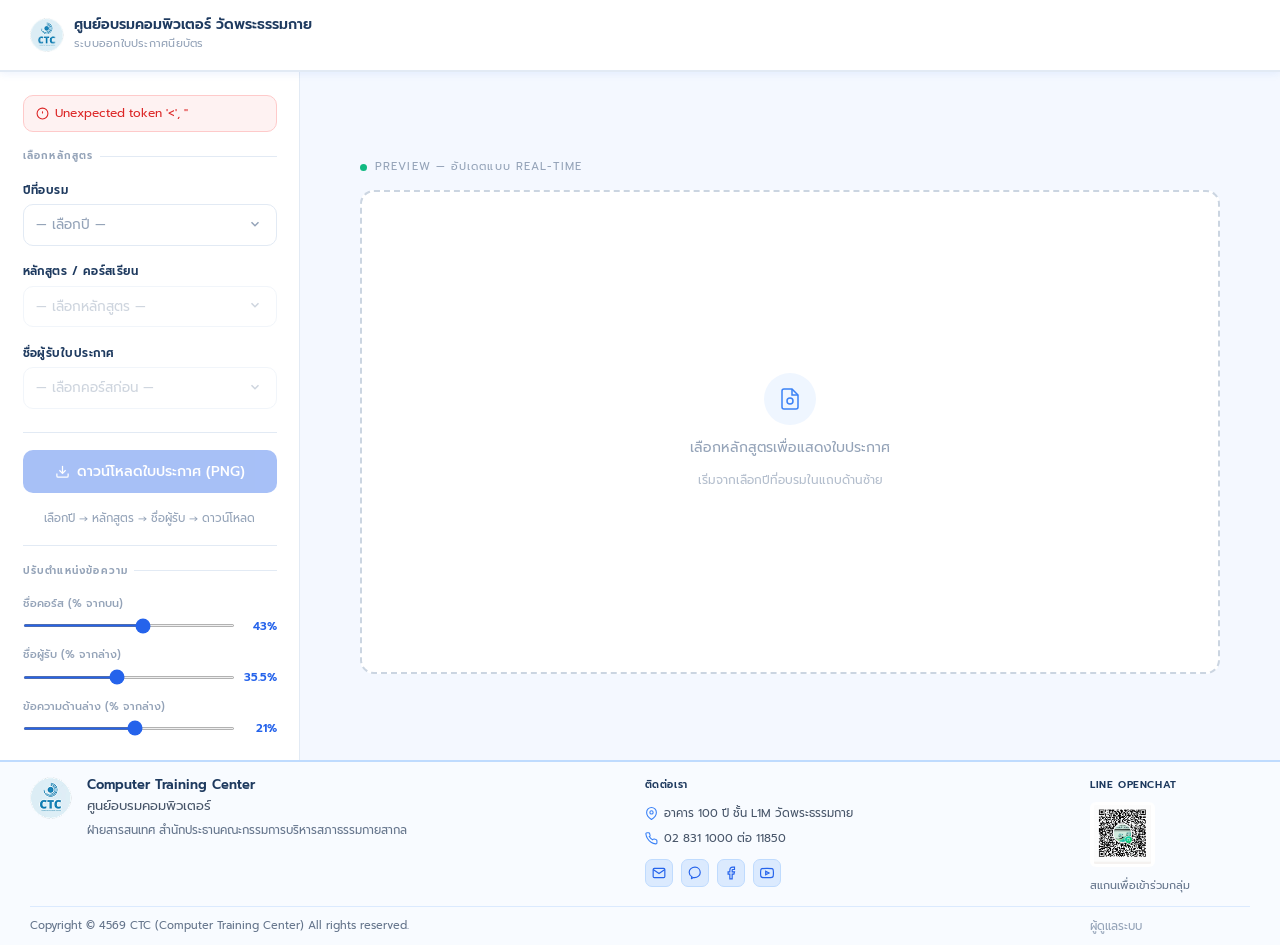
==== index.html @ c0b7c98d "organize images into assets/images folder" ====
<!doctype html>
<html lang="th">
  <head>
    <meta charset="UTF-8" />
    <meta name="viewport" content="width=device-width, initial-scale=1.0" />
    <title>ระบบออกใบประกาศนียบัตร — ศูนย์อบรมคอมพิวเตอร์ วัดพระธรรมกาย</title>
    <link
      href="https://fonts.googleapis.com/css2?family=Prompt:wght@300;400;500;600;700&display=swap"
      rel="stylesheet"
    />
    <script src="https://cdnjs.cloudflare.com/ajax/libs/html2canvas/1.4.1/html2canvas.min.js"></script>
    <script src="https://cdnjs.cloudflare.com/ajax/libs/qrcodejs/1.0.0/qrcode.min.js"></script>
    <style>
      *,
      *::before,
      *::after {
        box-sizing: border-box;
        margin: 0;
        padding: 0;
      }

      :root {
        --white: #ffffff;
        --bg: #f4f8ff;
        --blue: #2563eb;
        --blue-mid: #3b82f6;
        --blue-light: #dbeafe;
        --blue-xlight: #eff6ff;
        --navy: #1e3a5f;
        --text: #1e293b;
        --text2: #475569;
        --text3: #94a3b8;
        --border: #e2eaf4;
        --border2: #cbd5e1;
        --red: #ef4444;
        --green: #10b981;
        --shadow-sm:
          0 1px 3px rgba(37, 99, 235, 0.08), 0 1px 2px rgba(0, 0, 0, 0.04);
        --shadow:
          0 4px 16px rgba(37, 99, 235, 0.1), 0 1px 4px rgba(0, 0, 0, 0.06);
        --shadow-lg:
          0 12px 40px rgba(37, 99, 235, 0.12), 0 4px 12px rgba(0, 0, 0, 0.08);
        --r: 10px;
        --r-lg: 14px;
      }

      html {
        font-size: 15px;
        line-height: 1.6;
      }

      html,
      body {
        height: 100%;
      }

      body {
        font-family: "Prompt", sans-serif;
        background: var(--bg);
        color: var(--text);
        min-height: 100vh;
        display: flex;
        flex-direction: column;
      }

      .site-header {
        background: var(--white);
        border-bottom: 2px solid var(--border);
        position: sticky;
        top: 0;
        z-index: 200;
        height: 72px;
        min-height: 72px;
        display: flex;
        align-items: center;
        padding: 0 2rem;
        gap: 1rem;
        box-shadow: 0 2px 8px rgba(37, 99, 235, 0.08);
        flex-shrink: 0;
      }

      .header-logo {
        display: flex;
        align-items: center;
        gap: 10px;
        text-decoration: none;
      }

      .header-logo-mark {
        width: 34px;
        height: 34px;
        border-radius: 9px;
        display: flex;
        align-items: center;
        justify-content: center;
        flex-shrink: 0;
      }

      .header-org {
        display: flex;
        flex-direction: column;
        gap: 1px;
      }

      .header-org-name {
        font-size: 14px;
        font-weight: 600;
        color: var(--navy);
        line-height: 1.2;
      }

      .header-org-sub {
        font-size: 11px;
        color: var(--text3);
        letter-spacing: 0.02em;
      }

      .header-spacer {
        flex: 1;
      }

      .admin-tab-strip {
        display: none;
        align-items: center;
        gap: 4px;
        border-left: 1px solid var(--border);
        padding-left: 12px;
        margin-left: 4px;
      }

      .admin-tab-strip.visible {
        display: flex;
      }

      .atab {
        padding: 5px 14px;
        border-radius: 20px;
        border: 1px solid transparent;
        font-family: "Prompt", sans-serif;
        font-size: 12.5px;
        cursor: pointer;
        background: transparent;
        color: var(--text2);
        transition: all 0.15s;
      }

      .atab:hover {
        background: var(--bg);
        color: var(--blue);
      }

      .atab.active {
        background: var(--blue-light);
        border-color: rgba(37, 99, 235, 0.25);
        color: var(--blue);
        font-weight: 500;
      }

      .atab svg {
        width: 12px;
        height: 12px;
        stroke: currentColor;
        fill: none;
        stroke-width: 2;
        vertical-align: -1px;
        margin-right: 4px;
      }

      .app-body {
        flex: 1;
        display: flex;
        flex-direction: column;
      }

      #view-download {
        flex: 1 1 auto;
        display: flex;
        flex-direction: row;
        align-items: stretch;
      }

      #admin-data-view {
        display: none;
        flex: 1;
        flex-direction: row;
        min-height: 0;
      }

      #admin-data-view.visible {
        display: flex;
      }

      .sidebar {
        width: 300px;
        min-width: 300px;
        background: var(--white);
        border-right: 1px solid var(--border);
        padding: 1.5rem;
        display: flex;
        flex-direction: column;
        gap: 1.1rem;
        overflow-y: auto;
        flex-shrink: 0;
      }

      @media (max-width: 767px) {
        #view-download {
          flex-direction: column;
        }

        .sidebar {
          width: 100%;
          min-width: 0;
          border-right: none;
          border-bottom: 1px solid var(--border);
        }
      }

      .sidebar-section-title {
        font-size: 10px;
        font-weight: 600;
        color: var(--text3);
        letter-spacing: 0.12em;
        text-transform: uppercase;
        display: flex;
        align-items: center;
        gap: 6px;
      }

      .sidebar-section-title::after {
        content: "";
        flex: 1;
        height: 1px;
        background: var(--border);
      }

      .status-bar {
        display: flex;
        align-items: center;
        gap: 6px;
        font-size: 12px;
        color: var(--text3);
        background: var(--bg);
        border: 1px solid var(--border);
        border-radius: var(--r);
        padding: 8px 12px;
      }

      .status-bar svg {
        width: 13px;
        height: 13px;
        flex-shrink: 0;
      }

      .status-bar.loading svg {
        animation: spin 1s linear infinite;
        stroke: var(--text3);
        fill: none;
        stroke-width: 2;
      }

      .status-bar.ok {
        background: #f0fdf4;
        border-color: #bbf7d0;
        color: #15803d;
      }

      .status-bar.ok svg {
        stroke: #15803d;
        fill: none;
        stroke-width: 2.5;
      }

      .status-bar.error {
        background: #fef2f2;
        border-color: #fecaca;
        color: #dc2626;
      }

      .status-bar.error svg {
        stroke: #dc2626;
        fill: none;
        stroke-width: 2;
      }

      @keyframes spin {
        from {
          transform: rotate(0);
        }

        to {
          transform: rotate(360deg);
        }
      }

      .field {
        display: flex;
        flex-direction: column;
        gap: 5px;
      }

      .field label {
        font-size: 11.5px;
        font-weight: 600;
        color: var(--navy);
        letter-spacing: 0.04em;
      }

      .dropdown-wrap {
        position: relative;
      }

      .dropdown-box {
        width: 100%;
        background: var(--white);
        border: 1.5px solid var(--border);
        border-radius: var(--r);
        cursor: pointer;
        transition:
          border-color 0.15s,
          box-shadow 0.15s;
        user-select: none;
      }

      .dropdown-box.disabled {
        opacity: 0.45;
        cursor: not-allowed;
        pointer-events: none;
      }

      .dropdown-box.open {
        border-color: var(--blue);
        box-shadow: 0 0 0 3px rgba(37, 99, 235, 0.12);
        border-radius: var(--r) var(--r) 0 0;
      }

      .dropdown-box:hover:not(.disabled):not(.open) {
        border-color: var(--border2);
      }

      .dropdown-selected {
        padding: 9px 12px;
        font-size: 13.5px;
        color: var(--text3);
        display: flex;
        justify-content: space-between;
        align-items: center;
        gap: 8px;
      }

      .dropdown-selected.chosen {
        color: var(--text);
      }

      .dropdown-selected .dd-label {
        flex: 1;
        overflow: hidden;
        text-overflow: ellipsis;
        white-space: nowrap;
      }

      .dd-arrow {
        width: 16px;
        height: 16px;
        border: none;
        background: none;
        padding: 0;
        flex-shrink: 0;
        transition: transform 0.2s;
      }

      .dropdown-box.open .dd-arrow {
        transform: rotate(180deg);
      }

      .dd-arrow svg {
        width: 14px;
        height: 14px;
        stroke: var(--text3);
        fill: none;
        stroke-width: 2.5;
        display: block;
      }

      .dropdown-panel {
        display: none;
        position: absolute;
        top: 100%;
        left: 0;
        right: 0;
        background: var(--white);
        border: 1.5px solid var(--blue);
        border-top: none;
        border-radius: 0 0 var(--r) var(--r);
        z-index: 150;
        max-height: 240px;
        overflow: hidden;
        flex-direction: column;
        box-shadow: var(--shadow);
      }

      .dropdown-panel.open {
        display: flex;
      }

      .dropdown-search {
        padding: 8px 10px;
        border-bottom: 1px solid var(--border);
        flex-shrink: 0;
      }

      .dropdown-search input {
        width: 100%;
        background: var(--bg);
        border: 1px solid var(--border);
        border-radius: 7px;
        padding: 6px 10px;
        font-size: 13px;
        font-family: "Prompt", sans-serif;
        color: var(--text);
        outline: none;
        transition: border-color 0.15s;
      }

      .dropdown-search input:focus {
        border-color: var(--blue);
      }

      .dropdown-search input::placeholder {
        color: var(--text3);
      }

      .dropdown-list {
        overflow-y: auto;
        flex: 1;
      }

      .dropdown-list::-webkit-scrollbar {
        width: 4px;
      }

      .dropdown-list::-webkit-scrollbar-thumb {
        background: var(--border2);
        border-radius: 2px;
      }

      .dropdown-item {
        padding: 9px 13px;
        font-size: 13px;
        color: var(--text);
        cursor: pointer;
        border-bottom: 1px solid var(--bg);
        transition: background 0.1s;
      }

      .dropdown-item:hover {
        background: var(--blue-xlight);
      }

      .dropdown-item.active {
        background: var(--blue-light);
        color: var(--blue);
        font-weight: 600;
      }

      .dropdown-item.empty {
        color: var(--text3);
        font-style: italic;
        cursor: default;
      }

      .dropdown-item:last-child {
        border-bottom: none;
      }

      .name-count {
        font-size: 11px;
        color: var(--text3);
        text-align: right;
        margin-top: 2px;
      }

      .divider {
        height: 1px;
        background: var(--border);
      }

      .btn-download {
        width: 100%;
        padding: 11px 16px;
        background: var(--blue);
        border: none;
        border-radius: var(--r);
        font-family: "Prompt", sans-serif;
        font-size: 14px;
        font-weight: 500;
        color: #fff;
        cursor: pointer;
        display: flex;
        align-items: center;
        justify-content: center;
        gap: 7px;
        transition:
          background 0.15s,
          transform 0.1s,
          box-shadow 0.15s;
        box-shadow: 0 2px 8px rgba(37, 99, 235, 0.25);
      }

      .btn-download svg {
        width: 15px;
        height: 15px;
        stroke: #fff;
        fill: none;
        stroke-width: 2;
        flex-shrink: 0;
      }

      .btn-download:hover:not(:disabled) {
        background: #1d4ed8;
        box-shadow: 0 4px 14px rgba(37, 99, 235, 0.35);
      }

      .btn-download:active:not(:disabled) {
        transform: scale(0.98);
      }

      .btn-download:disabled {
        opacity: 0.4;
        cursor: not-allowed;
        box-shadow: none;
      }

      .tip {
        font-size: 11.5px;
        color: var(--text3);
        text-align: center;
        line-height: 1.7;
      }

      .slider-group {
        display: flex;
        flex-direction: column;
        gap: 0.75rem;
      }

      .slider-row {
        display: flex;
        flex-direction: column;
        gap: 4px;
      }

      .slider-row label {
        font-size: 11px;
        color: var(--text3);
        font-weight: 500;
      }

      .slider-inner {
        display: flex;
        align-items: center;
        gap: 8px;
      }

      .slider-inner input[type="range"] {
        flex: 1;
        height: 3px;
        accent-color: var(--blue);
        cursor: pointer;
        background: var(--border);
        border-radius: 2px;
        outline: none;
        border: none;
      }

      .slider-val {
        font-size: 11.5px;
        color: var(--blue);
        font-weight: 600;
        min-width: 34px;
        text-align: right;
      }

      .preview-area {
        flex: 1;
        display: flex;
        align-items: center;
        justify-content: center;
        padding: 2rem;
        background: var(--bg);
        align-self: stretch;
        min-height: 0;
      }

      .preview-wrapper {
        width: 100%;
        max-width: 860px;
      }

      .preview-eyebrow {
        font-size: 11px;
        color: var(--text3);
        letter-spacing: 0.1em;
        text-transform: uppercase;
        margin-bottom: 14px;
        display: flex;
        align-items: center;
        gap: 8px;
      }

      .preview-pulse {
        width: 7px;
        height: 7px;
        border-radius: 50%;
        background: var(--green);
        flex-shrink: 0;
        animation: pulse 2s infinite;
      }

      @keyframes pulse {
        0%,
        100% {
          opacity: 1;
        }

        50% {
          opacity: 0.35;
        }
      }

      #cert-empty {
        width: 100%;
        aspect-ratio: 16/9;
        min-height: 200px;
        border-radius: var(--r-lg);
        border: 2px dashed var(--border2);
        display: flex;
        flex-direction: column;
        align-items: center;
        justify-content: center;
        gap: 12px;
        color: var(--text3);
        background: var(--white);
      }

      #cert-empty .ce-icon {
        width: 52px;
        height: 52px;
        background: var(--blue-xlight);
        border-radius: 50%;
        display: flex;
        align-items: center;
        justify-content: center;
      }

      #cert-empty .ce-icon svg {
        width: 24px;
        height: 24px;
        stroke: var(--blue-mid);
        fill: none;
        stroke-width: 1.5;
      }

      #cert-empty p {
        font-size: 14px;
        color: var(--text3);
      }

      #cert-empty small {
        font-size: 12px;
        color: var(--text3);
        opacity: 0.7;
      }

      #cert-container {
        display: none;
        position: relative;
        width: 100%;
        border-radius: var(--r-lg);
        overflow: hidden;
        box-shadow: var(--shadow-lg);
        container-type: inline-size;
      }

      #cert-bg {
        position: relative;
        width: 100%;
        height: auto;
        display: block;
      }

      #cert-overlay {
        position: absolute;
        top: 0;
        left: 0;
        width: 100%;
        height: 100%;
      }

      .cert-course-area {
        position: absolute;
        top: 43%;
        left: 50%;
        transform: translateX(-50%);
        text-align: center;
        width: 80%;
        display: flex;
        align-items: center;
        justify-content: center;
      }

      .cert-name-area {
        position: absolute;
        bottom: 35.5%;
        left: 50%;
        transform: translateX(-50%);
        text-align: center;
        width: 80%;
        display: flex;
        align-items: center;
        justify-content: center;
      }

      .cert-desc-area {
        position: absolute;
        bottom: 21%;
        left: 50%;
        transform: translateX(-50%);
        width: 80%;
        text-align: center;
      }

      .cert-course-text {
        font-family: "Sarabun", sans-serif;
        font-size: clamp(8px, 3.5cqw, 36px);
        font-weight: 700;
        color: #000;
      }

      .cert-name-text {
        font-family: "Sarabun", sans-serif;
        font-size: clamp(8px, 3cqw, 32px);
        font-weight: 700;
        color: #000;
        line-height: 1.2;
        white-space: nowrap;
      }

      .cert-name-text.placeholder-text {
        opacity: 0.3;
        font-style: italic;
      }

      .cert-desc-text {
        font-family: "Sarabun", sans-serif;
        font-size: clamp(6px, 1.8cqw, 18px);
        color: #333;
        line-height: 1.6;
      }

      .cert-qr-area {
        position: absolute;
        bottom: 5%;
        left: 50%;
        transform: translateX(-50%);
        width: 9%;
        display: none;
      }

      .cert-qr-area img,
      .cert-qr-area canvas {
        width: 100%;
        height: auto;
        display: block;
      }

      .modal-overlay {
        display: none;
        position: fixed;
        inset: 0;
        background: rgba(15, 23, 42, 0.5);
        backdrop-filter: blur(4px);
        z-index: 1000;
        align-items: center;
        justify-content: center;
      }

      .modal-overlay.open {
        display: flex;
      }

      .modal-box {
        background: var(--white);
        border: 1px solid var(--border);
        border-radius: var(--r-lg);
        padding: 2rem;
        width: 340px;
        max-width: 92vw;
        box-shadow: var(--shadow-lg);
        display: flex;
        flex-direction: column;
        gap: 1rem;
      }

      .modal-icon {
        width: 44px;
        height: 44px;
        background: var(--blue-xlight);
        border-radius: 50%;
        display: flex;
        align-items: center;
        justify-content: center;
        margin-bottom: 2px;
      }

      .modal-icon svg {
        width: 20px;
        height: 20px;
        stroke: var(--blue);
        fill: none;
        stroke-width: 2;
      }

      .modal-title {
        font-size: 16px;
        font-weight: 600;
        color: var(--navy);
      }

      .modal-sub {
        font-size: 12.5px;
        color: var(--text3);
        margin-top: 2px;
      }

      .modal-field label {
        display: block;
        font-size: 11.5px;
        font-weight: 600;
        color: var(--text2);
        margin-bottom: 5px;
      }

      .modal-field input {
        width: 100%;
        background: var(--bg);
        border: 1.5px solid var(--border);
        border-radius: var(--r);
        padding: 9px 13px;
        font-size: 14px;
        font-family: "Sarabun", sans-serif;
        color: var(--text);
        outline: none;
        transition:
          border-color 0.15s,
          box-shadow 0.15s;
      }

      .modal-field input:focus {
        border-color: var(--blue);
        box-shadow: 0 0 0 3px rgba(37, 99, 235, 0.1);
      }

      .modal-error {
        font-size: 12px;
        color: var(--red);
        min-height: 16px;
        padding: 0 2px;
      }

      .btn-login {
        width: 100%;
        padding: 10px;
        background: var(--blue);
        border: none;
        border-radius: var(--r);
        font-family: "Prompt", sans-serif;
        font-size: 14px;
        font-weight: 500;
        color: #fff;
        cursor: pointer;
        transition: background 0.15s;
        box-shadow: 0 2px 8px rgba(37, 99, 235, 0.2);
      }

      .btn-login:hover {
        background: #1d4ed8;
      }

      .btn-login:disabled {
        opacity: 0.5;
        cursor: not-allowed;
      }

      .btn-modal-cancel {
        width: 100%;
        padding: 9px;
        background: transparent;
        border: 1.5px solid var(--border);
        border-radius: var(--r);
        font-size: 13.5px;
        color: var(--text2);
        cursor: pointer;
        font-family: "Sarabun", sans-serif;
        transition: border-color 0.15s;
      }

      .btn-modal-cancel:hover {
        border-color: var(--border2);
      }

      .admin-sidebar {
        width: 220px;
        min-width: 220px;
        background: var(--white);
        border-right: 1px solid var(--border);
        padding: 1.2rem;
        display: flex;
        flex-direction: column;
        gap: 0.6rem;
        overflow-y: auto;
      }

      .admin-sidebar-title {
        font-size: 10.5px;
        font-weight: 600;
        color: var(--text3);
        letter-spacing: 0.1em;
        text-transform: uppercase;
        padding: 0.5rem 0 0.4rem;
        border-bottom: 1px solid var(--border);
        margin-bottom: 4px;
      }

      .admin-nav-btn {
        width: 100%;
        padding: 8px 12px;
        background: transparent;
        border: none;
        border-radius: var(--r);
        color: var(--text2);
        font-family: "Prompt", sans-serif;
        font-size: 13.5px;
        text-align: left;
        cursor: pointer;
        transition: all 0.12s;
        display: flex;
        align-items: center;
        gap: 8px;
      }

      .admin-nav-btn svg {
        width: 14px;
        height: 14px;
        stroke: currentColor;
        fill: none;
        stroke-width: 2;
        flex-shrink: 0;
      }

      .admin-nav-btn:hover {
        background: var(--blue-xlight);
        color: var(--blue);
      }

      .admin-nav-btn.active {
        background: var(--blue-light);
        color: var(--blue);
        font-weight: 600;
      }

      .admin-content {
        flex: 1;
        padding: 1.5rem;
        overflow-y: auto;
        background: var(--bg);
      }

      .admin-page-title {
        display: flex;
        align-items: center;
        gap: 10px;
        margin-bottom: 1.2rem;
      }

      .admin-page-title h2 {
        font-family: "Prompt", sans-serif;
        font-size: 17px;
        font-weight: 600;
        color: var(--navy);
      }

      .badge-count {
        display: inline-flex;
        align-items: center;
        padding: 2px 0px;
        background: transparent;
        border-radius: 0;
        font-size: 13px;
        color: var(--text);
        font-weight: 400;
      }

      .admin-toolbar {
        display: flex;
        gap: 8px;
        margin-bottom: 1rem;
        flex-wrap: wrap;
        align-items: center;
      }

      .admin-search {
        display: flex;
        align-items: center;
        gap: 6px;
        background: var(--white);
        border: 1.5px solid var(--border);
        border-radius: var(--r);
        padding: 7px 12px;
        flex: 1;
        max-width: 300px;
        transition:
          border-color 0.15s,
          box-shadow 0.15s;
      }

      .admin-search:focus-within {
        border-color: var(--blue);
        box-shadow: 0 0 0 3px rgba(37, 99, 235, 0.1);
      }

      .admin-search svg {
        width: 13px;
        height: 13px;
        stroke: var(--text3);
        fill: none;
        stroke-width: 2;
        flex-shrink: 0;
      }

      .admin-search input {
        border: none;
        background: transparent;
        outline: none;
        font-size: 13px;
        font-family: "Prompt", sans-serif;
        color: var(--text);
        width: 100%;
      }

      .admin-search input::placeholder {
        color: var(--text3);
      }

      .year-filter-select {
        padding: 7px 30px 7px 12px;
        border-radius: var(--r);
        border: 1.5px solid var(--border);
        background: var(--white)
          url("data:image/svg+xml,%3Csvg xmlns='http://www.w3.org/2000/svg' viewBox='0 0 24 24' fill='none' stroke='%2394A3B8' stroke-width='2'%3E%3Cpolyline points='6 9 12 15 18 9'/%3E%3C/svg%3E")
          no-repeat right 10px center;
        background-size: 13px;
        font-family: "Prompt", sans-serif;
        font-size: 13px;
        color: var(--text);
        outline: none;
        cursor: pointer;
        appearance: none;
        -webkit-appearance: none;
        -moz-appearance: none;
        transition:
          border-color 0.15s,
          box-shadow 0.15s;
      }

      .year-filter-select:hover {
        border-color: var(--border2);
      }

      .year-filter-select:focus {
        border-color: var(--blue);
        box-shadow: 0 0 0 3px rgba(37, 99, 235, 0.1);
      }

      .year-filter-select:disabled {
        opacity: 0.5;
        cursor: not-allowed;
        background-color: var(--bg);
      }

      .btn-sm {
        padding: 7px 14px;
        border-radius: var(--r);
        border: none;
        font-size: 12.5px;
        font-family: "Prompt", sans-serif;
        cursor: pointer;
        transition: all 0.12s;
        display: inline-flex;
        align-items: center;
        gap: 5px;
        white-space: nowrap;
      }

      .btn-sm svg {
        width: 12px;
        height: 12px;
        stroke: currentColor;
        fill: none;
        stroke-width: 2;
      }

      .btn-primary {
        background: var(--blue);
        color: #fff;
        box-shadow: 0 1px 4px rgba(37, 99, 235, 0.2);
      }

      .btn-primary:hover {
        background: #1d4ed8;
      }

      .btn-edit {
        background: var(--blue-xlight);
        color: var(--blue);
        border: 1px solid var(--blue-light);
      }

      .btn-edit:hover {
        background: var(--blue-light);
      }

      .btn-danger {
        background: #fef2f2;
        color: var(--red);
        border: 1px solid #fecaca;
      }

      .btn-danger:hover {
        background: #fee2e2;
      }

      .table-card {
        background: var(--white);
        border-radius: var(--r-lg);
        border: 1px solid var(--border);
        overflow: hidden;
        box-shadow: var(--shadow-sm);
      }

      .data-table {
        width: 100%;
        border-collapse: collapse;
        font-size: 13px;
      }

      .data-table thead tr {
        background: var(--bg);
      }

      .data-table th {
        padding: 10px 14px;
        text-align: left;
        font-size: 10.5px;
        font-weight: 600;
        color: var(--text3);
        letter-spacing: 0.08em;
        text-transform: uppercase;
        border-bottom: 1px solid var(--border);
        white-space: nowrap;
      }

      .data-table td {
        padding: 10px 14px;
        color: var(--text);
        border-bottom: 1px solid var(--bg);
        vertical-align: middle;
      }

      .data-table tr:last-child td {
        border-bottom: none;
      }

      .data-table tbody tr:hover td {
        background: var(--blue-xlight);
      }

      .data-table .actions {
        display: flex;
        gap: 5px;
      }

      .cell-muted {
        color: var(--text3);
        font-size: 12px;
      }

      .cell-id {
        color: var(--text3);
        font-size: 11px;
        font-family: monospace;
      }

      .cell-truncate {
        max-width: 180px;
        overflow: hidden;
        text-overflow: ellipsis;
        white-space: nowrap;
      }

      .cell-link a {
        color: var(--blue);
        font-size: 12px;
        display: flex;
        align-items: center;
        gap: 3px;
        text-decoration: none;
      }

      .cell-link a:hover {
        text-decoration: underline;
      }

      .cell-link a svg {
        width: 11px;
        height: 11px;
        stroke: currentColor;
        fill: none;
        stroke-width: 2;
      }

      .pagination {
        display: flex;
        gap: 5px;
        margin-top: 0.9rem;
        align-items: center;
      }

      .page-btn {
        padding: 5px 11px;
        border-radius: 7px;
        border: 1px solid var(--border);
        background: var(--white);
        color: var(--text2);
        cursor: pointer;
        font-size: 12px;
        transition: all 0.12s;
        display: flex;
        align-items: center;
      }

      .page-btn svg {
        width: 13px;
        height: 13px;
        stroke: currentColor;
        fill: none;
        stroke-width: 2;
      }

      .page-btn.active {
        background: var(--blue-light);
        border-color: rgba(37, 99, 235, 0.3);
        color: var(--blue);
      }

      .page-btn:disabled {
        opacity: 0.3;
        cursor: not-allowed;
      }

      .page-info {
        font-size: 12px;
        color: var(--text3);
        padding: 0 6px;
      }

      #edit-modal-overlay {
        display: none;
        position: fixed;
        inset: 0;
        background: rgba(15, 23, 42, 0.45);
        backdrop-filter: blur(3px);
        z-index: 1100;
        align-items: center;
        justify-content: center;
      }

      #edit-modal-overlay.open {
        display: flex;
      }

      .edit-modal-box {
        background: var(--white);
        border: 1px solid var(--border);
        border-radius: var(--r-lg);
        padding: 1.7rem;
        width: 560px;
        max-width: 94vw;
        max-height: 85vh;
        overflow-y: auto;
        box-shadow: var(--shadow-lg);
        display: flex;
        flex-direction: column;
        gap: 1rem;
      }

      .edit-modal-header {
        display: flex;
        align-items: center;
        justify-content: space-between;
      }

      .edit-modal-title {
        font-family: "Prompt", sans-serif;
        font-size: 15px;
        font-weight: 600;
        color: var(--navy);
      }

      .edit-modal-close {
        width: 28px;
        height: 28px;
        border-radius: 7px;
        border: none;
        background: var(--bg);
        cursor: pointer;
        display: flex;
        align-items: center;
        justify-content: center;
        transition: background 0.12s;
      }

      .edit-modal-close:hover {
        background: var(--border);
      }

      .edit-modal-close svg {
        width: 14px;
        height: 14px;
        stroke: var(--text2);
        fill: none;
        stroke-width: 2;
      }

      .edit-grid {
        display: grid;
        grid-template-columns: 1fr 1fr;
        gap: 10px;
      }

      .edit-field {
        display: flex;
        flex-direction: column;
        gap: 4px;
      }

      .edit-field.full {
        grid-column: 1/-1;
      }

      .edit-field label {
        font-size: 11px;
        color: var(--text3);
        font-weight: 600;
        letter-spacing: 0.04em;
        text-transform: uppercase;
      }

      .edit-field input,
      .edit-field select,
      .edit-field textarea {
        background: var(--bg);
        border: 1.5px solid var(--border);
        border-radius: 8px;
        padding: 8px 11px;
        font-size: 13px;
        font-family: "Prompt", sans-serif;
        color: var(--text);
        outline: none;
        transition:
          border-color 0.15s,
          box-shadow 0.15s;
      }

      .edit-field input:focus,
      .edit-field select:focus {
        border-color: var(--blue);
        box-shadow: 0 0 0 3px rgba(37, 99, 235, 0.1);
      }

      .edit-modal-footer {
        display: flex;
        gap: 8px;
        justify-content: flex-end;
        border-top: 1px solid var(--border);
        padding-top: 1rem;
        margin-top: 0.3rem;
      }

      .btn-modal-save {
        padding: 8px 20px;
        border-radius: var(--r);
        border: none;
        background: var(--blue);
        color: #fff;
        font-family: "Prompt", sans-serif;
        font-size: 13.5px;
        font-weight: 500;
        cursor: pointer;
        transition: background 0.15s;
        display: flex;
        align-items: center;
        gap: 6px;
        box-shadow: 0 1px 4px rgba(37, 99, 235, 0.2);
      }

      .btn-modal-save svg {
        width: 13px;
        height: 13px;
        stroke: #fff;
        fill: none;
        stroke-width: 2;
      }

      .btn-modal-save:hover {
        background: #1d4ed8;
      }

      .btn-modal-save:disabled {
        opacity: 0.5;
        cursor: not-allowed;
      }

      .btn-modal-back {
        padding: 8px 16px;
        border-radius: var(--r);
        border: 1.5px solid var(--border);
        background: transparent;
        font-size: 13.5px;
        color: var(--text2);
        cursor: pointer;
        font-family: "Sarabun", sans-serif;
        transition: border-color 0.15s;
      }

      .btn-modal-back:hover {
        border-color: var(--border2);
      }

      .site-footer-new {
        background: #f8fbff;
        color: #475569;
        font-size: 12px;
        padding: 1rem 2rem 0;
        border-top: 2px solid #bfdbfe;
        position: relative;
      }

      .footer-new-inner {
        display: flex;
        gap: 1.5rem;
        flex-wrap: wrap;
        padding-bottom: 0.75rem;
        border-bottom: 1px solid #dbeafe;
        align-items: flex-start;
      }

      .fn-col {
        flex: 1;
        min-width: 200px;
        display: flex;
        flex-direction: column;
        gap: 0.6rem;
      }

      .fn-brand {
        flex: 1.4;
        flex-direction: row;
        align-items: flex-start;
        gap: 1rem;
      }

      .fn-logo {
        width: 42px;
        height: 42px;
        object-fit: contain;
        flex-shrink: 0;
        border-radius: 10px;
      }

      .fn-name-en {
        font-family: "Prompt", sans-serif;
        font-size: 13px;
        font-weight: 600;
        color: #1e3a5f;
        line-height: 1.3;
      }

      .fn-name-th {
        font-size: 13px;
        color: #475569;
        margin-top: 2px;
      }

      .fn-dept {
        font-size: 11.5px;
        color: #64748b;
        margin-top: 4px;
        line-height: 1.6;
      }

      .fn-col-title {
        font-family: "Prompt", sans-serif;
        font-size: 10px;
        font-weight: 600;
        color: #1e3a5f;
        letter-spacing: 0.06em;
        text-transform: uppercase;
        margin-bottom: 3px;
      }

      .fn-info-row {
        display: flex;
        align-items: flex-start;
        gap: 6px;
        font-size: 11.5px;
        color: #475569;
        line-height: 1.4;
      }

      .fn-info-row svg {
        width: 13px;
        height: 13px;
        stroke: var(--blue-mid);
        fill: none;
        stroke-width: 2;
        flex-shrink: 0;
        margin-top: 2px;
      }

      .fn-social-row {
        display: flex;
        gap: 8px;
        margin-top: 4px;
      }

      .fn-social-btn {
        width: 28px;
        height: 28px;
        border-radius: 7px;
        background: #dbeafe;
        border: 1px solid #bfdbfe;
        display: flex;
        align-items: center;
        justify-content: center;
        transition: all 0.15s;
        text-decoration: none;
      }

      .fn-social-btn:hover {
        background: var(--blue);
        border-color: var(--blue);
      }

      .fn-social-btn svg {
        width: 14px;
        height: 14px;
        stroke: #2563eb;
        fill: none;
        stroke-width: 2;
      }

      .fn-social-btn:hover svg {
        stroke: #fff;
      }

      .fn-qr-col {
        align-items: flex-start;
        min-width: 160px;
        max-width: 160px;
        justify-content: flex-start;
        gap: 6px;
      }

      .fn-qr-img {
        width: 65px;
        height: 65px;
        object-fit: contain;
        border-radius: 6px;
        background: #fff;
        padding: 3px;
      }

      .fn-qr-label {
        font-size: 11px;
        color: #64748b;
        margin-top: 4px;
      }

      .footer-bottom-bar {
        display: flex;
        align-items: center;
        justify-content: space-between;
        flex-wrap: nowrap;
        padding: 0.4rem 0;
        font-size: 11px;
        color: #64748b;
        gap: 8px;
        min-height: 32px;
      }

      .footer-bottom-bar > span {
        flex: 1 1 auto;
        min-width: 0;
      }

      .footer-admin-link {
        background: none;
        border: none;
        color: #94a3b8;
        font-size: 11.5px;
        cursor: pointer;
        font-family: "Prompt", sans-serif;
        padding: 4px 0;
        border-radius: 6px;
        transition: color 0.15s;
        flex-shrink: 0;
        width: 160px;
        text-align: left;
      }

      .footer-admin-link:hover {
        color: #475569;
      }
    </style>
  </head>

  <body>
    <header class="site-header">
      <a class="header-logo" href="#">
        <div
          class="header-logo-mark"
          style="background: none; padding: 0; overflow: hidden"
        >
          <img
            src="assets/images/logo.png"
            alt="CTC Logo"
            style="
              width: 34px;
              height: 34px;
              object-fit: contain;
              border-radius: 9px;
            "
          />
        </div>
        <div class="header-org">
          <div class="header-org-name">ศูนย์อบรมคอมพิวเตอร์ วัดพระธรรมกาย</div>
          <div class="header-org-sub">ระบบออกใบประกาศนียบัตร</div>
        </div>
      </a>
      <div class="header-spacer"></div>
      <div id="header-actions"></div>
      <nav class="admin-tab-strip" id="admin-tab-strip">
        <button
          class="atab active"
          id="tab-download"
          onclick="switchTab('download')"
        >
          <svg viewBox="0 0 24 24">
            <path
              d="M14 2H6a2 2 0 0 0-2 2v16a2 2 0 0 0 2 2h12a2 2 0 0 0 2-2V8z"
            />
            <polyline points="14 2 14 8 20 8" /></svg
          >ดาวน์โหลด
        </button>
        <button class="atab" id="tab-manage" onclick="switchTab('manage')">
          <svg viewBox="0 0 24 24">
            <ellipse cx="12" cy="5" rx="9" ry="3" />
            <path d="M21 12c0 1.66-4 3-9 3s-9-1.34-9-3" />
            <path d="M3 5v14c0 1.66 4 3 9 3s9-1.34 9-3V5" /></svg
          >จัดการข้อมูล
        </button>
      </nav>
    </header>

    <div class="app-body">
      <div id="view-download">
        <aside class="sidebar">
          <div id="api-status" class="status-bar loading">
            <svg
              viewBox="0 0 24 24"
              style="stroke: var(--text3); fill: none; stroke-width: 2"
            >
              <path
                d="M12 2v4M12 18v4M4.93 4.93l2.83 2.83M16.24 16.24l2.83 2.83M2 12h4M18 12h4M4.93 19.07l2.83-2.83M16.24 7.76l2.83-2.83"
              />
            </svg>
            <span>กำลังโหลดข้อมูล...</span>
          </div>
          <div class="sidebar-section-title">เลือกหลักสูตร</div>
          <div class="field">
            <label>ปีที่อบรม</label>
            <div class="dropdown-wrap" id="year-dropdown-wrap">
              <div
                class="dropdown-box"
                id="year-dropdown-box"
                onclick="toggleYearDropdown()"
              >
                <div class="dropdown-selected" id="year-dropdown-selected">
                  <span class="dd-label" id="year-dropdown-label"
                    >— เลือกปี —</span
                  >
                  <span class="dd-arrow"
                    ><svg viewBox="0 0 24 24">
                      <polyline points="6 9 12 15 18 9" /></svg
                  ></span>
                </div>
              </div>
              <div class="dropdown-panel" id="year-dropdown-panel">
                <div class="dropdown-list" id="year-dropdown-list"></div>
              </div>
            </div>
          </div>
          <div class="field">
            <label>หลักสูตร / คอร์สเรียน</label>
            <div class="dropdown-wrap" id="course-dropdown-wrap">
              <div
                class="dropdown-box disabled"
                id="course-dropdown-box"
                onclick="toggleCourseDropdown()"
              >
                <div class="dropdown-selected" id="course-dropdown-selected">
                  <span class="dd-label" id="course-dropdown-label"
                    >— เลือกหลักสูตร —</span
                  >
                  <span class="dd-arrow"
                    ><svg viewBox="0 0 24 24">
                      <polyline points="6 9 12 15 18 9" /></svg
                  ></span>
                </div>
              </div>
              <div class="dropdown-panel" id="course-dropdown-panel">
                <div class="dropdown-search">
                  <input
                    type="text"
                    id="course-search-input"
                    placeholder="ค้นหาหลักสูตร..."
                    oninput="filterCourseDropdown()"
                    autocomplete="off"
                  />
                </div>
                <div class="dropdown-list" id="course-dropdown-list"></div>
              </div>
            </div>
          </div>
          <div class="field">
            <label>ชื่อผู้รับใบประกาศ</label>
            <div class="dropdown-wrap">
              <div
                class="dropdown-box disabled"
                id="name-dropdown-box"
                onclick="toggleDropdown()"
              >
                <div class="dropdown-selected" id="name-dropdown-selected">
                  <span class="dd-label" id="name-dropdown-label"
                    >— เลือกคอร์สก่อน —</span
                  >
                  <span class="dd-arrow"
                    ><svg viewBox="0 0 24 24">
                      <polyline points="6 9 12 15 18 9" /></svg
                  ></span>
                </div>
              </div>
              <div class="dropdown-panel" id="name-dropdown-panel">
                <div class="dropdown-search">
                  <input
                    type="text"
                    id="name-search-input"
                    placeholder="ค้นหาชื่อ..."
                    oninput="filterDropdown()"
                    autocomplete="off"
                  />
                </div>
                <div class="dropdown-list" id="name-dropdown-list"></div>
              </div>
            </div>
            <div class="name-count" id="name-count"></div>
          </div>
          <input type="hidden" id="inp-name" />
          <div class="divider"></div>
          <button
            class="btn-download"
            id="btn-dl"
            onclick="downloadCert()"
            disabled
          >
            <svg viewBox="0 0 24 24">
              <path d="M21 15v4a2 2 0 0 1-2 2H5a2 2 0 0 1-2-2v-4" />
              <polyline points="7 10 12 15 17 10" />
              <line x1="12" y1="15" x2="12" y2="3" />
            </svg>
            ดาวน์โหลดใบประกาศ (PNG)
          </button>
          <p class="tip">เลือกปี → หลักสูตร → ชื่อผู้รับ → ดาวน์โหลด</p>
          <div class="divider"></div>
          <div class="sidebar-section-title">ปรับตำแหน่งข้อความ</div>
          <div class="slider-group">
            <div class="slider-row">
              <label>ชื่อคอร์ส (% จากบน)</label>
              <div class="slider-inner">
                <input
                  type="range"
                  id="sl-course"
                  min="20"
                  max="60"
                  value="43"
                  step="0.5"
                  oninput="adjustPos()"
                /><span class="slider-val" id="sl-course-val">43%</span>
              </div>
            </div>
            <div class="slider-row">
              <label>ชื่อผู้รับ (% จากล่าง)</label>
              <div class="slider-inner">
                <input
                  type="range"
                  id="sl-name"
                  min="20"
                  max="55"
                  value="35.5"
                  step="0.5"
                  oninput="adjustPos()"
                /><span class="slider-val" id="sl-name-val">35.5%</span>
              </div>
            </div>
            <div class="slider-row">
              <label>ข้อความด้านล่าง (% จากล่าง)</label>
              <div class="slider-inner">
                <input
                  type="range"
                  id="sl-desc"
                  min="5"
                  max="35"
                  value="21"
                  step="0.5"
                  oninput="adjustPos()"
                /><span class="slider-val" id="sl-desc-val">21%</span>
              </div>
            </div>
          </div>
        </aside>

        <main class="preview-area">
          <div class="preview-wrapper">
            <div class="preview-eyebrow">
              <div class="preview-pulse"></div>
              Preview — อัปเดตแบบ real-time
            </div>
            <div id="cert-empty">
              <div class="ce-icon">
                <svg viewBox="0 0 24 24">
                  <path
                    d="M14 2H6a2 2 0 0 0-2 2v16a2 2 0 0 0 2 2h12a2 2 0 0 0 2-2V8z"
                  />
                  <polyline points="14 2 14 8 20 8" />
                  <circle cx="12" cy="14" r="3" />
                </svg>
              </div>
              <p>เลือกหลักสูตรเพื่อแสดงใบประกาศ</p>
              <small>เริ่มจากเลือกปีที่อบรมในแถบด้านซ้าย</small>
            </div>
            <div id="cert-container">
              <img id="cert-bg" src="" alt="certificate background" />
              <div id="cert-overlay">
                <div class="cert-course-area">
                  <div class="cert-course-text" id="disp-course">ชื่อคอร์ส</div>
                </div>
                <div class="cert-name-area">
                  <div class="cert-name-text placeholder-text" id="disp-name">
                    ชื่อ-นามสกุล
                  </div>
                </div>
                <div class="cert-desc-area">
                  <div class="cert-desc-text">
                    ได้ผ่านการอบรมหลักสูตร
                    <span id="disp-course-inline" style="color: #000"></span>
                    เพื่อการเผยแพร่พระพุทธศาสนา<br />
                    ระหว่างวันที่
                    <span id="disp-date-inline" style="color: #000"></span> ณ
                    อาคาร 100 ปี ชั้น L1M ห้องอบรมคอมพิวเตอร์
                  </div>
                </div>
                <div class="cert-qr-area" id="cert-qr-area">
                  <div id="qrcode"></div>
                </div>
              </div>
            </div>
          </div>
        </main>
      </div>

      <div id="admin-data-view">
        <aside class="admin-sidebar">
          <div class="admin-sidebar-title">จัดการข้อมูล</div>
          <button
            class="admin-nav-btn active"
            id="nav-courses"
            onclick="adminNav('courses')"
          >
            <svg viewBox="0 0 24 24">
              <path d="M2 3h6a4 4 0 0 1 4 4v14a3 3 0 0 0-3-3H2z" />
              <path d="M22 3h-6a4 4 0 0 0-4 4v14a3 3 0 0 1 3-3h7z" /></svg
            >คอร์สทั้งหมด
          </button>
          <button
            class="admin-nav-btn"
            id="nav-students"
            onclick="adminNav('students')"
          >
            <svg viewBox="0 0 24 24">
              <path d="M17 21v-2a4 4 0 0 0-4-4H5a4 4 0 0 0-4 4v2" />
              <circle cx="9" cy="7" r="4" />
              <path d="M23 21v-2a4 4 0 0 0-3-3.87" />
              <path d="M16 3.13a4 4 0 0 1 0 7.75" /></svg
            >รายชื่อผู้เรียน
          </button>
          <button
            class="admin-nav-btn"
            id="nav-active"
            onclick="adminNav('active')"
          >
            <svg viewBox="0 0 24 24">
              <path d="M9 11l3 3L22 4" />
              <path
                d="M21 12v7a2 2 0 0 1-2 2H5a2 2 0 0 1-2-2V5a2 2 0 0 1 2-2h11"
              /></svg
            >เปิดรับสมัคร
          </button>
        </aside>
        <div class="admin-content" id="admin-content-area"></div>
      </div>
    </div>

    <footer class="site-footer-new">
      <div class="footer-new-inner">
        <div class="fn-col fn-brand">
          <img src="assets/images/logo.png" alt="CTC Logo" class="fn-logo" />
          <div>
            <div class="fn-name-en">Computer Training Center</div>
            <div class="fn-name-th">ศูนย์อบรมคอมพิวเตอร์</div>
            <div class="fn-dept">
              ฝ่ายสารสนเทศ สำนักประธานคณะกรรมการบริหารสภาธรรมกายสากล
            </div>
          </div>
        </div>
        <div class="fn-col">
          <div class="fn-col-title">ติดต่อเรา</div>
          <div class="fn-info-row">
            <svg viewBox="0 0 24 24">
              <path d="M21 10c0 7-9 13-9 13s-9-6-9-13a9 9 0 0 1 18 0z" />
              <circle cx="12" cy="10" r="3" />
            </svg>
            <span>อาคาร 100 ปี ชั้น L1M วัดพระธรรมกาย</span>
          </div>
          <div class="fn-info-row">
            <svg viewBox="0 0 24 24">
              <path
                d="M22 16.92v3a2 2 0 0 1-2.18 2 19.79 19.79 0 0 1-8.63-3.07A19.5 19.5 0 0 1 4.69 12 19.79 19.79 0 0 1 1.61 3.44 2 2 0 0 1 3.6 1.27h3a2 2 0 0 1 2 1.72c.127.96.361 1.903.7 2.81a2 2 0 0 1-.45 2.11L7.91 8.41a16 16 0 0 0 6.07 6.07l.95-.95a2 2 0 0 1 2.11-.45c.907.339 1.85.573 2.81.7A2 2 0 0 1 21.73 16z"
              />
            </svg>
            <span>02 831 1000 ต่อ 11850</span>
          </div>
          <div class="fn-social-row">
            <a href="mailto:" class="fn-social-btn" title="Email"
              ><svg viewBox="0 0 24 24">
                <path
                  d="M4 4h16c1.1 0 2 .9 2 2v12c0 1.1-.9 2-2 2H4c-1.1 0-2-.9-2-2V6c0-1.1.9-2 2-2z"
                />
                <polyline points="22,6 12,13 2,6" /></svg
            ></a>
            <a href="#" class="fn-social-btn" title="Line"
              ><svg viewBox="0 0 24 24">
                <path
                  d="M12 2C6.48 2 2 5.92 2 10.72c0 3.2 1.87 6.01 4.7 7.72-.19.68-.72 2.47-.83 2.85-.13.46.17.46.36.33.15-.1 1.96-1.33 2.75-1.87.64.09 1.31.14 2.02.14 5.52 0 10-3.92 10-8.72S17.52 2 12 2z"
                /></svg
            ></a>
            <a href="#" class="fn-social-btn" title="Facebook"
              ><svg viewBox="0 0 24 24">
                <path
                  d="M18 2h-3a5 5 0 0 0-5 5v3H7v4h3v8h4v-8h3l1-4h-4V7a1 1 0 0 1 1-1h3z"
                /></svg
            ></a>
            <a href="#" class="fn-social-btn" title="YouTube"
              ><svg viewBox="0 0 24 24">
                <path
                  d="M22.54 6.42a2.78 2.78 0 0 0-1.95-1.96C18.88 4 12 4 12 4s-6.88 0-8.59.46A2.78 2.78 0 0 0 1.46 6.42 29 29 0 0 0 1 12a29 29 0 0 0 .46 5.58 2.78 2.78 0 0 0 1.95 1.96C5.12 20 12 20 12 20s6.88 0 8.59-.46a2.78 2.78 0 0 0 1.96-1.96A29 29 0 0 0 23 12a29 29 0 0 0-.46-5.58z"
                />
                <polygon
                  points="9.75 15.02 15.5 12 9.75 8.98 9.75 15.02"
                /></svg
            ></a>
          </div>
        </div>
        <div class="fn-col fn-qr-col">
          <div class="fn-col-title">Line OpenChat</div>
          <img
            src="assets/images/line-qr.png"
            alt="Line OpenChat QR"
            class="fn-qr-img"
          />
          <div class="fn-qr-label">สแกนเพื่อเข้าร่วมกลุ่ม</div>
        </div>
      </div>
      <div class="footer-bottom-bar">
        <span
          >Copyright © <span id="footer-year"></span> CTC (Computer Training
          Center) All rights reserved.</span
        >
        <button
          class="footer-admin-link"
          id="footer-admin-btn"
          onclick="footerAdminAction()"
        >
          ผู้ดูแลระบบ
        </button>
      </div>
    </footer>

    <div class="modal-overlay" id="login-modal">
      <div class="modal-box">
        <div class="modal-icon">
          <svg viewBox="0 0 24 24">
            <rect x="3" y="11" width="18" height="11" rx="2" />
            <path d="M7 11V7a5 5 0 0 1 10 0v4" />
          </svg>
        </div>
        <div>
          <div class="modal-title">เข้าสู่ระบบผู้ดูแล</div>
          <div class="modal-sub">
            สำหรับเจ้าหน้าที่ศูนย์อบรมคอมพิวเตอร์เท่านั้น
          </div>
        </div>
        <div class="modal-field">
          <label>Username</label
          ><input
            type="text"
            id="inp-user"
            autocomplete="username"
            placeholder="กรอก username"
          />
        </div>
        <div class="modal-field">
          <label>Password</label
          ><input
            type="password"
            id="inp-pass"
            autocomplete="current-password"
            placeholder="••••••••"
            onkeydown="if (event.key === 'Enter') doLogin();"
          />
        </div>
        <div class="modal-error" id="login-error"></div>
        <button class="btn-login" id="btn-do-login" onclick="doLogin()">
          เข้าสู่ระบบ
        </button>
        <button class="btn-modal-cancel" onclick="closeLoginModal()">
          ยกเลิก
        </button>
      </div>
    </div>

    <div id="edit-modal-overlay">
      <div class="edit-modal-box">
        <div class="edit-modal-header">
          <div class="edit-modal-title" id="edit-modal-title">แก้ไขข้อมูล</div>
          <button class="edit-modal-close" onclick="closeEditModal()">
            <svg viewBox="0 0 24 24">
              <line x1="18" y1="6" x2="6" y2="18" />
              <line x1="6" y1="6" x2="18" y2="18" />
            </svg>
          </button>
        </div>
        <div id="edit-modal-body"></div>
        <div class="edit-modal-footer">
          <button class="btn-modal-back" onclick="closeEditModal()">
            ยกเลิก
          </button>
          <button
            class="btn-modal-save"
            id="btn-edit-save"
            onclick="saveEdit()"
          >
            <svg viewBox="0 0 24 24">
              <path
                d="M19 21H5a2 2 0 0 1-2-2V5a2 2 0 0 1 2-2h11l5 5v11a2 2 0 0 1-2 2z"
              />
              <polyline points="17 21 17 13 7 13 7 21" />
              <polyline points="7 3 7 8 15 8" /></svg
            >บันทึก
          </button>
        </div>
      </div>
    </div>

    <script>
      document.getElementById("footer-year").textContent =
        new Date().getFullYear() + 2543;

      const CERT_BG = "assets/images/main1.png";
      const COL_FIRSTNAME = "ชื่อ";
      const COL_LASTNAME = "นามสกุล (ฉายา)";
      const COL_COURSE_NAME = "ชื่อโปรแกรม";
      const COL_DATE = "วันที่อบรม";

      let allRecords = [];
      let filteredByCourse = [];
      let dropdownOpen = false;
      let courseDropdownOpen = false;
      let courseMap = {};
      let allCourseKeys = [];
      let selectedCourse = "";
      let selectedYear = "";

      async function loadAirtable() {
        const statusEl = document.getElementById("api-status");
        try {
          const res = await fetch("backend/api.php");
          const result = await res.json();
          if (!result.ok)
            throw new Error(result.error || "โหลดข้อมูลไม่สำเร็จ");
          if (!result.records || result.records.length === 0)
            throw new Error("ยังไม่มีข้อมูลในระบบ");
          allRecords = result.records;
          statusEl.className = "status-bar ok";
          statusEl.innerHTML = `<svg viewBox="0 0 24 24"><polyline points="20 6 9 17 4 12"/></svg><span>โหลดสำเร็จ ${allRecords.length} รายการ</span>`;
          buildYearDropdown();
        } catch (e) {
          statusEl.className = "status-bar error";
          statusEl.innerHTML = `<svg viewBox="0 0 24 24"><circle cx="12" cy="12" r="10"/><line x1="12" y1="8" x2="12" y2="12"/><line x1="12" y1="16" x2="12.01" y2="16"/></svg><span>${e.message}</span>`;
        }
      }

      function buildYearDropdown() {
        const years = new Set();
        allRecords.forEach((r) => {
          const y = r.fields["year_be"];
          if (y) years.add(y);
        });
        renderYearItems(Array.from(years).sort((a, b) => b - a));
      }
      function renderYearItems(years) {
        const list = document.getElementById("year-dropdown-list");
        list.innerHTML = "";
        if (!years.length) {
          list.innerHTML =
            '<div class="dropdown-item empty">ไม่พบข้อมูลปี</div>';
          return;
        }
        years.forEach((y) => {
          const div = document.createElement("div");
          div.className =
            "dropdown-item" + (y === selectedYear ? " active" : "");
          div.textContent = "พ.ศ. " + y;
          div.onclick = () => selectYear(y);
          list.appendChild(div);
        });
      }
      function toggleYearDropdown() {
        const box = document.getElementById("year-dropdown-box");
        const panel = document.getElementById("year-dropdown-panel");
        const open = box.classList.contains("open");
        box.classList.toggle("open", !open);
        panel.classList.toggle("open", !open);
      }
      function closeYearDropdown() {
        document.getElementById("year-dropdown-box").classList.remove("open");
        document.getElementById("year-dropdown-panel").classList.remove("open");
      }
      function selectYear(year) {
        selectedYear = year;
        document.getElementById("year-dropdown-label").textContent =
          "พ.ศ. " + year;
        document
          .getElementById("year-dropdown-selected")
          .classList.add("chosen");
        closeYearDropdown();
        selectedCourse = "";
        document.getElementById("course-dropdown-label").textContent =
          "— เลือกหลักสูตร —";
        document
          .getElementById("course-dropdown-selected")
          .classList.remove("chosen");
        document.getElementById("name-dropdown-label").textContent =
          "— เลือกคอร์สก่อน —";
        document
          .getElementById("name-dropdown-selected")
          .classList.remove("chosen");
        document.getElementById("inp-name").value = "";
        document.getElementById("cert-container").style.display = "none";
        document.getElementById("cert-empty").style.display = "flex";
        document.getElementById("name-dropdown-box").classList.add("disabled");
        document.getElementById("btn-dl").disabled = true;
        document
          .getElementById("course-dropdown-box")
          .classList.remove("disabled");
        buildCourseDropdown();
      }

      function buildCourseDropdown() {
        const recordsInYear = selectedYear
          ? allRecords.filter((r) => r.fields["year_be"] === selectedYear)
          : allRecords;
        courseMap = {};
        recordsInYear.forEach((r) => {
          const k = r.fields[COL_COURSE_NAME];
          if (!k) return;
          if (!courseMap[k])
            courseMap[k] = {
              records: [],
              date: r.fields[COL_DATE] || "",
              verify_url: r.fields["verify_url"] || "",
            };
          courseMap[k].records.push(r);
        });
        allCourseKeys = Object.keys(courseMap).sort((a, b) =>
          a.localeCompare(b, "th"),
        );
        renderCourseItems(allCourseKeys);
      }
      function renderCourseItems(keys) {
        const list = document.getElementById("course-dropdown-list");
        list.innerHTML = "";
        if (!keys.length) {
          list.innerHTML =
            '<div class="dropdown-item empty">ไม่พบหลักสูตร</div>';
          return;
        }
        keys.forEach((k) => {
          const div = document.createElement("div");
          div.className =
            "dropdown-item" + (k === selectedCourse ? " active" : "");
          div.textContent = k;
          div.onclick = () => selectCourse(k);
          list.appendChild(div);
        });
      }
      function toggleCourseDropdown() {
        const box = document.getElementById("course-dropdown-box");
        if (box.classList.contains("disabled")) return;
        courseDropdownOpen = !courseDropdownOpen;
        box.classList.toggle("open", courseDropdownOpen);
        document
          .getElementById("course-dropdown-panel")
          .classList.toggle("open", courseDropdownOpen);
        if (courseDropdownOpen) {
          document.getElementById("course-search-input").value = "";
          renderCourseItems(allCourseKeys);
        }
      }
      function closeCourseDropdown() {
        courseDropdownOpen = false;
        document.getElementById("course-dropdown-box").classList.remove("open");
        document
          .getElementById("course-dropdown-panel")
          .classList.remove("open");
      }
      function filterCourseDropdown() {
        const q = document
          .getElementById("course-search-input")
          .value.trim()
          .toLowerCase();
        renderCourseItems(
          q
            ? allCourseKeys.filter((k) => k.toLowerCase().includes(q))
            : allCourseKeys,
        );
      }
      function selectCourse(course) {
        selectedCourse = course;
        document.getElementById("course-dropdown-label").textContent = course;
        document
          .getElementById("course-dropdown-selected")
          .classList.add("chosen");
        closeCourseDropdown();
        onCourseChangeValue(course);
      }
      function onCourseChangeValue(course) {
        document.getElementById("inp-name").value = "";
        resetNameDropdown();
        if (!course) {
          document.getElementById("cert-container").style.display = "none";
          document.getElementById("cert-empty").style.display = "flex";
          document
            .getElementById("name-dropdown-box")
            .classList.add("disabled");
          filteredByCourse = [];
          updateCert();
          return;
        }
        document.getElementById("cert-bg").src = CERT_BG;
        document.getElementById("cert-container").style.display = "block";
        document.getElementById("cert-empty").style.display = "none";
        document
          .getElementById("name-dropdown-box")
          .classList.remove("disabled");
        filteredByCourse = (courseMap[course] || {}).records || [];
        renderDropdownItems(filteredByCourse);
        const cnt = document.getElementById("name-count");
        cnt.textContent =
          filteredByCourse.length > 0
            ? `พบ ${filteredByCourse.length} คน ในหลักสูตรนี้`
            : "ไม่พบรายชื่อในหลักสูตรนี้";
        document.getElementById("name-dropdown-label").textContent =
          "— เลือกชื่อผู้รับ —";
        updateCert();
      }

      function toggleDropdown() {
        const box = document.getElementById("name-dropdown-box");
        if (box.classList.contains("disabled")) return;
        dropdownOpen = !dropdownOpen;
        box.classList.toggle("open", dropdownOpen);
        document
          .getElementById("name-dropdown-panel")
          .classList.toggle("open", dropdownOpen);
        if (dropdownOpen) {
          document.getElementById("name-search-input").value = "";
          renderDropdownItems(filteredByCourse);
        }
      }
      function closeDropdown() {
        dropdownOpen = false;
        document.getElementById("name-dropdown-box").classList.remove("open");
        document.getElementById("name-dropdown-panel").classList.remove("open");
      }
      function filterDropdown() {
        const q = document
          .getElementById("name-search-input")
          .value.trim()
          .toLowerCase();
        renderDropdownItems(
          q
            ? filteredByCourse.filter((r) => {
                const fn = (r.fields[COL_FIRSTNAME] || "").toLowerCase();
                const ln = (r.fields[COL_LASTNAME] || "").toLowerCase();
                return fn.includes(q) || ln.includes(q);
              })
            : filteredByCourse,
        );
      }
      function renderDropdownItems(records) {
        const list = document.getElementById("name-dropdown-list");
        list.innerHTML = "";
        if (!records.length) {
          list.innerHTML =
            '<div class="dropdown-item empty">ไม่พบรายชื่อ</div>';
          return;
        }
        records.slice(0, 200).forEach((r) => {
          const fn = r.fields[COL_FIRSTNAME] || "";
          const ln = r.fields[COL_LASTNAME] || "";
          const fullName = (fn + " " + ln).trim();
          if (!fullName) return;
          const div = document.createElement("div");
          div.className = "dropdown-item";
          div.textContent = fullName;
          div.onclick = () => selectName(fullName);
          list.appendChild(div);
        });
      }
      function selectName(name) {
        document.getElementById("inp-name").value = name;
        document.getElementById("name-dropdown-label").textContent = name;
        document
          .getElementById("name-dropdown-selected")
          .classList.add("chosen");
        document
          .querySelectorAll("#name-dropdown-list .dropdown-item")
          .forEach((d) => {
            d.classList.toggle("active", d.textContent === name);
          });
        closeDropdown();
        updateCert();
      }
      function resetNameDropdown() {
        document.getElementById("name-dropdown-label").textContent =
          "— เลือกชื่อผู้รับ —";
        document
          .getElementById("name-dropdown-selected")
          .classList.remove("chosen");
        document.getElementById("name-dropdown-list").innerHTML = "";
        document.getElementById("name-count").textContent = "";
        closeDropdown();
      }

      document.addEventListener("click", (e) => {
        const nameWrap = document
          .getElementById("name-dropdown-box")
          ?.closest(".dropdown-wrap");
        if (nameWrap && !nameWrap.contains(e.target)) closeDropdown();
        const cWrap = document.getElementById("course-dropdown-wrap");
        if (cWrap && !cWrap.contains(e.target)) closeCourseDropdown();
        const yWrap = document.getElementById("year-dropdown-wrap");
        if (yWrap && !yWrap.contains(e.target)) closeYearDropdown();
      });

      function updateQRCode() {
        const qrArea = document.getElementById("cert-qr-area");
        const qrCont = document.getElementById("qrcode");
        const url = (courseMap[selectedCourse] || {}).verify_url || "";
        if (!url) {
          qrArea.style.display = "none";
          return;
        }
        qrCont.innerHTML = "";
        new QRCode(qrCont, {
          text: url,
          width: 256,
          height: 256,
          colorDark: "#000000",
          colorLight: "#ffffff",
          correctLevel: QRCode.CorrectLevel.M,
        });
        qrArea.style.display = "block";
      }

      function updateCert() {
        const name = document.getElementById("inp-name").value.trim();
        const disp = document.getElementById("disp-name");
        const info = courseMap[selectedCourse] || {};
        document.getElementById("disp-course").textContent =
          selectedCourse || "ชื่อคอร์ส";
        if (name) {
          disp.textContent = name;
          disp.classList.remove("placeholder-text");
        } else {
          disp.textContent = "ชื่อ-นามสกุล";
          disp.classList.add("placeholder-text");
        }
        if (selectedCourse) {
          document.getElementById("disp-course-inline").textContent =
            selectedCourse;
          document.getElementById("disp-date-inline").textContent =
            info.date || "";
        }
        updateQRCode();
        document.getElementById("btn-dl").disabled = !(name && selectedCourse);
      }

      async function downloadCert() {
        const btn = document.getElementById("btn-dl");
        btn.innerHTML =
          '<svg viewBox="0 0 24 24" style="width:15px;height:15px;stroke:#fff;fill:none;stroke-width:2;animation:spin 1s linear infinite"><path d="M12 2v4M12 18v4M4.93 4.93l2.83 2.83M16.24 16.24l2.83 2.83M2 12h4M18 12h4M4.93 19.07l2.83-2.83M16.24 7.76l2.83-2.83"/></svg> กำลังสร้างไฟล์...';
        btn.disabled = true;
        try {
          const canvas = await html2canvas(
            document.getElementById("cert-container"),
            {
              scale: 3,
              useCORS: true,
              allowTaint: true,
              backgroundColor: null,
            },
          );
          const name = document
            .getElementById("inp-name")
            .value.trim()
            .replace(/\s+/g, "_");
          const link = document.createElement("a");
          link.download = "certificate_" + name + ".png";
          link.href = canvas.toDataURL("image/png");
          link.click();
        } catch (e) {
          alert("เกิดข้อผิดพลาด: " + e.message);
        }
        btn.innerHTML =
          '<svg viewBox="0 0 24 24"><path d="M21 15v4a2 2 0 0 1-2 2H5a2 2 0 0 1-2-2v-4"/><polyline points="7 10 12 15 17 10"/><line x1="12" y1="15" x2="12" y2="3"/></svg> ดาวน์โหลดใบประกาศ (PNG)';
        updateCert();
      }

      function adjustPos() {
        const vC = document.getElementById("sl-course").value;
        document.getElementById("sl-course-val").textContent = vC + "%";
        document.querySelector(".cert-course-area").style.top = vC + "%";
        const vN = document.getElementById("sl-name").value;
        document.getElementById("sl-name-val").textContent = vN + "%";
        document.querySelector(".cert-name-area").style.bottom = vN + "%";
        const vD = document.getElementById("sl-desc").value;
        document.getElementById("sl-desc-val").textContent = vD + "%";
        document.querySelector(".cert-desc-area").style.bottom = vD + "%";
      }

      loadAirtable();
    </script>

    <script>
      async function checkAdminSession() {
        const cached = sessionStorage.getItem("is_admin");
        if (cached === "true") setAdminUI(true);
        try {
          const res = await fetch("backend/auth.php", {
            method: "POST",
            headers: { "Content-Type": "application/x-www-form-urlencoded" },
            body: "action=check",
          });
          const data = await res.json();
          if (data.is_admin) sessionStorage.setItem("is_admin", "true");
          else sessionStorage.removeItem("is_admin");
          setAdminUI(data.is_admin);
        } catch (e) {
          if (cached === "true") setAdminUI(true);
        }
      }
      function openLoginModal() {
        document.getElementById("login-modal").classList.add("open");
        document.getElementById("inp-user").focus();
        document.getElementById("login-error").textContent = "";
        document.getElementById("inp-user").value = "";
        document.getElementById("inp-pass").value = "";
      }
      function closeLoginModal() {
        document.getElementById("login-modal").classList.remove("open");
      }
      async function doLogin() {
        const btn = document.getElementById("btn-do-login");
        const errEl = document.getElementById("login-error");
        const user = document.getElementById("inp-user").value.trim();
        const pass = document.getElementById("inp-pass").value;
        if (!user || !pass) {
          errEl.textContent = "กรุณากรอก username และ password";
          return;
        }
        btn.disabled = true;
        btn.textContent = "กำลังตรวจสอบ...";
        errEl.textContent = "";
        try {
          const res = await fetch("backend/auth.php", {
            method: "POST",
            headers: { "Content-Type": "application/x-www-form-urlencoded" },
            body: `action=login&username=${encodeURIComponent(user)}&password=${encodeURIComponent(pass)}`,
          });
          const data = await res.json();
          if (data.ok) {
            sessionStorage.setItem("is_admin", "true");
            closeLoginModal();
            setAdminUI(true);
          } else {
            errEl.textContent = data.error || "เกิดข้อผิดพลาด";
          }
        } catch (e) {
          errEl.textContent = "ไม่สามารถติดต่อ server ได้";
        }
        btn.disabled = false;
        btn.textContent = "เข้าสู่ระบบ";
      }
      async function adminLogout() {
        sessionStorage.removeItem("is_admin");
        await fetch("backend/auth.php", {
          method: "POST",
          headers: { "Content-Type": "application/x-www-form-urlencoded" },
          body: "action=logout",
        });
        setAdminUI(false);
      }
      document
        .getElementById("login-modal")
        .addEventListener("click", function (e) {
          if (e.target === this) closeLoginModal();
        });

      window.setAdminUI = function (isAdmin) {
        const strip = document.getElementById("admin-tab-strip");
        const footerBtn = document.getElementById("footer-admin-btn");
        if (isAdmin) {
          strip.classList.add("visible");
          if (footerBtn) footerBtn.textContent = "ออกจากระบบ";
        } else {
          strip.classList.remove("visible");
          if (footerBtn) footerBtn.textContent = "ผู้ดูแลระบบ";
          switchTab("download");
        }
      };
      checkAdminSession();
    </script>

    <script>
      let currentTab = "download";
      let currentAdminSection = "courses";
      let editContext = null;
      let studentsPage = 1;
      let studentMgmtCourses = [];
      let studentFilters = { q: "", year: "", courseId: "" };
      let studentSort = { col: "first_name", dir: "asc" };
      let studentSearchTimer = null;

      function switchTab(tab) {
        currentTab = tab;
        document
          .getElementById("tab-download")
          .classList.toggle("active", tab === "download");
        document
          .getElementById("tab-manage")
          .classList.toggle("active", tab === "manage");
        const dlView = document.getElementById("view-download");
        const adminView = document.getElementById("admin-data-view");
        if (tab === "download") {
          dlView.style.display = "flex";
          adminView.classList.remove("visible");
        } else {
          dlView.style.display = "none";
          adminView.classList.add("visible");
          if (currentAdminSection === "courses") loadCoursesTable();
          else loadStudentsTable();
        }
      }

      function adminNav(section) {
        currentAdminSection = section;
        document
          .getElementById("nav-courses")
          .classList.toggle("active", section === "courses");
        document
          .getElementById("nav-students")
          .classList.toggle("active", section === "students");
        if (section === "courses") loadCoursesTable();
        else if (section === "students") loadStudentsTable();
        else if (section === "active") loadActiveCoursesAdmin();
      }

      let courseTableData = [];
      let courseTableSort = { col: null, asc: true };

      const THAI_MONTHS = [
        "ม.ค.",
        "ก.พ.",
        "มี.ค.",
        "เม.ย.",
        "พ.ค.",
        "มิ.ย.",
        "ก.ค.",
        "ส.ค.",
        "ก.ย.",
        "ต.ค.",
        "พ.ย.",
        "ธ.ค.",
      ];
      function parseTrainingDateKey(str) {
        if (!str) return 0;
        const yearMatch = str.match(/\d{4}/);
        const year = yearMatch ? parseInt(yearMatch[0], 10) : 0;
        let month = 0;
        for (let i = 0; i < THAI_MONTHS.length; i++) {
          if (str.indexOf(THAI_MONTHS[i]) !== -1) {
            month = i + 1;
            break;
          }
        }
        const withoutYear = yearMatch ? str.replace(yearMatch[0], "") : str;
        const dayMatch = withoutYear.match(/\d{1,2}/);
        const day = dayMatch ? parseInt(dayMatch[0], 10) : 0;
        return year * 10000 + month * 100 + day;
      }

      async function loadCoursesTable() {
        const area = document.getElementById("admin-content-area");
        area.innerHTML =
          '<div style="color:var(--text3);padding:2rem;font-size:13px;">กำลังโหลด...</div>';
        const res = await fetch("backend/admin_api.php?action=list_courses");
        const result = await res.json();
        if (!result.ok) {
          area.innerHTML = `<div style="color:var(--red);padding:2rem;font-size:13px;">❌ ${result.error}</div>`;
          return;
        }
        courseTableData = result.data;
        courseTableSort = { col: null, asc: true };

        const years = [
          ...new Set(result.data.map((r) => r.year_be).filter(Boolean)),
        ].sort((a, b) => b - a);

        area.innerHTML = `
<div class="admin-page-title">
  <h2><svg viewBox="0 0 24 24" style="width:18px;height:18px;stroke:var(--blue);fill:none;stroke-width:2;vertical-align:-3px;margin-right:6px"><path d="M2 3h6a4 4 0 0 1 4 4v14a3 3 0 0 0-3-3H2z"/><path d="M22 3h-6a4 4 0 0 0-4 4v14a3 3 0 0 1 3-3h7z"/></svg>คอร์สทั้งหมด</h2>
  <span id="courses-count-badge" class="badge-count">${courseTableData.length} คอร์ส</span>
</div>
<div class="admin-toolbar">
  <div class="admin-search">
    <svg viewBox="0 0 24 24"><circle cx="11" cy="11" r="8"/><line x1="21" y1="21" x2="16.65" y2="16.65"/></svg>
    <input type="text" placeholder="ค้นหาชื่อย่อ หรือ ชื่อเต็ม..." id="course-search" oninput="renderCourseTable()" autocomplete="off">
  </div>
  <select id="course-year-filter" class="year-filter-select" onchange="renderCourseTable()">
    <option value="">ทุกปี</option>
    ${years.map((y) => `<option value="${y}">พ.ศ. ${y}</option>`).join("")}
  </select>
  <button class="btn-sm btn-primary" onclick="openAddCourse()">
    <svg viewBox="0 0 24 24"><line x1="12" y1="5" x2="12" y2="19"/><line x1="5" y1="12" x2="19" y2="12"/></svg>เพิ่มคอร์สใหม่
  </button>
</div>
<div class="table-card"><div style="overflow-x:auto">
<table class="data-table">
  <thead><tr>
    <th onclick="sortCourseTable('id')" style="cursor:pointer;user-select:none">ID <span id="sort-id"></span></th>
    <th onclick="sortCourseTable('short_name')" style="cursor:pointer;user-select:none">ชื่อย่อ <span id="sort-short_name"></span></th>
    <th onclick="sortCourseTable('long_key')" style="cursor:pointer;user-select:none">ชื่อยาว <span id="sort-long_key"></span></th>
    <th onclick="sortCourseTable('training_date')" style="cursor:pointer;user-select:none">วันที่อบรม <span id="sort-training_date"></span></th>
    <th onclick="sortCourseTable('year_be')" style="cursor:pointer;user-select:none">ปี พ.ศ. <span id="sort-year_be"></span></th>
    <th onclick="sortCourseTable('student_count')" style="cursor:pointer;user-select:none">ผู้เรียน <span id="sort-student_count"></span></th>
    <th>Verify URL</th>
    <th>จัดการ</th>
  </tr></thead>
  <tbody id="courses-tbody"></tbody>
</table></div></div>`;
        renderCourseTable();
      }

      function sortCourseTable(col) {
        if (courseTableSort.col === col)
          courseTableSort.asc = !courseTableSort.asc;
        else {
          courseTableSort.col = col;
          courseTableSort.asc = true;
        }
        renderCourseTable();
      }

      function renderCourseTable() {
        const q = (document.getElementById("course-search")?.value || "")
          .trim()
          .toLowerCase();
        const yearFilter =
          document.getElementById("course-year-filter")?.value || "";

        let rows = courseTableData.filter((r) => {
          const matchYear = !yearFilter || r.year_be === yearFilter;
          const matchSearch =
            !q ||
            (r.short_name || "").toLowerCase().includes(q) ||
            (r.long_key || "").toLowerCase().includes(q);
          return matchYear && matchSearch;
        });

        const col = courseTableSort.col;
        if (col) {
          rows = [...rows].sort((a, b) => {
            let va = a[col] ?? "";
            let vb = b[col] ?? "";
            if (col === "id" || col === "student_count" || col === "year_be") {
              va = Number(va) || 0;
              vb = Number(vb) || 0;
            } else if (col === "training_date") {
              va = parseTrainingDateKey(va);
              vb = parseTrainingDateKey(vb);
            } else {
              va = String(va).toLowerCase();
              vb = String(vb).toLowerCase();
            }
            return courseTableSort.asc
              ? va > vb
                ? 1
                : va < vb
                  ? -1
                  : 0
              : va < vb
                ? 1
                : va > vb
                  ? -1
                  : 0;
          });
        }

        [
          "id",
          "short_name",
          "long_key",
          "training_date",
          "year_be",
          "student_count",
        ].forEach((c) => {
          const el = document.getElementById("sort-" + c);
          if (el)
            el.textContent =
              col === c ? (courseTableSort.asc ? " ▲" : " ▼") : "";
        });

        const badge = document.getElementById("courses-count-badge");
        if (badge) badge.textContent = rows.length + " คอร์ส";

        const tbody = document.getElementById("courses-tbody");
        if (!tbody) return;
        tbody.innerHTML =
          rows
            .map(
              (
                r,
              ) => `<tr data-id="${r.id}" data-name="${escHtml(r.short_name)}">
    <td class="cell-id">${r.id}</td>
    <td><strong style="font-weight:600">${escHtml(r.short_name)}</strong></td>
    <td class="cell-muted cell-truncate" title="${escHtml(r.long_key)}">${escHtml(r.long_key)}</td>
    <td class="cell-muted" style="white-space:nowrap">${escHtml(r.training_date || "—")}</td>
    <td>${r.year_be || "—"}</td>
    <td>${r.student_count} คน</td>
    <td class="cell-link">${r.verify_url ? `<a href="${escHtml(r.verify_url)}" target="_blank"><svg viewBox="0 0 24 24"><path d="M10 13a5 5 0 0 0 7.54.54l3-3a5 5 0 0 0-7.07-7.07l-1.72 1.71"/><path d="M14 11a5 5 0 0 0-7.54-.54l-3 3a5 5 0 0 0 7.07 7.07l1.71-1.71"/></svg>ลิงก์</a>` : '<span class="cell-muted">—</span>'}</td>
    <td><div class="actions">
      <button class="btn-sm btn-edit" onclick="openEditCourse(${r.id})"><svg viewBox="0 0 24 24"><path d="M11 4H4a2 2 0 0 0-2 2v14a2 2 0 0 0 2 2h14a2 2 0 0 0 2-2v-7"/><path d="M18.5 2.5a2.121 2.121 0 0 1 3 3L12 15l-4 1 1-4 9.5-9.5z"/></svg>แก้ไข</button>
      <button class="btn-sm btn-danger" onclick="deleteCourse(${r.id},'${escHtml(r.short_name)}')"><svg viewBox="0 0 24 24"><polyline points="3 6 5 6 21 6"/><path d="M19 6l-1 14a2 2 0 0 1-2 2H8a2 2 0 0 1-2-2L5 6"/><path d="M10 11v6"/><path d="M14 11v6"/></svg></button>
    </div></td>
  </tr>`,
            )
            .join("") ||
          '<tr><td colspan="8" style="text-align:center;color:var(--text3);padding:1.5rem">ไม่พบข้อมูล</td></tr>';
      }

      function filterCourseTable() {
        renderCourseTable();
      }

      async function openEditCourse(id) {
        const res = await fetch("backend/admin_api.php?action=list_courses");
        const result = await res.json();
        const row = result.data.find((r) => r.id === id);
        if (!row) return;
        editContext = { type: "course", id };
        document.getElementById("edit-modal-title").textContent =
          `แก้ไขคอร์ส: ${row.short_name}`;
        document.getElementById("edit-modal-body").innerHTML =
          `<div class="edit-grid">
    <div class="edit-field full"><label>ชื่อย่อ (short_name) *</label><input type="text" id="ef-short_name" value="${escHtml(row.short_name)}"></div>
    <div class="edit-field full"><label>ชื่อยาว (long_key) *</label><input type="text" id="ef-long_key" value="${escHtml(row.long_key || "")}"></div>
    <div class="edit-field full"><label>วันที่อบรม</label><input type="text" id="ef-training_date" value="${escHtml(row.training_date || "")}"></div>
    <div class="edit-field"><label>ปี พ.ศ.</label><input type="text" id="ef-year_be" value="${escHtml(row.year_be || "")}" placeholder="เช่น 2568" maxlength="4" inputmode="numeric" oninput="this.value=this.value.replace(/[^0-9]/g,'')"></div>
    <div class="edit-field"><label>Verify URL (QR code)</label><input type="text" id="ef-verify_url" value="${escHtml(row.verify_url || "")}"></div>
  </div>`;
        document.getElementById("edit-modal-overlay").classList.add("open");
      }

      function openAddCourse() {
        editContext = { type: "course", id: null };
        document.getElementById("edit-modal-title").textContent =
          "เพิ่มคอร์สใหม่";
        document.getElementById("edit-modal-body").innerHTML =
          `<div class="edit-grid">
    <div class="edit-field full"><label>ชื่อย่อ (short_name) *</label><input type="text" id="ef-short_name" placeholder="เช่น คอมพิวเตอร์เบื้องต้น"></div>
    <div class="edit-field full"><label>ชื่อยาว (long_key) *</label><input type="text" id="ef-long_key" placeholder="เช่น คอมพิวเตอร์เบื้องต้น 1-3 ม.ค. 2568"></div>
    <div class="edit-field full"><label>วันที่อบรม</label><input type="text" id="ef-training_date" placeholder="เช่น วันที่ 1-3 ม.ค. 2568"></div>
    <div class="edit-field"><label>ปี พ.ศ.</label><input type="text" id="ef-year_be" placeholder="เช่น 2568" maxlength="4" inputmode="numeric" oninput="this.value=this.value.replace(/[^0-9]/g,'')"></div>
    <div class="edit-field"><label>Verify URL (QR code)</label><input type="text" id="ef-verify_url" placeholder="https://..."></div>
  </div>`;
        document.getElementById("edit-modal-overlay").classList.add("open");
      }

      async function deleteCourse(id, name) {
        if (
          !confirm(
            `ยืนยันลบคอร์ส "${name}"?\nจะลบรายชื่อผู้เรียนในคอร์สนี้ทั้งหมดด้วย`,
          )
        )
          return;
        const fd = new FormData();
        fd.append("action", "delete_course");
        fd.append("id", id);
        const res = await fetch("backend/admin_api.php", {
          method: "POST",
          body: fd,
        });
        const result = await res.json();
        if (result.ok) loadCoursesTable();
        else alert("เกิดข้อผิดพลาด: " + result.error);
      }

      async function loadStudentsTable(page) {
        if (page !== undefined) studentsPage = page;
        const area = document.getElementById("admin-content-area");
        area.innerHTML =
          '<div style="color:var(--text3);padding:2rem;font-size:13px;">กำลังโหลด...</div>';

        const cRes = await fetch("backend/admin_api.php?action=list_courses");
        const cResult = await cRes.json();
        studentMgmtCourses = cResult.ok ? cResult.data : [];
        const years = [
          ...new Set(studentMgmtCourses.map((c) => c.year_be).filter(Boolean)),
        ].sort((a, b) => b - a);

        area.innerHTML = `
<div class="admin-page-title">
  <h2><svg viewBox="0 0 24 24" style="width:18px;height:18px;stroke:var(--blue);fill:none;stroke-width:2;vertical-align:-3px;margin-right:6px"><path d="M17 21v-2a4 4 0 0 0-4-4H5a4 4 0 0 0-4 4v2"/><circle cx="9" cy="7" r="4"/><path d="M23 21v-2a4 4 0 0 0-3-3.87"/><path d="M16 3.13a4 4 0 0 1 0 7.75"/></svg>รายชื่อผู้เรียน</h2>
  <span class="badge-count" id="students-count-badge">0 คน</span>
</div>
<div class="admin-toolbar">
  <div class="admin-search">
    <svg viewBox="0 0 24 24"><circle cx="11" cy="11" r="8"/><line x1="21" y1="21" x2="16.65" y2="16.65"/></svg>
    <input type="text" placeholder="ค้นหาชื่อหรือนามสกุล..." id="student-search" oninput="onStudentSearchInput()" autocomplete="off">
  </div>
  <select id="student-year-filter" class="year-filter-select" onchange="onStudentYearChange()">
    <option value="">ทุกปี</option>
    ${years.map((y) => `<option value="${y}">พ.ศ. ${y}</option>`).join("")}
  </select>
  <select id="student-course-filter" class="year-filter-select" onchange="onStudentCourseChange()" disabled>
    <option value="">— เลือกปีก่อน —</option>
  </select>
  <button class="btn-sm btn-primary" onclick="openAddStudent()">
    <svg viewBox="0 0 24 24"><line x1="12" y1="5" x2="12" y2="19"/><line x1="5" y1="12" x2="19" y2="12"/></svg>เพิ่มรายชื่อ
  </button>
</div>
<div class="table-card"><div style="overflow-x:auto">
<table class="data-table">
  <thead><tr>
    <th onclick="sortStudentsTable('id')" style="cursor:pointer;user-select:none">รหัส <span id="ssort-id"></span></th>
    <th onclick="sortStudentsTable('course_name')" style="cursor:pointer;user-select:none">ชื่อคอร์ส <span id="ssort-course_name"></span></th>
    <th onclick="sortStudentsTable('first_name')" style="cursor:pointer;user-select:none">ชื่อ <span id="ssort-first_name"></span></th>
    <th onclick="sortStudentsTable('last_name')" style="cursor:pointer;user-select:none">นามสกุล <span id="ssort-last_name"></span></th>
    <th onclick="sortStudentsTable('member_type')" style="cursor:pointer;user-select:none">ประเภท <span id="ssort-member_type"></span></th>
    <th onclick="sortStudentsTable('apply_date')" style="cursor:pointer;user-select:none">วันที่สมัคร <span id="ssort-apply_date"></span></th>
    <th onclick="sortStudentsTable('age')" style="cursor:pointer;user-select:none">อายุ <span id="ssort-age"></span></th>
    <th onclick="sortStudentsTable('department')" style="cursor:pointer;user-select:none">หน่วยงาน <span id="ssort-department"></span></th>
    <th onclick="sortStudentsTable('office')" style="cursor:pointer;user-select:none">สำนัก <span id="ssort-office"></span></th>
    <th onclick="sortStudentsTable('position')" style="cursor:pointer;user-select:none">ตำแหน่ง <span id="ssort-position"></span></th>
    <th onclick="sortStudentsTable('phone_mobile')" style="cursor:pointer;user-select:none">มือถือ <span id="ssort-phone_mobile"></span></th>
    <th onclick="sortStudentsTable('email')" style="cursor:pointer;user-select:none">อีเมล <span id="ssort-email"></span></th>
    <th>จัดการ</th>
  </tr></thead>
  <tbody id="students-tbody"></tbody>
</table></div></div>
<div class="pagination" id="students-pagination"></div>`;

        fetchStudentsRows();
      }

      function onStudentSearchInput() {
        clearTimeout(studentSearchTimer);
        studentSearchTimer = setTimeout(() => {
          studentFilters.q = document
            .getElementById("student-search")
            .value.trim();
          fetchStudentsRows(1);
        }, 300);
      }

      function onStudentYearChange() {
        const year = document.getElementById("student-year-filter").value;
        studentFilters.year = year;
        studentFilters.courseId = "";

        const courseSelect = document.getElementById("student-course-filter");
        if (!year) {
          courseSelect.disabled = true;
          courseSelect.innerHTML = '<option value="">— เลือกปีก่อน —</option>';
        } else {
          const coursesInYear = studentMgmtCourses.filter(
            (c) => c.year_be === year,
          );
          courseSelect.disabled = false;
          courseSelect.innerHTML =
            '<option value="">ทุกคอร์ส</option>' +
            coursesInYear
              .map(
                (c) =>
                  `<option value="${c.id}">${escHtml(c.short_name)}</option>`,
              )
              .join("");
        }
        fetchStudentsRows(1);
      }

      function onStudentCourseChange() {
        studentFilters.courseId = document.getElementById(
          "student-course-filter",
        ).value;
        fetchStudentsRows(1);
      }

      function sortStudentsTable(col) {
        if (studentSort.col === col)
          studentSort.dir = studentSort.dir === "asc" ? "desc" : "asc";
        else {
          studentSort.col = col;
          studentSort.dir = "asc";
        }
        fetchStudentsRows(1);
      }

      async function fetchStudentsRows(page) {
        if (page !== undefined) studentsPage = page;
        const tbody = document.getElementById("students-tbody");
        if (!tbody) return;
        tbody.innerHTML =
          '<tr><td colspan="13" style="text-align:center;color:var(--text3);padding:1.5rem">กำลังโหลด...</td></tr>';

        const params = {
          action: "list_students",
          page: studentsPage,
          sort: studentSort.col,
          dir: studentSort.dir,
        };
        if (studentFilters.q) params.q = studentFilters.q;
        if (studentFilters.year) params.year_be = studentFilters.year;
        if (studentFilters.courseId) params.course_id = studentFilters.courseId;

        let result;
        try {
          const res = await fetch(
            "backend/admin_api.php?" + new URLSearchParams(params),
          );
          result = await res.json();
        } catch (e) {
          tbody.innerHTML = `<tr><td colspan="13" style="color:var(--red);padding:1.5rem">❌ ติดต่อ server ไม่สำเร็จ หรือได้รับข้อมูลที่ไม่ถูกต้อง (${e.message})</td></tr>`;
          return;
        }
        if (!result.ok) {
          tbody.innerHTML = `<tr><td colspan="13" style="color:var(--red);padding:1.5rem">❌ ${result.error}</td></tr>`;
          return;
        }

        const { data, total, limit } = result;
        const totalPages = Math.ceil(total / limit) || 1;

        document.getElementById("students-count-badge").textContent =
          total + " คน";

        [
          "id",
          "course_name",
          "first_name",
          "last_name",
          "member_type",
          "apply_date",
          "age",
          "department",
          "office",
          "position",
          "phone_mobile",
          "email",
        ].forEach((c) => {
          const el = document.getElementById("ssort-" + c);
          if (el)
            el.textContent =
              studentSort.col === c
                ? studentSort.dir === "asc"
                  ? " ▲"
                  : " ▼"
                : "";
        });

        tbody.innerHTML =
          data
            .map(
              (r) => `<tr>
    <td class="cell-id">${r.id}</td>
    <td style="font-size:12px;color:var(--blue);white-space:nowrap;font-weight:500">${escHtml(r.course_name)}</td>
    <td><strong style="font-weight:600">${escHtml(r.first_name)}</strong></td>
    <td>${escHtml(r.last_name || "—")}</td>
    <td class="cell-muted">${escHtml(r.member_type || "—")}</td>
    <td class="cell-muted" style="white-space:nowrap">${escHtml(r.apply_date || "—")}</td>
    <td class="cell-muted" style="text-align:center">${escHtml(r.age || "—")}</td>
    <td class="cell-muted">${escHtml(r.department || "—")}</td>
    <td class="cell-muted">${escHtml(r.office || "—")}</td>
    <td class="cell-muted">${escHtml(r.position || "—")}</td>
    <td class="cell-muted" style="white-space:nowrap">${escHtml(r.phone_mobile || "—")}</td>
    <td class="cell-muted">${escHtml(r.email || "—")}</td>
    <td><div class="actions">
      <button class="btn-sm btn-edit" onclick="openEditStudent(${r.id})"><svg viewBox="0 0 24 24"><path d="M11 4H4a2 2 0 0 0-2 2v14a2 2 0 0 0 2 2h14a2 2 0 0 0 2-2v-7"/><path d="M18.5 2.5a2.121 2.121 0 0 1 3 3L12 15l-4 1 1-4 9.5-9.5z"/></svg></button>
      <button class="btn-sm btn-danger" onclick="deleteStudent(${r.id},'${escHtml(r.first_name + " " + (r.last_name || ""))}')"><svg viewBox="0 0 24 24"><polyline points="3 6 5 6 21 6"/><path d="M19 6l-1 14a2 2 0 0 1-2 2H8a2 2 0 0 1-2-2L5 6"/><path d="M10 11v6"/><path d="M14 11v6"/></svg></button>
    </div></td>
  </tr>`,
            )
            .join("") ||
          '<tr><td colspan="13" style="text-align:center;color:var(--text3);padding:1.5rem">ไม่พบข้อมูล</td></tr>';

        document.getElementById("students-pagination").innerHTML = `
  <button class="page-btn" onclick="fetchStudentsRows(${studentsPage - 1})" ${studentsPage <= 1 ? "disabled" : ""}><svg viewBox="0 0 24 24"><polyline points="15 18 9 12 15 6"/></svg></button>
  <span class="page-info">หน้า ${studentsPage} / ${totalPages}</span>
  <button class="page-btn" onclick="fetchStudentsRows(${studentsPage + 1})" ${studentsPage >= totalPages ? "disabled" : ""}><svg viewBox="0 0 24 24"><polyline points="9 18 15 12 9 6"/></svg></button>`;
      }

      async function fetchCoursesForSelect(selectedId = "") {
        const res = await fetch("backend/admin_api.php?action=list_courses");
        const result = await res.json();
        const courses = result.ok ? result.data : [];
        return `<select id="ef-course_id" style="width:100%;background:var(--bg);border:1.5px solid var(--border);border-radius:8px;padding:8px 11px;font-size:13px;font-family:'Sarabun',sans-serif;color:var(--text);outline:none;">
    ${courses.map((c) => `<option value="${c.id}" ${c.id == selectedId ? "selected" : ""}>${escHtml(c.short_name)} (${c.year_be || "—"})</option>`).join("")}
  </select>`;
      }

      async function openEditStudent(id) {
        const res = await fetch(
          `backend/admin_api.php?action=get_student&id=${id}`,
        );
        const result = await res.json();
        if (!result.ok || !result.data) return;
        const r = result.data;
        editContext = { type: "student", id };
        const courseSelect = await fetchCoursesForSelect(r.course_id);
        document.getElementById("edit-modal-title").textContent =
          `แก้ไขข้อมูล: ${r.first_name} ${r.last_name || ""}`;
        document.getElementById("edit-modal-body").innerHTML =
          `<div class="edit-grid">
    <div class="edit-field full"><label>คอร์สที่ลงเรียน *</label>${courseSelect}</div>
    ${ef("first_name", "ชื่อ *", r.first_name)}${ef("last_name", "นามสกุล (ฉายา)", r.last_name)}
    ${ef("member_type", "ประเภทสมาชิก", r.member_type)}${ef("apply_date", "วันที่สมัคร", r.apply_date)}
    ${ef("birth_date", "วันเกิด", r.birth_date)}${ef("age", "อายุ", r.age)}
    ${ef("royal_title", "พรรษาที่", r.royal_title)}${ef("education_level", "ระดับการศึกษา", r.education_level)}
    ${ef("faculty", "คณะ", r.faculty)}${ef("major", "สาขา", r.major)}
    ${ef("institution", "สถาบัน", r.institution)}${ef("department", "หน่วยงาน", r.department)}
    ${ef("office", "สำนัก", r.office)}${ef("position", "ตำแหน่ง", r.position)}
    ${ef("phone_internal", "เบอร์ภายใน", r.phone_internal)}${ef("phone_mobile", "เบอร์มือถือ", r.phone_mobile)}
    ${ef("email", "Email", r.email, "full")}
    ${ef("head_status", "สถานะหัวหน้ากอง", r.head_status)}${ef("attendance", "การเข้าอบรม", r.attendance)}
  </div>`;
        document.getElementById("edit-modal-overlay").classList.add("open");
      }

      async function openAddStudent() {
        editContext = { type: "student", id: null };
        const courseSelect = await fetchCoursesForSelect("");
        document.getElementById("edit-modal-title").textContent =
          "เพิ่มรายชื่อผู้เรียนใหม่";
        document.getElementById("edit-modal-body").innerHTML =
          `<div class="edit-grid">
    <div class="edit-field full"><label>คอร์สที่ลงเรียน *</label>${courseSelect}</div>
    ${ef("first_name", "ชื่อ *", "")}${ef("last_name", "นามสกุล (ฉายา)", "")}
    ${ef("member_type", "ประเภทสมาชิก", "")}${ef("apply_date", "วันที่สมัคร", "")}
    ${ef("birth_date", "วันเกิด", "")}${ef("age", "อายุ", "")}
    ${ef("royal_title", "พรรษาที่", "")}${ef("education_level", "ระดับการศึกษา", "")}
    ${ef("faculty", "คณะ", "")}${ef("major", "สาขา", "")}
    ${ef("institution", "สถาบัน", "")}${ef("department", "หน่วยงาน", "")}
    ${ef("office", "สำนัก", "")}${ef("position", "ตำแหน่ง", "")}
    ${ef("phone_internal", "เบอร์ภายใน", "")}${ef("phone_mobile", "เบอร์มือถือ", "")}
    ${ef("email", "Email", "", "full")}
    ${ef("head_status", "สถานะหัวหน้ากอง", "")}${ef("attendance", "การเข้าอบรม", "")}
  </div>`;
        document.getElementById("edit-modal-overlay").classList.add("open");
      }

      function ef(field, label, value, extra = "") {
        return `<div class="edit-field ${extra}"><label>${label}</label><input type="text" id="ef-${field}" value="${escHtml(value || "")}"></div>`;
      }

      async function deleteStudent(id, name) {
        if (!confirm(`ยืนยันลบ "${name}"?`)) return;
        const fd = new FormData();
        fd.append("action", "delete_student");
        fd.append("id", id);
        const res = await fetch("backend/admin_api.php", {
          method: "POST",
          body: fd,
        });
        const result = await res.json();
        if (result.ok) loadStudentsTable();
        else alert("เกิดข้อผิดพลาด: " + result.error);
      }

      async function saveEdit() {
        if (!editContext) return;
        const btn = document.getElementById("btn-edit-save");
        btn.disabled = true;
        btn.textContent = "กำลังบันทึก...";
        const fd = new FormData();
        const isNew = editContext.id === null;
        const editType = editContext.type;
        if (editType === "course") {
          fd.append("action", isNew ? "add_course" : "update_course");
          if (!isNew) fd.append("id", editContext.id);
          [
            "short_name",
            "long_key",
            "training_date",
            "year_be",
            "verify_url",
          ].forEach((f) =>
            fd.append(f, document.getElementById("ef-" + f)?.value || ""),
          );
        } else {
          fd.append("action", isNew ? "add_student" : "update_student");
          if (!isNew) fd.append("id", editContext.id);
          fd.append(
            "course_id",
            document.getElementById("ef-course_id")?.value || "",
          );
          [
            "first_name",
            "last_name",
            "member_type",
            "apply_date",
            "email",
            "phone_mobile",
            "phone_internal",
            "birth_date",
            "age",
            "royal_title",
            "education_level",
            "faculty",
            "major",
            "institution",
            "department",
            "office",
            "position",
            "head_status",
            "attendance",
          ].forEach((f) =>
            fd.append(f, document.getElementById("ef-" + f)?.value || ""),
          );
        }
        const res = await fetch("backend/admin_api.php", {
          method: "POST",
          body: fd,
        });
        const result = await res.json();
        btn.disabled = false;
        btn.innerHTML =
          '<svg viewBox="0 0 24 24" style="width:13px;height:13px;stroke:#fff;fill:none;stroke-width:2"><path d="M19 21H5a2 2 0 0 1-2-2V5a2 2 0 0 1 2-2h11l5 5v11a2 2 0 0 1-2 2z"/><polyline points="17 21 17 13 7 13 7 21"/><polyline points="7 3 7 8 15 8"/></svg> บันทึก';
        if (result.ok) {
          closeEditModal();
          if (editType === "course") await loadCoursesTable();
          else loadStudentsTable();
        } else {
          alert("เกิดข้อผิดพลาด: " + result.error);
        }
      }

      function closeEditModal() {
        document.getElementById("edit-modal-overlay").classList.remove("open");
        editContext = null;
      }
      document
        .getElementById("edit-modal-overlay")
        .addEventListener("click", (e) => {
          if (e.target === document.getElementById("edit-modal-overlay"))
            closeEditModal();
        });

      async function loadActiveCoursesAdmin() {
        const area = document.getElementById("admin-content-area");
        area.innerHTML =
          '<div style="color:var(--text3);padding:2rem;font-size:13px;">กำลังโหลด...</div>';

        const res = await fetch("backend/active_courses.php?action=list");
        const result = await res.json();
        if (!result.ok) {
          area.innerHTML = `<div style="color:var(--red);padding:2rem">❌ ${result.error}</div>`;
          return;
        }

        area.innerHTML = `
<div class="admin-page-title">
  <h2>เปิดรับสมัครคอร์ส</h2>
</div>
<div style="margin-bottom:1rem">
  <button class="btn-sm btn-primary" id="btn-sync-jotform" onclick="syncJotform()">
    <svg viewBox="0 0 24 24" style="width:13px;height:13px;stroke:#fff;fill:none;stroke-width:2">
      <polyline points="23 4 23 10 17 10"/>
      <polyline points="1 20 1 14 7 14"/>
      <path d="M3.51 9a9 9 0 0 1 14.85-3.36L23 10M1 14l4.64 4.36A9 9 0 0 0 20.49 15"/>
    </svg>Sync to JotForm
  </button>
  <span id="sync-status" style="margin-left:10px;font-size:12px;color:var(--text3)"></span>
</div>
<div class="table-card">
  <table class="data-table">
    <thead><tr>
      <th>ID</th><th>ชื่อคอร์ส</th><th>ปี พ.ศ.</th><th>เปิดรับสมัคร</th>
    </tr></thead>
    <tbody>
      ${result.data
        .map(
          (r) => `<tr>
        <td class="cell-id">${r.id}</td>
        <td><strong>${escHtml(r.short_name)}</strong></td>
        <td>${r.year_be || "—"}</td>
        <td>
          <label style="display:flex;align-items:center;gap:8px;cursor:pointer">
            <input type="checkbox" ${r.is_active ? "checked" : ""}
              onchange="toggleActiveCourse(${r.id}, this.checked)"
              style="width:16px;height:16px;cursor:pointer">
            <span style="font-size:12px;color:${r.is_active ? "var(--green)" : "var(--text3)"}">
              ${r.is_active ? "เปิดรับสมัคร" : "ปิด"}
            </span>
          </label>
        </td>
      </tr>`,
        )
        .join("")}
    </tbody>
  </table>
</div>`;
      }

      async function toggleActiveCourse(courseId, active) {
        const fd = new FormData();
        fd.append("action", "toggle");
        fd.append("course_id", courseId);
        fd.append("active", active);
        const res = await fetch("backend/active_courses.php", {
          method: "POST",
          body: fd,
        });
        const result = await res.json();
        if (!result.ok) alert("เกิดข้อผิดพลาด: " + result.error);
      }

      async function syncJotform() {
        const btn = document.getElementById("btn-sync-jotform");
        const status = document.getElementById("sync-status");
        btn.disabled = true;
        status.textContent = "กำลัง Sync...";
        try {
          const res = await fetch(
            "backend/active_courses.php?action=sync_jotform",
          );
          const result = await res.json();
          status.textContent = result.ok
            ? "✅ Sync สำเร็จ (" +
              (result.synced_courses || []).length +
              " คอร์ส)"
            : "❌ " + (result.error || "Sync ไม่สำเร็จ");
        } catch (err) {
          status.textContent = "❌ เกิดข้อผิดพลาด";
        }
        btn.disabled = false;
        setTimeout(() => (status.textContent = ""), 5000);
      }

      function footerAdminAction() {
        const isAdmin = sessionStorage.getItem("is_admin") === "true";
        if (isAdmin) adminLogout();
        else openLoginModal();
      }

      function escHtml(str) {
        return String(str || "")
          .replace(/&/g, "&amp;")
          .replace(/</g, "&lt;")
          .replace(/>/g, "&gt;")
          .replace(/"/g, "&quot;");
      }
    </script>
  </body>
</html>
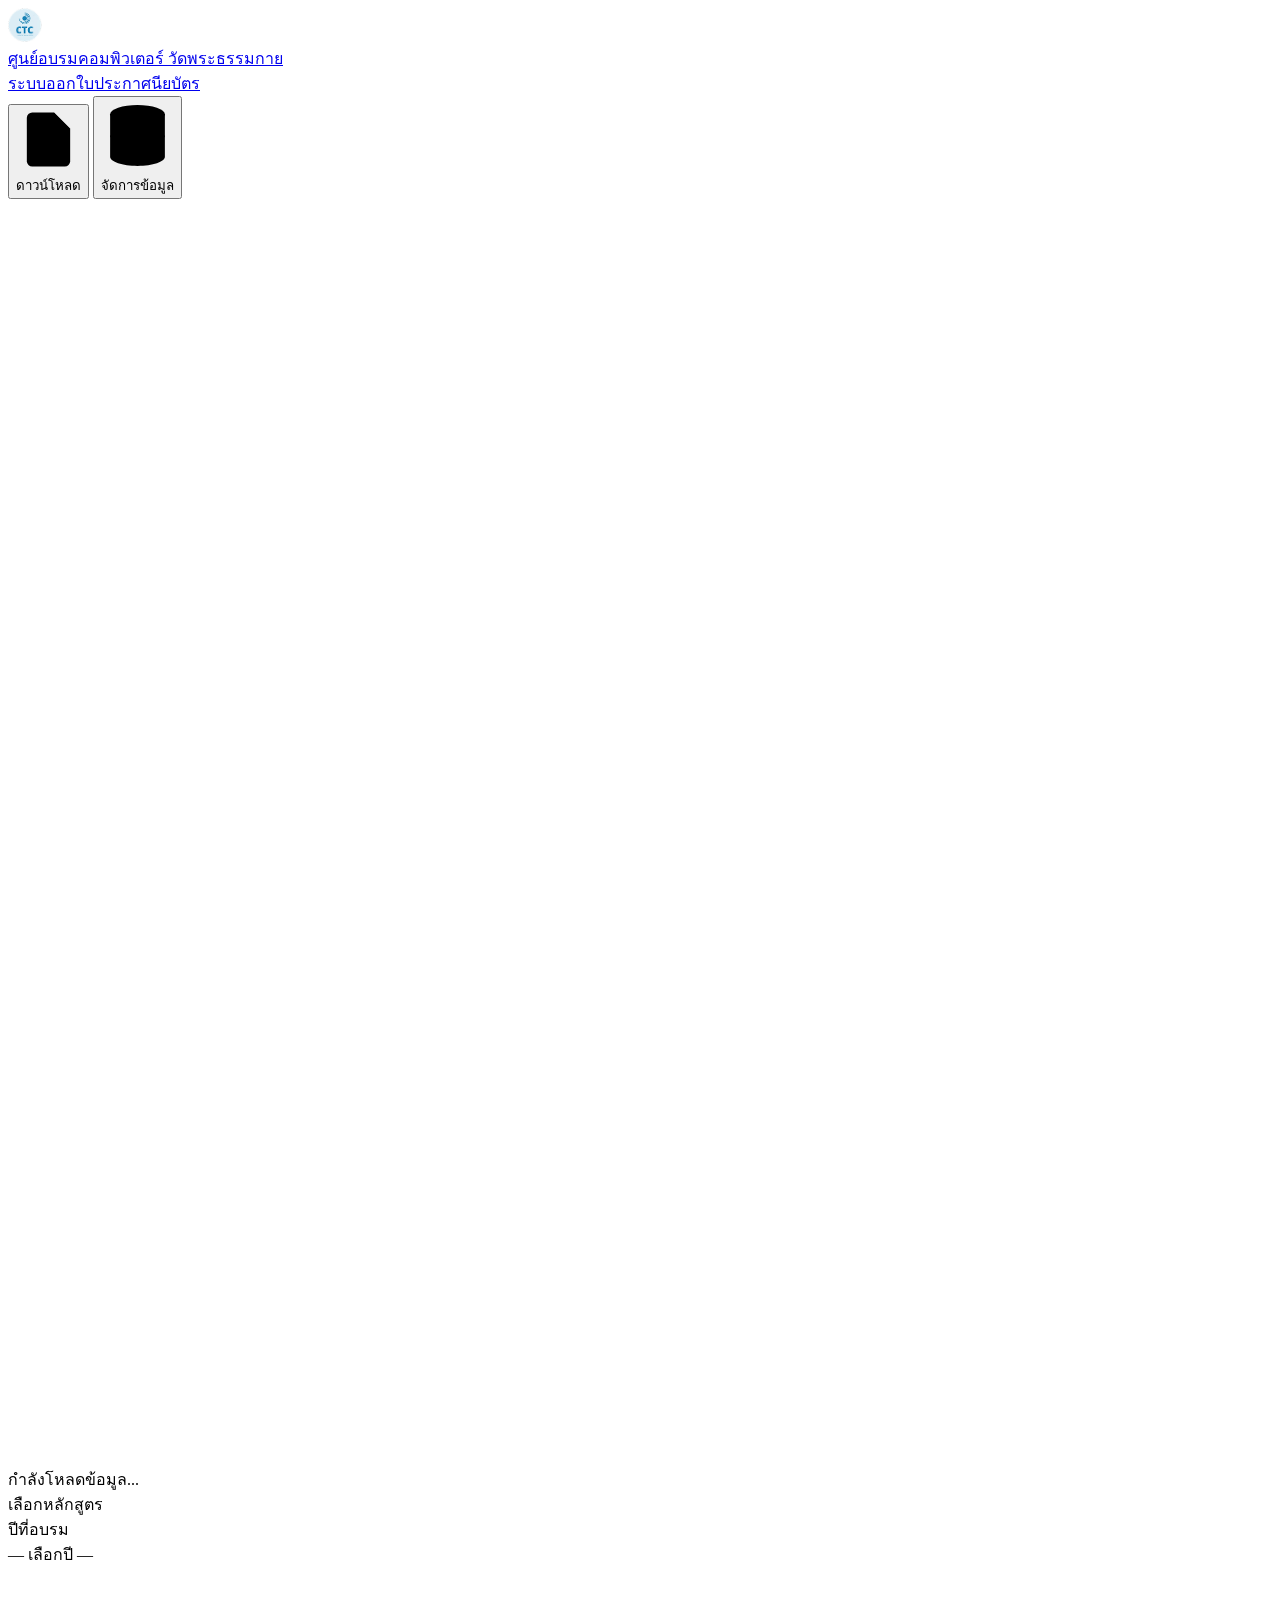
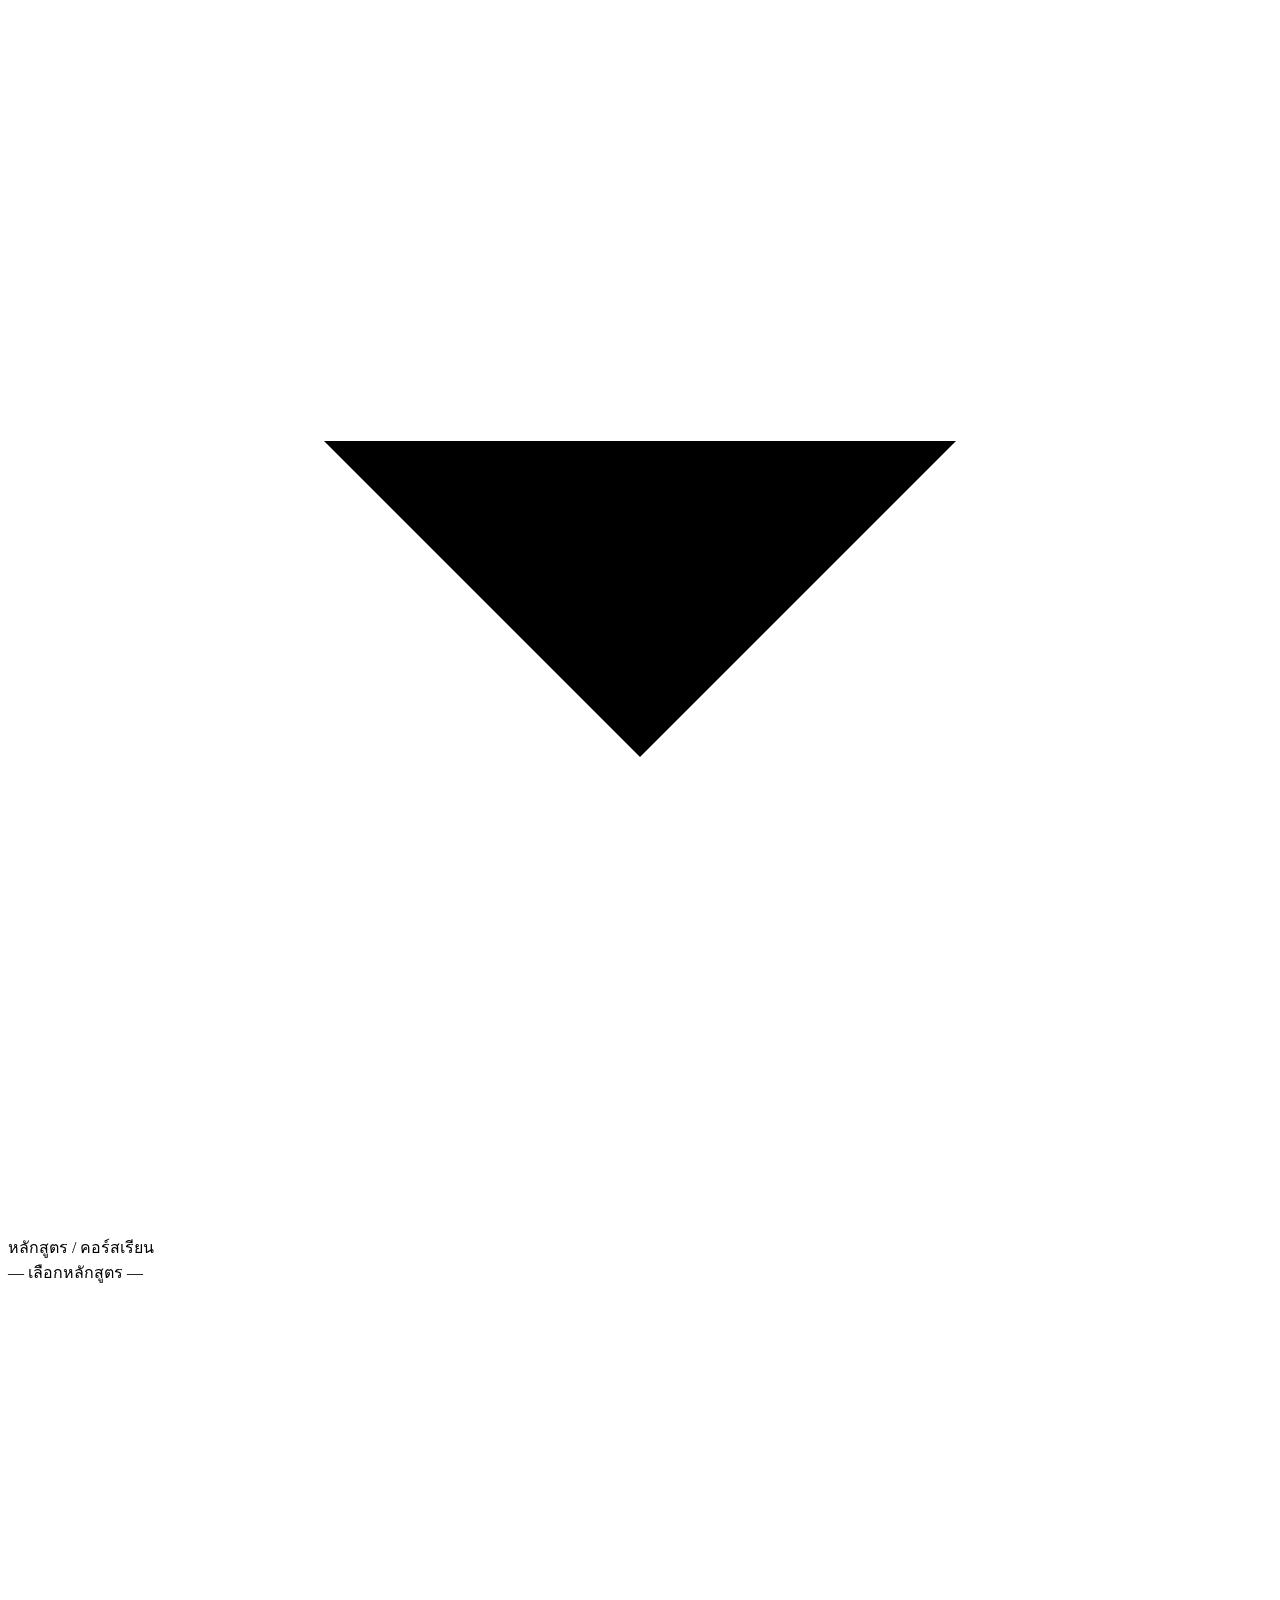
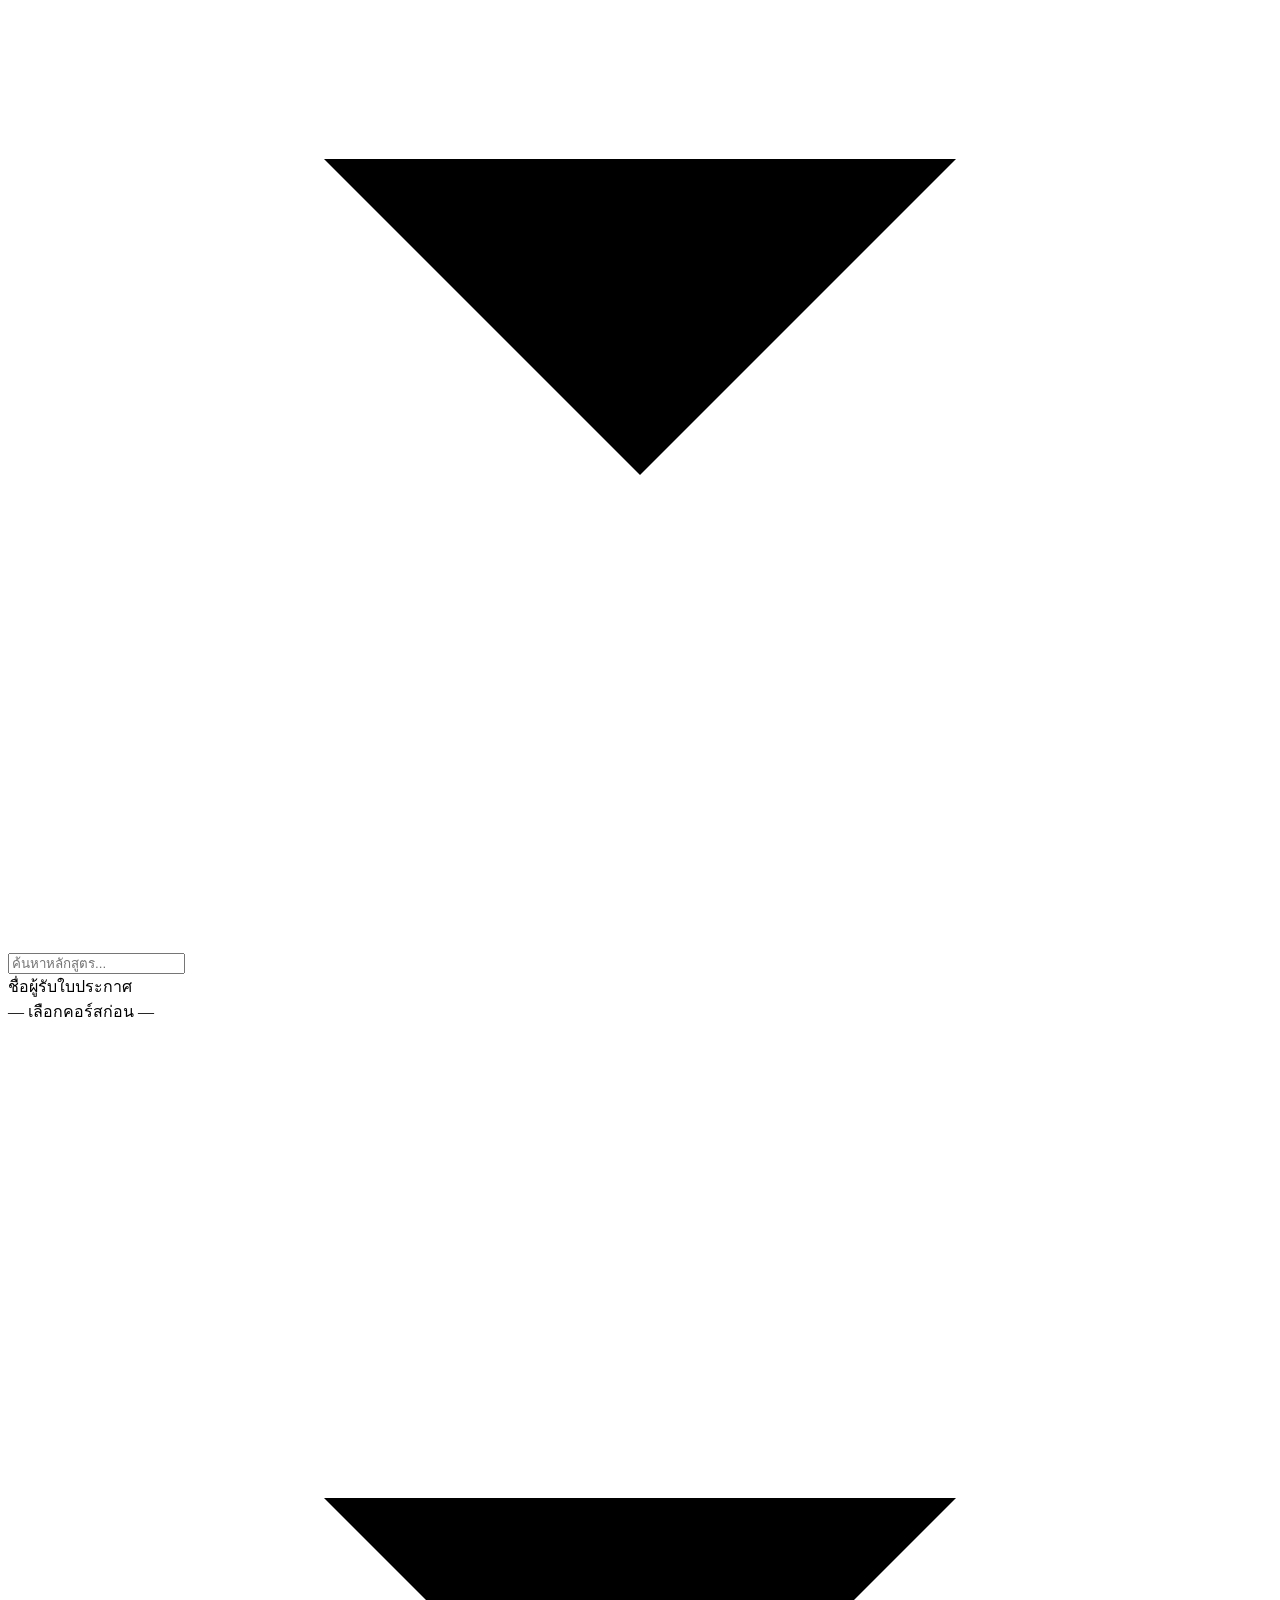
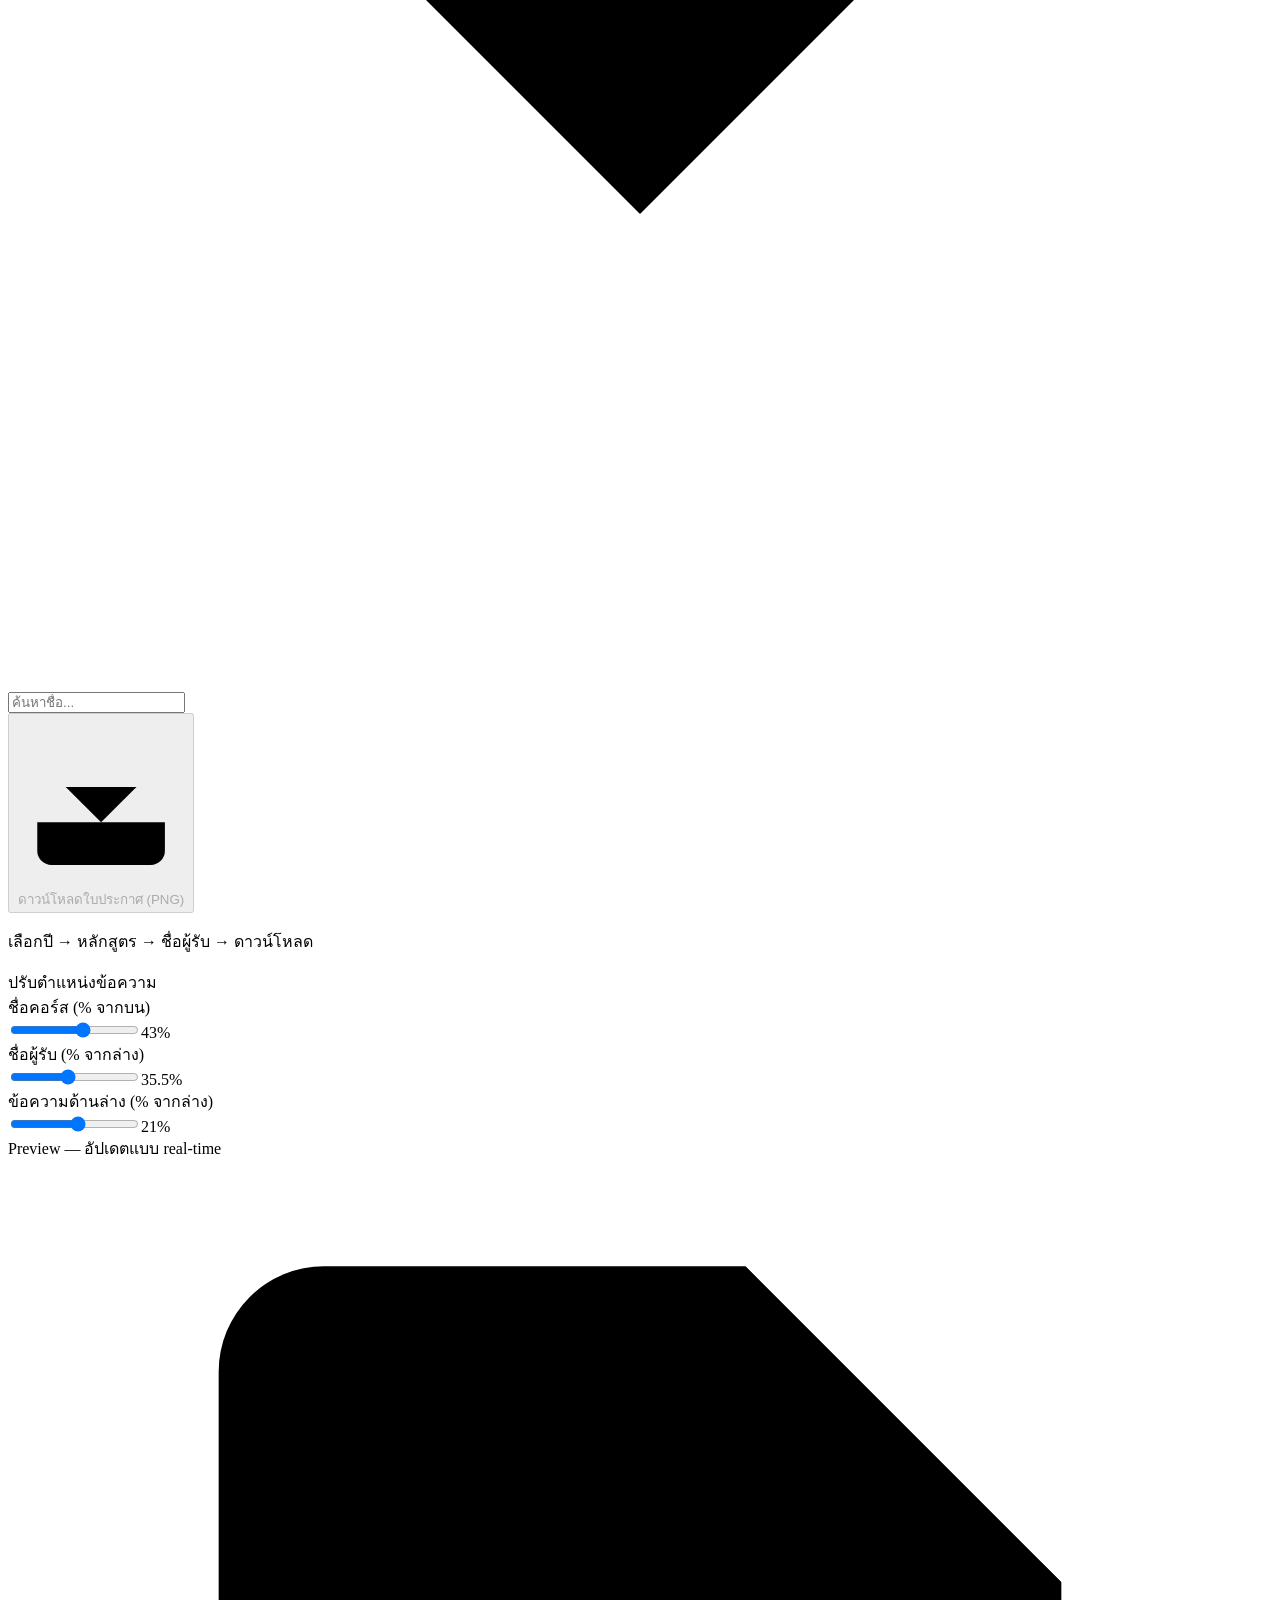
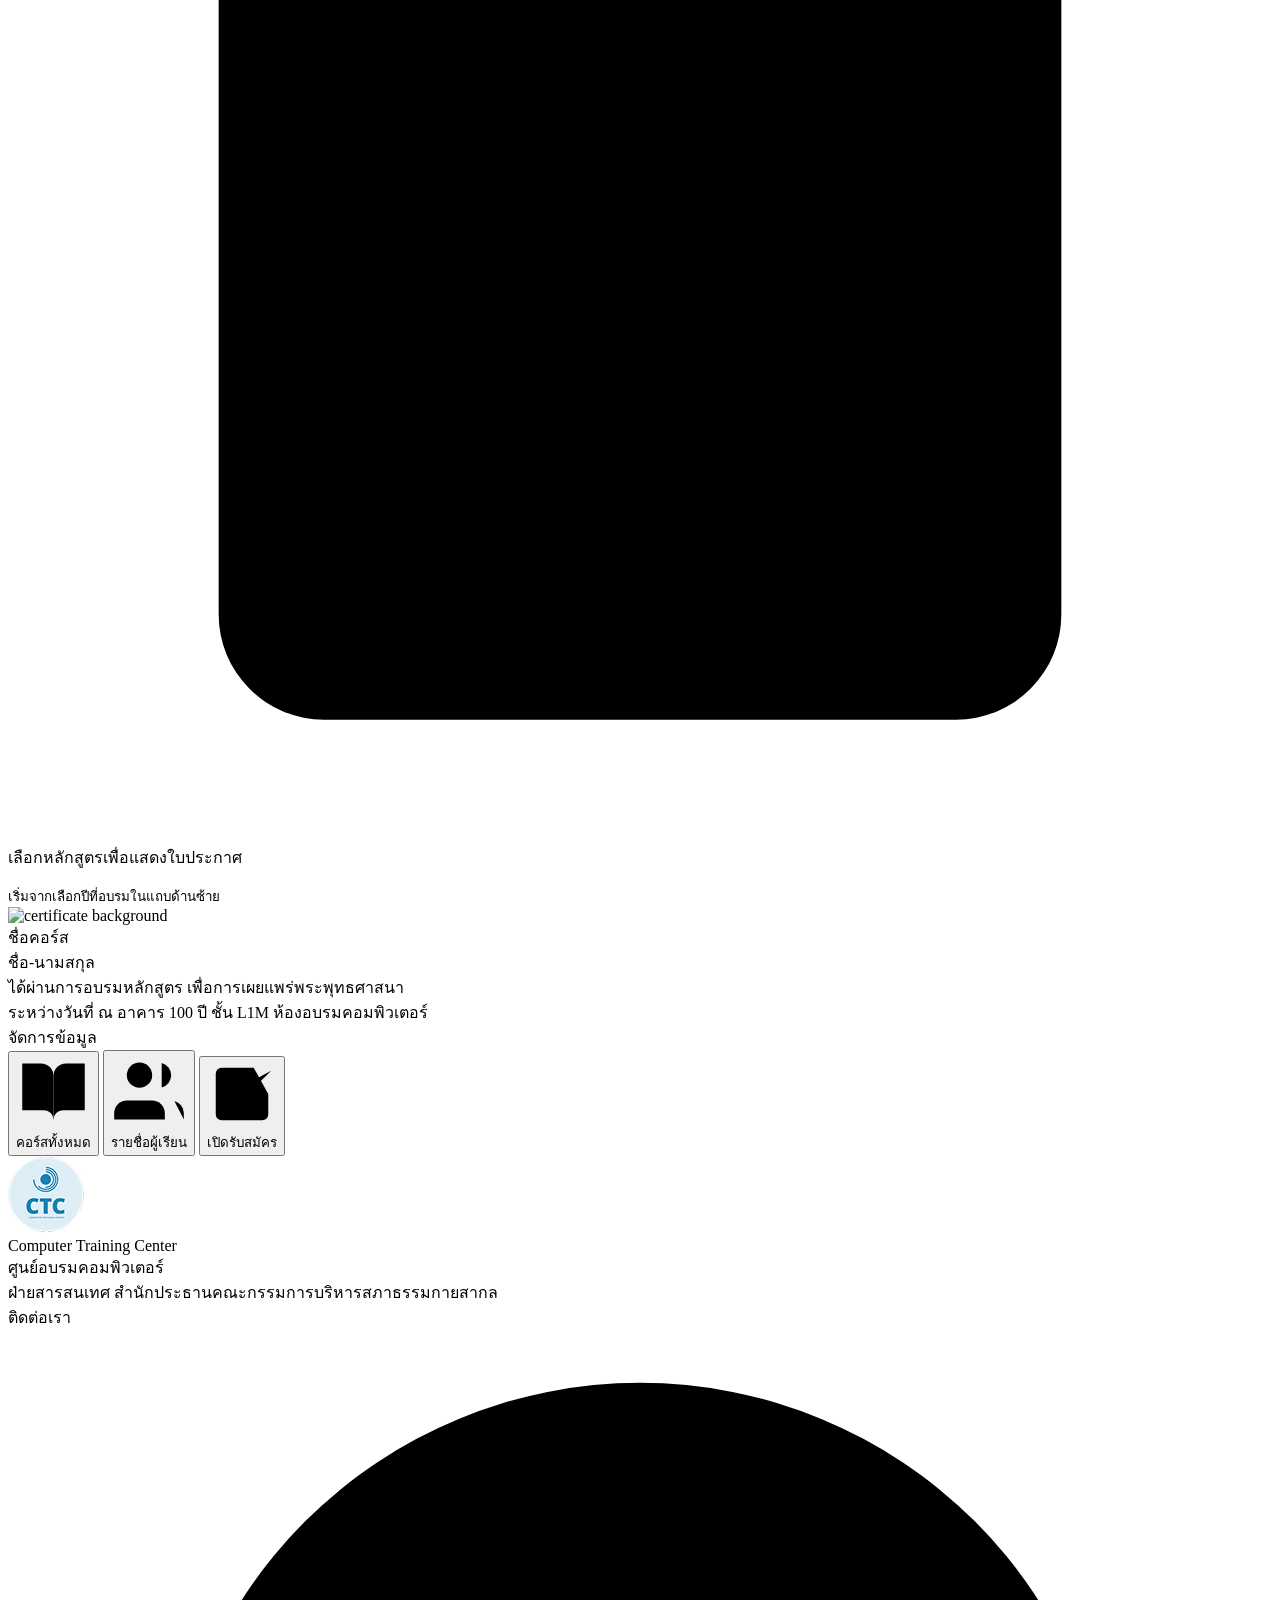
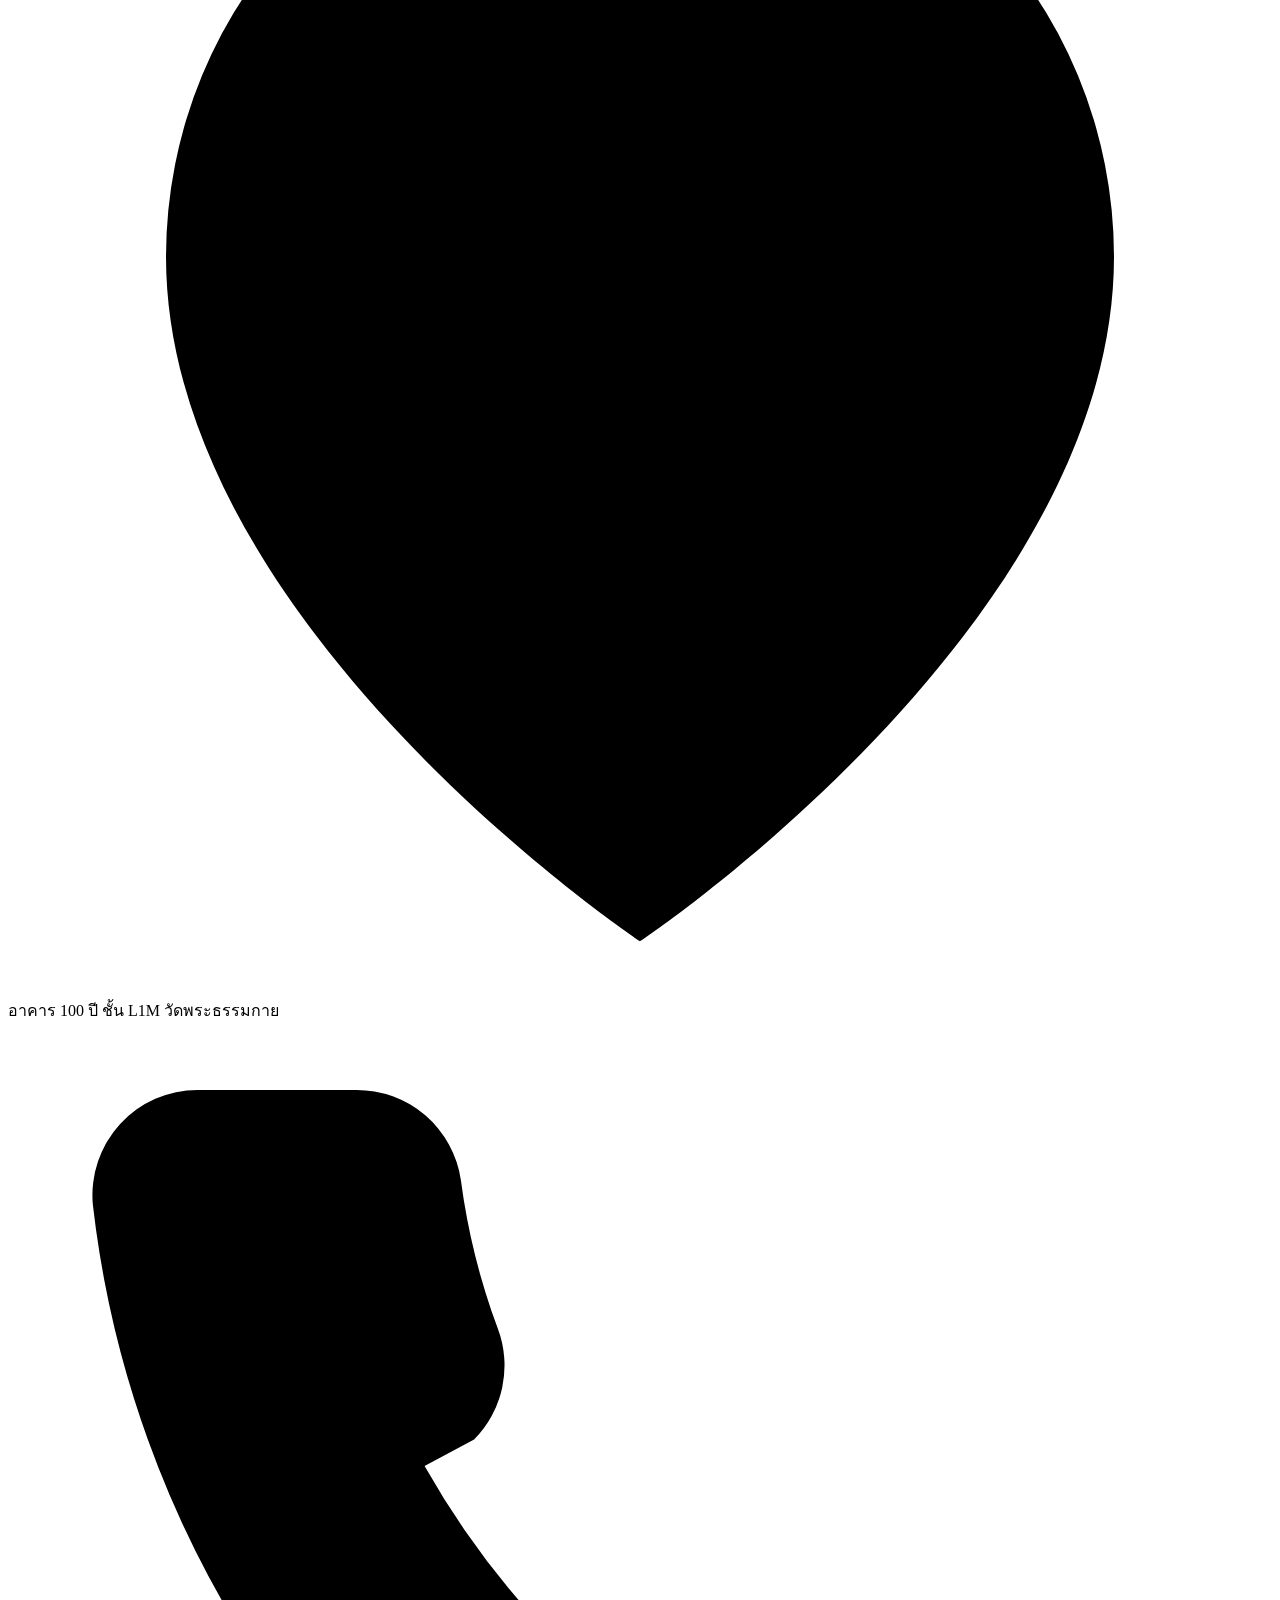
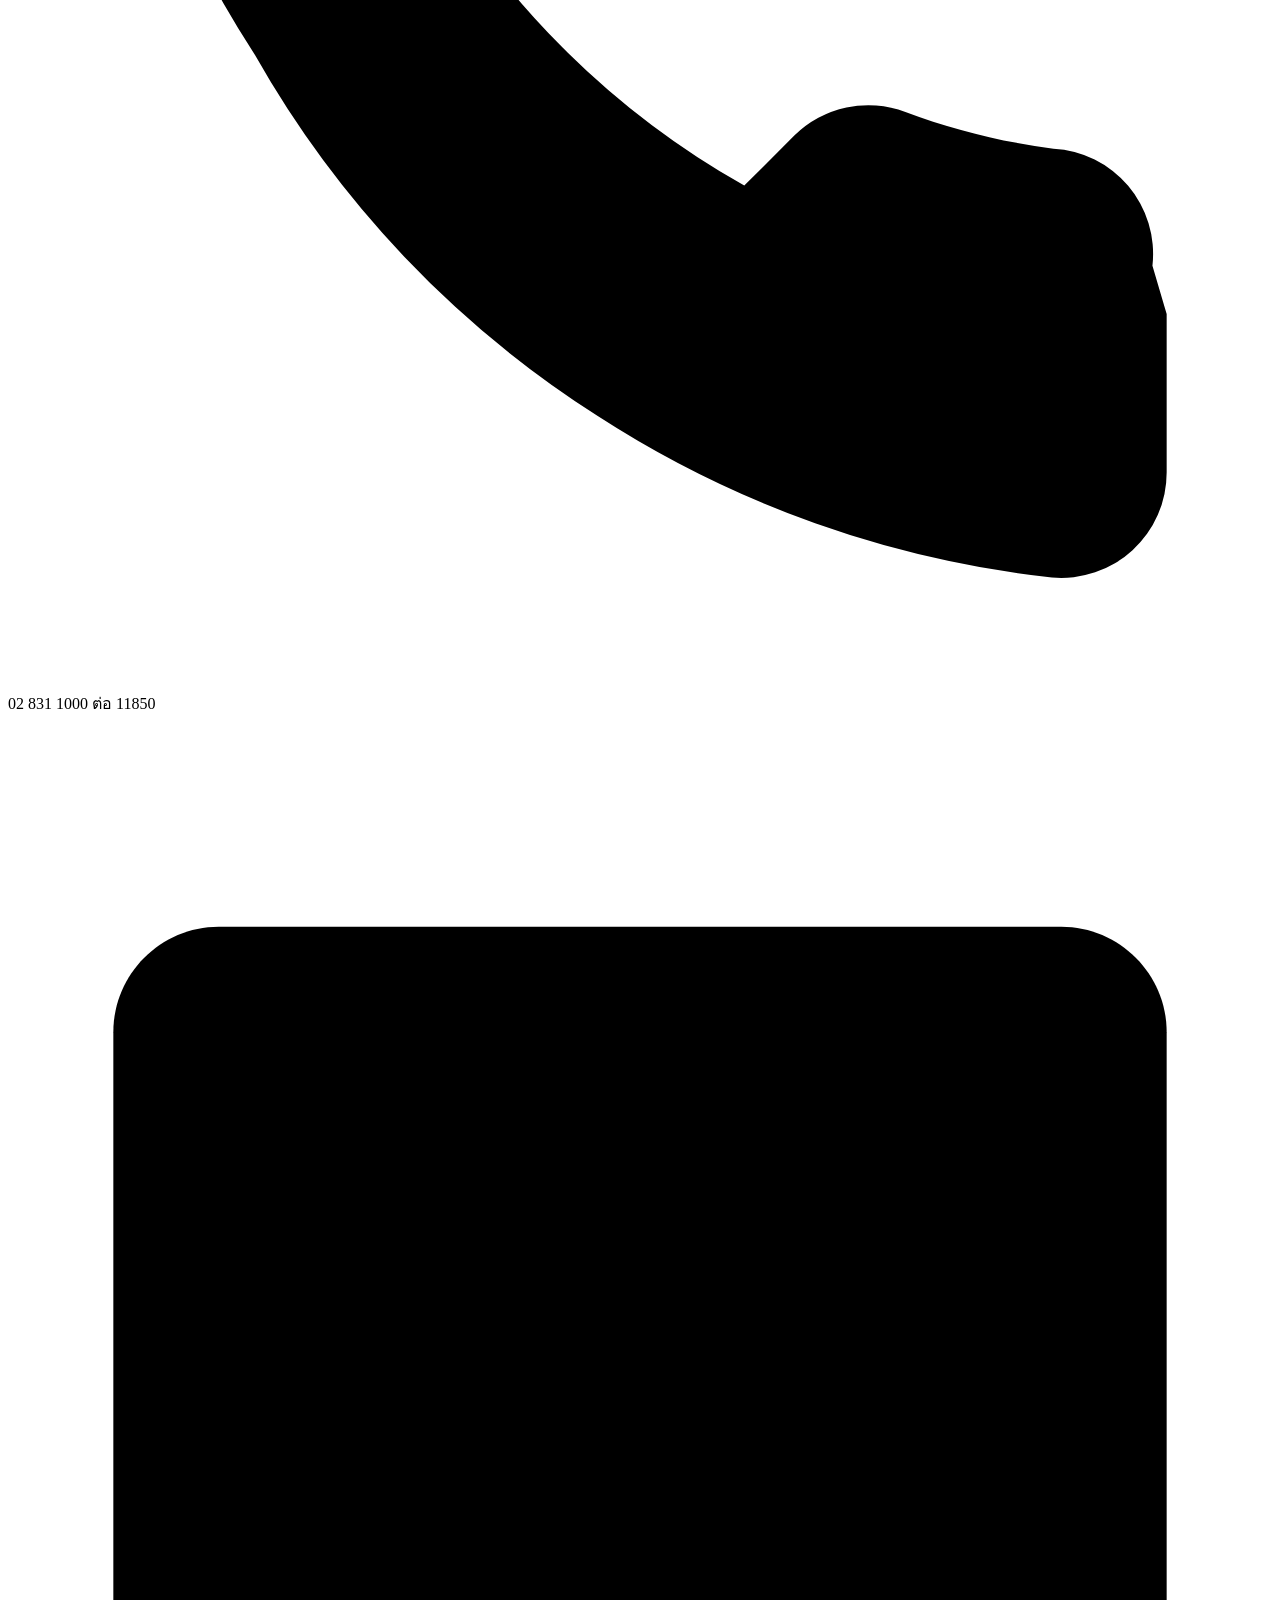
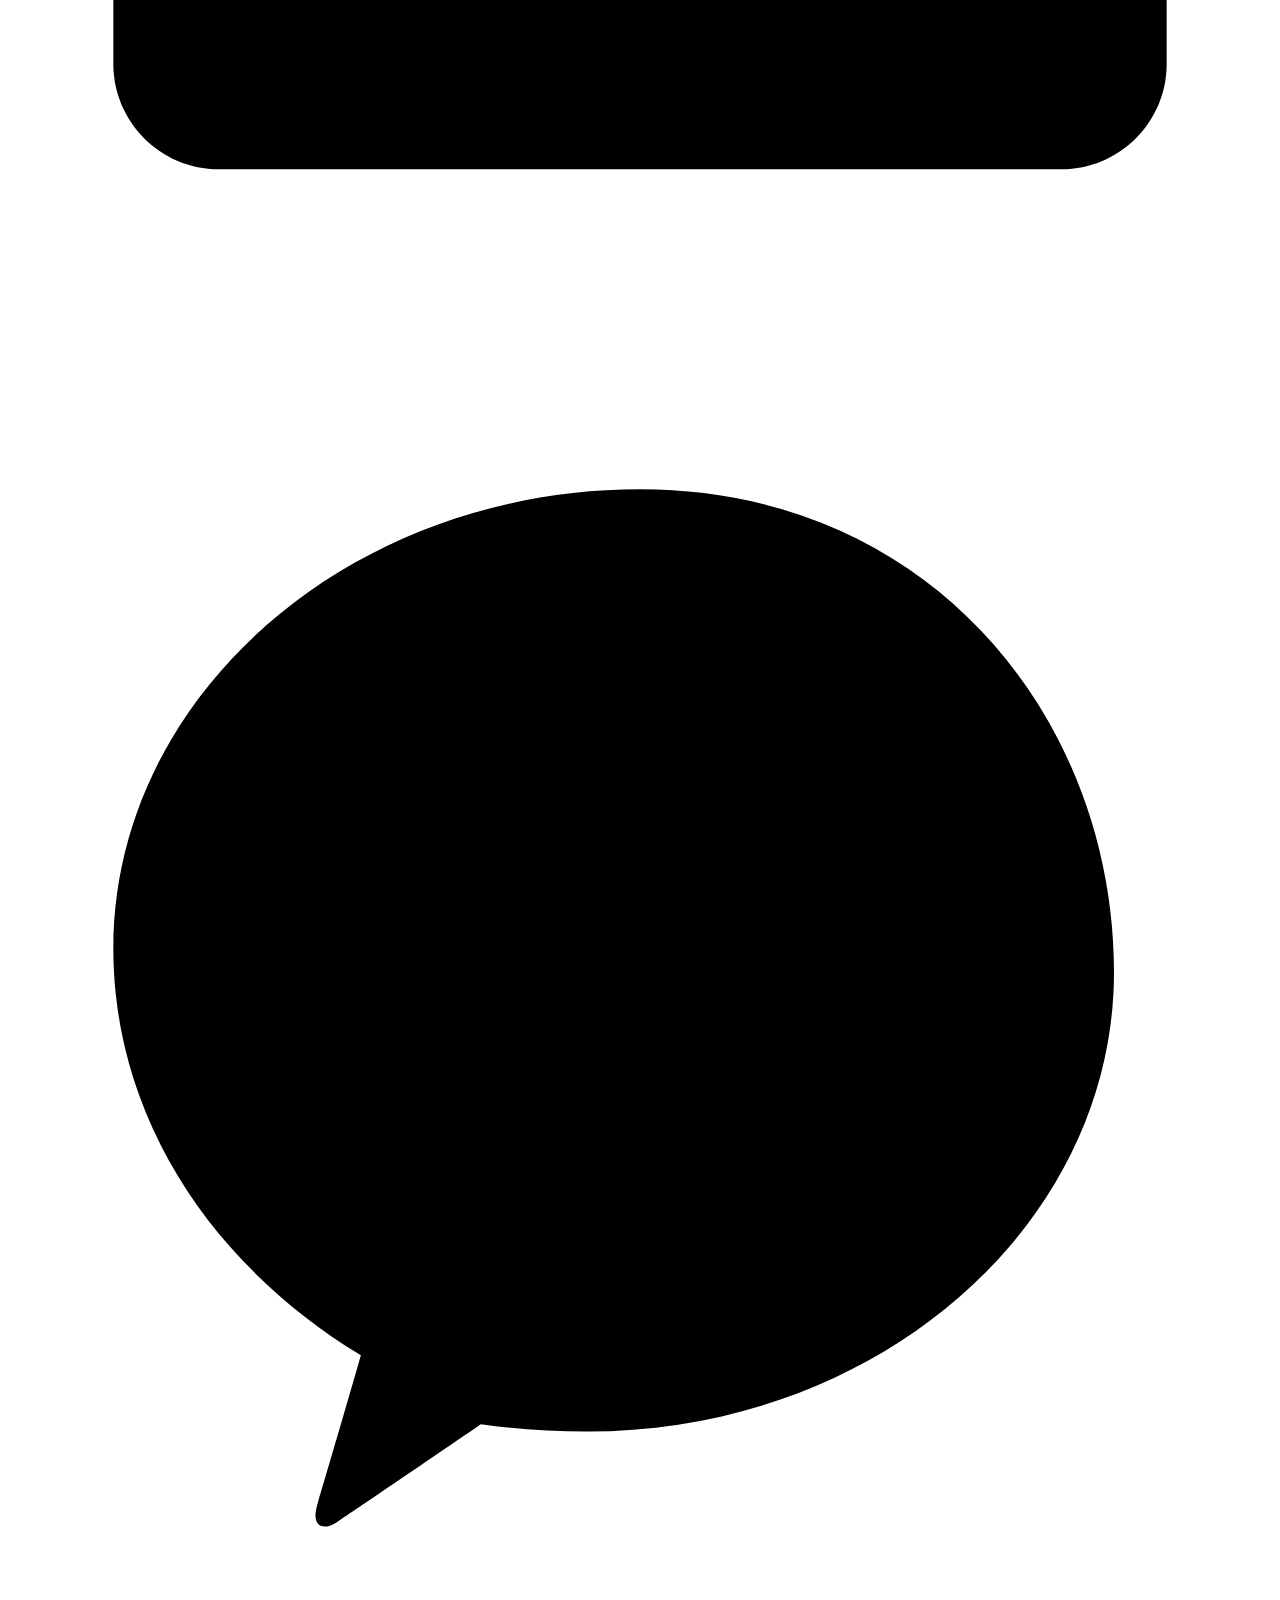
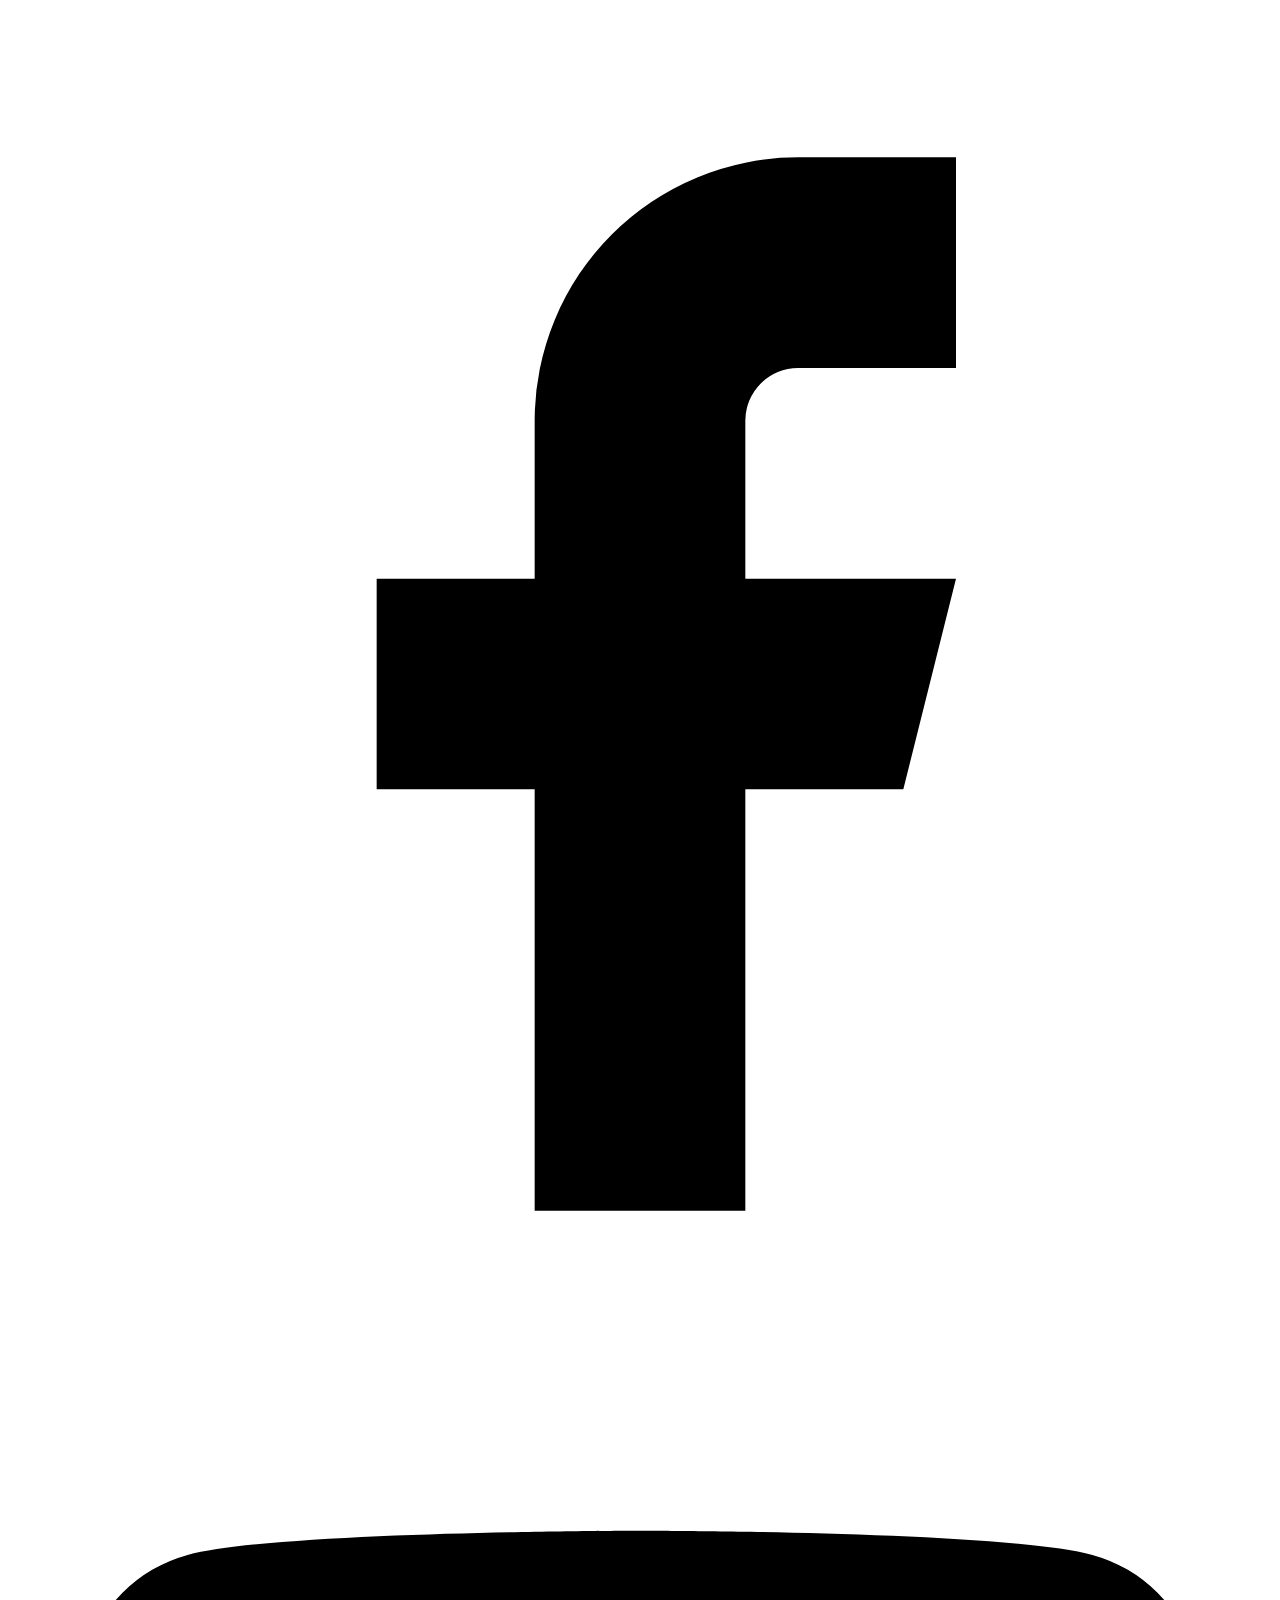
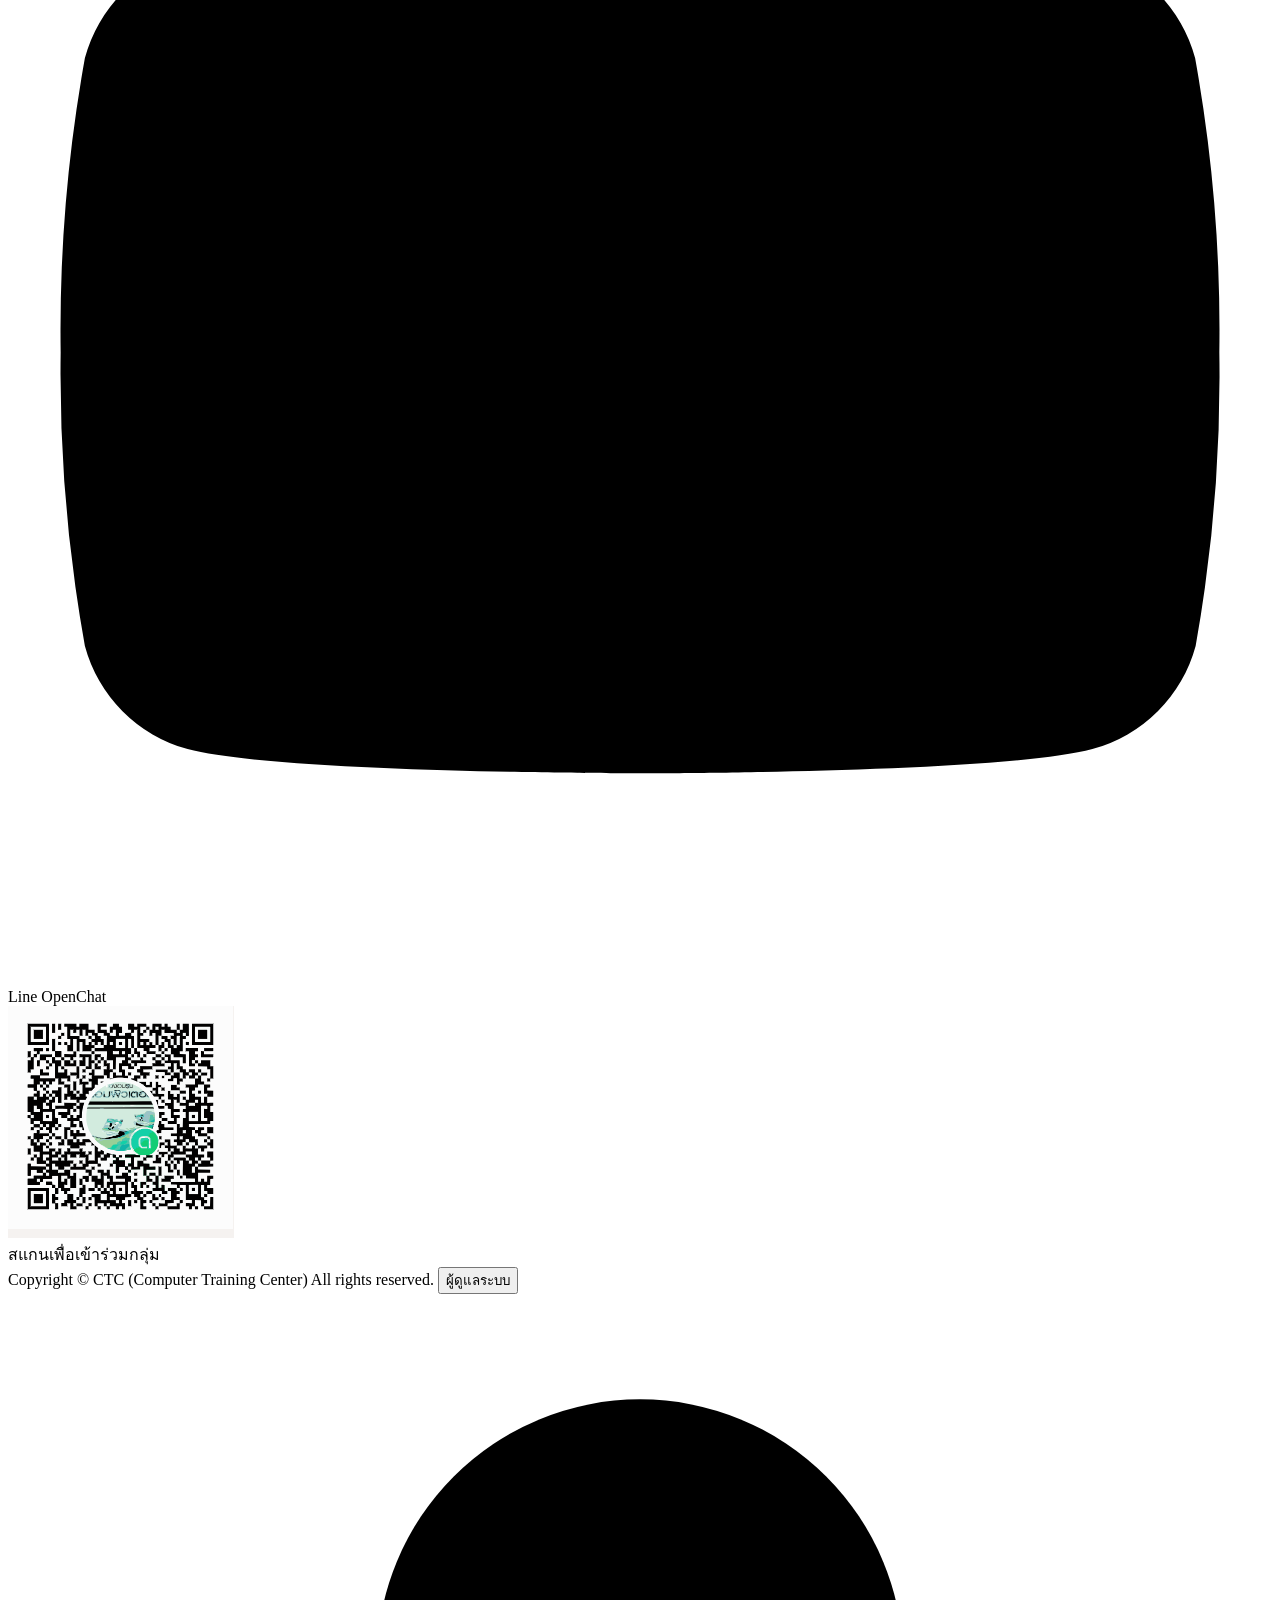
==== commit 659a9e6b: "Add social media links to footer (email, Line, Facebook, YouTube)" ====
--- a/index.html
+++ b/index.html
@@ -10,1629 +10,7 @@
     />
     <script src="https://cdnjs.cloudflare.com/ajax/libs/html2canvas/1.4.1/html2canvas.min.js"></script>
     <script src="https://cdnjs.cloudflare.com/ajax/libs/qrcodejs/1.0.0/qrcode.min.js"></script>
-    <style>
-      *,
-      *::before,
-      *::after {
-        box-sizing: border-box;
-        margin: 0;
-        padding: 0;
-      }
-
-      :root {
-        --white: #ffffff;
-        --bg: #f4f8ff;
-        --blue: #2563eb;
-        --blue-mid: #3b82f6;
-        --blue-light: #dbeafe;
-        --blue-xlight: #eff6ff;
-        --navy: #1e3a5f;
-        --text: #1e293b;
-        --text2: #475569;
-        --text3: #94a3b8;
-        --border: #e2eaf4;
-        --border2: #cbd5e1;
-        --red: #ef4444;
-        --green: #10b981;
-        --shadow-sm:
-          0 1px 3px rgba(37, 99, 235, 0.08), 0 1px 2px rgba(0, 0, 0, 0.04);
-        --shadow:
-          0 4px 16px rgba(37, 99, 235, 0.1), 0 1px 4px rgba(0, 0, 0, 0.06);
-        --shadow-lg:
-          0 12px 40px rgba(37, 99, 235, 0.12), 0 4px 12px rgba(0, 0, 0, 0.08);
-        --r: 10px;
-        --r-lg: 14px;
-      }
-
-      html {
-        font-size: 15px;
-        line-height: 1.6;
-      }
-
-      html,
-      body {
-        height: 100%;
-      }
-
-      body {
-        font-family: "Prompt", sans-serif;
-        background: var(--bg);
-        color: var(--text);
-        min-height: 100vh;
-        display: flex;
-        flex-direction: column;
-      }
-
-      .site-header {
-        background: var(--white);
-        border-bottom: 2px solid var(--border);
-        position: sticky;
-        top: 0;
-        z-index: 200;
-        height: 72px;
-        min-height: 72px;
-        display: flex;
-        align-items: center;
-        padding: 0 2rem;
-        gap: 1rem;
-        box-shadow: 0 2px 8px rgba(37, 99, 235, 0.08);
-        flex-shrink: 0;
-      }
-
-      .header-logo {
-        display: flex;
-        align-items: center;
-        gap: 10px;
-        text-decoration: none;
-      }
-
-      .header-logo-mark {
-        width: 34px;
-        height: 34px;
-        border-radius: 9px;
-        display: flex;
-        align-items: center;
-        justify-content: center;
-        flex-shrink: 0;
-      }
-
-      .header-org {
-        display: flex;
-        flex-direction: column;
-        gap: 1px;
-      }
-
-      .header-org-name {
-        font-size: 14px;
-        font-weight: 600;
-        color: var(--navy);
-        line-height: 1.2;
-      }
-
-      .header-org-sub {
-        font-size: 11px;
-        color: var(--text3);
-        letter-spacing: 0.02em;
-      }
-
-      .header-spacer {
-        flex: 1;
-      }
-
-      .admin-tab-strip {
-        display: none;
-        align-items: center;
-        gap: 4px;
-        border-left: 1px solid var(--border);
-        padding-left: 12px;
-        margin-left: 4px;
-      }
-
-      .admin-tab-strip.visible {
-        display: flex;
-      }
-
-      .atab {
-        padding: 5px 14px;
-        border-radius: 20px;
-        border: 1px solid transparent;
-        font-family: "Prompt", sans-serif;
-        font-size: 12.5px;
-        cursor: pointer;
-        background: transparent;
-        color: var(--text2);
-        transition: all 0.15s;
-      }
-
-      .atab:hover {
-        background: var(--bg);
-        color: var(--blue);
-      }
-
-      .atab.active {
-        background: var(--blue-light);
-        border-color: rgba(37, 99, 235, 0.25);
-        color: var(--blue);
-        font-weight: 500;
-      }
-
-      .atab svg {
-        width: 12px;
-        height: 12px;
-        stroke: currentColor;
-        fill: none;
-        stroke-width: 2;
-        vertical-align: -1px;
-        margin-right: 4px;
-      }
-
-      .app-body {
-        flex: 1;
-        display: flex;
-        flex-direction: column;
-      }
-
-      #view-download {
-        flex: 1 1 auto;
-        display: flex;
-        flex-direction: row;
-        align-items: stretch;
-      }
-
-      #admin-data-view {
-        display: none;
-        flex: 1;
-        flex-direction: row;
-        min-height: 0;
-      }
-
-      #admin-data-view.visible {
-        display: flex;
-      }
-
-      .sidebar {
-        width: 300px;
-        min-width: 300px;
-        background: var(--white);
-        border-right: 1px solid var(--border);
-        padding: 1.5rem;
-        display: flex;
-        flex-direction: column;
-        gap: 1.1rem;
-        overflow-y: auto;
-        flex-shrink: 0;
-      }
-
-      @media (max-width: 767px) {
-        #view-download {
-          flex-direction: column;
-        }
-
-        .sidebar {
-          width: 100%;
-          min-width: 0;
-          border-right: none;
-          border-bottom: 1px solid var(--border);
-        }
-      }
-
-      .sidebar-section-title {
-        font-size: 10px;
-        font-weight: 600;
-        color: var(--text3);
-        letter-spacing: 0.12em;
-        text-transform: uppercase;
-        display: flex;
-        align-items: center;
-        gap: 6px;
-      }
-
-      .sidebar-section-title::after {
-        content: "";
-        flex: 1;
-        height: 1px;
-        background: var(--border);
-      }
-
-      .status-bar {
-        display: flex;
-        align-items: center;
-        gap: 6px;
-        font-size: 12px;
-        color: var(--text3);
-        background: var(--bg);
-        border: 1px solid var(--border);
-        border-radius: var(--r);
-        padding: 8px 12px;
-      }
-
-      .status-bar svg {
-        width: 13px;
-        height: 13px;
-        flex-shrink: 0;
-      }
-
-      .status-bar.loading svg {
-        animation: spin 1s linear infinite;
-        stroke: var(--text3);
-        fill: none;
-        stroke-width: 2;
-      }
-
-      .status-bar.ok {
-        background: #f0fdf4;
-        border-color: #bbf7d0;
-        color: #15803d;
-      }
-
-      .status-bar.ok svg {
-        stroke: #15803d;
-        fill: none;
-        stroke-width: 2.5;
-      }
-
-      .status-bar.error {
-        background: #fef2f2;
-        border-color: #fecaca;
-        color: #dc2626;
-      }
-
-      .status-bar.error svg {
-        stroke: #dc2626;
-        fill: none;
-        stroke-width: 2;
-      }
-
-      @keyframes spin {
-        from {
-          transform: rotate(0);
-        }
-
-        to {
-          transform: rotate(360deg);
-        }
-      }
-
-      .field {
-        display: flex;
-        flex-direction: column;
-        gap: 5px;
-      }
-
-      .field label {
-        font-size: 11.5px;
-        font-weight: 600;
-        color: var(--navy);
-        letter-spacing: 0.04em;
-      }
-
-      .dropdown-wrap {
-        position: relative;
-      }
-
-      .dropdown-box {
-        width: 100%;
-        background: var(--white);
-        border: 1.5px solid var(--border);
-        border-radius: var(--r);
-        cursor: pointer;
-        transition:
-          border-color 0.15s,
-          box-shadow 0.15s;
-        user-select: none;
-      }
-
-      .dropdown-box.disabled {
-        opacity: 0.45;
-        cursor: not-allowed;
-        pointer-events: none;
-      }
-
-      .dropdown-box.open {
-        border-color: var(--blue);
-        box-shadow: 0 0 0 3px rgba(37, 99, 235, 0.12);
-        border-radius: var(--r) var(--r) 0 0;
-      }
-
-      .dropdown-box:hover:not(.disabled):not(.open) {
-        border-color: var(--border2);
-      }
-
-      .dropdown-selected {
-        padding: 9px 12px;
-        font-size: 13.5px;
-        color: var(--text3);
-        display: flex;
-        justify-content: space-between;
-        align-items: center;
-        gap: 8px;
-      }
-
-      .dropdown-selected.chosen {
-        color: var(--text);
-      }
-
-      .dropdown-selected .dd-label {
-        flex: 1;
-        overflow: hidden;
-        text-overflow: ellipsis;
-        white-space: nowrap;
-      }
-
-      .dd-arrow {
-        width: 16px;
-        height: 16px;
-        border: none;
-        background: none;
-        padding: 0;
-        flex-shrink: 0;
-        transition: transform 0.2s;
-      }
-
-      .dropdown-box.open .dd-arrow {
-        transform: rotate(180deg);
-      }
-
-      .dd-arrow svg {
-        width: 14px;
-        height: 14px;
-        stroke: var(--text3);
-        fill: none;
-        stroke-width: 2.5;
-        display: block;
-      }
-
-      .dropdown-panel {
-        display: none;
-        position: absolute;
-        top: 100%;
-        left: 0;
-        right: 0;
-        background: var(--white);
-        border: 1.5px solid var(--blue);
-        border-top: none;
-        border-radius: 0 0 var(--r) var(--r);
-        z-index: 150;
-        max-height: 240px;
-        overflow: hidden;
-        flex-direction: column;
-        box-shadow: var(--shadow);
-      }
-
-      .dropdown-panel.open {
-        display: flex;
-      }
-
-      .dropdown-search {
-        padding: 8px 10px;
-        border-bottom: 1px solid var(--border);
-        flex-shrink: 0;
-      }
-
-      .dropdown-search input {
-        width: 100%;
-        background: var(--bg);
-        border: 1px solid var(--border);
-        border-radius: 7px;
-        padding: 6px 10px;
-        font-size: 13px;
-        font-family: "Prompt", sans-serif;
-        color: var(--text);
-        outline: none;
-        transition: border-color 0.15s;
-      }
-
-      .dropdown-search input:focus {
-        border-color: var(--blue);
-      }
-
-      .dropdown-search input::placeholder {
-        color: var(--text3);
-      }
-
-      .dropdown-list {
-        overflow-y: auto;
-        flex: 1;
-      }
-
-      .dropdown-list::-webkit-scrollbar {
-        width: 4px;
-      }
-
-      .dropdown-list::-webkit-scrollbar-thumb {
-        background: var(--border2);
-        border-radius: 2px;
-      }
-
-      .dropdown-item {
-        padding: 9px 13px;
-        font-size: 13px;
-        color: var(--text);
-        cursor: pointer;
-        border-bottom: 1px solid var(--bg);
-        transition: background 0.1s;
-      }
-
-      .dropdown-item:hover {
-        background: var(--blue-xlight);
-      }
-
-      .dropdown-item.active {
-        background: var(--blue-light);
-        color: var(--blue);
-        font-weight: 600;
-      }
-
-      .dropdown-item.empty {
-        color: var(--text3);
-        font-style: italic;
-        cursor: default;
-      }
-
-      .dropdown-item:last-child {
-        border-bottom: none;
-      }
-
-      .name-count {
-        font-size: 11px;
-        color: var(--text3);
-        text-align: right;
-        margin-top: 2px;
-      }
-
-      .divider {
-        height: 1px;
-        background: var(--border);
-      }
-
-      .btn-download {
-        width: 100%;
-        padding: 11px 16px;
-        background: var(--blue);
-        border: none;
-        border-radius: var(--r);
-        font-family: "Prompt", sans-serif;
-        font-size: 14px;
-        font-weight: 500;
-        color: #fff;
-        cursor: pointer;
-        display: flex;
-        align-items: center;
-        justify-content: center;
-        gap: 7px;
-        transition:
-          background 0.15s,
-          transform 0.1s,
-          box-shadow 0.15s;
-        box-shadow: 0 2px 8px rgba(37, 99, 235, 0.25);
-      }
-
-      .btn-download svg {
-        width: 15px;
-        height: 15px;
-        stroke: #fff;
-        fill: none;
-        stroke-width: 2;
-        flex-shrink: 0;
-      }
-
-      .btn-download:hover:not(:disabled) {
-        background: #1d4ed8;
-        box-shadow: 0 4px 14px rgba(37, 99, 235, 0.35);
-      }
-
-      .btn-download:active:not(:disabled) {
-        transform: scale(0.98);
-      }
-
-      .btn-download:disabled {
-        opacity: 0.4;
-        cursor: not-allowed;
-        box-shadow: none;
-      }
-
-      .tip {
-        font-size: 11.5px;
-        color: var(--text3);
-        text-align: center;
-        line-height: 1.7;
-      }
-
-      .slider-group {
-        display: flex;
-        flex-direction: column;
-        gap: 0.75rem;
-      }
-
-      .slider-row {
-        display: flex;
-        flex-direction: column;
-        gap: 4px;
-      }
-
-      .slider-row label {
-        font-size: 11px;
-        color: var(--text3);
-        font-weight: 500;
-      }
-
-      .slider-inner {
-        display: flex;
-        align-items: center;
-        gap: 8px;
-      }
-
-      .slider-inner input[type="range"] {
-        flex: 1;
-        height: 3px;
-        accent-color: var(--blue);
-        cursor: pointer;
-        background: var(--border);
-        border-radius: 2px;
-        outline: none;
-        border: none;
-      }
-
-      .slider-val {
-        font-size: 11.5px;
-        color: var(--blue);
-        font-weight: 600;
-        min-width: 34px;
-        text-align: right;
-      }
-
-      .preview-area {
-        flex: 1;
-        display: flex;
-        align-items: center;
-        justify-content: center;
-        padding: 2rem;
-        background: var(--bg);
-        align-self: stretch;
-        min-height: 0;
-      }
-
-      .preview-wrapper {
-        width: 100%;
-        max-width: 860px;
-      }
-
-      .preview-eyebrow {
-        font-size: 11px;
-        color: var(--text3);
-        letter-spacing: 0.1em;
-        text-transform: uppercase;
-        margin-bottom: 14px;
-        display: flex;
-        align-items: center;
-        gap: 8px;
-      }
-
-      .preview-pulse {
-        width: 7px;
-        height: 7px;
-        border-radius: 50%;
-        background: var(--green);
-        flex-shrink: 0;
-        animation: pulse 2s infinite;
-      }
-
-      @keyframes pulse {
-        0%,
-        100% {
-          opacity: 1;
-        }
-
-        50% {
-          opacity: 0.35;
-        }
-      }
-
-      #cert-empty {
-        width: 100%;
-        aspect-ratio: 16/9;
-        min-height: 200px;
-        border-radius: var(--r-lg);
-        border: 2px dashed var(--border2);
-        display: flex;
-        flex-direction: column;
-        align-items: center;
-        justify-content: center;
-        gap: 12px;
-        color: var(--text3);
-        background: var(--white);
-      }
-
-      #cert-empty .ce-icon {
-        width: 52px;
-        height: 52px;
-        background: var(--blue-xlight);
-        border-radius: 50%;
-        display: flex;
-        align-items: center;
-        justify-content: center;
-      }
-
-      #cert-empty .ce-icon svg {
-        width: 24px;
-        height: 24px;
-        stroke: var(--blue-mid);
-        fill: none;
-        stroke-width: 1.5;
-      }
-
-      #cert-empty p {
-        font-size: 14px;
-        color: var(--text3);
-      }
-
-      #cert-empty small {
-        font-size: 12px;
-        color: var(--text3);
-        opacity: 0.7;
-      }
-
-      #cert-container {
-        display: none;
-        position: relative;
-        width: 100%;
-        border-radius: var(--r-lg);
-        overflow: hidden;
-        box-shadow: var(--shadow-lg);
-        container-type: inline-size;
-      }
-
-      #cert-bg {
-        position: relative;
-        width: 100%;
-        height: auto;
-        display: block;
-      }
-
-      #cert-overlay {
-        position: absolute;
-        top: 0;
-        left: 0;
-        width: 100%;
-        height: 100%;
-      }
-
-      .cert-course-area {
-        position: absolute;
-        top: 43%;
-        left: 50%;
-        transform: translateX(-50%);
-        text-align: center;
-        width: 80%;
-        display: flex;
-        align-items: center;
-        justify-content: center;
-      }
-
-      .cert-name-area {
-        position: absolute;
-        bottom: 35.5%;
-        left: 50%;
-        transform: translateX(-50%);
-        text-align: center;
-        width: 80%;
-        display: flex;
-        align-items: center;
-        justify-content: center;
-      }
-
-      .cert-desc-area {
-        position: absolute;
-        bottom: 21%;
-        left: 50%;
-        transform: translateX(-50%);
-        width: 80%;
-        text-align: center;
-      }
-
-      .cert-course-text {
-        font-family: "Sarabun", sans-serif;
-        font-size: clamp(8px, 3.5cqw, 36px);
-        font-weight: 700;
-        color: #000;
-      }
-
-      .cert-name-text {
-        font-family: "Sarabun", sans-serif;
-        font-size: clamp(8px, 3cqw, 32px);
-        font-weight: 700;
-        color: #000;
-        line-height: 1.2;
-        white-space: nowrap;
-      }
-
-      .cert-name-text.placeholder-text {
-        opacity: 0.3;
-        font-style: italic;
-      }
-
-      .cert-desc-text {
-        font-family: "Sarabun", sans-serif;
-        font-size: clamp(6px, 1.8cqw, 18px);
-        color: #333;
-        line-height: 1.6;
-      }
-
-      .cert-qr-area {
-        position: absolute;
-        bottom: 5%;
-        left: 50%;
-        transform: translateX(-50%);
-        width: 9%;
-        display: none;
-      }
-
-      .cert-qr-area img,
-      .cert-qr-area canvas {
-        width: 100%;
-        height: auto;
-        display: block;
-      }
-
-      .modal-overlay {
-        display: none;
-        position: fixed;
-        inset: 0;
-        background: rgba(15, 23, 42, 0.5);
-        backdrop-filter: blur(4px);
-        z-index: 1000;
-        align-items: center;
-        justify-content: center;
-      }
-
-      .modal-overlay.open {
-        display: flex;
-      }
-
-      .modal-box {
-        background: var(--white);
-        border: 1px solid var(--border);
-        border-radius: var(--r-lg);
-        padding: 2rem;
-        width: 340px;
-        max-width: 92vw;
-        box-shadow: var(--shadow-lg);
-        display: flex;
-        flex-direction: column;
-        gap: 1rem;
-      }
-
-      .modal-icon {
-        width: 44px;
-        height: 44px;
-        background: var(--blue-xlight);
-        border-radius: 50%;
-        display: flex;
-        align-items: center;
-        justify-content: center;
-        margin-bottom: 2px;
-      }
-
-      .modal-icon svg {
-        width: 20px;
-        height: 20px;
-        stroke: var(--blue);
-        fill: none;
-        stroke-width: 2;
-      }
-
-      .modal-title {
-        font-size: 16px;
-        font-weight: 600;
-        color: var(--navy);
-      }
-
-      .modal-sub {
-        font-size: 12.5px;
-        color: var(--text3);
-        margin-top: 2px;
-      }
-
-      .modal-field label {
-        display: block;
-        font-size: 11.5px;
-        font-weight: 600;
-        color: var(--text2);
-        margin-bottom: 5px;
-      }
-
-      .modal-field input {
-        width: 100%;
-        background: var(--bg);
-        border: 1.5px solid var(--border);
-        border-radius: var(--r);
-        padding: 9px 13px;
-        font-size: 14px;
-        font-family: "Sarabun", sans-serif;
-        color: var(--text);
-        outline: none;
-        transition:
-          border-color 0.15s,
-          box-shadow 0.15s;
-      }
-
-      .modal-field input:focus {
-        border-color: var(--blue);
-        box-shadow: 0 0 0 3px rgba(37, 99, 235, 0.1);
-      }
-
-      .modal-error {
-        font-size: 12px;
-        color: var(--red);
-        min-height: 16px;
-        padding: 0 2px;
-      }
-
-      .btn-login {
-        width: 100%;
-        padding: 10px;
-        background: var(--blue);
-        border: none;
-        border-radius: var(--r);
-        font-family: "Prompt", sans-serif;
-        font-size: 14px;
-        font-weight: 500;
-        color: #fff;
-        cursor: pointer;
-        transition: background 0.15s;
-        box-shadow: 0 2px 8px rgba(37, 99, 235, 0.2);
-      }
-
-      .btn-login:hover {
-        background: #1d4ed8;
-      }
-
-      .btn-login:disabled {
-        opacity: 0.5;
-        cursor: not-allowed;
-      }
-
-      .btn-modal-cancel {
-        width: 100%;
-        padding: 9px;
-        background: transparent;
-        border: 1.5px solid var(--border);
-        border-radius: var(--r);
-        font-size: 13.5px;
-        color: var(--text2);
-        cursor: pointer;
-        font-family: "Sarabun", sans-serif;
-        transition: border-color 0.15s;
-      }
-
-      .btn-modal-cancel:hover {
-        border-color: var(--border2);
-      }
-
-      .admin-sidebar {
-        width: 220px;
-        min-width: 220px;
-        background: var(--white);
-        border-right: 1px solid var(--border);
-        padding: 1.2rem;
-        display: flex;
-        flex-direction: column;
-        gap: 0.6rem;
-        overflow-y: auto;
-      }
-
-      .admin-sidebar-title {
-        font-size: 10.5px;
-        font-weight: 600;
-        color: var(--text3);
-        letter-spacing: 0.1em;
-        text-transform: uppercase;
-        padding: 0.5rem 0 0.4rem;
-        border-bottom: 1px solid var(--border);
-        margin-bottom: 4px;
-      }
-
-      .admin-nav-btn {
-        width: 100%;
-        padding: 8px 12px;
-        background: transparent;
-        border: none;
-        border-radius: var(--r);
-        color: var(--text2);
-        font-family: "Prompt", sans-serif;
-        font-size: 13.5px;
-        text-align: left;
-        cursor: pointer;
-        transition: all 0.12s;
-        display: flex;
-        align-items: center;
-        gap: 8px;
-      }
-
-      .admin-nav-btn svg {
-        width: 14px;
-        height: 14px;
-        stroke: currentColor;
-        fill: none;
-        stroke-width: 2;
-        flex-shrink: 0;
-      }
-
-      .admin-nav-btn:hover {
-        background: var(--blue-xlight);
-        color: var(--blue);
-      }
-
-      .admin-nav-btn.active {
-        background: var(--blue-light);
-        color: var(--blue);
-        font-weight: 600;
-      }
-
-      .admin-content {
-        flex: 1;
-        padding: 1.5rem;
-        overflow-y: auto;
-        background: var(--bg);
-      }
-
-      .admin-page-title {
-        display: flex;
-        align-items: center;
-        gap: 10px;
-        margin-bottom: 1.2rem;
-      }
-
-      .admin-page-title h2 {
-        font-family: "Prompt", sans-serif;
-        font-size: 17px;
-        font-weight: 600;
-        color: var(--navy);
-      }
-
-      .badge-count {
-        display: inline-flex;
-        align-items: center;
-        padding: 2px 0px;
-        background: transparent;
-        border-radius: 0;
-        font-size: 13px;
-        color: var(--text);
-        font-weight: 400;
-      }
-
-      .admin-toolbar {
-        display: flex;
-        gap: 8px;
-        margin-bottom: 1rem;
-        flex-wrap: wrap;
-        align-items: center;
-      }
-
-      .admin-search {
-        display: flex;
-        align-items: center;
-        gap: 6px;
-        background: var(--white);
-        border: 1.5px solid var(--border);
-        border-radius: var(--r);
-        padding: 7px 12px;
-        flex: 1;
-        max-width: 300px;
-        transition:
-          border-color 0.15s,
-          box-shadow 0.15s;
-      }
-
-      .admin-search:focus-within {
-        border-color: var(--blue);
-        box-shadow: 0 0 0 3px rgba(37, 99, 235, 0.1);
-      }
-
-      .admin-search svg {
-        width: 13px;
-        height: 13px;
-        stroke: var(--text3);
-        fill: none;
-        stroke-width: 2;
-        flex-shrink: 0;
-      }
-
-      .admin-search input {
-        border: none;
-        background: transparent;
-        outline: none;
-        font-size: 13px;
-        font-family: "Prompt", sans-serif;
-        color: var(--text);
-        width: 100%;
-      }
-
-      .admin-search input::placeholder {
-        color: var(--text3);
-      }
-
-      .year-filter-select {
-        padding: 7px 30px 7px 12px;
-        border-radius: var(--r);
-        border: 1.5px solid var(--border);
-        background: var(--white)
-          url("data:image/svg+xml,%3Csvg xmlns='http://www.w3.org/2000/svg' viewBox='0 0 24 24' fill='none' stroke='%2394A3B8' stroke-width='2'%3E%3Cpolyline points='6 9 12 15 18 9'/%3E%3C/svg%3E")
-          no-repeat right 10px center;
-        background-size: 13px;
-        font-family: "Prompt", sans-serif;
-        font-size: 13px;
-        color: var(--text);
-        outline: none;
-        cursor: pointer;
-        appearance: none;
-        -webkit-appearance: none;
-        -moz-appearance: none;
-        transition:
-          border-color 0.15s,
-          box-shadow 0.15s;
-      }
-
-      .year-filter-select:hover {
-        border-color: var(--border2);
-      }
-
-      .year-filter-select:focus {
-        border-color: var(--blue);
-        box-shadow: 0 0 0 3px rgba(37, 99, 235, 0.1);
-      }
-
-      .year-filter-select:disabled {
-        opacity: 0.5;
-        cursor: not-allowed;
-        background-color: var(--bg);
-      }
-
-      .btn-sm {
-        padding: 7px 14px;
-        border-radius: var(--r);
-        border: none;
-        font-size: 12.5px;
-        font-family: "Prompt", sans-serif;
-        cursor: pointer;
-        transition: all 0.12s;
-        display: inline-flex;
-        align-items: center;
-        gap: 5px;
-        white-space: nowrap;
-      }
-
-      .btn-sm svg {
-        width: 12px;
-        height: 12px;
-        stroke: currentColor;
-        fill: none;
-        stroke-width: 2;
-      }
-
-      .btn-primary {
-        background: var(--blue);
-        color: #fff;
-        box-shadow: 0 1px 4px rgba(37, 99, 235, 0.2);
-      }
-
-      .btn-primary:hover {
-        background: #1d4ed8;
-      }
-
-      .btn-edit {
-        background: var(--blue-xlight);
-        color: var(--blue);
-        border: 1px solid var(--blue-light);
-      }
-
-      .btn-edit:hover {
-        background: var(--blue-light);
-      }
-
-      .btn-danger {
-        background: #fef2f2;
-        color: var(--red);
-        border: 1px solid #fecaca;
-      }
-
-      .btn-danger:hover {
-        background: #fee2e2;
-      }
-
-      .table-card {
-        background: var(--white);
-        border-radius: var(--r-lg);
-        border: 1px solid var(--border);
-        overflow: hidden;
-        box-shadow: var(--shadow-sm);
-      }
-
-      .data-table {
-        width: 100%;
-        border-collapse: collapse;
-        font-size: 13px;
-      }
-
-      .data-table thead tr {
-        background: var(--bg);
-      }
-
-      .data-table th {
-        padding: 10px 14px;
-        text-align: left;
-        font-size: 10.5px;
-        font-weight: 600;
-        color: var(--text3);
-        letter-spacing: 0.08em;
-        text-transform: uppercase;
-        border-bottom: 1px solid var(--border);
-        white-space: nowrap;
-      }
-
-      .data-table td {
-        padding: 10px 14px;
-        color: var(--text);
-        border-bottom: 1px solid var(--bg);
-        vertical-align: middle;
-      }
-
-      .data-table tr:last-child td {
-        border-bottom: none;
-      }
-
-      .data-table tbody tr:hover td {
-        background: var(--blue-xlight);
-      }
-
-      .data-table .actions {
-        display: flex;
-        gap: 5px;
-      }
-
-      .cell-muted {
-        color: var(--text3);
-        font-size: 12px;
-      }
-
-      .cell-id {
-        color: var(--text3);
-        font-size: 11px;
-        font-family: monospace;
-      }
-
-      .cell-truncate {
-        max-width: 180px;
-        overflow: hidden;
-        text-overflow: ellipsis;
-        white-space: nowrap;
-      }
-
-      .cell-link a {
-        color: var(--blue);
-        font-size: 12px;
-        display: flex;
-        align-items: center;
-        gap: 3px;
-        text-decoration: none;
-      }
-
-      .cell-link a:hover {
-        text-decoration: underline;
-      }
-
-      .cell-link a svg {
-        width: 11px;
-        height: 11px;
-        stroke: currentColor;
-        fill: none;
-        stroke-width: 2;
-      }
-
-      .pagination {
-        display: flex;
-        gap: 5px;
-        margin-top: 0.9rem;
-        align-items: center;
-      }
-
-      .page-btn {
-        padding: 5px 11px;
-        border-radius: 7px;
-        border: 1px solid var(--border);
-        background: var(--white);
-        color: var(--text2);
-        cursor: pointer;
-        font-size: 12px;
-        transition: all 0.12s;
-        display: flex;
-        align-items: center;
-      }
-
-      .page-btn svg {
-        width: 13px;
-        height: 13px;
-        stroke: currentColor;
-        fill: none;
-        stroke-width: 2;
-      }
-
-      .page-btn.active {
-        background: var(--blue-light);
-        border-color: rgba(37, 99, 235, 0.3);
-        color: var(--blue);
-      }
-
-      .page-btn:disabled {
-        opacity: 0.3;
-        cursor: not-allowed;
-      }
-
-      .page-info {
-        font-size: 12px;
-        color: var(--text3);
-        padding: 0 6px;
-      }
-
-      #edit-modal-overlay {
-        display: none;
-        position: fixed;
-        inset: 0;
-        background: rgba(15, 23, 42, 0.45);
-        backdrop-filter: blur(3px);
-        z-index: 1100;
-        align-items: center;
-        justify-content: center;
-      }
-
-      #edit-modal-overlay.open {
-        display: flex;
-      }
-
-      .edit-modal-box {
-        background: var(--white);
-        border: 1px solid var(--border);
-        border-radius: var(--r-lg);
-        padding: 1.7rem;
-        width: 560px;
-        max-width: 94vw;
-        max-height: 85vh;
-        overflow-y: auto;
-        box-shadow: var(--shadow-lg);
-        display: flex;
-        flex-direction: column;
-        gap: 1rem;
-      }
-
-      .edit-modal-header {
-        display: flex;
-        align-items: center;
-        justify-content: space-between;
-      }
-
-      .edit-modal-title {
-        font-family: "Prompt", sans-serif;
-        font-size: 15px;
-        font-weight: 600;
-        color: var(--navy);
-      }
-
-      .edit-modal-close {
-        width: 28px;
-        height: 28px;
-        border-radius: 7px;
-        border: none;
-        background: var(--bg);
-        cursor: pointer;
-        display: flex;
-        align-items: center;
-        justify-content: center;
-        transition: background 0.12s;
-      }
-
-      .edit-modal-close:hover {
-        background: var(--border);
-      }
-
-      .edit-modal-close svg {
-        width: 14px;
-        height: 14px;
-        stroke: var(--text2);
-        fill: none;
-        stroke-width: 2;
-      }
-
-      .edit-grid {
-        display: grid;
-        grid-template-columns: 1fr 1fr;
-        gap: 10px;
-      }
-
-      .edit-field {
-        display: flex;
-        flex-direction: column;
-        gap: 4px;
-      }
-
-      .edit-field.full {
-        grid-column: 1/-1;
-      }
-
-      .edit-field label {
-        font-size: 11px;
-        color: var(--text3);
-        font-weight: 600;
-        letter-spacing: 0.04em;
-        text-transform: uppercase;
-      }
-
-      .edit-field input,
-      .edit-field select,
-      .edit-field textarea {
-        background: var(--bg);
-        border: 1.5px solid var(--border);
-        border-radius: 8px;
-        padding: 8px 11px;
-        font-size: 13px;
-        font-family: "Prompt", sans-serif;
-        color: var(--text);
-        outline: none;
-        transition:
-          border-color 0.15s,
-          box-shadow 0.15s;
-      }
-
-      .edit-field input:focus,
-      .edit-field select:focus {
-        border-color: var(--blue);
-        box-shadow: 0 0 0 3px rgba(37, 99, 235, 0.1);
-      }
-
-      .edit-modal-footer {
-        display: flex;
-        gap: 8px;
-        justify-content: flex-end;
-        border-top: 1px solid var(--border);
-        padding-top: 1rem;
-        margin-top: 0.3rem;
-      }
-
-      .btn-modal-save {
-        padding: 8px 20px;
-        border-radius: var(--r);
-        border: none;
-        background: var(--blue);
-        color: #fff;
-        font-family: "Prompt", sans-serif;
-        font-size: 13.5px;
-        font-weight: 500;
-        cursor: pointer;
-        transition: background 0.15s;
-        display: flex;
-        align-items: center;
-        gap: 6px;
-        box-shadow: 0 1px 4px rgba(37, 99, 235, 0.2);
-      }
-
-      .btn-modal-save svg {
-        width: 13px;
-        height: 13px;
-        stroke: #fff;
-        fill: none;
-        stroke-width: 2;
-      }
-
-      .btn-modal-save:hover {
-        background: #1d4ed8;
-      }
-
-      .btn-modal-save:disabled {
-        opacity: 0.5;
-        cursor: not-allowed;
-      }
-
-      .btn-modal-back {
-        padding: 8px 16px;
-        border-radius: var(--r);
-        border: 1.5px solid var(--border);
-        background: transparent;
-        font-size: 13.5px;
-        color: var(--text2);
-        cursor: pointer;
-        font-family: "Sarabun", sans-serif;
-        transition: border-color 0.15s;
-      }
-
-      .btn-modal-back:hover {
-        border-color: var(--border2);
-      }
-
-      .site-footer-new {
-        background: #f8fbff;
-        color: #475569;
-        font-size: 12px;
-        padding: 1rem 2rem 0;
-        border-top: 2px solid #bfdbfe;
-        position: relative;
-      }
-
-      .footer-new-inner {
-        display: flex;
-        gap: 1.5rem;
-        flex-wrap: wrap;
-        padding-bottom: 0.75rem;
-        border-bottom: 1px solid #dbeafe;
-        align-items: flex-start;
-      }
-
-      .fn-col {
-        flex: 1;
-        min-width: 200px;
-        display: flex;
-        flex-direction: column;
-        gap: 0.6rem;
-      }
-
-      .fn-brand {
-        flex: 1.4;
-        flex-direction: row;
-        align-items: flex-start;
-        gap: 1rem;
-      }
-
-      .fn-logo {
-        width: 42px;
-        height: 42px;
-        object-fit: contain;
-        flex-shrink: 0;
-        border-radius: 10px;
-      }
-
-      .fn-name-en {
-        font-family: "Prompt", sans-serif;
-        font-size: 13px;
-        font-weight: 600;
-        color: #1e3a5f;
-        line-height: 1.3;
-      }
-
-      .fn-name-th {
-        font-size: 13px;
-        color: #475569;
-        margin-top: 2px;
-      }
-
-      .fn-dept {
-        font-size: 11.5px;
-        color: #64748b;
-        margin-top: 4px;
-        line-height: 1.6;
-      }
-
-      .fn-col-title {
-        font-family: "Prompt", sans-serif;
-        font-size: 10px;
-        font-weight: 600;
-        color: #1e3a5f;
-        letter-spacing: 0.06em;
-        text-transform: uppercase;
-        margin-bottom: 3px;
-      }
-
-      .fn-info-row {
-        display: flex;
-        align-items: flex-start;
-        gap: 6px;
-        font-size: 11.5px;
-        color: #475569;
-        line-height: 1.4;
-      }
-
-      .fn-info-row svg {
-        width: 13px;
-        height: 13px;
-        stroke: var(--blue-mid);
-        fill: none;
-        stroke-width: 2;
-        flex-shrink: 0;
-        margin-top: 2px;
-      }
-
-      .fn-social-row {
-        display: flex;
-        gap: 8px;
-        margin-top: 4px;
-      }
-
-      .fn-social-btn {
-        width: 28px;
-        height: 28px;
-        border-radius: 7px;
-        background: #dbeafe;
-        border: 1px solid #bfdbfe;
-        display: flex;
-        align-items: center;
-        justify-content: center;
-        transition: all 0.15s;
-        text-decoration: none;
-      }
-
-      .fn-social-btn:hover {
-        background: var(--blue);
-        border-color: var(--blue);
-      }
-
-      .fn-social-btn svg {
-        width: 14px;
-        height: 14px;
-        stroke: #2563eb;
-        fill: none;
-        stroke-width: 2;
-      }
-
-      .fn-social-btn:hover svg {
-        stroke: #fff;
-      }
-
-      .fn-qr-col {
-        align-items: flex-start;
-        min-width: 160px;
-        max-width: 160px;
-        justify-content: flex-start;
-        gap: 6px;
-      }
-
-      .fn-qr-img {
-        width: 65px;
-        height: 65px;
-        object-fit: contain;
-        border-radius: 6px;
-        background: #fff;
-        padding: 3px;
-      }
-
-      .fn-qr-label {
-        font-size: 11px;
-        color: #64748b;
-        margin-top: 4px;
-      }
-
-      .footer-bottom-bar {
-        display: flex;
-        align-items: center;
-        justify-content: space-between;
-        flex-wrap: nowrap;
-        padding: 0.4rem 0;
-        font-size: 11px;
-        color: #64748b;
-        gap: 8px;
-        min-height: 32px;
-      }
-
-      .footer-bottom-bar > span {
-        flex: 1 1 auto;
-        min-width: 0;
-      }
-
-      .footer-admin-link {
-        background: none;
-        border: none;
-        color: #94a3b8;
-        font-size: 11.5px;
-        cursor: pointer;
-        font-family: "Prompt", sans-serif;
-        padding: 4px 0;
-        border-radius: 6px;
-        transition: color 0.15s;
-        flex-shrink: 0;
-        width: 160px;
-        text-align: left;
-      }
-
-      .footer-admin-link:hover {
-        color: #475569;
-      }
-    </style>
+    <link rel="stylesheet" href="assets/css/style.css" />
   </head>
 
   <body>
@@ -1971,26 +349,26 @@
             <span>02 831 1000 ต่อ 11850</span>
           </div>
           <div class="fn-social-row">
-            <a href="mailto:" class="fn-social-btn" title="Email"
+            <a href="mailto:ctcen072@gmail.com" class="fn-social-btn" title="Email"
               ><svg viewBox="0 0 24 24">
                 <path
                   d="M4 4h16c1.1 0 2 .9 2 2v12c0 1.1-.9 2-2 2H4c-1.1 0-2-.9-2-2V6c0-1.1.9-2 2-2z"
                 />
                 <polyline points="22,6 12,13 2,6" /></svg
             ></a>
-            <a href="#" class="fn-social-btn" title="Line"
+            <a href="https://line.me/ti/g2/borDqLrlirpNyb4WpsNNqbFKae47o7Agrs22LQ?utm_source=invitation&utm_medium=link_copy&utm_campaign=default" class="fn-social-btn" title="Line"
               ><svg viewBox="0 0 24 24">
                 <path
                   d="M12 2C6.48 2 2 5.92 2 10.72c0 3.2 1.87 6.01 4.7 7.72-.19.68-.72 2.47-.83 2.85-.13.46.17.46.36.33.15-.1 1.96-1.33 2.75-1.87.64.09 1.31.14 2.02.14 5.52 0 10-3.92 10-8.72S17.52 2 12 2z"
                 /></svg
             ></a>
-            <a href="#" class="fn-social-btn" title="Facebook"
+            <a href="https://www.facebook.com/people/%E0%B8%A8%E0%B8%B9%E0%B8%99%E0%B8%A2%E0%B9%8C%E0%B8%AD%E0%B8%9A%E0%B8%A3%E0%B8%A1%E0%B8%84%E0%B8%AD%E0%B8%A1%E0%B8%9E%E0%B8%B4%E0%B8%A7%E0%B9%80%E0%B8%95%E0%B8%AD%E0%B8%A3%E0%B9%8C/61559713048081/" class="fn-social-btn" title="Facebook"
               ><svg viewBox="0 0 24 24">
                 <path
                   d="M18 2h-3a5 5 0 0 0-5 5v3H7v4h3v8h4v-8h3l1-4h-4V7a1 1 0 0 1 1-1h3z"
                 /></svg
             ></a>
-            <a href="#" class="fn-social-btn" title="YouTube"
+            <a href="https://www.youtube.com/channel/UCjo-1QY5T3PSCugtiGk6wSg" class="fn-social-btn" title="YouTube"
               ><svg viewBox="0 0 24 24">
                 <path
                   d="M22.54 6.42a2.78 2.78 0 0 0-1.95-1.96C18.88 4 12 4 12 4s-6.88 0-8.59.46A2.78 2.78 0 0 0 1.46 6.42 29 29 0 0 0 1 12a29 29 0 0 0 .46 5.58 2.78 2.78 0 0 0 1.95 1.96C5.12 20 12 20 12 20s6.88 0 8.59-.46a2.78 2.78 0 0 0 1.96-1.96A29 29 0 0 0 23 12a29 29 0 0 0-.46-5.58z"
@@ -2101,1236 +479,8 @@
         </div>
       </div>
     </div>
-
-    <script>
-      document.getElementById("footer-year").textContent =
-        new Date().getFullYear() + 2543;
-
-      const CERT_BG = "assets/images/main1.png";
-      const COL_FIRSTNAME = "ชื่อ";
-      const COL_LASTNAME = "นามสกุล (ฉายา)";
-      const COL_COURSE_NAME = "ชื่อโปรแกรม";
-      const COL_DATE = "วันที่อบรม";
-
-      let allRecords = [];
-      let filteredByCourse = [];
-      let dropdownOpen = false;
-      let courseDropdownOpen = false;
-      let courseMap = {};
-      let allCourseKeys = [];
-      let selectedCourse = "";
-      let selectedYear = "";
-
-      async function loadAirtable() {
-        const statusEl = document.getElementById("api-status");
-        try {
-          const res = await fetch("backend/api.php");
-          const result = await res.json();
-          if (!result.ok)
-            throw new Error(result.error || "โหลดข้อมูลไม่สำเร็จ");
-          if (!result.records || result.records.length === 0)
-            throw new Error("ยังไม่มีข้อมูลในระบบ");
-          allRecords = result.records;
-          statusEl.className = "status-bar ok";
-          statusEl.innerHTML = `<svg viewBox="0 0 24 24"><polyline points="20 6 9 17 4 12"/></svg><span>โหลดสำเร็จ ${allRecords.length} รายการ</span>`;
-          buildYearDropdown();
-        } catch (e) {
-          statusEl.className = "status-bar error";
-          statusEl.innerHTML = `<svg viewBox="0 0 24 24"><circle cx="12" cy="12" r="10"/><line x1="12" y1="8" x2="12" y2="12"/><line x1="12" y1="16" x2="12.01" y2="16"/></svg><span>${e.message}</span>`;
-        }
-      }
-
-      function buildYearDropdown() {
-        const years = new Set();
-        allRecords.forEach((r) => {
-          const y = r.fields["year_be"];
-          if (y) years.add(y);
-        });
-        renderYearItems(Array.from(years).sort((a, b) => b - a));
-      }
-      function renderYearItems(years) {
-        const list = document.getElementById("year-dropdown-list");
-        list.innerHTML = "";
-        if (!years.length) {
-          list.innerHTML =
-            '<div class="dropdown-item empty">ไม่พบข้อมูลปี</div>';
-          return;
-        }
-        years.forEach((y) => {
-          const div = document.createElement("div");
-          div.className =
-            "dropdown-item" + (y === selectedYear ? " active" : "");
-          div.textContent = "พ.ศ. " + y;
-          div.onclick = () => selectYear(y);
-          list.appendChild(div);
-        });
-      }
-      function toggleYearDropdown() {
-        const box = document.getElementById("year-dropdown-box");
-        const panel = document.getElementById("year-dropdown-panel");
-        const open = box.classList.contains("open");
-        box.classList.toggle("open", !open);
-        panel.classList.toggle("open", !open);
-      }
-      function closeYearDropdown() {
-        document.getElementById("year-dropdown-box").classList.remove("open");
-        document.getElementById("year-dropdown-panel").classList.remove("open");
-      }
-      function selectYear(year) {
-        selectedYear = year;
-        document.getElementById("year-dropdown-label").textContent =
-          "พ.ศ. " + year;
-        document
-          .getElementById("year-dropdown-selected")
-          .classList.add("chosen");
-        closeYearDropdown();
-        selectedCourse = "";
-        document.getElementById("course-dropdown-label").textContent =
-          "— เลือกหลักสูตร —";
-        document
-          .getElementById("course-dropdown-selected")
-          .classList.remove("chosen");
-        document.getElementById("name-dropdown-label").textContent =
-          "— เลือกคอร์สก่อน —";
-        document
-          .getElementById("name-dropdown-selected")
-          .classList.remove("chosen");
-        document.getElementById("inp-name").value = "";
-        document.getElementById("cert-container").style.display = "none";
-        document.getElementById("cert-empty").style.display = "flex";
-        document.getElementById("name-dropdown-box").classList.add("disabled");
-        document.getElementById("btn-dl").disabled = true;
-        document
-          .getElementById("course-dropdown-box")
-          .classList.remove("disabled");
-        buildCourseDropdown();
-      }
-
-      function buildCourseDropdown() {
-        const recordsInYear = selectedYear
-          ? allRecords.filter((r) => r.fields["year_be"] === selectedYear)
-          : allRecords;
-        courseMap = {};
-        recordsInYear.forEach((r) => {
-          const k = r.fields[COL_COURSE_NAME];
-          if (!k) return;
-          if (!courseMap[k])
-            courseMap[k] = {
-              records: [],
-              date: r.fields[COL_DATE] || "",
-              verify_url: r.fields["verify_url"] || "",
-            };
-          courseMap[k].records.push(r);
-        });
-        allCourseKeys = Object.keys(courseMap).sort((a, b) =>
-          a.localeCompare(b, "th"),
-        );
-        renderCourseItems(allCourseKeys);
-      }
-      function renderCourseItems(keys) {
-        const list = document.getElementById("course-dropdown-list");
-        list.innerHTML = "";
-        if (!keys.length) {
-          list.innerHTML =
-            '<div class="dropdown-item empty">ไม่พบหลักสูตร</div>';
-          return;
-        }
-        keys.forEach((k) => {
-          const div = document.createElement("div");
-          div.className =
-            "dropdown-item" + (k === selectedCourse ? " active" : "");
-          div.textContent = k;
-          div.onclick = () => selectCourse(k);
-          list.appendChild(div);
-        });
-      }
-      function toggleCourseDropdown() {
-        const box = document.getElementById("course-dropdown-box");
-        if (box.classList.contains("disabled")) return;
-        courseDropdownOpen = !courseDropdownOpen;
-        box.classList.toggle("open", courseDropdownOpen);
-        document
-          .getElementById("course-dropdown-panel")
-          .classList.toggle("open", courseDropdownOpen);
-        if (courseDropdownOpen) {
-          document.getElementById("course-search-input").value = "";
-          renderCourseItems(allCourseKeys);
-        }
-      }
-      function closeCourseDropdown() {
-        courseDropdownOpen = false;
-        document.getElementById("course-dropdown-box").classList.remove("open");
-        document
-          .getElementById("course-dropdown-panel")
-          .classList.remove("open");
-      }
-      function filterCourseDropdown() {
-        const q = document
-          .getElementById("course-search-input")
-          .value.trim()
-          .toLowerCase();
-        renderCourseItems(
-          q
-            ? allCourseKeys.filter((k) => k.toLowerCase().includes(q))
-            : allCourseKeys,
-        );
-      }
-      function selectCourse(course) {
-        selectedCourse = course;
-        document.getElementById("course-dropdown-label").textContent = course;
-        document
-          .getElementById("course-dropdown-selected")
-          .classList.add("chosen");
-        closeCourseDropdown();
-        onCourseChangeValue(course);
-      }
-      function onCourseChangeValue(course) {
-        document.getElementById("inp-name").value = "";
-        resetNameDropdown();
-        if (!course) {
-          document.getElementById("cert-container").style.display = "none";
-          document.getElementById("cert-empty").style.display = "flex";
-          document
-            .getElementById("name-dropdown-box")
-            .classList.add("disabled");
-          filteredByCourse = [];
-          updateCert();
-          return;
-        }
-        document.getElementById("cert-bg").src = CERT_BG;
-        document.getElementById("cert-container").style.display = "block";
-        document.getElementById("cert-empty").style.display = "none";
-        document
-          .getElementById("name-dropdown-box")
-          .classList.remove("disabled");
-        filteredByCourse = (courseMap[course] || {}).records || [];
-        renderDropdownItems(filteredByCourse);
-        const cnt = document.getElementById("name-count");
-        cnt.textContent =
-          filteredByCourse.length > 0
-            ? `พบ ${filteredByCourse.length} คน ในหลักสูตรนี้`
-            : "ไม่พบรายชื่อในหลักสูตรนี้";
-        document.getElementById("name-dropdown-label").textContent =
-          "— เลือกชื่อผู้รับ —";
-        updateCert();
-      }
-
-      function toggleDropdown() {
-        const box = document.getElementById("name-dropdown-box");
-        if (box.classList.contains("disabled")) return;
-        dropdownOpen = !dropdownOpen;
-        box.classList.toggle("open", dropdownOpen);
-        document
-          .getElementById("name-dropdown-panel")
-          .classList.toggle("open", dropdownOpen);
-        if (dropdownOpen) {
-          document.getElementById("name-search-input").value = "";
-          renderDropdownItems(filteredByCourse);
-        }
-      }
-      function closeDropdown() {
-        dropdownOpen = false;
-        document.getElementById("name-dropdown-box").classList.remove("open");
-        document.getElementById("name-dropdown-panel").classList.remove("open");
-      }
-      function filterDropdown() {
-        const q = document
-          .getElementById("name-search-input")
-          .value.trim()
-          .toLowerCase();
-        renderDropdownItems(
-          q
-            ? filteredByCourse.filter((r) => {
-                const fn = (r.fields[COL_FIRSTNAME] || "").toLowerCase();
-                const ln = (r.fields[COL_LASTNAME] || "").toLowerCase();
-                return fn.includes(q) || ln.includes(q);
-              })
-            : filteredByCourse,
-        );
-      }
-      function renderDropdownItems(records) {
-        const list = document.getElementById("name-dropdown-list");
-        list.innerHTML = "";
-        if (!records.length) {
-          list.innerHTML =
-            '<div class="dropdown-item empty">ไม่พบรายชื่อ</div>';
-          return;
-        }
-        records.slice(0, 200).forEach((r) => {
-          const fn = r.fields[COL_FIRSTNAME] || "";
-          const ln = r.fields[COL_LASTNAME] || "";
-          const fullName = (fn + " " + ln).trim();
-          if (!fullName) return;
-          const div = document.createElement("div");
-          div.className = "dropdown-item";
-          div.textContent = fullName;
-          div.onclick = () => selectName(fullName);
-          list.appendChild(div);
-        });
-      }
-      function selectName(name) {
-        document.getElementById("inp-name").value = name;
-        document.getElementById("name-dropdown-label").textContent = name;
-        document
-          .getElementById("name-dropdown-selected")
-          .classList.add("chosen");
-        document
-          .querySelectorAll("#name-dropdown-list .dropdown-item")
-          .forEach((d) => {
-            d.classList.toggle("active", d.textContent === name);
-          });
-        closeDropdown();
-        updateCert();
-      }
-      function resetNameDropdown() {
-        document.getElementById("name-dropdown-label").textContent =
-          "— เลือกชื่อผู้รับ —";
-        document
-          .getElementById("name-dropdown-selected")
-          .classList.remove("chosen");
-        document.getElementById("name-dropdown-list").innerHTML = "";
-        document.getElementById("name-count").textContent = "";
-        closeDropdown();
-      }
-
-      document.addEventListener("click", (e) => {
-        const nameWrap = document
-          .getElementById("name-dropdown-box")
-          ?.closest(".dropdown-wrap");
-        if (nameWrap && !nameWrap.contains(e.target)) closeDropdown();
-        const cWrap = document.getElementById("course-dropdown-wrap");
-        if (cWrap && !cWrap.contains(e.target)) closeCourseDropdown();
-        const yWrap = document.getElementById("year-dropdown-wrap");
-        if (yWrap && !yWrap.contains(e.target)) closeYearDropdown();
-      });
-
-      function updateQRCode() {
-        const qrArea = document.getElementById("cert-qr-area");
-        const qrCont = document.getElementById("qrcode");
-        const url = (courseMap[selectedCourse] || {}).verify_url || "";
-        if (!url) {
-          qrArea.style.display = "none";
-          return;
-        }
-        qrCont.innerHTML = "";
-        new QRCode(qrCont, {
-          text: url,
-          width: 256,
-          height: 256,
-          colorDark: "#000000",
-          colorLight: "#ffffff",
-          correctLevel: QRCode.CorrectLevel.M,
-        });
-        qrArea.style.display = "block";
-      }
-
-      function updateCert() {
-        const name = document.getElementById("inp-name").value.trim();
-        const disp = document.getElementById("disp-name");
-        const info = courseMap[selectedCourse] || {};
-        document.getElementById("disp-course").textContent =
-          selectedCourse || "ชื่อคอร์ส";
-        if (name) {
-          disp.textContent = name;
-          disp.classList.remove("placeholder-text");
-        } else {
-          disp.textContent = "ชื่อ-นามสกุล";
-          disp.classList.add("placeholder-text");
-        }
-        if (selectedCourse) {
-          document.getElementById("disp-course-inline").textContent =
-            selectedCourse;
-          document.getElementById("disp-date-inline").textContent =
-            info.date || "";
-        }
-        updateQRCode();
-        document.getElementById("btn-dl").disabled = !(name && selectedCourse);
-      }
-
-      async function downloadCert() {
-        const btn = document.getElementById("btn-dl");
-        btn.innerHTML =
-          '<svg viewBox="0 0 24 24" style="width:15px;height:15px;stroke:#fff;fill:none;stroke-width:2;animation:spin 1s linear infinite"><path d="M12 2v4M12 18v4M4.93 4.93l2.83 2.83M16.24 16.24l2.83 2.83M2 12h4M18 12h4M4.93 19.07l2.83-2.83M16.24 7.76l2.83-2.83"/></svg> กำลังสร้างไฟล์...';
-        btn.disabled = true;
-        try {
-          const canvas = await html2canvas(
-            document.getElementById("cert-container"),
-            {
-              scale: 3,
-              useCORS: true,
-              allowTaint: true,
-              backgroundColor: null,
-            },
-          );
-          const name = document
-            .getElementById("inp-name")
-            .value.trim()
-            .replace(/\s+/g, "_");
-          const link = document.createElement("a");
-          link.download = "certificate_" + name + ".png";
-          link.href = canvas.toDataURL("image/png");
-          link.click();
-        } catch (e) {
-          alert("เกิดข้อผิดพลาด: " + e.message);
-        }
-        btn.innerHTML =
-          '<svg viewBox="0 0 24 24"><path d="M21 15v4a2 2 0 0 1-2 2H5a2 2 0 0 1-2-2v-4"/><polyline points="7 10 12 15 17 10"/><line x1="12" y1="15" x2="12" y2="3"/></svg> ดาวน์โหลดใบประกาศ (PNG)';
-        updateCert();
-      }
-
-      function adjustPos() {
-        const vC = document.getElementById("sl-course").value;
-        document.getElementById("sl-course-val").textContent = vC + "%";
-        document.querySelector(".cert-course-area").style.top = vC + "%";
-        const vN = document.getElementById("sl-name").value;
-        document.getElementById("sl-name-val").textContent = vN + "%";
-        document.querySelector(".cert-name-area").style.bottom = vN + "%";
-        const vD = document.getElementById("sl-desc").value;
-        document.getElementById("sl-desc-val").textContent = vD + "%";
-        document.querySelector(".cert-desc-area").style.bottom = vD + "%";
-      }
-
-      loadAirtable();
-    </script>
-
-    <script>
-      async function checkAdminSession() {
-        const cached = sessionStorage.getItem("is_admin");
-        if (cached === "true") setAdminUI(true);
-        try {
-          const res = await fetch("backend/auth.php", {
-            method: "POST",
-            headers: { "Content-Type": "application/x-www-form-urlencoded" },
-            body: "action=check",
-          });
-          const data = await res.json();
-          if (data.is_admin) sessionStorage.setItem("is_admin", "true");
-          else sessionStorage.removeItem("is_admin");
-          setAdminUI(data.is_admin);
-        } catch (e) {
-          if (cached === "true") setAdminUI(true);
-        }
-      }
-      function openLoginModal() {
-        document.getElementById("login-modal").classList.add("open");
-        document.getElementById("inp-user").focus();
-        document.getElementById("login-error").textContent = "";
-        document.getElementById("inp-user").value = "";
-        document.getElementById("inp-pass").value = "";
-      }
-      function closeLoginModal() {
-        document.getElementById("login-modal").classList.remove("open");
-      }
-      async function doLogin() {
-        const btn = document.getElementById("btn-do-login");
-        const errEl = document.getElementById("login-error");
-        const user = document.getElementById("inp-user").value.trim();
-        const pass = document.getElementById("inp-pass").value;
-        if (!user || !pass) {
-          errEl.textContent = "กรุณากรอก username และ password";
-          return;
-        }
-        btn.disabled = true;
-        btn.textContent = "กำลังตรวจสอบ...";
-        errEl.textContent = "";
-        try {
-          const res = await fetch("backend/auth.php", {
-            method: "POST",
-            headers: { "Content-Type": "application/x-www-form-urlencoded" },
-            body: `action=login&username=${encodeURIComponent(user)}&password=${encodeURIComponent(pass)}`,
-          });
-          const data = await res.json();
-          if (data.ok) {
-            sessionStorage.setItem("is_admin", "true");
-            closeLoginModal();
-            setAdminUI(true);
-          } else {
-            errEl.textContent = data.error || "เกิดข้อผิดพลาด";
-          }
-        } catch (e) {
-          errEl.textContent = "ไม่สามารถติดต่อ server ได้";
-        }
-        btn.disabled = false;
-        btn.textContent = "เข้าสู่ระบบ";
-      }
-      async function adminLogout() {
-        sessionStorage.removeItem("is_admin");
-        await fetch("backend/auth.php", {
-          method: "POST",
-          headers: { "Content-Type": "application/x-www-form-urlencoded" },
-          body: "action=logout",
-        });
-        setAdminUI(false);
-      }
-      document
-        .getElementById("login-modal")
-        .addEventListener("click", function (e) {
-          if (e.target === this) closeLoginModal();
-        });
-
-      window.setAdminUI = function (isAdmin) {
-        const strip = document.getElementById("admin-tab-strip");
-        const footerBtn = document.getElementById("footer-admin-btn");
-        if (isAdmin) {
-          strip.classList.add("visible");
-          if (footerBtn) footerBtn.textContent = "ออกจากระบบ";
-        } else {
-          strip.classList.remove("visible");
-          if (footerBtn) footerBtn.textContent = "ผู้ดูแลระบบ";
-          switchTab("download");
-        }
-      };
-      checkAdminSession();
-    </script>
-
-    <script>
-      let currentTab = "download";
-      let currentAdminSection = "courses";
-      let editContext = null;
-      let studentsPage = 1;
-      let studentMgmtCourses = [];
-      let studentFilters = { q: "", year: "", courseId: "" };
-      let studentSort = { col: "first_name", dir: "asc" };
-      let studentSearchTimer = null;
-
-      function switchTab(tab) {
-        currentTab = tab;
-        document
-          .getElementById("tab-download")
-          .classList.toggle("active", tab === "download");
-        document
-          .getElementById("tab-manage")
-          .classList.toggle("active", tab === "manage");
-        const dlView = document.getElementById("view-download");
-        const adminView = document.getElementById("admin-data-view");
-        if (tab === "download") {
-          dlView.style.display = "flex";
-          adminView.classList.remove("visible");
-        } else {
-          dlView.style.display = "none";
-          adminView.classList.add("visible");
-          if (currentAdminSection === "courses") loadCoursesTable();
-          else loadStudentsTable();
-        }
-      }
-
-      function adminNav(section) {
-        currentAdminSection = section;
-        document
-          .getElementById("nav-courses")
-          .classList.toggle("active", section === "courses");
-        document
-          .getElementById("nav-students")
-          .classList.toggle("active", section === "students");
-        if (section === "courses") loadCoursesTable();
-        else if (section === "students") loadStudentsTable();
-        else if (section === "active") loadActiveCoursesAdmin();
-      }
-
-      let courseTableData = [];
-      let courseTableSort = { col: null, asc: true };
-
-      const THAI_MONTHS = [
-        "ม.ค.",
-        "ก.พ.",
-        "มี.ค.",
-        "เม.ย.",
-        "พ.ค.",
-        "มิ.ย.",
-        "ก.ค.",
-        "ส.ค.",
-        "ก.ย.",
-        "ต.ค.",
-        "พ.ย.",
-        "ธ.ค.",
-      ];
-      function parseTrainingDateKey(str) {
-        if (!str) return 0;
-        const yearMatch = str.match(/\d{4}/);
-        const year = yearMatch ? parseInt(yearMatch[0], 10) : 0;
-        let month = 0;
-        for (let i = 0; i < THAI_MONTHS.length; i++) {
-          if (str.indexOf(THAI_MONTHS[i]) !== -1) {
-            month = i + 1;
-            break;
-          }
-        }
-        const withoutYear = yearMatch ? str.replace(yearMatch[0], "") : str;
-        const dayMatch = withoutYear.match(/\d{1,2}/);
-        const day = dayMatch ? parseInt(dayMatch[0], 10) : 0;
-        return year * 10000 + month * 100 + day;
-      }
-
-      async function loadCoursesTable() {
-        const area = document.getElementById("admin-content-area");
-        area.innerHTML =
-          '<div style="color:var(--text3);padding:2rem;font-size:13px;">กำลังโหลด...</div>';
-        const res = await fetch("backend/admin_api.php?action=list_courses");
-        const result = await res.json();
-        if (!result.ok) {
-          area.innerHTML = `<div style="color:var(--red);padding:2rem;font-size:13px;">❌ ${result.error}</div>`;
-          return;
-        }
-        courseTableData = result.data;
-        courseTableSort = { col: null, asc: true };
-
-        const years = [
-          ...new Set(result.data.map((r) => r.year_be).filter(Boolean)),
-        ].sort((a, b) => b - a);
-
-        area.innerHTML = `
-<div class="admin-page-title">
-  <h2><svg viewBox="0 0 24 24" style="width:18px;height:18px;stroke:var(--blue);fill:none;stroke-width:2;vertical-align:-3px;margin-right:6px"><path d="M2 3h6a4 4 0 0 1 4 4v14a3 3 0 0 0-3-3H2z"/><path d="M22 3h-6a4 4 0 0 0-4 4v14a3 3 0 0 1 3-3h7z"/></svg>คอร์สทั้งหมด</h2>
-  <span id="courses-count-badge" class="badge-count">${courseTableData.length} คอร์ส</span>
-</div>
-<div class="admin-toolbar">
-  <div class="admin-search">
-    <svg viewBox="0 0 24 24"><circle cx="11" cy="11" r="8"/><line x1="21" y1="21" x2="16.65" y2="16.65"/></svg>
-    <input type="text" placeholder="ค้นหาชื่อย่อ หรือ ชื่อเต็ม..." id="course-search" oninput="renderCourseTable()" autocomplete="off">
-  </div>
-  <select id="course-year-filter" class="year-filter-select" onchange="renderCourseTable()">
-    <option value="">ทุกปี</option>
-    ${years.map((y) => `<option value="${y}">พ.ศ. ${y}</option>`).join("")}
-  </select>
-  <button class="btn-sm btn-primary" onclick="openAddCourse()">
-    <svg viewBox="0 0 24 24"><line x1="12" y1="5" x2="12" y2="19"/><line x1="5" y1="12" x2="19" y2="12"/></svg>เพิ่มคอร์สใหม่
-  </button>
-</div>
-<div class="table-card"><div style="overflow-x:auto">
-<table class="data-table">
-  <thead><tr>
-    <th onclick="sortCourseTable('id')" style="cursor:pointer;user-select:none">ID <span id="sort-id"></span></th>
-    <th onclick="sortCourseTable('short_name')" style="cursor:pointer;user-select:none">ชื่อย่อ <span id="sort-short_name"></span></th>
-    <th onclick="sortCourseTable('long_key')" style="cursor:pointer;user-select:none">ชื่อยาว <span id="sort-long_key"></span></th>
-    <th onclick="sortCourseTable('training_date')" style="cursor:pointer;user-select:none">วันที่อบรม <span id="sort-training_date"></span></th>
-    <th onclick="sortCourseTable('year_be')" style="cursor:pointer;user-select:none">ปี พ.ศ. <span id="sort-year_be"></span></th>
-    <th onclick="sortCourseTable('student_count')" style="cursor:pointer;user-select:none">ผู้เรียน <span id="sort-student_count"></span></th>
-    <th>Verify URL</th>
-    <th>จัดการ</th>
-  </tr></thead>
-  <tbody id="courses-tbody"></tbody>
-</table></div></div>`;
-        renderCourseTable();
-      }
-
-      function sortCourseTable(col) {
-        if (courseTableSort.col === col)
-          courseTableSort.asc = !courseTableSort.asc;
-        else {
-          courseTableSort.col = col;
-          courseTableSort.asc = true;
-        }
-        renderCourseTable();
-      }
-
-      function renderCourseTable() {
-        const q = (document.getElementById("course-search")?.value || "")
-          .trim()
-          .toLowerCase();
-        const yearFilter =
-          document.getElementById("course-year-filter")?.value || "";
-
-        let rows = courseTableData.filter((r) => {
-          const matchYear = !yearFilter || r.year_be === yearFilter;
-          const matchSearch =
-            !q ||
-            (r.short_name || "").toLowerCase().includes(q) ||
-            (r.long_key || "").toLowerCase().includes(q);
-          return matchYear && matchSearch;
-        });
-
-        const col = courseTableSort.col;
-        if (col) {
-          rows = [...rows].sort((a, b) => {
-            let va = a[col] ?? "";
-            let vb = b[col] ?? "";
-            if (col === "id" || col === "student_count" || col === "year_be") {
-              va = Number(va) || 0;
-              vb = Number(vb) || 0;
-            } else if (col === "training_date") {
-              va = parseTrainingDateKey(va);
-              vb = parseTrainingDateKey(vb);
-            } else {
-              va = String(va).toLowerCase();
-              vb = String(vb).toLowerCase();
-            }
-            return courseTableSort.asc
-              ? va > vb
-                ? 1
-                : va < vb
-                  ? -1
-                  : 0
-              : va < vb
-                ? 1
-                : va > vb
-                  ? -1
-                  : 0;
-          });
-        }
-
-        [
-          "id",
-          "short_name",
-          "long_key",
-          "training_date",
-          "year_be",
-          "student_count",
-        ].forEach((c) => {
-          const el = document.getElementById("sort-" + c);
-          if (el)
-            el.textContent =
-              col === c ? (courseTableSort.asc ? " ▲" : " ▼") : "";
-        });
-
-        const badge = document.getElementById("courses-count-badge");
-        if (badge) badge.textContent = rows.length + " คอร์ส";
-
-        const tbody = document.getElementById("courses-tbody");
-        if (!tbody) return;
-        tbody.innerHTML =
-          rows
-            .map(
-              (
-                r,
-              ) => `<tr data-id="${r.id}" data-name="${escHtml(r.short_name)}">
-    <td class="cell-id">${r.id}</td>
-    <td><strong style="font-weight:600">${escHtml(r.short_name)}</strong></td>
-    <td class="cell-muted cell-truncate" title="${escHtml(r.long_key)}">${escHtml(r.long_key)}</td>
-    <td class="cell-muted" style="white-space:nowrap">${escHtml(r.training_date || "—")}</td>
-    <td>${r.year_be || "—"}</td>
-    <td>${r.student_count} คน</td>
-    <td class="cell-link">${r.verify_url ? `<a href="${escHtml(r.verify_url)}" target="_blank"><svg viewBox="0 0 24 24"><path d="M10 13a5 5 0 0 0 7.54.54l3-3a5 5 0 0 0-7.07-7.07l-1.72 1.71"/><path d="M14 11a5 5 0 0 0-7.54-.54l-3 3a5 5 0 0 0 7.07 7.07l1.71-1.71"/></svg>ลิงก์</a>` : '<span class="cell-muted">—</span>'}</td>
-    <td><div class="actions">
-      <button class="btn-sm btn-edit" onclick="openEditCourse(${r.id})"><svg viewBox="0 0 24 24"><path d="M11 4H4a2 2 0 0 0-2 2v14a2 2 0 0 0 2 2h14a2 2 0 0 0 2-2v-7"/><path d="M18.5 2.5a2.121 2.121 0 0 1 3 3L12 15l-4 1 1-4 9.5-9.5z"/></svg>แก้ไข</button>
-      <button class="btn-sm btn-danger" onclick="deleteCourse(${r.id},'${escHtml(r.short_name)}')"><svg viewBox="0 0 24 24"><polyline points="3 6 5 6 21 6"/><path d="M19 6l-1 14a2 2 0 0 1-2 2H8a2 2 0 0 1-2-2L5 6"/><path d="M10 11v6"/><path d="M14 11v6"/></svg></button>
-    </div></td>
-  </tr>`,
-            )
-            .join("") ||
-          '<tr><td colspan="8" style="text-align:center;color:var(--text3);padding:1.5rem">ไม่พบข้อมูล</td></tr>';
-      }
-
-      function filterCourseTable() {
-        renderCourseTable();
-      }
-
-      async function openEditCourse(id) {
-        const res = await fetch("backend/admin_api.php?action=list_courses");
-        const result = await res.json();
-        const row = result.data.find((r) => r.id === id);
-        if (!row) return;
-        editContext = { type: "course", id };
-        document.getElementById("edit-modal-title").textContent =
-          `แก้ไขคอร์ส: ${row.short_name}`;
-        document.getElementById("edit-modal-body").innerHTML =
-          `<div class="edit-grid">
-    <div class="edit-field full"><label>ชื่อย่อ (short_name) *</label><input type="text" id="ef-short_name" value="${escHtml(row.short_name)}"></div>
-    <div class="edit-field full"><label>ชื่อยาว (long_key) *</label><input type="text" id="ef-long_key" value="${escHtml(row.long_key || "")}"></div>
-    <div class="edit-field full"><label>วันที่อบรม</label><input type="text" id="ef-training_date" value="${escHtml(row.training_date || "")}"></div>
-    <div class="edit-field"><label>ปี พ.ศ.</label><input type="text" id="ef-year_be" value="${escHtml(row.year_be || "")}" placeholder="เช่น 2568" maxlength="4" inputmode="numeric" oninput="this.value=this.value.replace(/[^0-9]/g,'')"></div>
-    <div class="edit-field"><label>Verify URL (QR code)</label><input type="text" id="ef-verify_url" value="${escHtml(row.verify_url || "")}"></div>
-  </div>`;
-        document.getElementById("edit-modal-overlay").classList.add("open");
-      }
-
-      function openAddCourse() {
-        editContext = { type: "course", id: null };
-        document.getElementById("edit-modal-title").textContent =
-          "เพิ่มคอร์สใหม่";
-        document.getElementById("edit-modal-body").innerHTML =
-          `<div class="edit-grid">
-    <div class="edit-field full"><label>ชื่อย่อ (short_name) *</label><input type="text" id="ef-short_name" placeholder="เช่น คอมพิวเตอร์เบื้องต้น"></div>
-    <div class="edit-field full"><label>ชื่อยาว (long_key) *</label><input type="text" id="ef-long_key" placeholder="เช่น คอมพิวเตอร์เบื้องต้น 1-3 ม.ค. 2568"></div>
-    <div class="edit-field full"><label>วันที่อบรม</label><input type="text" id="ef-training_date" placeholder="เช่น วันที่ 1-3 ม.ค. 2568"></div>
-    <div class="edit-field"><label>ปี พ.ศ.</label><input type="text" id="ef-year_be" placeholder="เช่น 2568" maxlength="4" inputmode="numeric" oninput="this.value=this.value.replace(/[^0-9]/g,'')"></div>
-    <div class="edit-field"><label>Verify URL (QR code)</label><input type="text" id="ef-verify_url" placeholder="https://..."></div>
-  </div>`;
-        document.getElementById("edit-modal-overlay").classList.add("open");
-      }
-
-      async function deleteCourse(id, name) {
-        if (
-          !confirm(
-            `ยืนยันลบคอร์ส "${name}"?\nจะลบรายชื่อผู้เรียนในคอร์สนี้ทั้งหมดด้วย`,
-          )
-        )
-          return;
-        const fd = new FormData();
-        fd.append("action", "delete_course");
-        fd.append("id", id);
-        const res = await fetch("backend/admin_api.php", {
-          method: "POST",
-          body: fd,
-        });
-        const result = await res.json();
-        if (result.ok) loadCoursesTable();
-        else alert("เกิดข้อผิดพลาด: " + result.error);
-      }
-
-      async function loadStudentsTable(page) {
-        if (page !== undefined) studentsPage = page;
-        const area = document.getElementById("admin-content-area");
-        area.innerHTML =
-          '<div style="color:var(--text3);padding:2rem;font-size:13px;">กำลังโหลด...</div>';
-
-        const cRes = await fetch("backend/admin_api.php?action=list_courses");
-        const cResult = await cRes.json();
-        studentMgmtCourses = cResult.ok ? cResult.data : [];
-        const years = [
-          ...new Set(studentMgmtCourses.map((c) => c.year_be).filter(Boolean)),
-        ].sort((a, b) => b - a);
-
-        area.innerHTML = `
-<div class="admin-page-title">
-  <h2><svg viewBox="0 0 24 24" style="width:18px;height:18px;stroke:var(--blue);fill:none;stroke-width:2;vertical-align:-3px;margin-right:6px"><path d="M17 21v-2a4 4 0 0 0-4-4H5a4 4 0 0 0-4 4v2"/><circle cx="9" cy="7" r="4"/><path d="M23 21v-2a4 4 0 0 0-3-3.87"/><path d="M16 3.13a4 4 0 0 1 0 7.75"/></svg>รายชื่อผู้เรียน</h2>
-  <span class="badge-count" id="students-count-badge">0 คน</span>
-</div>
-<div class="admin-toolbar">
-  <div class="admin-search">
-    <svg viewBox="0 0 24 24"><circle cx="11" cy="11" r="8"/><line x1="21" y1="21" x2="16.65" y2="16.65"/></svg>
-    <input type="text" placeholder="ค้นหาชื่อหรือนามสกุล..." id="student-search" oninput="onStudentSearchInput()" autocomplete="off">
-  </div>
-  <select id="student-year-filter" class="year-filter-select" onchange="onStudentYearChange()">
-    <option value="">ทุกปี</option>
-    ${years.map((y) => `<option value="${y}">พ.ศ. ${y}</option>`).join("")}
-  </select>
-  <select id="student-course-filter" class="year-filter-select" onchange="onStudentCourseChange()" disabled>
-    <option value="">— เลือกปีก่อน —</option>
-  </select>
-  <button class="btn-sm btn-primary" onclick="openAddStudent()">
-    <svg viewBox="0 0 24 24"><line x1="12" y1="5" x2="12" y2="19"/><line x1="5" y1="12" x2="19" y2="12"/></svg>เพิ่มรายชื่อ
-  </button>
-</div>
-<div class="table-card"><div style="overflow-x:auto">
-<table class="data-table">
-  <thead><tr>
-    <th onclick="sortStudentsTable('id')" style="cursor:pointer;user-select:none">รหัส <span id="ssort-id"></span></th>
-    <th onclick="sortStudentsTable('course_name')" style="cursor:pointer;user-select:none">ชื่อคอร์ส <span id="ssort-course_name"></span></th>
-    <th onclick="sortStudentsTable('first_name')" style="cursor:pointer;user-select:none">ชื่อ <span id="ssort-first_name"></span></th>
-    <th onclick="sortStudentsTable('last_name')" style="cursor:pointer;user-select:none">นามสกุล <span id="ssort-last_name"></span></th>
-    <th onclick="sortStudentsTable('member_type')" style="cursor:pointer;user-select:none">ประเภท <span id="ssort-member_type"></span></th>
-    <th onclick="sortStudentsTable('apply_date')" style="cursor:pointer;user-select:none">วันที่สมัคร <span id="ssort-apply_date"></span></th>
-    <th onclick="sortStudentsTable('age')" style="cursor:pointer;user-select:none">อายุ <span id="ssort-age"></span></th>
-    <th onclick="sortStudentsTable('department')" style="cursor:pointer;user-select:none">หน่วยงาน <span id="ssort-department"></span></th>
-    <th onclick="sortStudentsTable('office')" style="cursor:pointer;user-select:none">สำนัก <span id="ssort-office"></span></th>
-    <th onclick="sortStudentsTable('position')" style="cursor:pointer;user-select:none">ตำแหน่ง <span id="ssort-position"></span></th>
-    <th onclick="sortStudentsTable('phone_mobile')" style="cursor:pointer;user-select:none">มือถือ <span id="ssort-phone_mobile"></span></th>
-    <th onclick="sortStudentsTable('email')" style="cursor:pointer;user-select:none">อีเมล <span id="ssort-email"></span></th>
-    <th>จัดการ</th>
-  </tr></thead>
-  <tbody id="students-tbody"></tbody>
-</table></div></div>
-<div class="pagination" id="students-pagination"></div>`;
-
-        fetchStudentsRows();
-      }
-
-      function onStudentSearchInput() {
-        clearTimeout(studentSearchTimer);
-        studentSearchTimer = setTimeout(() => {
-          studentFilters.q = document
-            .getElementById("student-search")
-            .value.trim();
-          fetchStudentsRows(1);
-        }, 300);
-      }
-
-      function onStudentYearChange() {
-        const year = document.getElementById("student-year-filter").value;
-        studentFilters.year = year;
-        studentFilters.courseId = "";
-
-        const courseSelect = document.getElementById("student-course-filter");
-        if (!year) {
-          courseSelect.disabled = true;
-          courseSelect.innerHTML = '<option value="">— เลือกปีก่อน —</option>';
-        } else {
-          const coursesInYear = studentMgmtCourses.filter(
-            (c) => c.year_be === year,
-          );
-          courseSelect.disabled = false;
-          courseSelect.innerHTML =
-            '<option value="">ทุกคอร์ส</option>' +
-            coursesInYear
-              .map(
-                (c) =>
-                  `<option value="${c.id}">${escHtml(c.short_name)}</option>`,
-              )
-              .join("");
-        }
-        fetchStudentsRows(1);
-      }
-
-      function onStudentCourseChange() {
-        studentFilters.courseId = document.getElementById(
-          "student-course-filter",
-        ).value;
-        fetchStudentsRows(1);
-      }
-
-      function sortStudentsTable(col) {
-        if (studentSort.col === col)
-          studentSort.dir = studentSort.dir === "asc" ? "desc" : "asc";
-        else {
-          studentSort.col = col;
-          studentSort.dir = "asc";
-        }
-        fetchStudentsRows(1);
-      }
-
-      async function fetchStudentsRows(page) {
-        if (page !== undefined) studentsPage = page;
-        const tbody = document.getElementById("students-tbody");
-        if (!tbody) return;
-        tbody.innerHTML =
-          '<tr><td colspan="13" style="text-align:center;color:var(--text3);padding:1.5rem">กำลังโหลด...</td></tr>';
-
-        const params = {
-          action: "list_students",
-          page: studentsPage,
-          sort: studentSort.col,
-          dir: studentSort.dir,
-        };
-        if (studentFilters.q) params.q = studentFilters.q;
-        if (studentFilters.year) params.year_be = studentFilters.year;
-        if (studentFilters.courseId) params.course_id = studentFilters.courseId;
-
-        let result;
-        try {
-          const res = await fetch(
-            "backend/admin_api.php?" + new URLSearchParams(params),
-          );
-          result = await res.json();
-        } catch (e) {
-          tbody.innerHTML = `<tr><td colspan="13" style="color:var(--red);padding:1.5rem">❌ ติดต่อ server ไม่สำเร็จ หรือได้รับข้อมูลที่ไม่ถูกต้อง (${e.message})</td></tr>`;
-          return;
-        }
-        if (!result.ok) {
-          tbody.innerHTML = `<tr><td colspan="13" style="color:var(--red);padding:1.5rem">❌ ${result.error}</td></tr>`;
-          return;
-        }
-
-        const { data, total, limit } = result;
-        const totalPages = Math.ceil(total / limit) || 1;
-
-        document.getElementById("students-count-badge").textContent =
-          total + " คน";
-
-        [
-          "id",
-          "course_name",
-          "first_name",
-          "last_name",
-          "member_type",
-          "apply_date",
-          "age",
-          "department",
-          "office",
-          "position",
-          "phone_mobile",
-          "email",
-        ].forEach((c) => {
-          const el = document.getElementById("ssort-" + c);
-          if (el)
-            el.textContent =
-              studentSort.col === c
-                ? studentSort.dir === "asc"
-                  ? " ▲"
-                  : " ▼"
-                : "";
-        });
-
-        tbody.innerHTML =
-          data
-            .map(
-              (r) => `<tr>
-    <td class="cell-id">${r.id}</td>
-    <td style="font-size:12px;color:var(--blue);white-space:nowrap;font-weight:500">${escHtml(r.course_name)}</td>
-    <td><strong style="font-weight:600">${escHtml(r.first_name)}</strong></td>
-    <td>${escHtml(r.last_name || "—")}</td>
-    <td class="cell-muted">${escHtml(r.member_type || "—")}</td>
-    <td class="cell-muted" style="white-space:nowrap">${escHtml(r.apply_date || "—")}</td>
-    <td class="cell-muted" style="text-align:center">${escHtml(r.age || "—")}</td>
-    <td class="cell-muted">${escHtml(r.department || "—")}</td>
-    <td class="cell-muted">${escHtml(r.office || "—")}</td>
-    <td class="cell-muted">${escHtml(r.position || "—")}</td>
-    <td class="cell-muted" style="white-space:nowrap">${escHtml(r.phone_mobile || "—")}</td>
-    <td class="cell-muted">${escHtml(r.email || "—")}</td>
-    <td><div class="actions">
-      <button class="btn-sm btn-edit" onclick="openEditStudent(${r.id})"><svg viewBox="0 0 24 24"><path d="M11 4H4a2 2 0 0 0-2 2v14a2 2 0 0 0 2 2h14a2 2 0 0 0 2-2v-7"/><path d="M18.5 2.5a2.121 2.121 0 0 1 3 3L12 15l-4 1 1-4 9.5-9.5z"/></svg></button>
-      <button class="btn-sm btn-danger" onclick="deleteStudent(${r.id},'${escHtml(r.first_name + " " + (r.last_name || ""))}')"><svg viewBox="0 0 24 24"><polyline points="3 6 5 6 21 6"/><path d="M19 6l-1 14a2 2 0 0 1-2 2H8a2 2 0 0 1-2-2L5 6"/><path d="M10 11v6"/><path d="M14 11v6"/></svg></button>
-    </div></td>
-  </tr>`,
-            )
-            .join("") ||
-          '<tr><td colspan="13" style="text-align:center;color:var(--text3);padding:1.5rem">ไม่พบข้อมูล</td></tr>';
-
-        document.getElementById("students-pagination").innerHTML = `
-  <button class="page-btn" onclick="fetchStudentsRows(${studentsPage - 1})" ${studentsPage <= 1 ? "disabled" : ""}><svg viewBox="0 0 24 24"><polyline points="15 18 9 12 15 6"/></svg></button>
-  <span class="page-info">หน้า ${studentsPage} / ${totalPages}</span>
-  <button class="page-btn" onclick="fetchStudentsRows(${studentsPage + 1})" ${studentsPage >= totalPages ? "disabled" : ""}><svg viewBox="0 0 24 24"><polyline points="9 18 15 12 9 6"/></svg></button>`;
-      }
-
-      async function fetchCoursesForSelect(selectedId = "") {
-        const res = await fetch("backend/admin_api.php?action=list_courses");
-        const result = await res.json();
-        const courses = result.ok ? result.data : [];
-        return `<select id="ef-course_id" style="width:100%;background:var(--bg);border:1.5px solid var(--border);border-radius:8px;padding:8px 11px;font-size:13px;font-family:'Sarabun',sans-serif;color:var(--text);outline:none;">
-    ${courses.map((c) => `<option value="${c.id}" ${c.id == selectedId ? "selected" : ""}>${escHtml(c.short_name)} (${c.year_be || "—"})</option>`).join("")}
-  </select>`;
-      }
-
-      async function openEditStudent(id) {
-        const res = await fetch(
-          `backend/admin_api.php?action=get_student&id=${id}`,
-        );
-        const result = await res.json();
-        if (!result.ok || !result.data) return;
-        const r = result.data;
-        editContext = { type: "student", id };
-        const courseSelect = await fetchCoursesForSelect(r.course_id);
-        document.getElementById("edit-modal-title").textContent =
-          `แก้ไขข้อมูล: ${r.first_name} ${r.last_name || ""}`;
-        document.getElementById("edit-modal-body").innerHTML =
-          `<div class="edit-grid">
-    <div class="edit-field full"><label>คอร์สที่ลงเรียน *</label>${courseSelect}</div>
-    ${ef("first_name", "ชื่อ *", r.first_name)}${ef("last_name", "นามสกุล (ฉายา)", r.last_name)}
-    ${ef("member_type", "ประเภทสมาชิก", r.member_type)}${ef("apply_date", "วันที่สมัคร", r.apply_date)}
-    ${ef("birth_date", "วันเกิด", r.birth_date)}${ef("age", "อายุ", r.age)}
-    ${ef("royal_title", "พรรษาที่", r.royal_title)}${ef("education_level", "ระดับการศึกษา", r.education_level)}
-    ${ef("faculty", "คณะ", r.faculty)}${ef("major", "สาขา", r.major)}
-    ${ef("institution", "สถาบัน", r.institution)}${ef("department", "หน่วยงาน", r.department)}
-    ${ef("office", "สำนัก", r.office)}${ef("position", "ตำแหน่ง", r.position)}
-    ${ef("phone_internal", "เบอร์ภายใน", r.phone_internal)}${ef("phone_mobile", "เบอร์มือถือ", r.phone_mobile)}
-    ${ef("email", "Email", r.email, "full")}
-    ${ef("head_status", "สถานะหัวหน้ากอง", r.head_status)}${ef("attendance", "การเข้าอบรม", r.attendance)}
-  </div>`;
-        document.getElementById("edit-modal-overlay").classList.add("open");
-      }
-
-      async function openAddStudent() {
-        editContext = { type: "student", id: null };
-        const courseSelect = await fetchCoursesForSelect("");
-        document.getElementById("edit-modal-title").textContent =
-          "เพิ่มรายชื่อผู้เรียนใหม่";
-        document.getElementById("edit-modal-body").innerHTML =
-          `<div class="edit-grid">
-    <div class="edit-field full"><label>คอร์สที่ลงเรียน *</label>${courseSelect}</div>
-    ${ef("first_name", "ชื่อ *", "")}${ef("last_name", "นามสกุล (ฉายา)", "")}
-    ${ef("member_type", "ประเภทสมาชิก", "")}${ef("apply_date", "วันที่สมัคร", "")}
-    ${ef("birth_date", "วันเกิด", "")}${ef("age", "อายุ", "")}
-    ${ef("royal_title", "พรรษาที่", "")}${ef("education_level", "ระดับการศึกษา", "")}
-    ${ef("faculty", "คณะ", "")}${ef("major", "สาขา", "")}
-    ${ef("institution", "สถาบัน", "")}${ef("department", "หน่วยงาน", "")}
-    ${ef("office", "สำนัก", "")}${ef("position", "ตำแหน่ง", "")}
-    ${ef("phone_internal", "เบอร์ภายใน", "")}${ef("phone_mobile", "เบอร์มือถือ", "")}
-    ${ef("email", "Email", "", "full")}
-    ${ef("head_status", "สถานะหัวหน้ากอง", "")}${ef("attendance", "การเข้าอบรม", "")}
-  </div>`;
-        document.getElementById("edit-modal-overlay").classList.add("open");
-      }
-
-      function ef(field, label, value, extra = "") {
-        return `<div class="edit-field ${extra}"><label>${label}</label><input type="text" id="ef-${field}" value="${escHtml(value || "")}"></div>`;
-      }
-
-      async function deleteStudent(id, name) {
-        if (!confirm(`ยืนยันลบ "${name}"?`)) return;
-        const fd = new FormData();
-        fd.append("action", "delete_student");
-        fd.append("id", id);
-        const res = await fetch("backend/admin_api.php", {
-          method: "POST",
-          body: fd,
-        });
-        const result = await res.json();
-        if (result.ok) loadStudentsTable();
-        else alert("เกิดข้อผิดพลาด: " + result.error);
-      }
-
-      async function saveEdit() {
-        if (!editContext) return;
-        const btn = document.getElementById("btn-edit-save");
-        btn.disabled = true;
-        btn.textContent = "กำลังบันทึก...";
-        const fd = new FormData();
-        const isNew = editContext.id === null;
-        const editType = editContext.type;
-        if (editType === "course") {
-          fd.append("action", isNew ? "add_course" : "update_course");
-          if (!isNew) fd.append("id", editContext.id);
-          [
-            "short_name",
-            "long_key",
-            "training_date",
-            "year_be",
-            "verify_url",
-          ].forEach((f) =>
-            fd.append(f, document.getElementById("ef-" + f)?.value || ""),
-          );
-        } else {
-          fd.append("action", isNew ? "add_student" : "update_student");
-          if (!isNew) fd.append("id", editContext.id);
-          fd.append(
-            "course_id",
-            document.getElementById("ef-course_id")?.value || "",
-          );
-          [
-            "first_name",
-            "last_name",
-            "member_type",
-            "apply_date",
-            "email",
-            "phone_mobile",
-            "phone_internal",
-            "birth_date",
-            "age",
-            "royal_title",
-            "education_level",
-            "faculty",
-            "major",
-            "institution",
-            "department",
-            "office",
-            "position",
-            "head_status",
-            "attendance",
-          ].forEach((f) =>
-            fd.append(f, document.getElementById("ef-" + f)?.value || ""),
-          );
-        }
-        const res = await fetch("backend/admin_api.php", {
-          method: "POST",
-          body: fd,
-        });
-        const result = await res.json();
-        btn.disabled = false;
-        btn.innerHTML =
-          '<svg viewBox="0 0 24 24" style="width:13px;height:13px;stroke:#fff;fill:none;stroke-width:2"><path d="M19 21H5a2 2 0 0 1-2-2V5a2 2 0 0 1 2-2h11l5 5v11a2 2 0 0 1-2 2z"/><polyline points="17 21 17 13 7 13 7 21"/><polyline points="7 3 7 8 15 8"/></svg> บันทึก';
-        if (result.ok) {
-          closeEditModal();
-          if (editType === "course") await loadCoursesTable();
-          else loadStudentsTable();
-        } else {
-          alert("เกิดข้อผิดพลาด: " + result.error);
-        }
-      }
-
-      function closeEditModal() {
-        document.getElementById("edit-modal-overlay").classList.remove("open");
-        editContext = null;
-      }
-      document
-        .getElementById("edit-modal-overlay")
-        .addEventListener("click", (e) => {
-          if (e.target === document.getElementById("edit-modal-overlay"))
-            closeEditModal();
-        });
-
-      async function loadActiveCoursesAdmin() {
-        const area = document.getElementById("admin-content-area");
-        area.innerHTML =
-          '<div style="color:var(--text3);padding:2rem;font-size:13px;">กำลังโหลด...</div>';
-
-        const res = await fetch("backend/active_courses.php?action=list");
-        const result = await res.json();
-        if (!result.ok) {
-          area.innerHTML = `<div style="color:var(--red);padding:2rem">❌ ${result.error}</div>`;
-          return;
-        }
-
-        area.innerHTML = `
-<div class="admin-page-title">
-  <h2>เปิดรับสมัครคอร์ส</h2>
-</div>
-<div style="margin-bottom:1rem">
-  <button class="btn-sm btn-primary" id="btn-sync-jotform" onclick="syncJotform()">
-    <svg viewBox="0 0 24 24" style="width:13px;height:13px;stroke:#fff;fill:none;stroke-width:2">
-      <polyline points="23 4 23 10 17 10"/>
-      <polyline points="1 20 1 14 7 14"/>
-      <path d="M3.51 9a9 9 0 0 1 14.85-3.36L23 10M1 14l4.64 4.36A9 9 0 0 0 20.49 15"/>
-    </svg>Sync to JotForm
-  </button>
-  <span id="sync-status" style="margin-left:10px;font-size:12px;color:var(--text3)"></span>
-</div>
-<div class="table-card">
-  <table class="data-table">
-    <thead><tr>
-      <th>ID</th><th>ชื่อคอร์ส</th><th>ปี พ.ศ.</th><th>เปิดรับสมัคร</th>
-    </tr></thead>
-    <tbody>
-      ${result.data
-        .map(
-          (r) => `<tr>
-        <td class="cell-id">${r.id}</td>
-        <td><strong>${escHtml(r.short_name)}</strong></td>
-        <td>${r.year_be || "—"}</td>
-        <td>
-          <label style="display:flex;align-items:center;gap:8px;cursor:pointer">
-            <input type="checkbox" ${r.is_active ? "checked" : ""}
-              onchange="toggleActiveCourse(${r.id}, this.checked)"
-              style="width:16px;height:16px;cursor:pointer">
-            <span style="font-size:12px;color:${r.is_active ? "var(--green)" : "var(--text3)"}">
-              ${r.is_active ? "เปิดรับสมัคร" : "ปิด"}
-            </span>
-          </label>
-        </td>
-      </tr>`,
-        )
-        .join("")}
-    </tbody>
-  </table>
-</div>`;
-      }
-
-      async function toggleActiveCourse(courseId, active) {
-        const fd = new FormData();
-        fd.append("action", "toggle");
-        fd.append("course_id", courseId);
-        fd.append("active", active);
-        const res = await fetch("backend/active_courses.php", {
-          method: "POST",
-          body: fd,
-        });
-        const result = await res.json();
-        if (!result.ok) alert("เกิดข้อผิดพลาด: " + result.error);
-      }
-
-      async function syncJotform() {
-        const btn = document.getElementById("btn-sync-jotform");
-        const status = document.getElementById("sync-status");
-        btn.disabled = true;
-        status.textContent = "กำลัง Sync...";
-        try {
-          const res = await fetch(
-            "backend/active_courses.php?action=sync_jotform",
-          );
-          const result = await res.json();
-          status.textContent = result.ok
-            ? "✅ Sync สำเร็จ (" +
-              (result.synced_courses || []).length +
-              " คอร์ส)"
-            : "❌ " + (result.error || "Sync ไม่สำเร็จ");
-        } catch (err) {
-          status.textContent = "❌ เกิดข้อผิดพลาด";
-        }
-        btn.disabled = false;
-        setTimeout(() => (status.textContent = ""), 5000);
-      }
-
-      function footerAdminAction() {
-        const isAdmin = sessionStorage.getItem("is_admin") === "true";
-        if (isAdmin) adminLogout();
-        else openLoginModal();
-      }
-
-      function escHtml(str) {
-        return String(str || "")
-          .replace(/&/g, "&amp;")
-          .replace(/</g, "&lt;")
-          .replace(/>/g, "&gt;")
-          .replace(/"/g, "&quot;");
-      }
-    </script>
+    <script src="assets/js/certificate.js"></script>
+    <script src="assets/js/auth.js"></script>
+    <script src="assets/js/admin.js"></script>
   </body>
 </html>
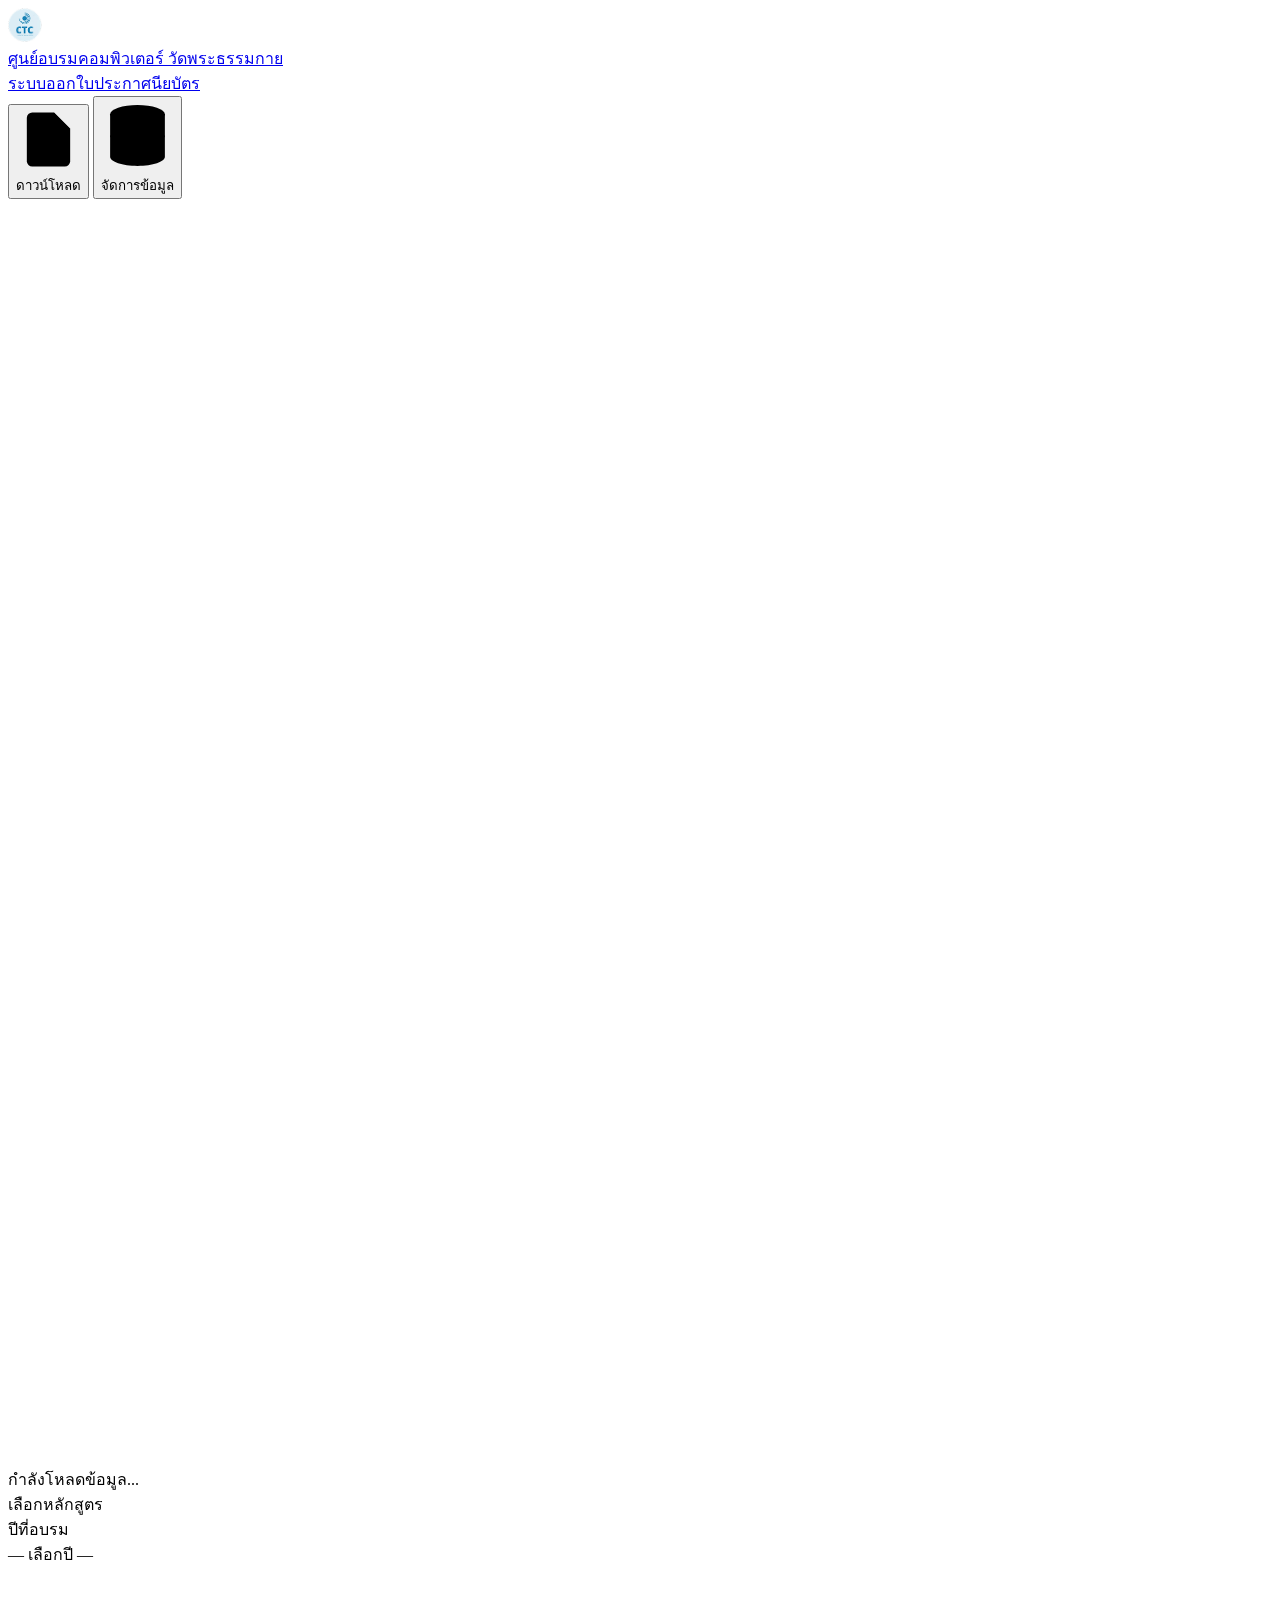
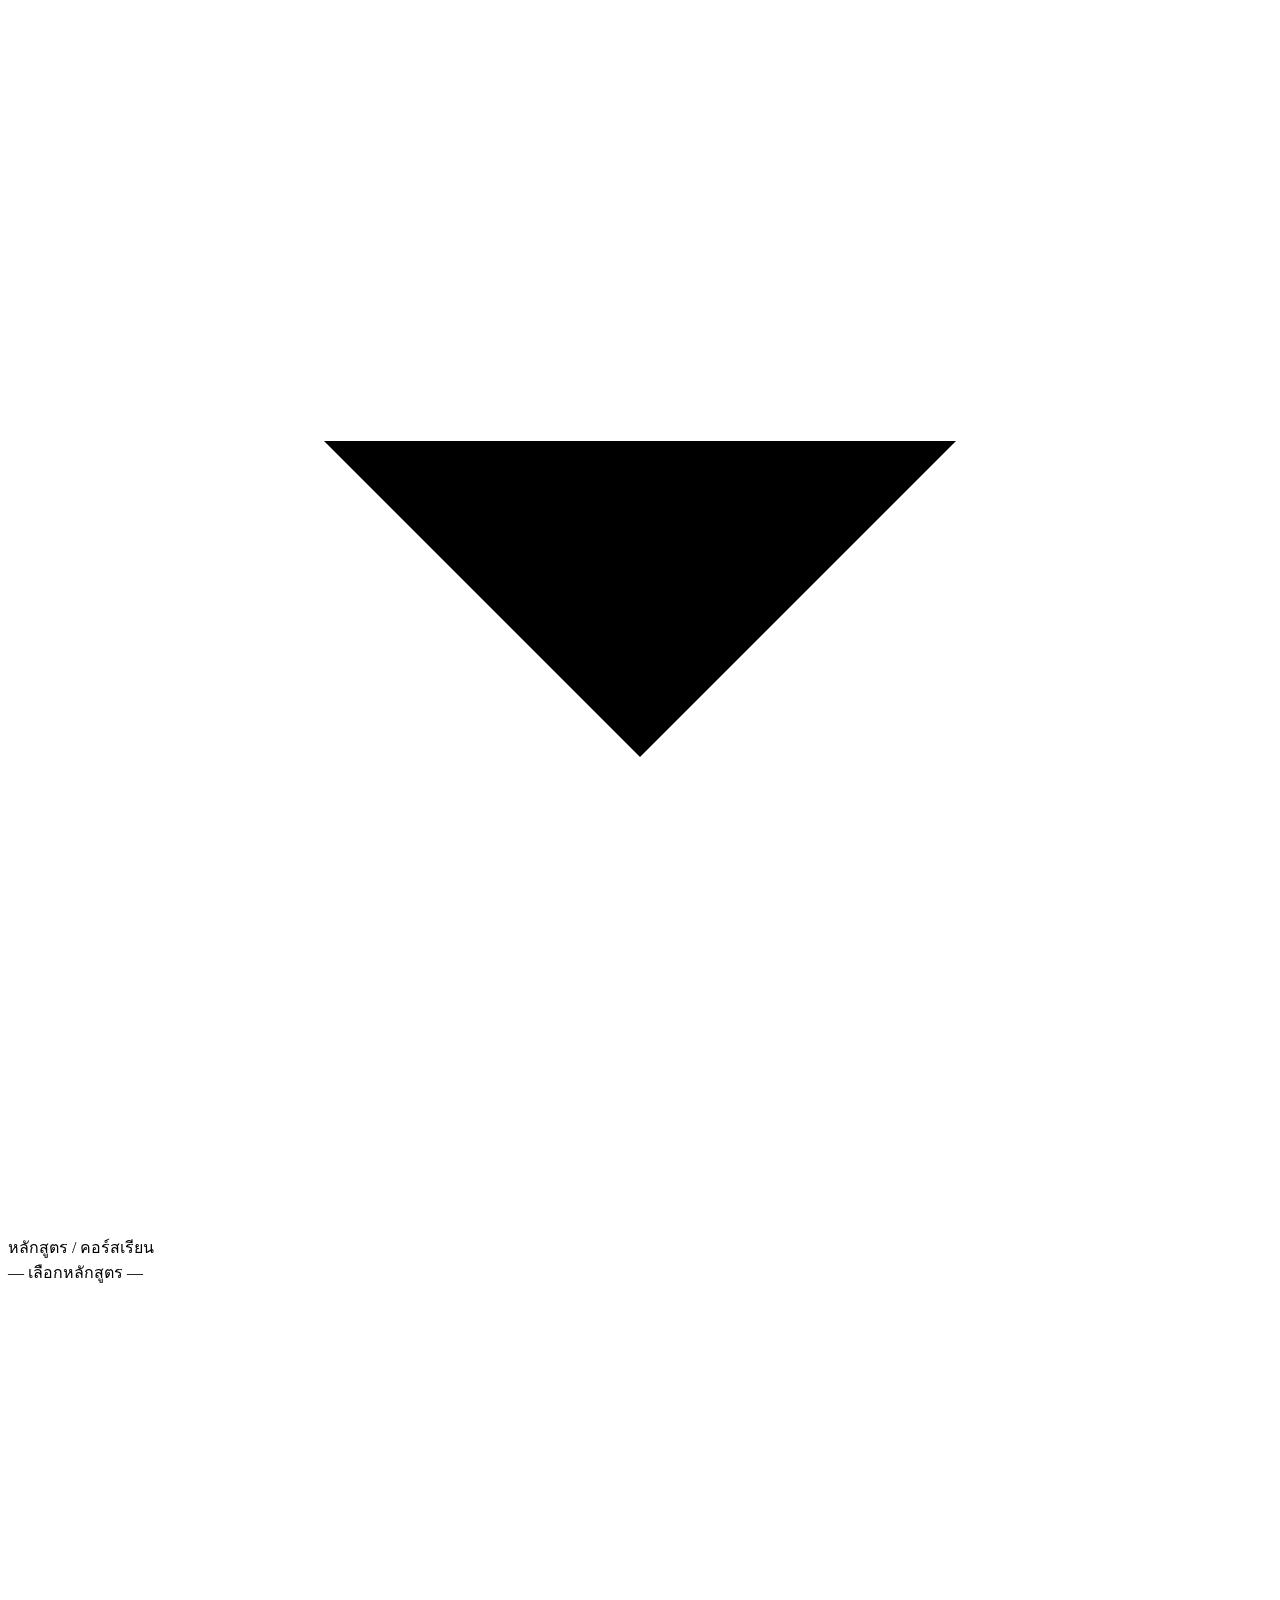
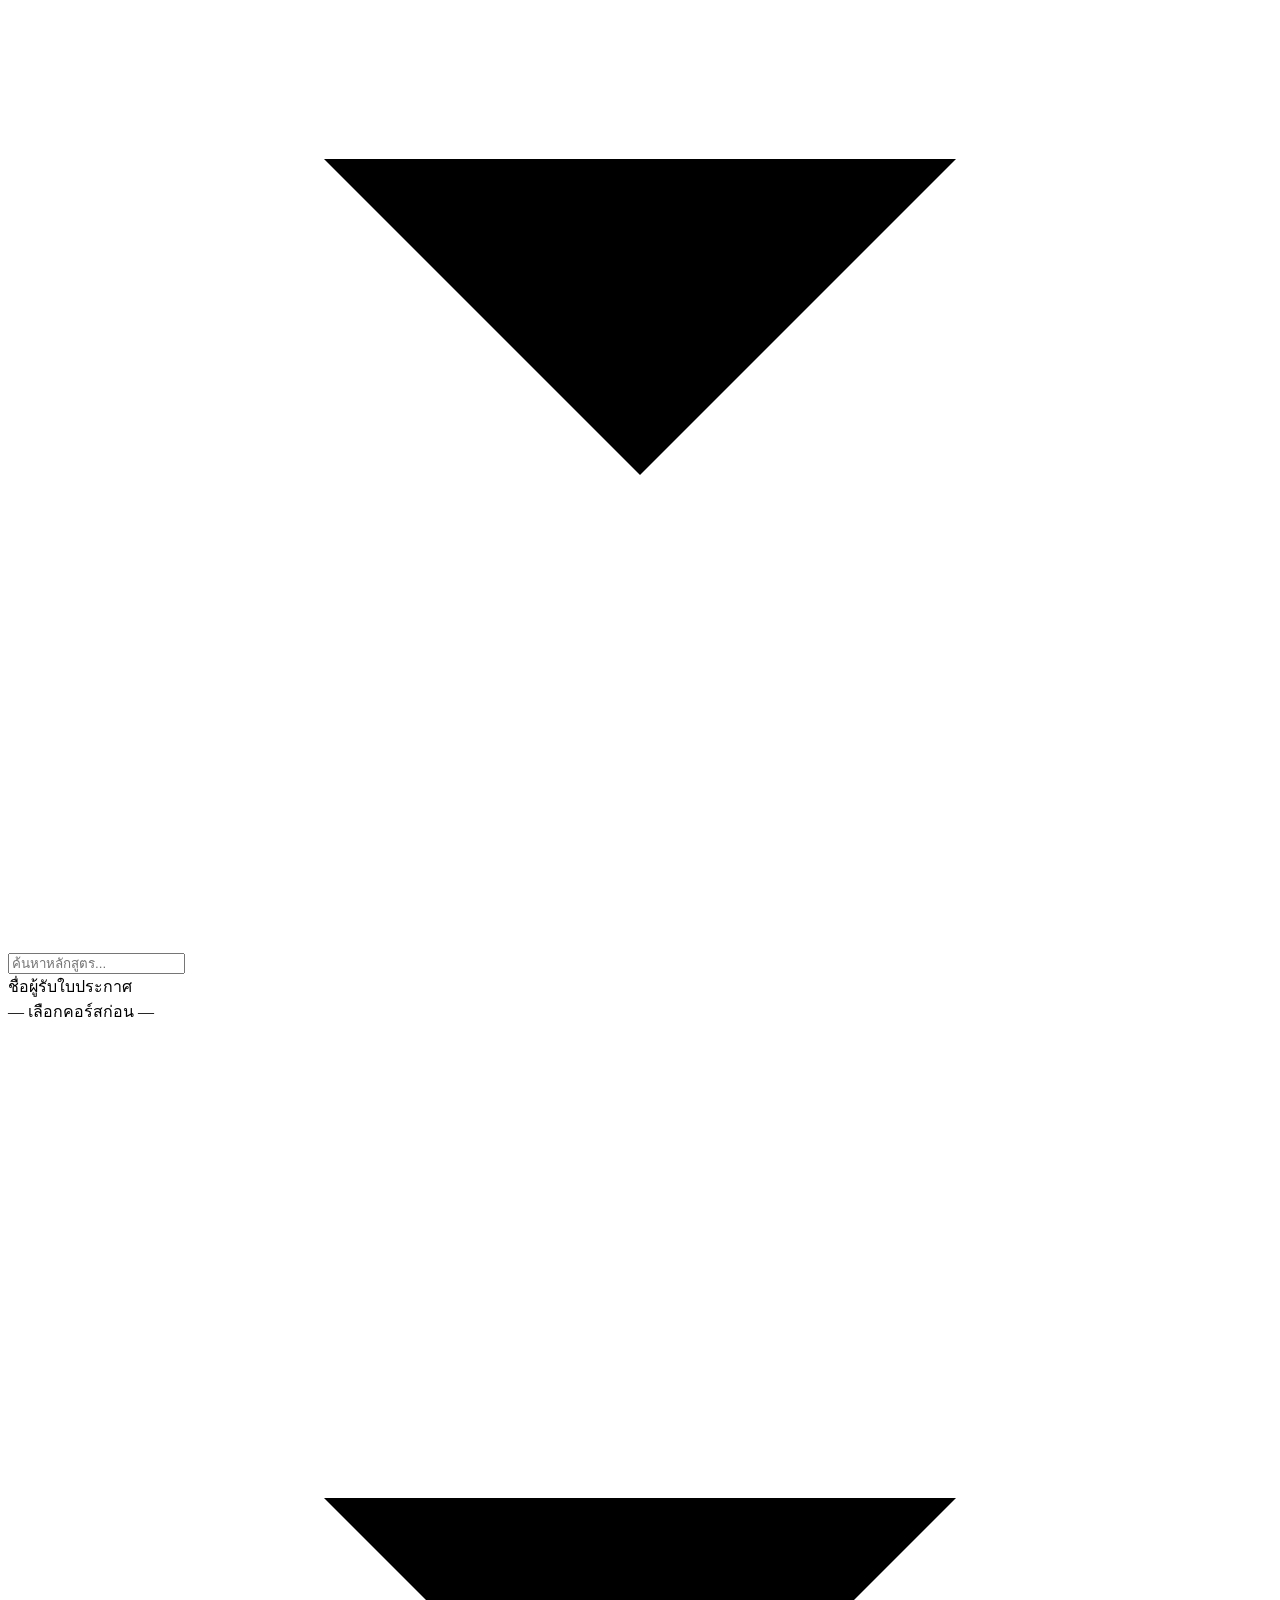
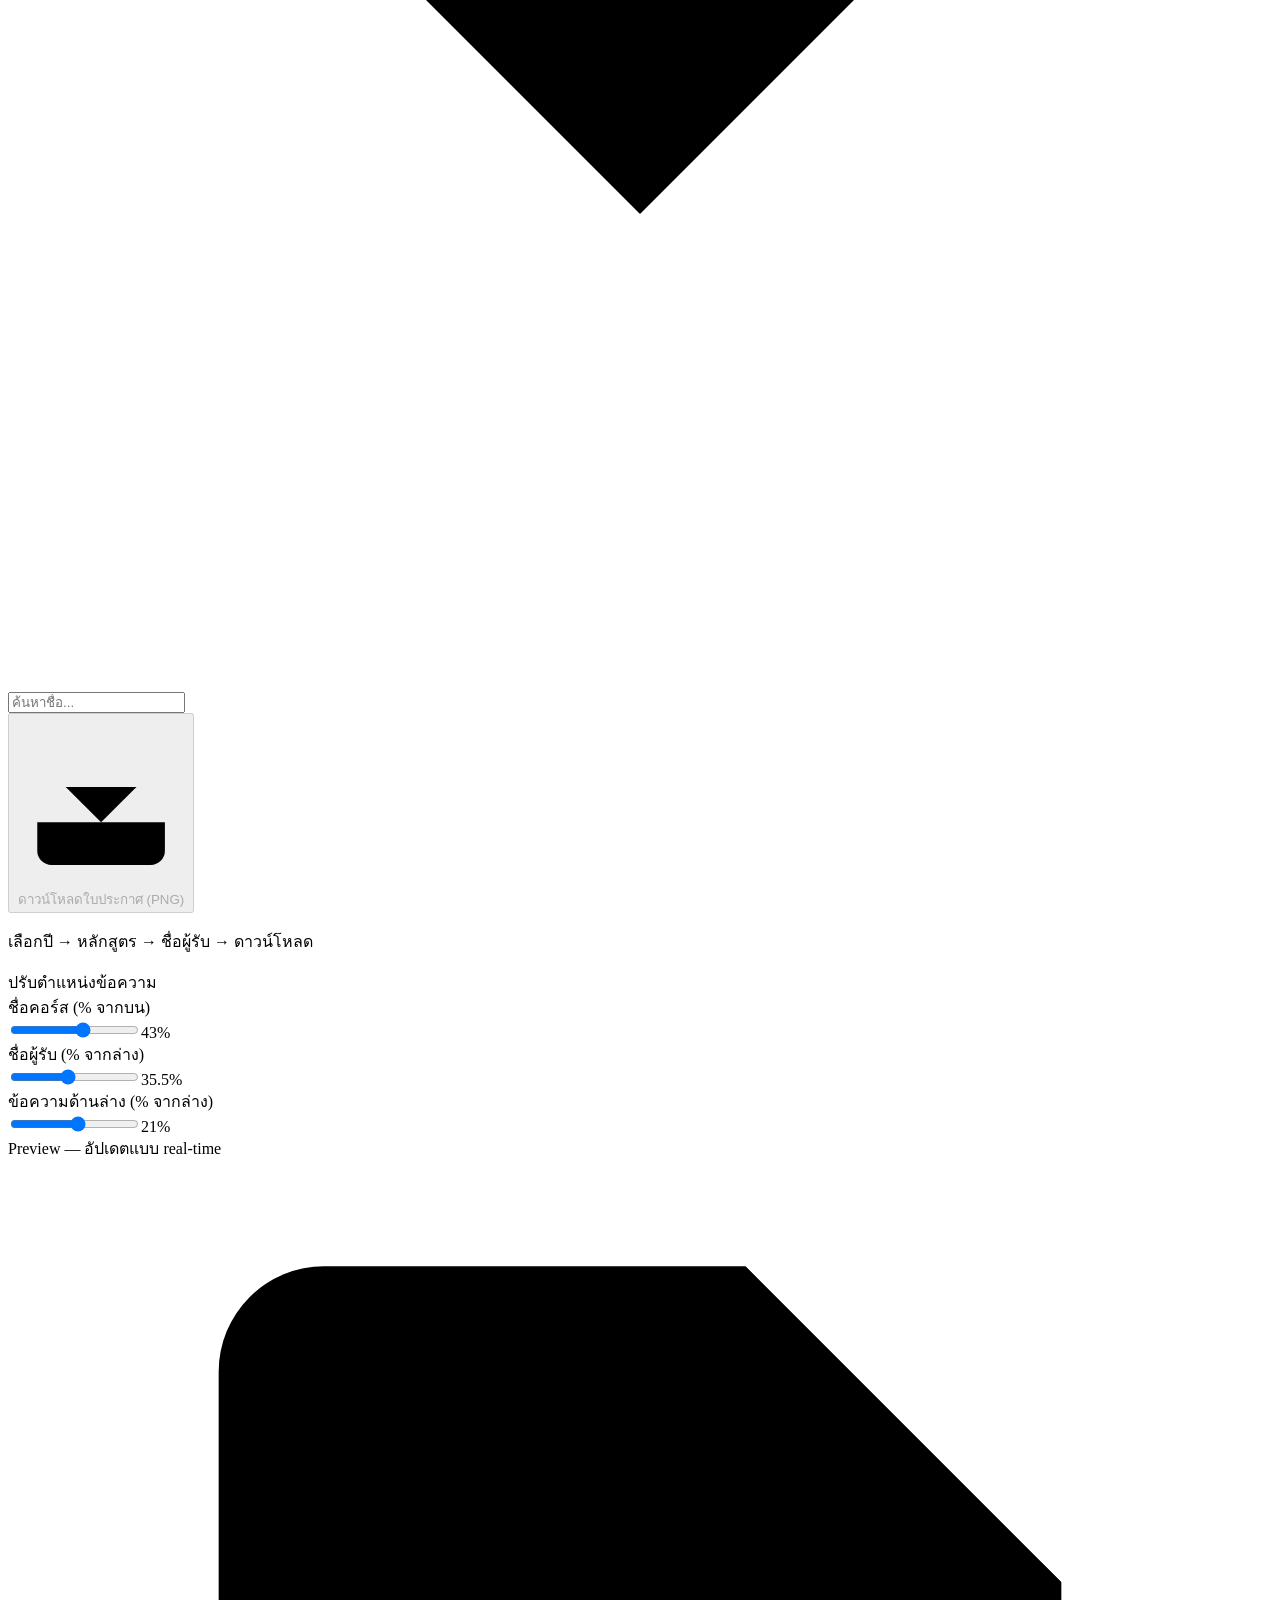
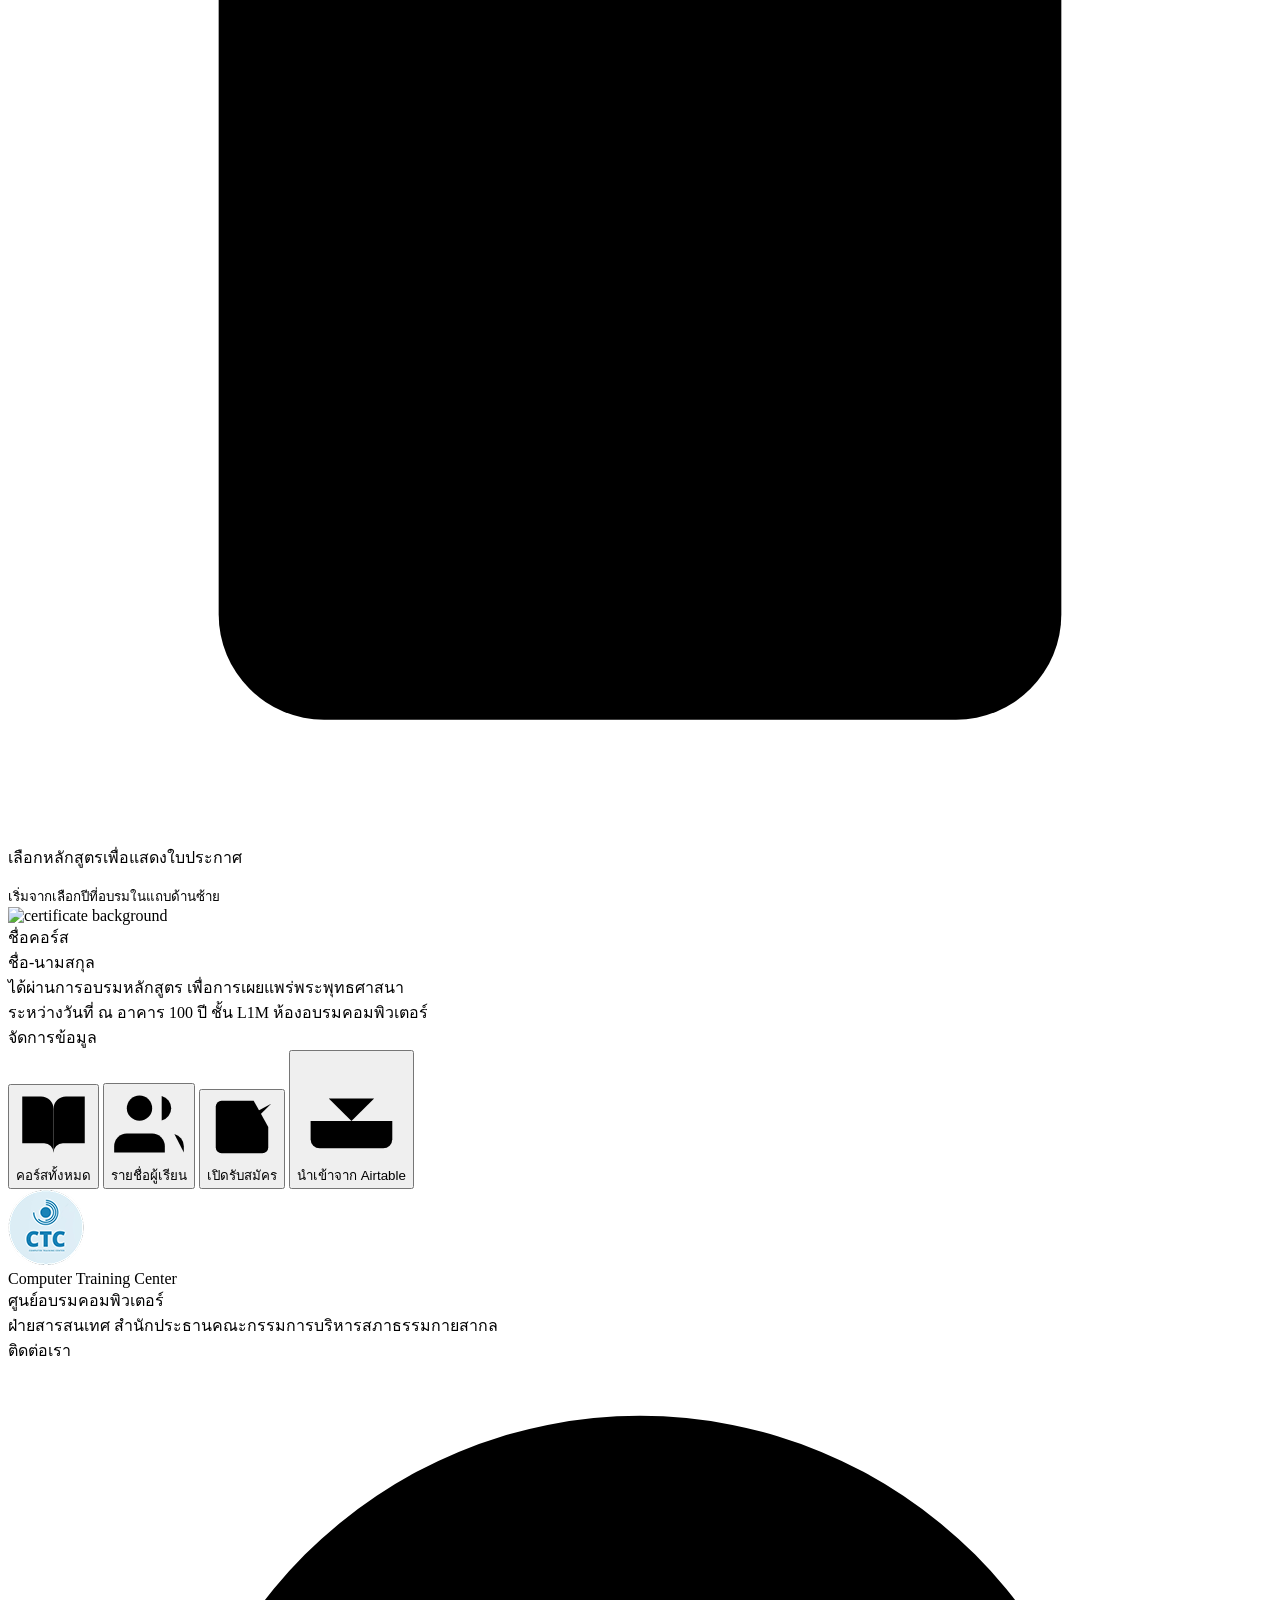
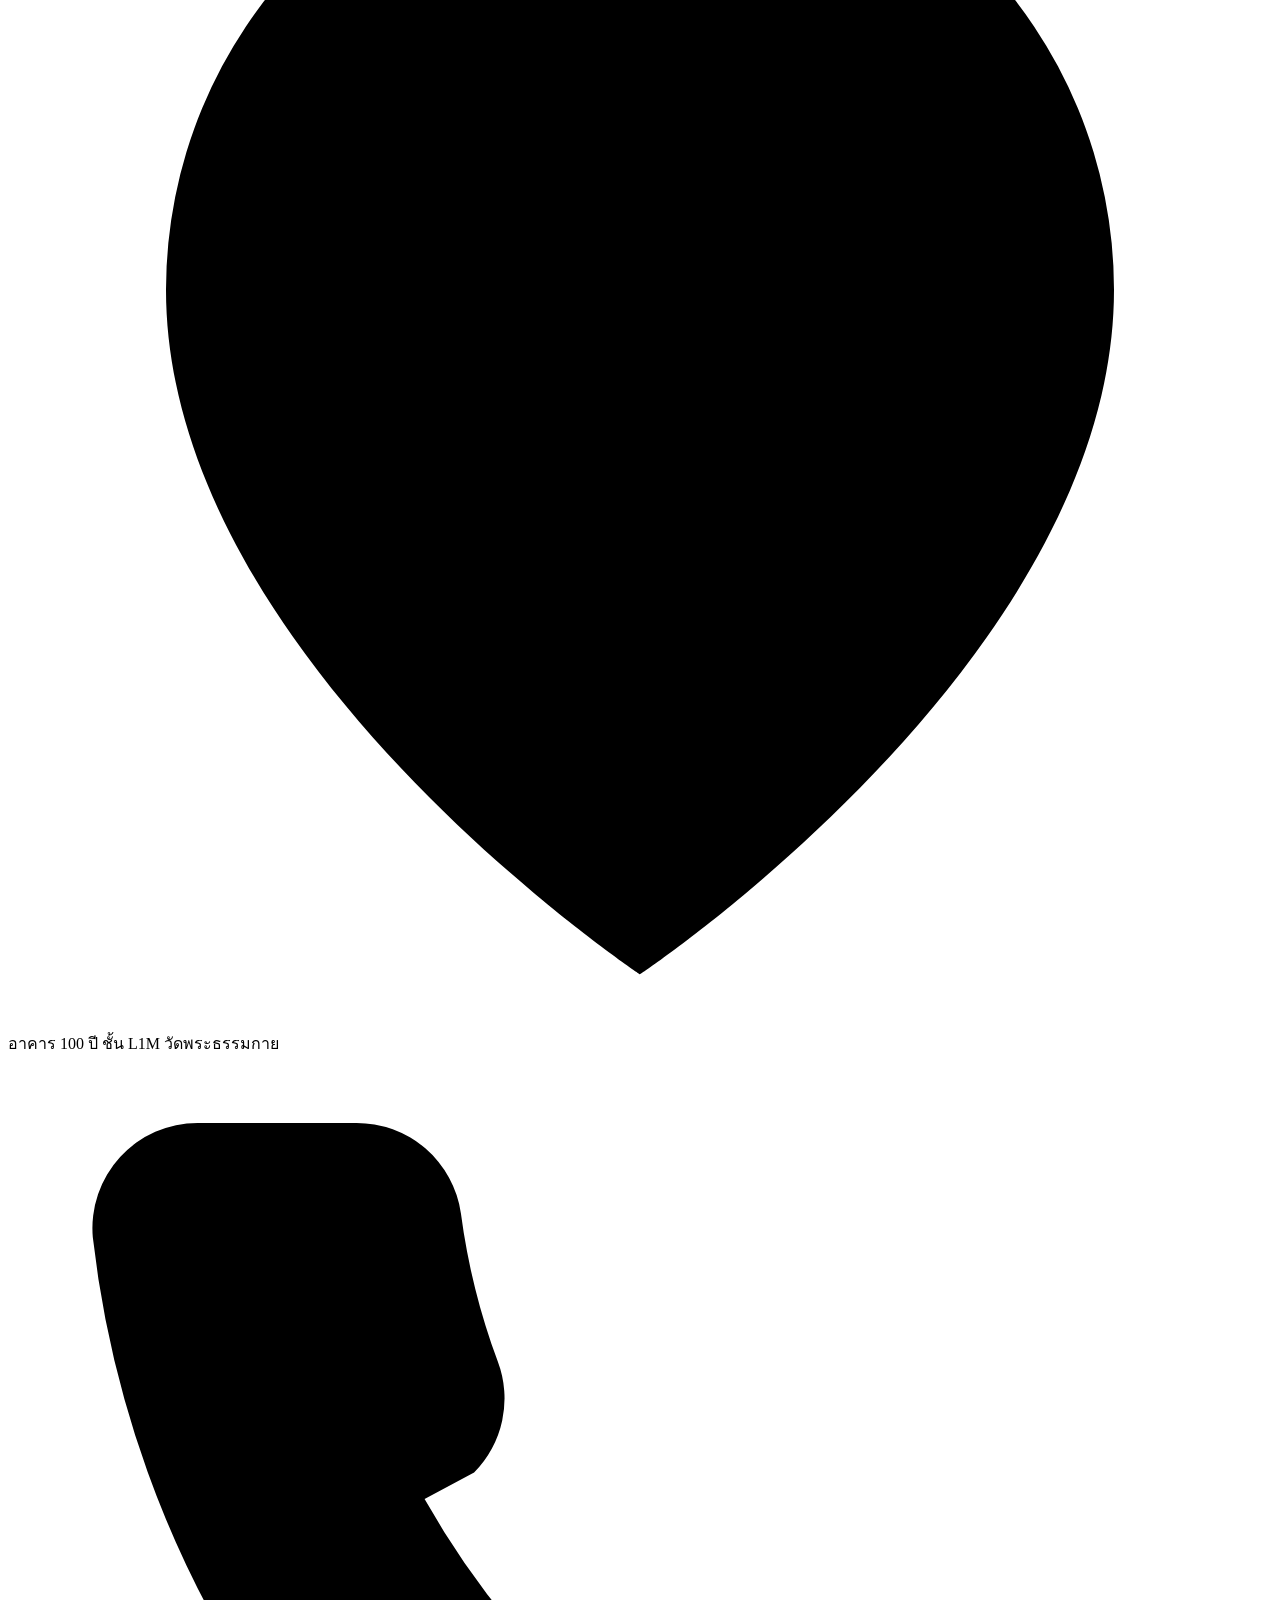
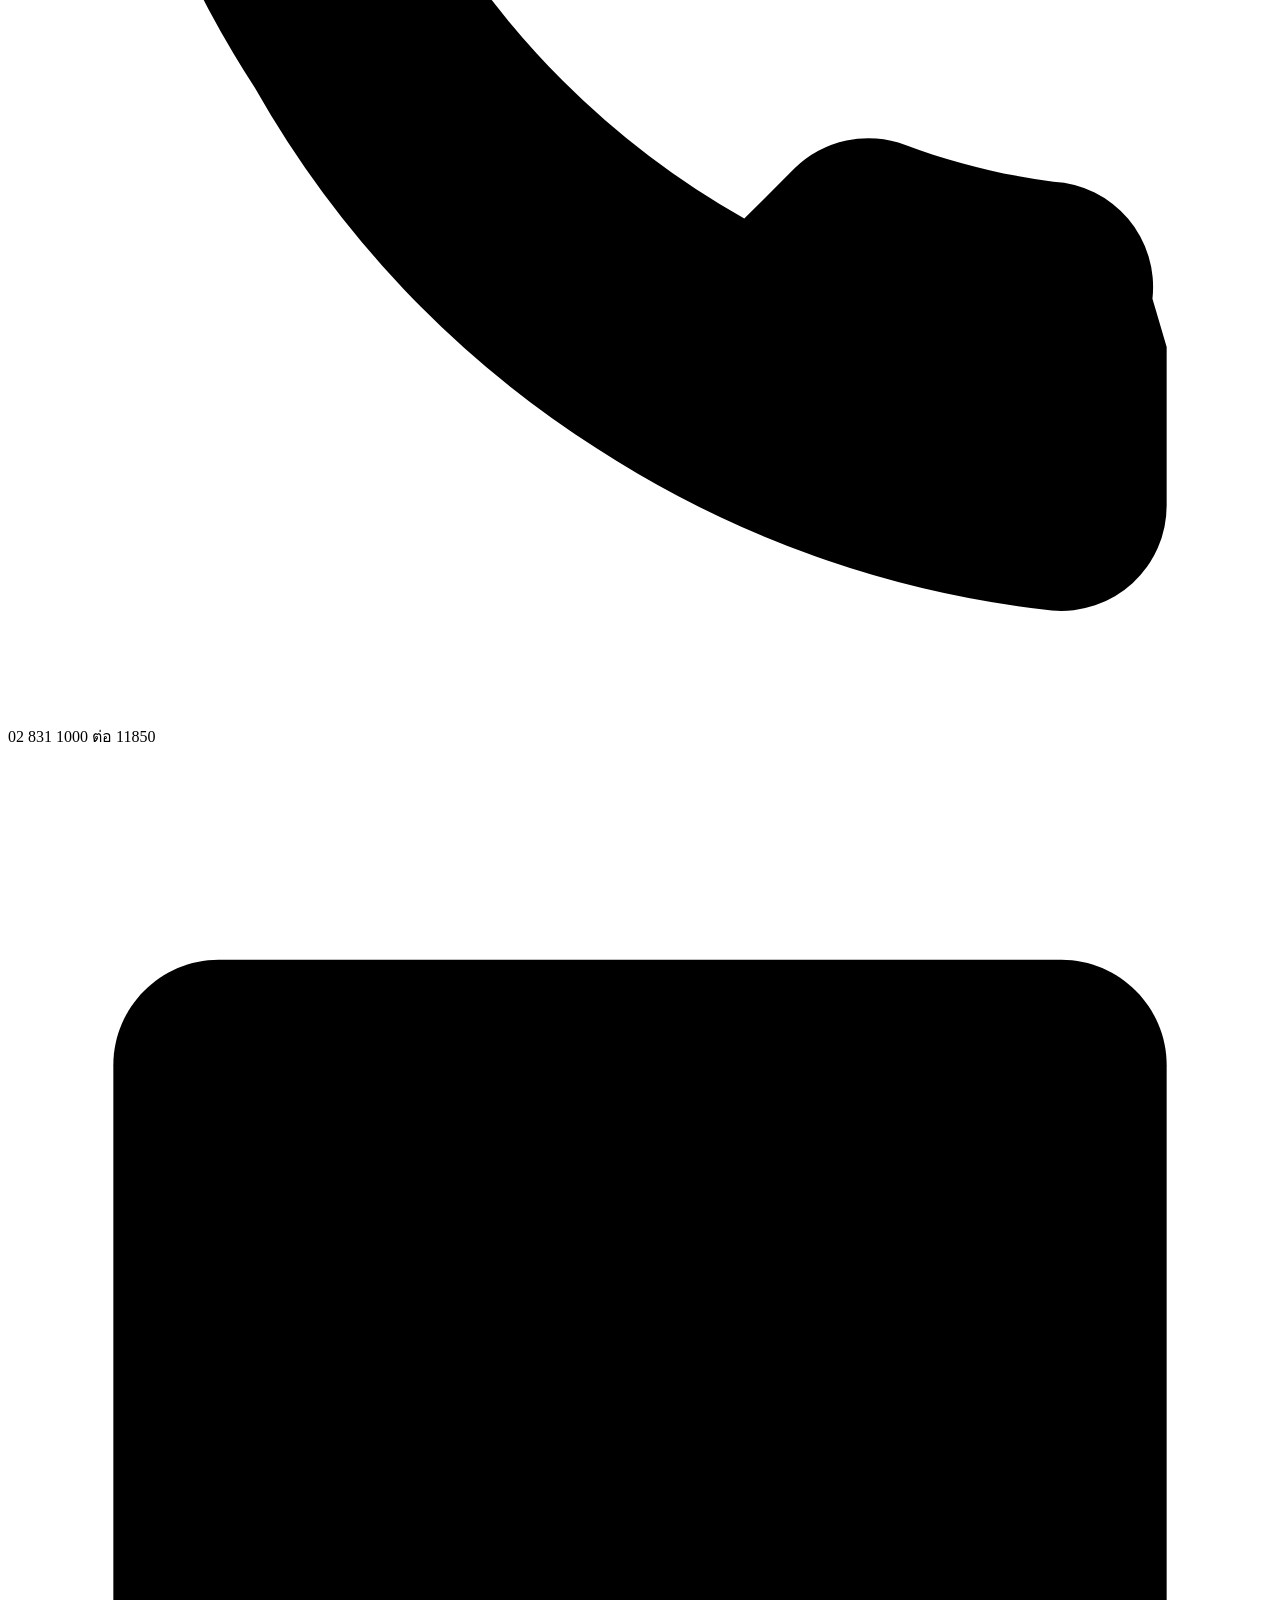
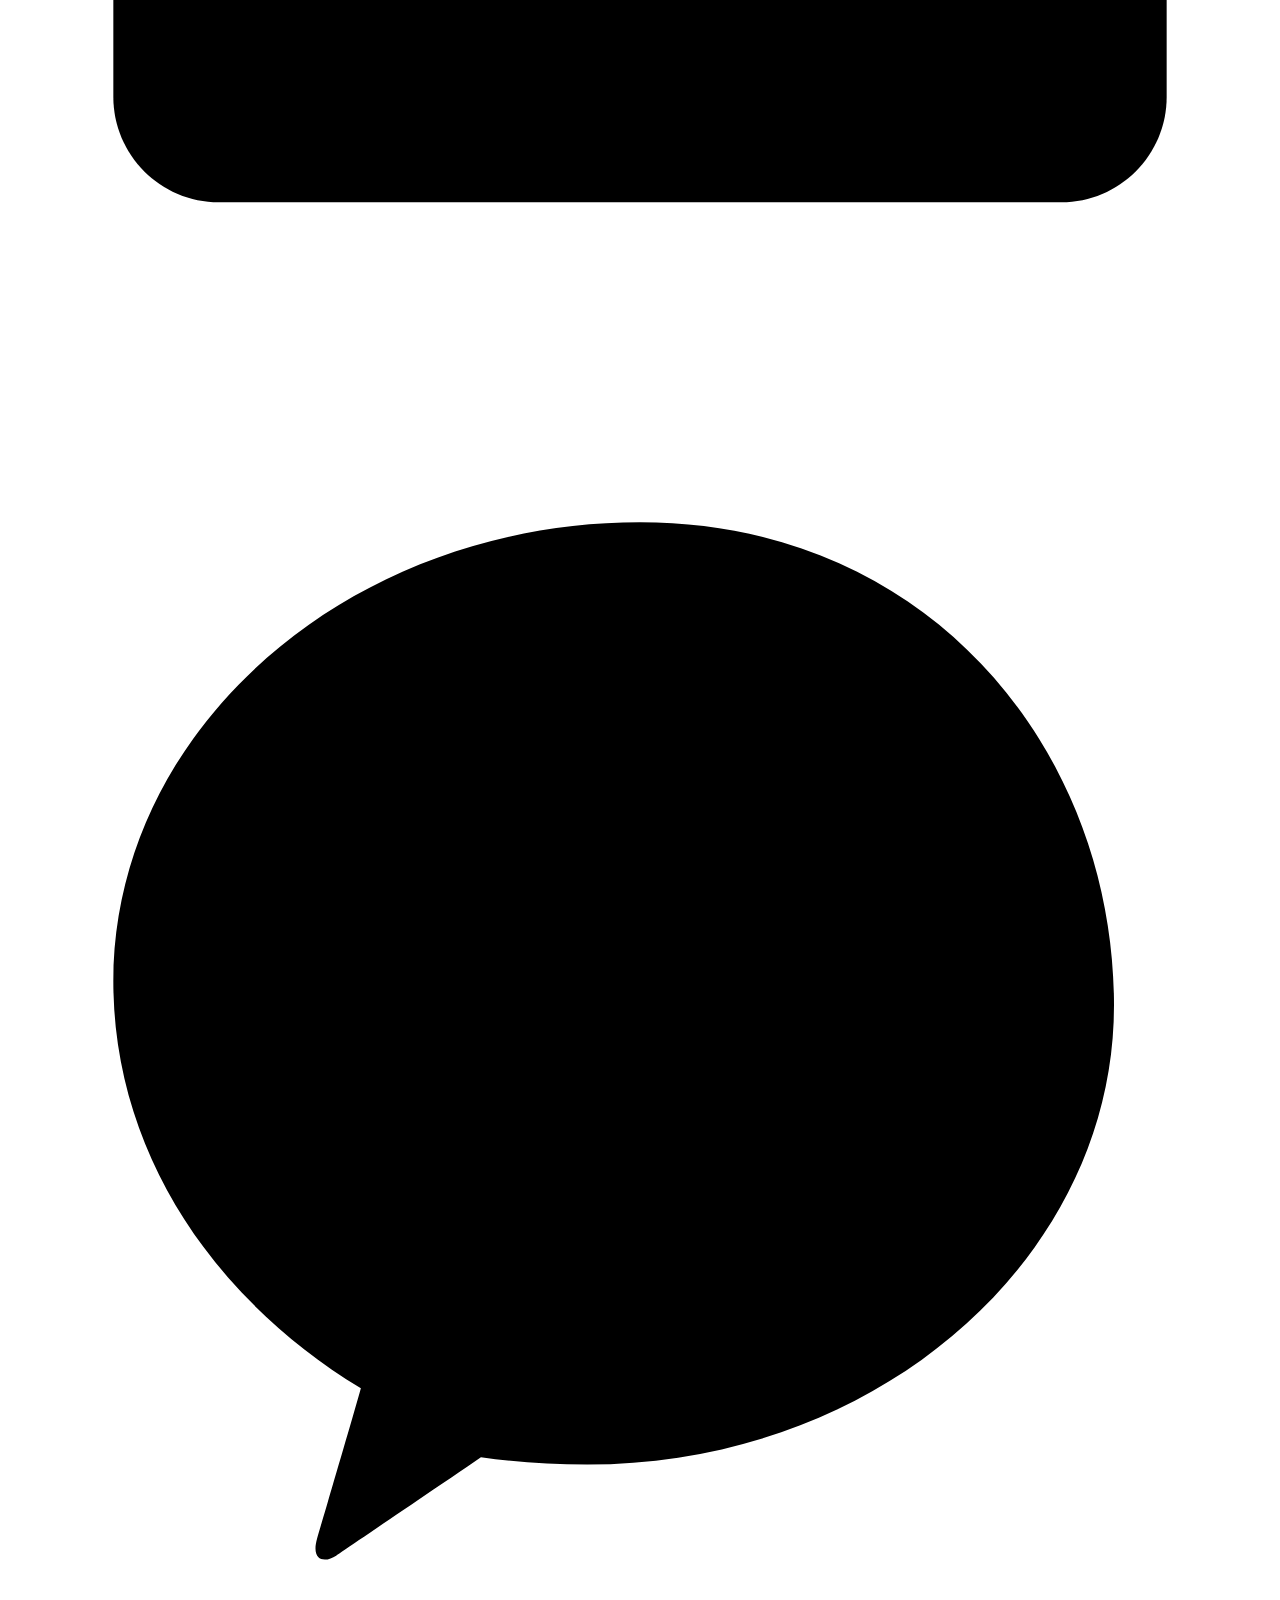
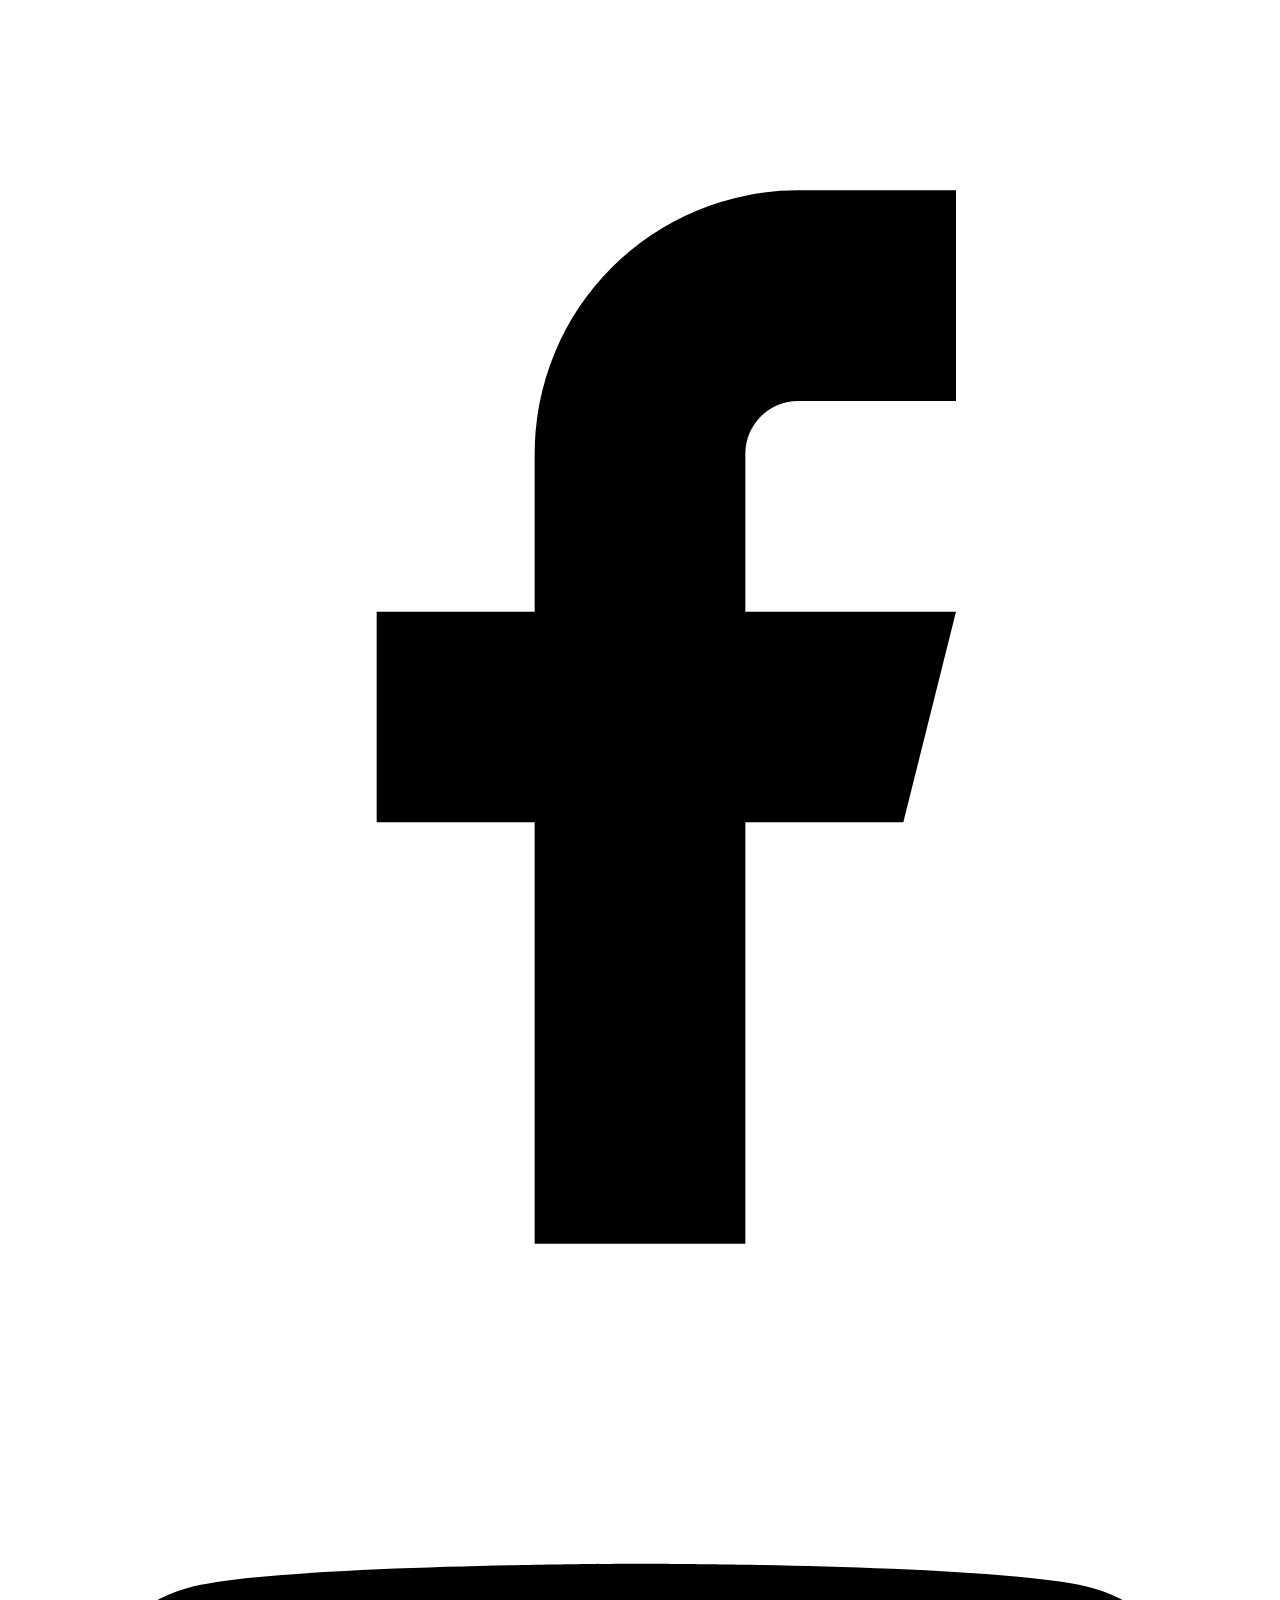
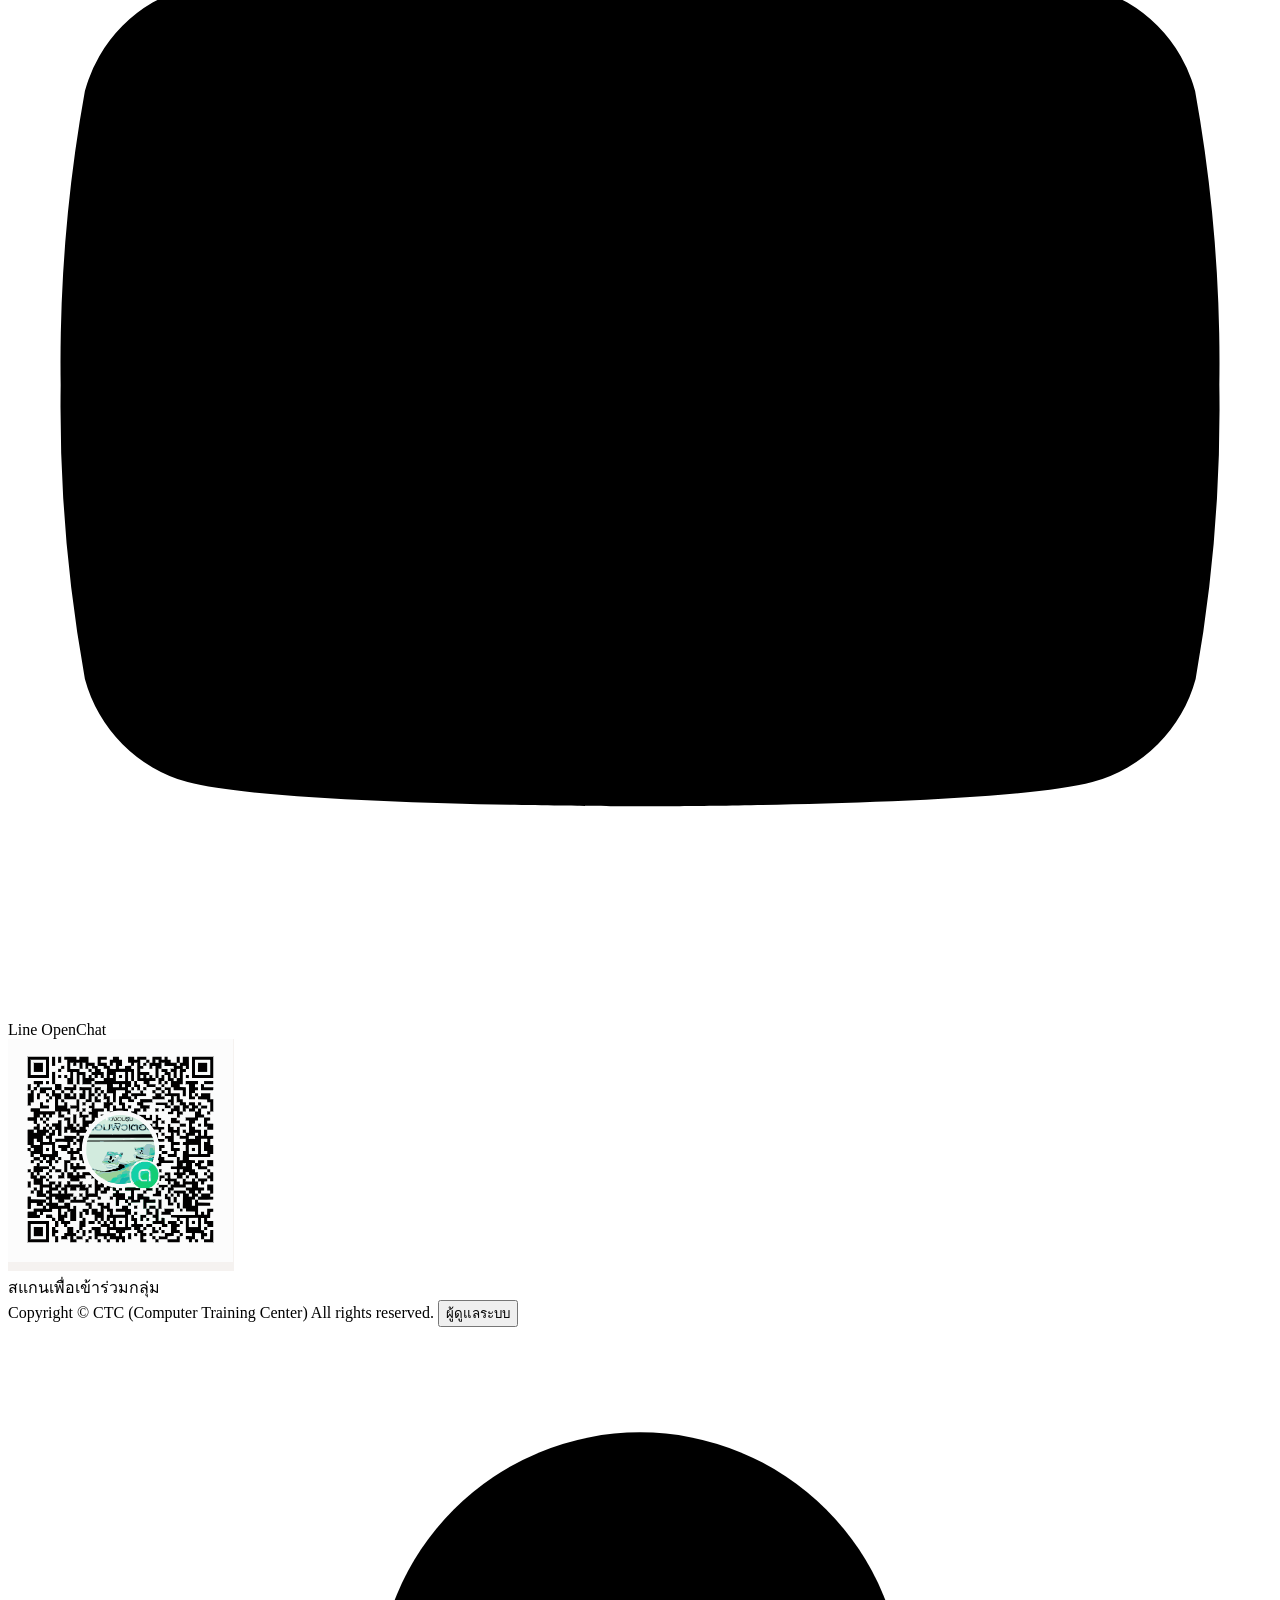
==== commit 3358b981: "add Airtable import feature: preview and selective import" ====
--- a/index.html
+++ b/index.html
@@ -313,6 +313,17 @@
                 d="M21 12v7a2 2 0 0 1-2 2H5a2 2 0 0 1-2-2V5a2 2 0 0 1 2-2h11"
               /></svg
             >เปิดรับสมัคร
+          </button>
+          <button
+            class="admin-nav-btn"
+            id="nav-airtable"
+            onclick="adminNav('airtable')"
+          >
+            <svg viewBox="0 0 24 24">
+              <path d="M21 15v4a2 2 0 0 1-2 2H5a2 2 0 0 1-2-2v-4" />
+              <polyline points="7 10 12 15 17 10" />
+              <line x1="12" y1="15" x2="12" y2="3" /></svg
+            >นำเข้าจาก Airtable
           </button>
         </aside>
         <div class="admin-content" id="admin-content-area"></div>
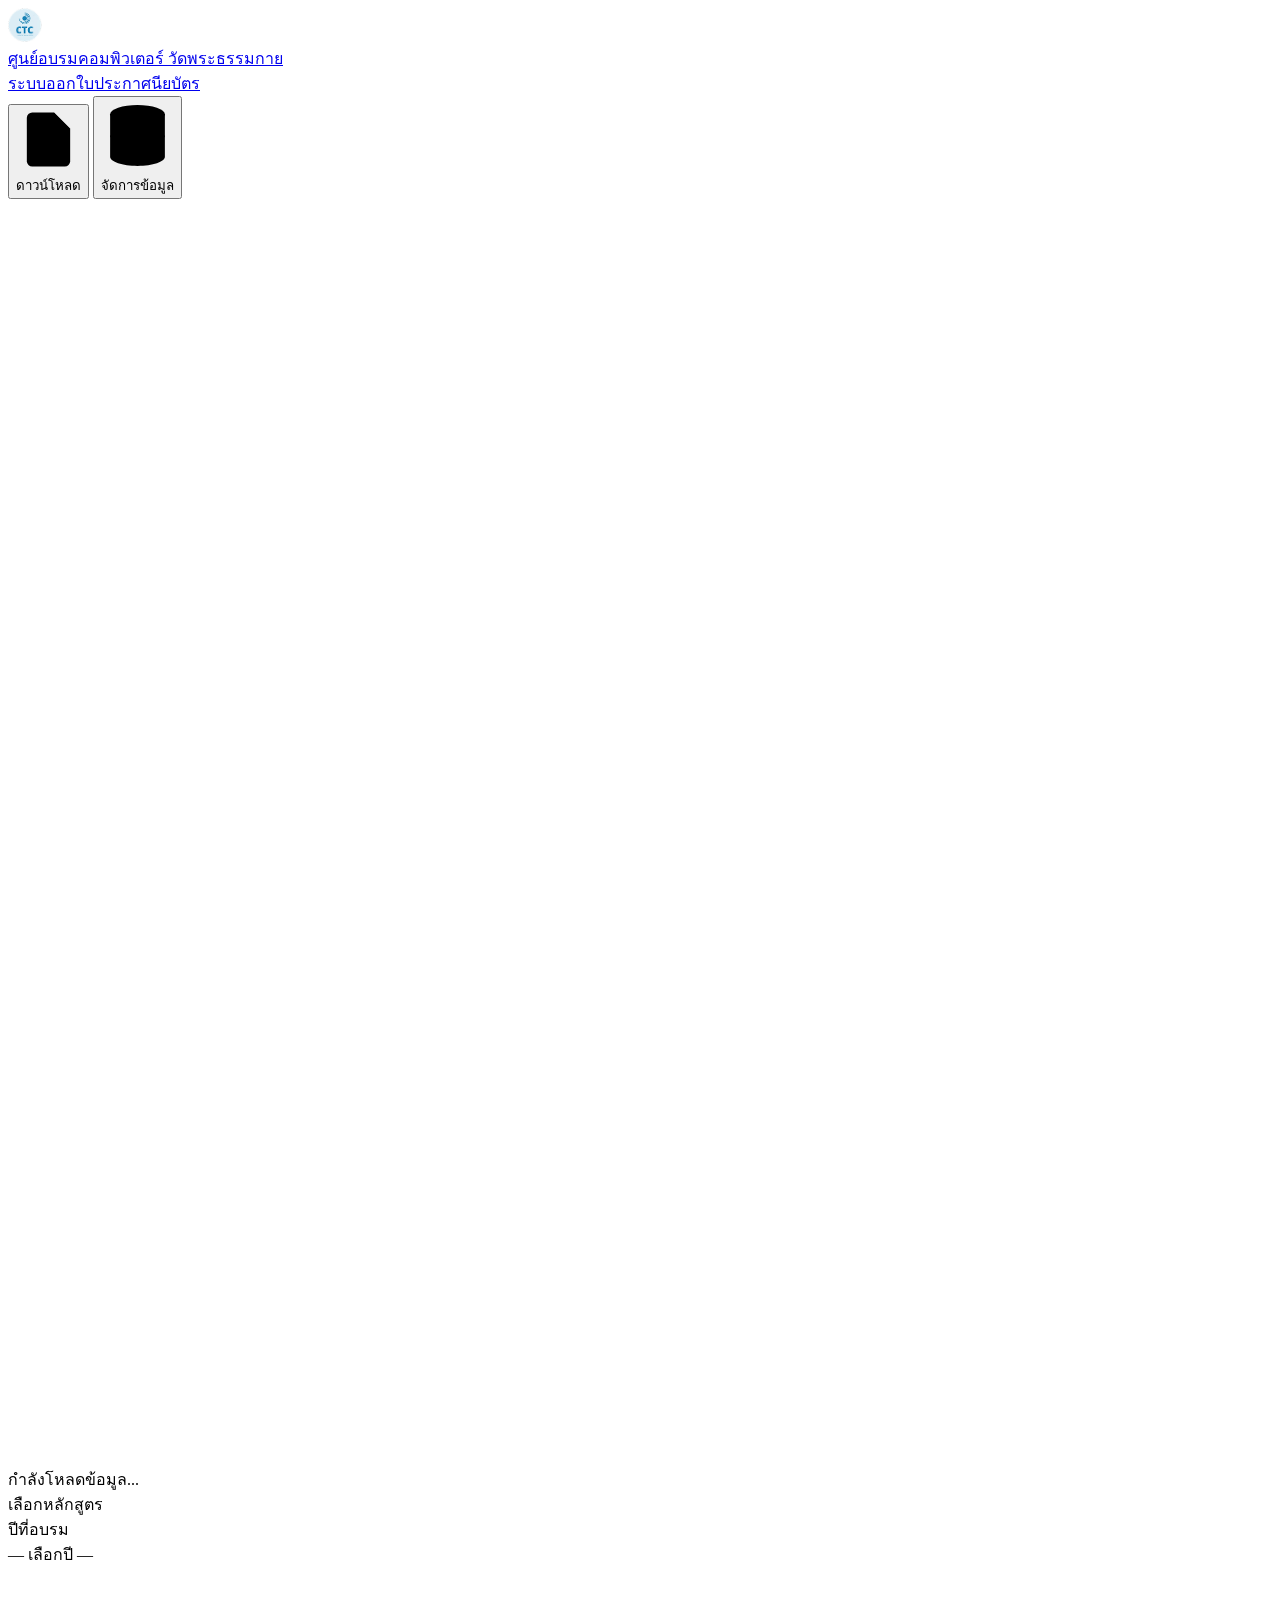
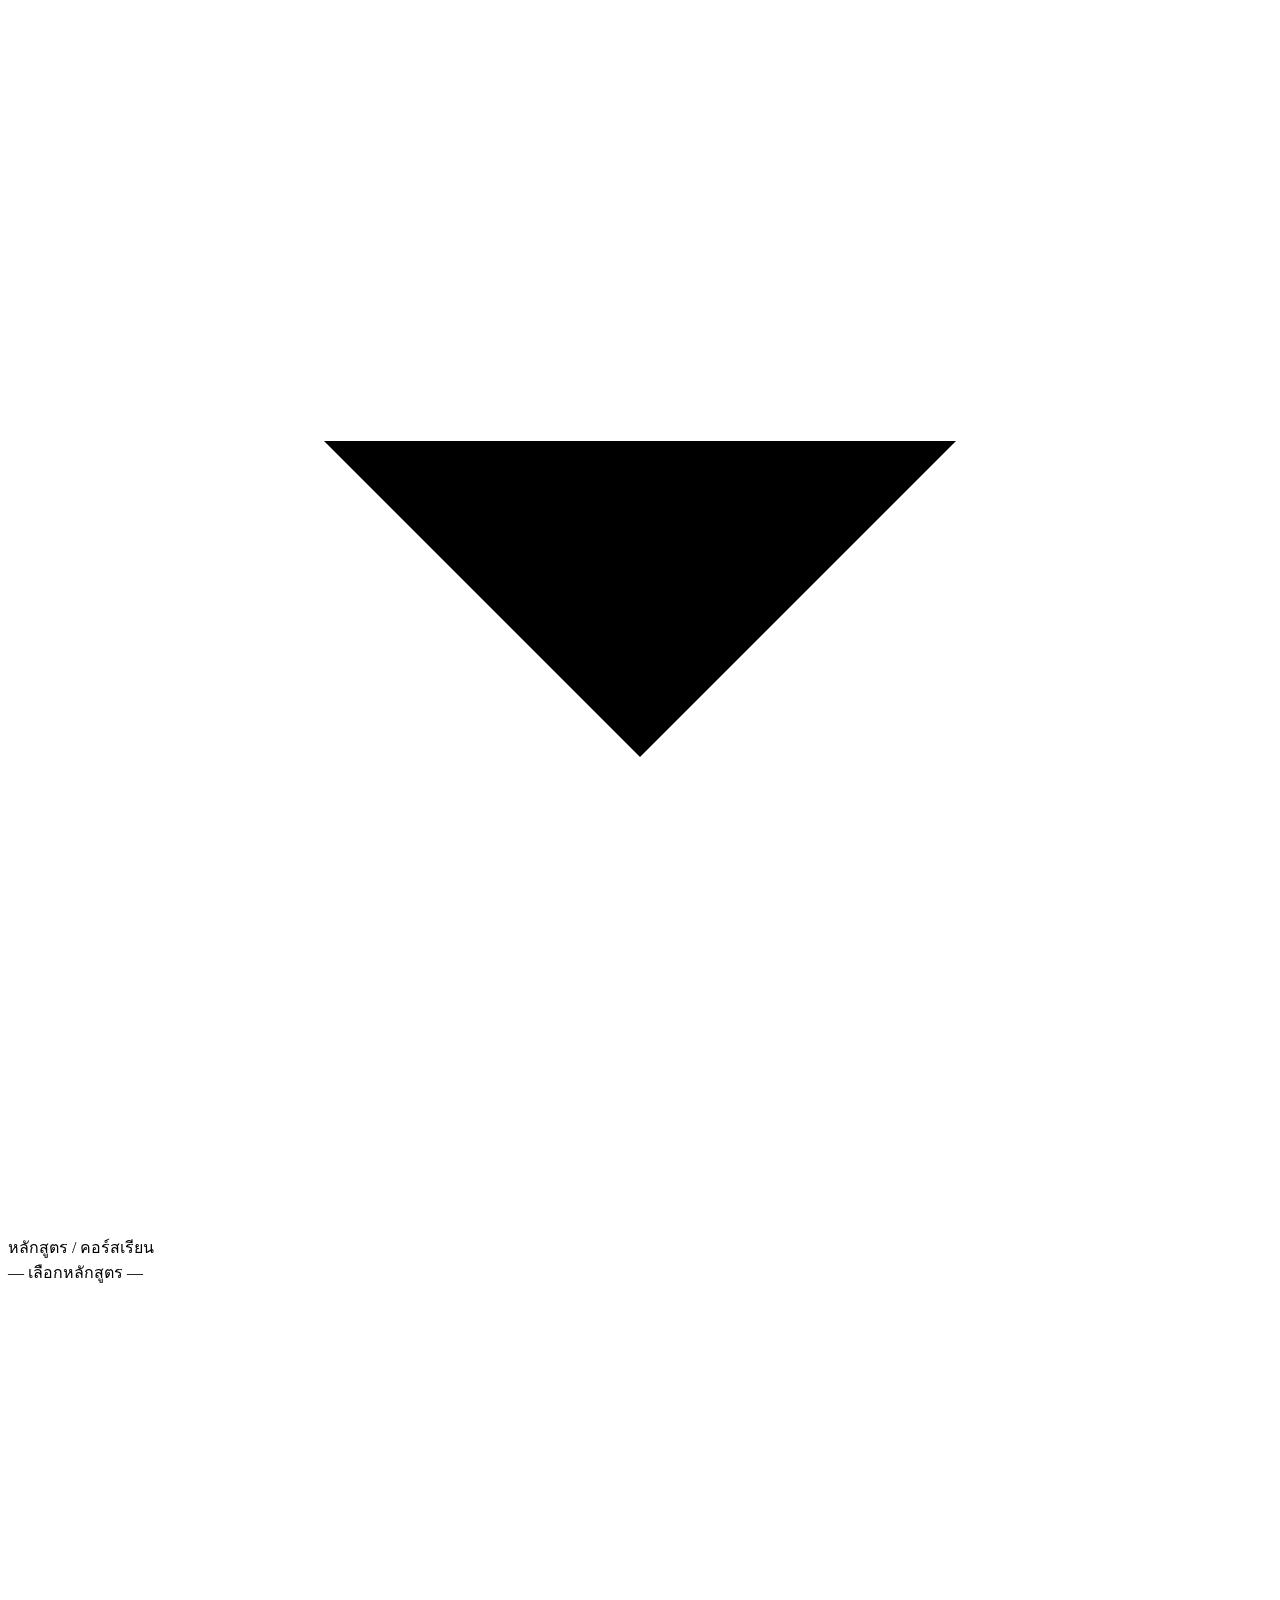
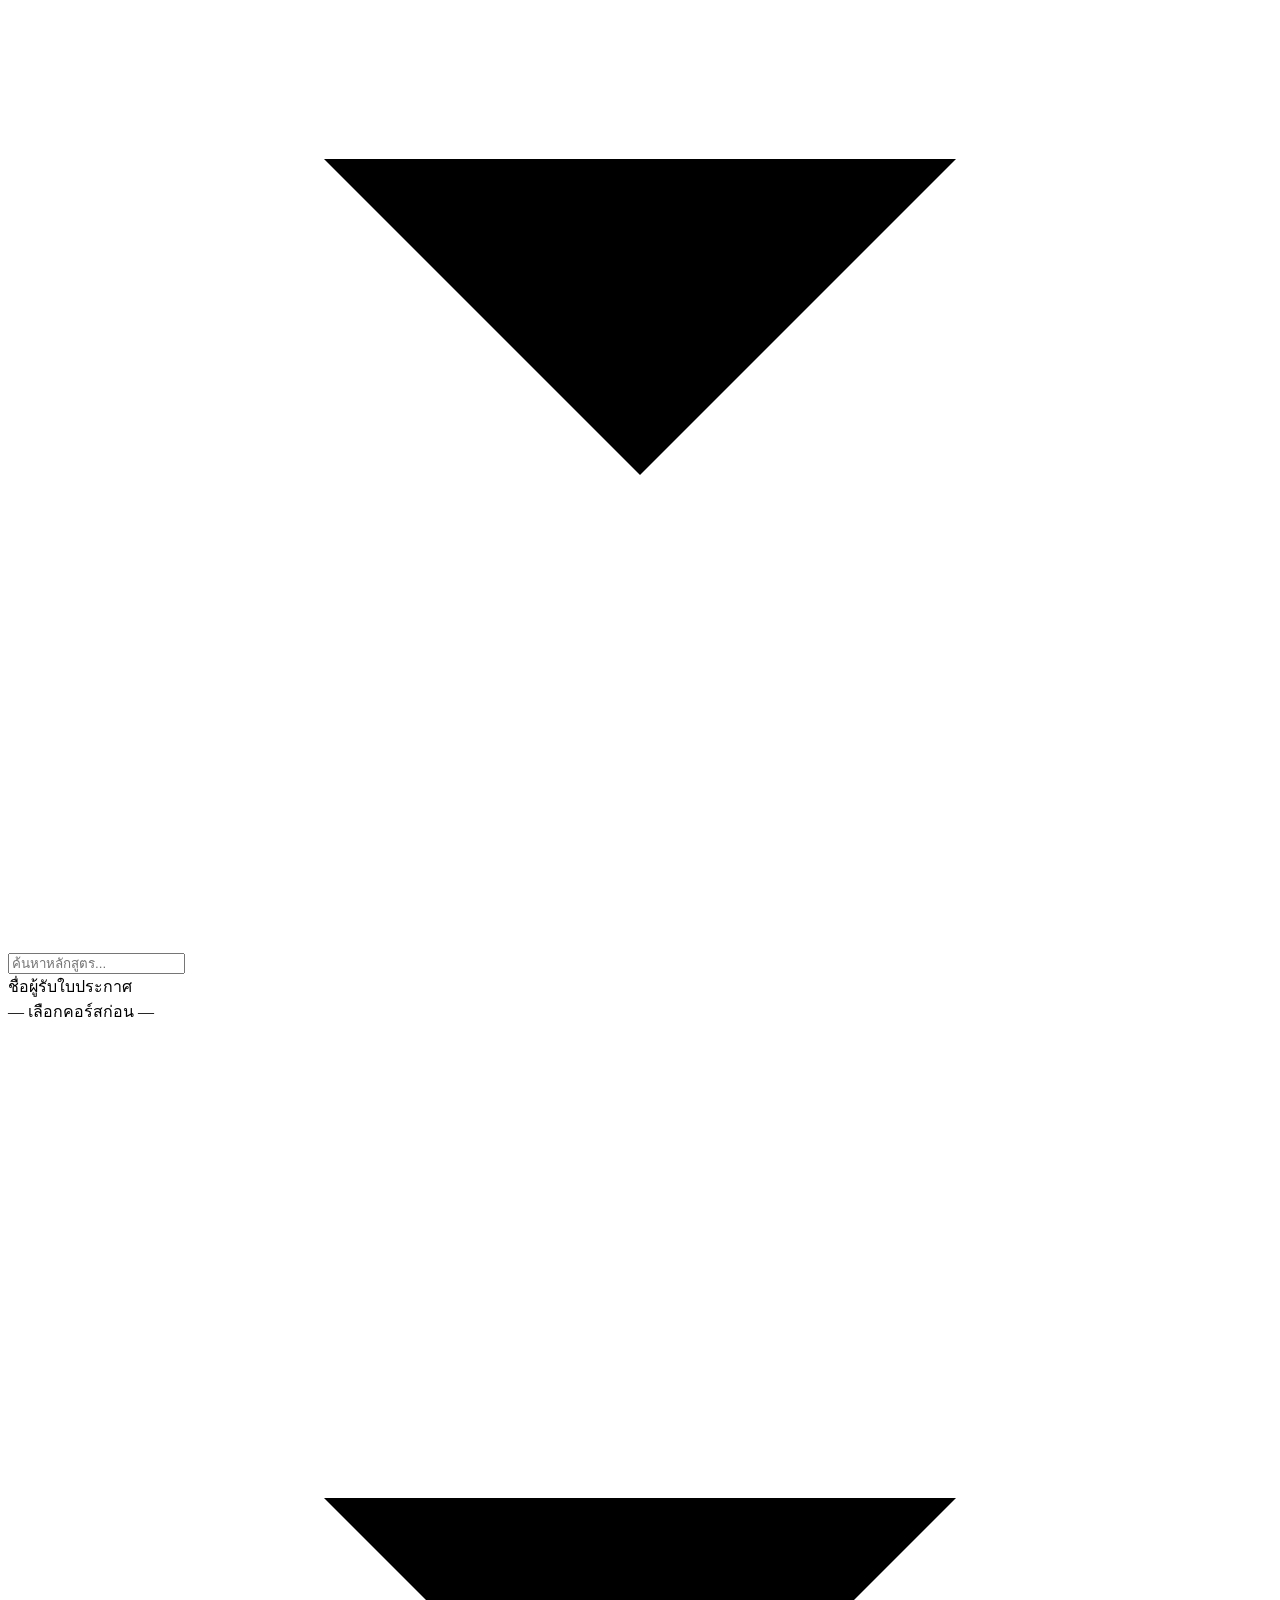
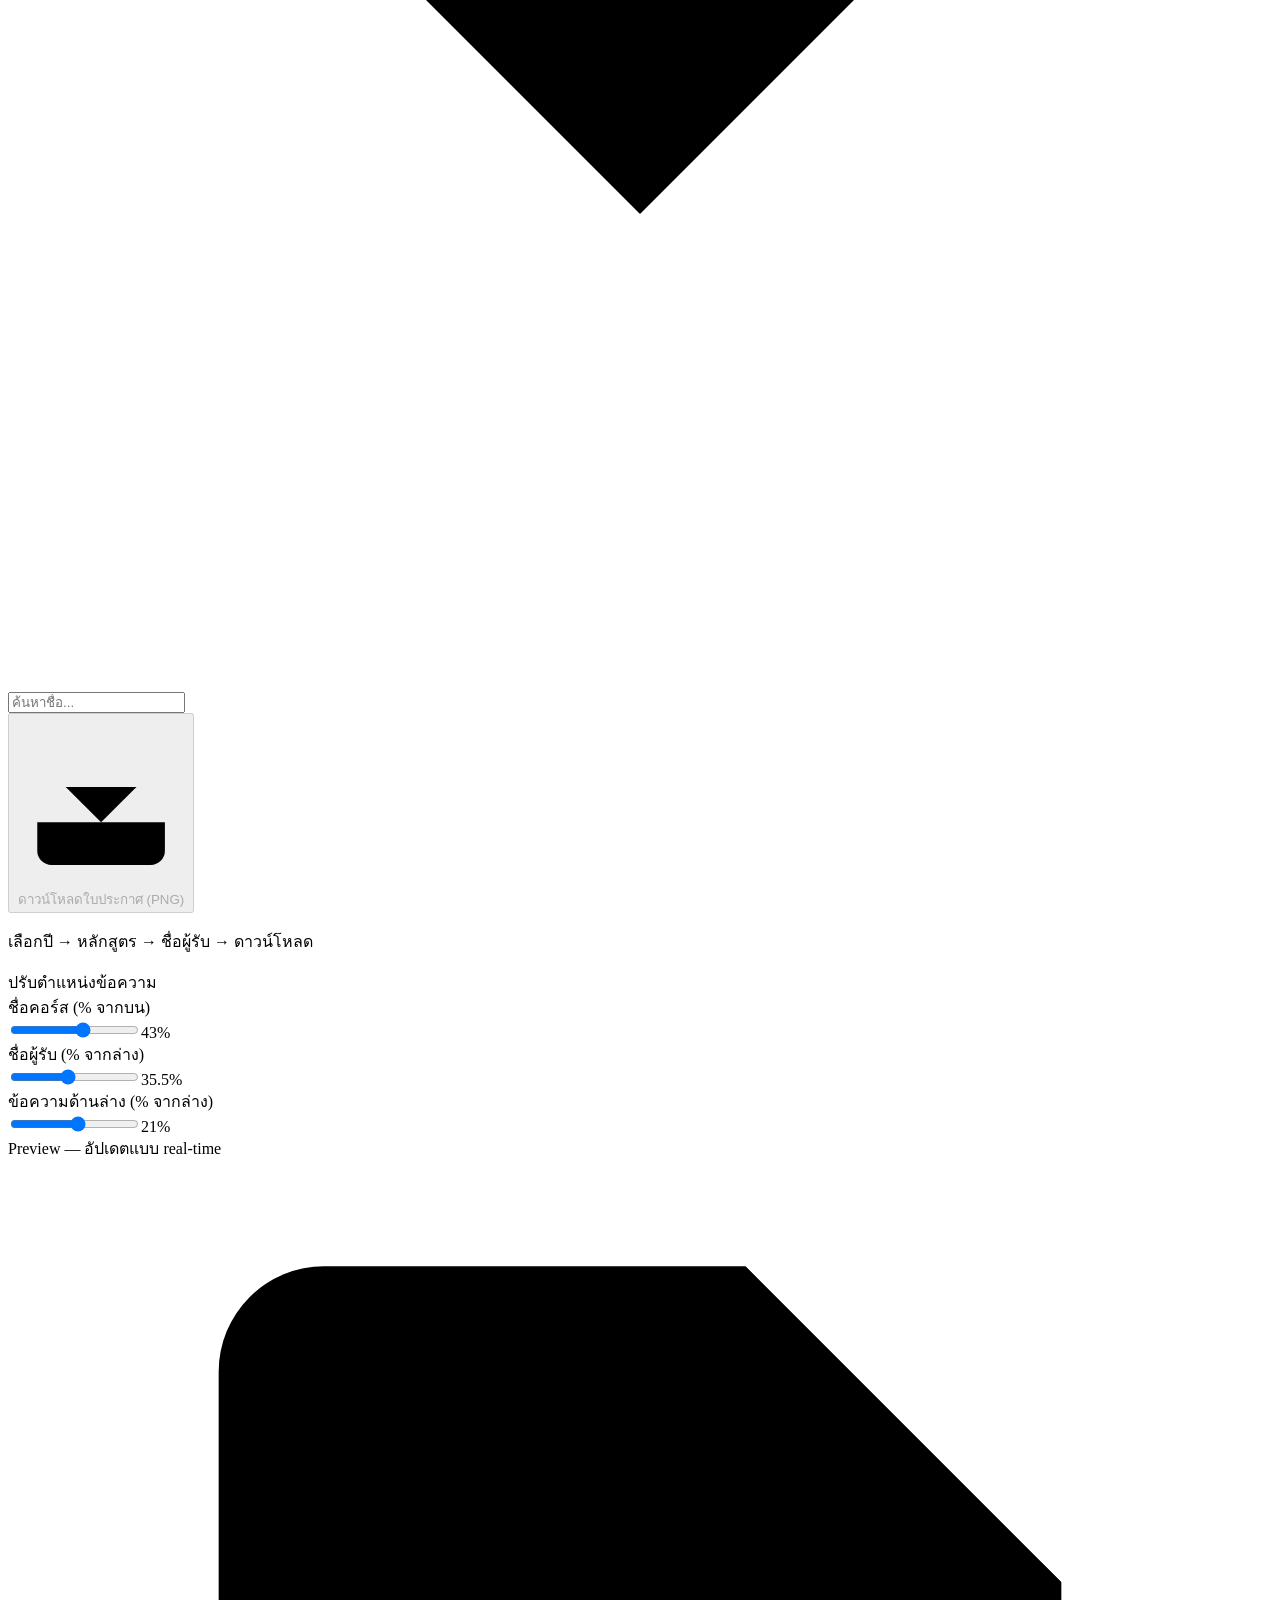
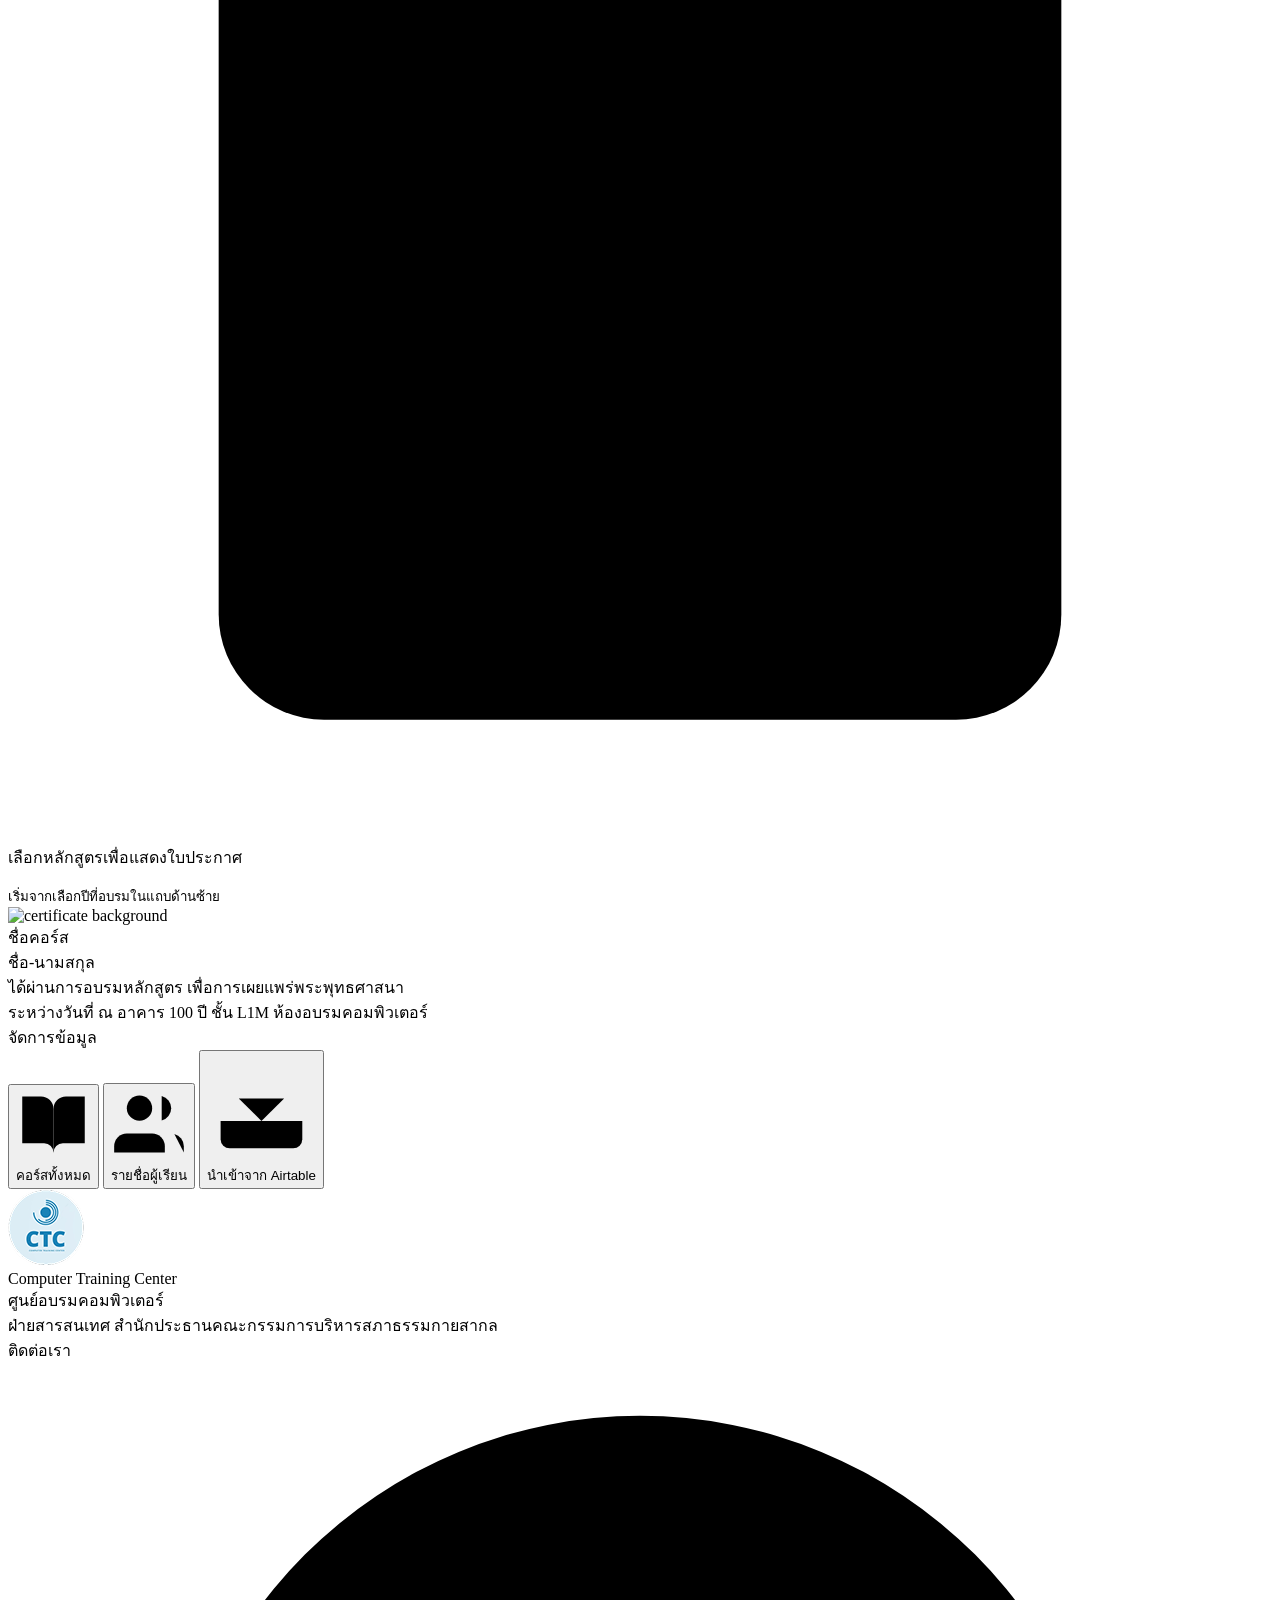
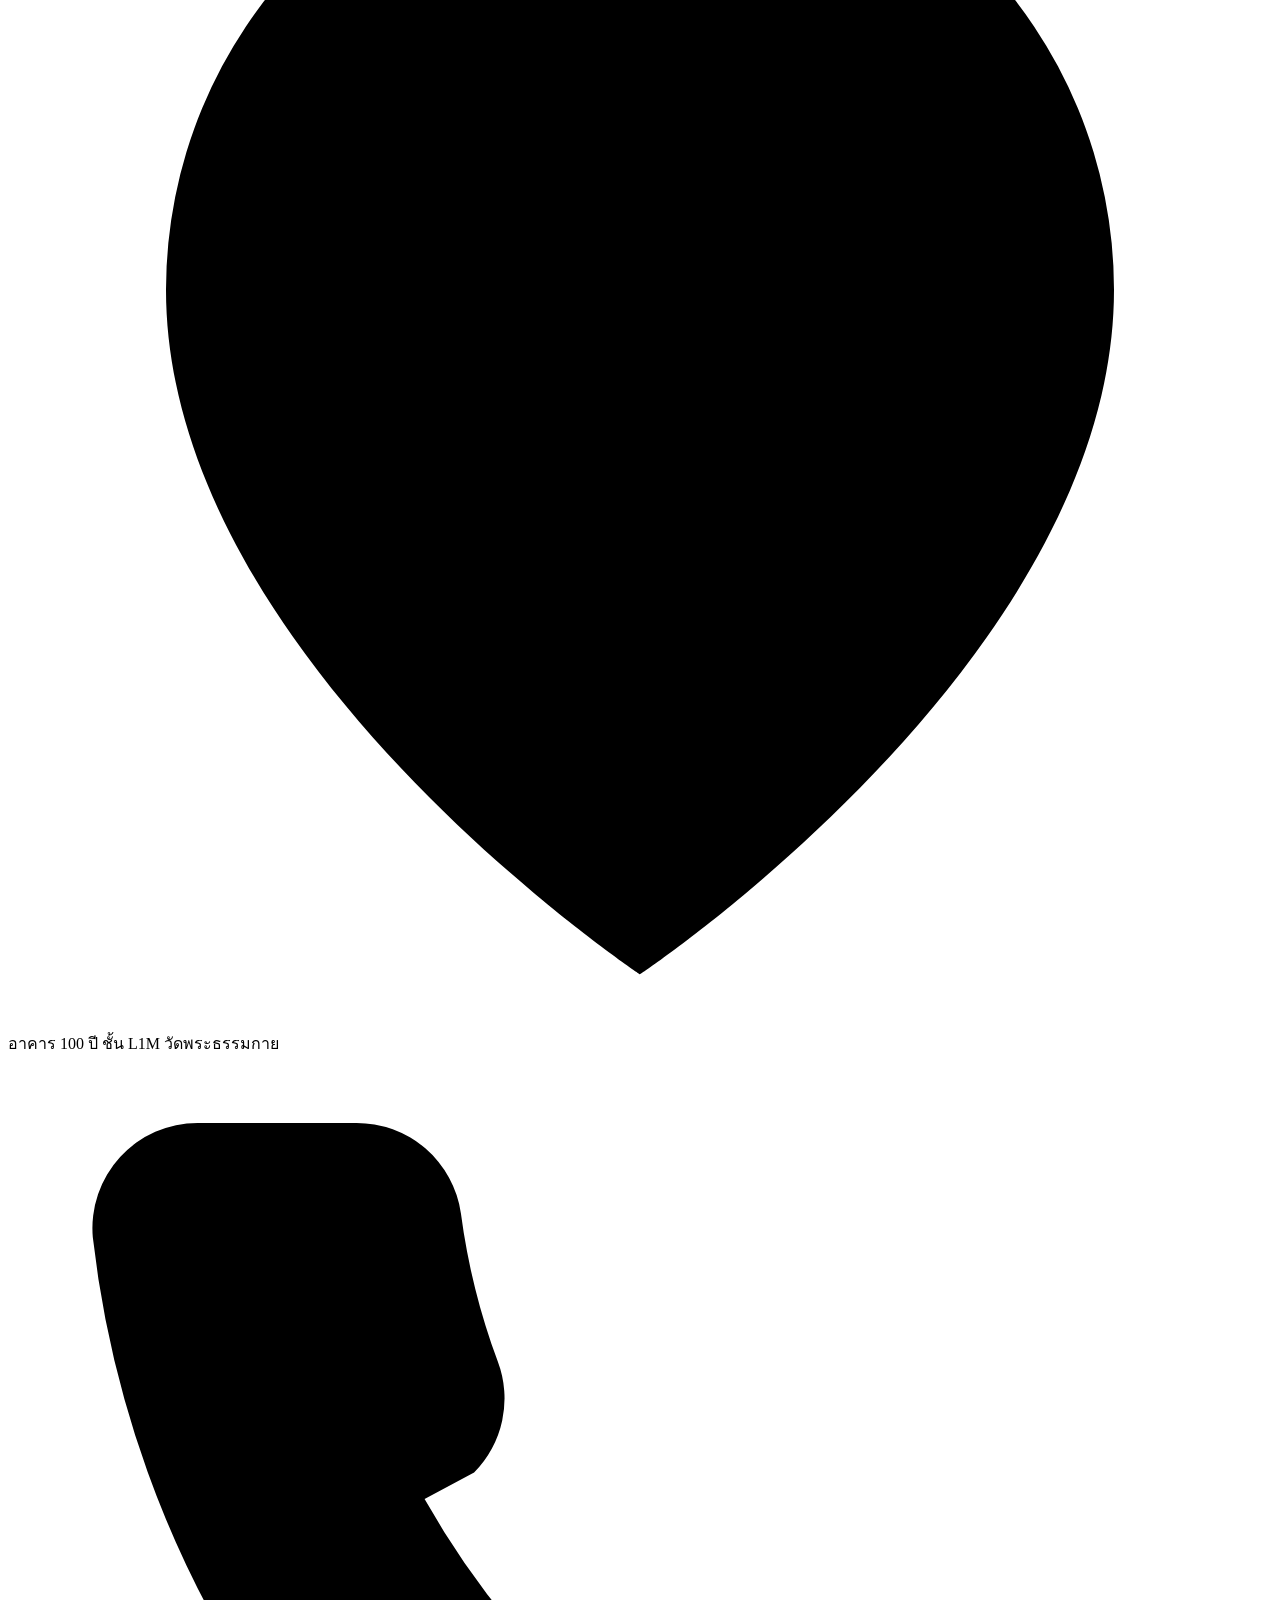
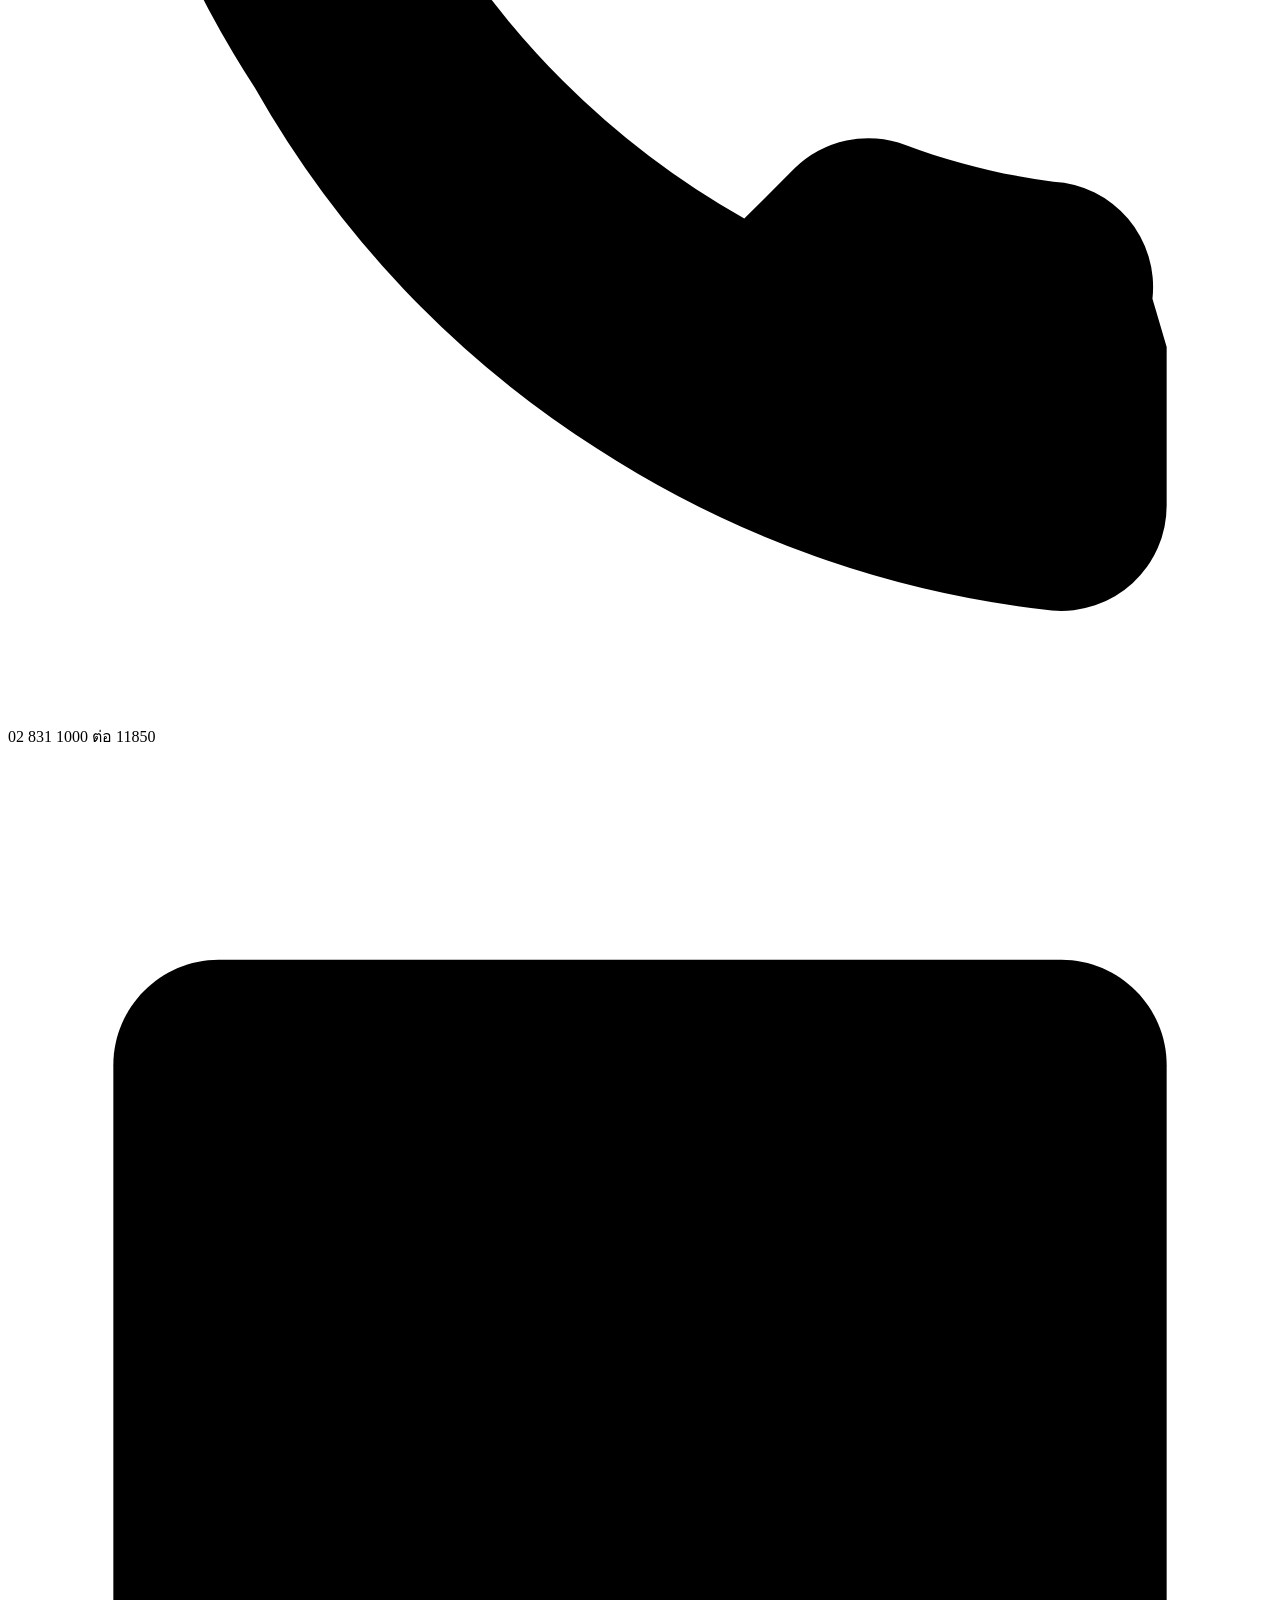
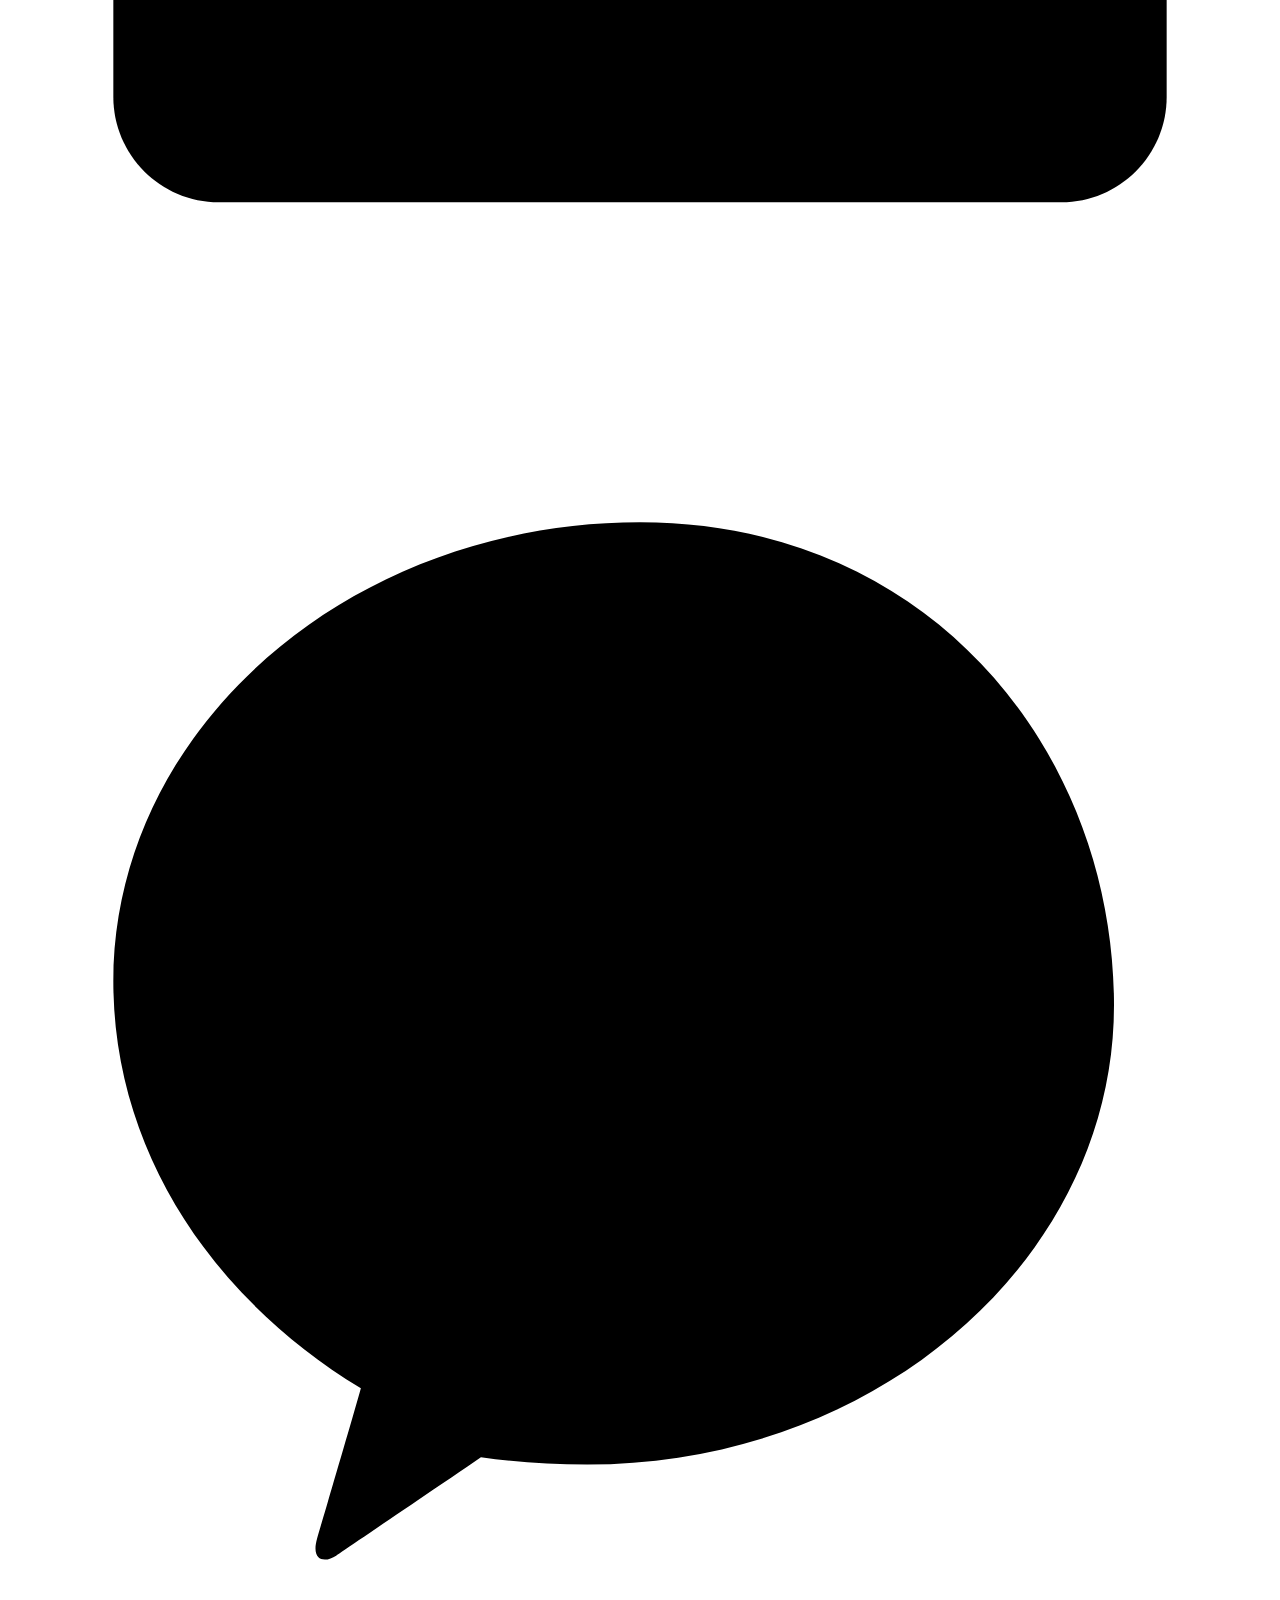
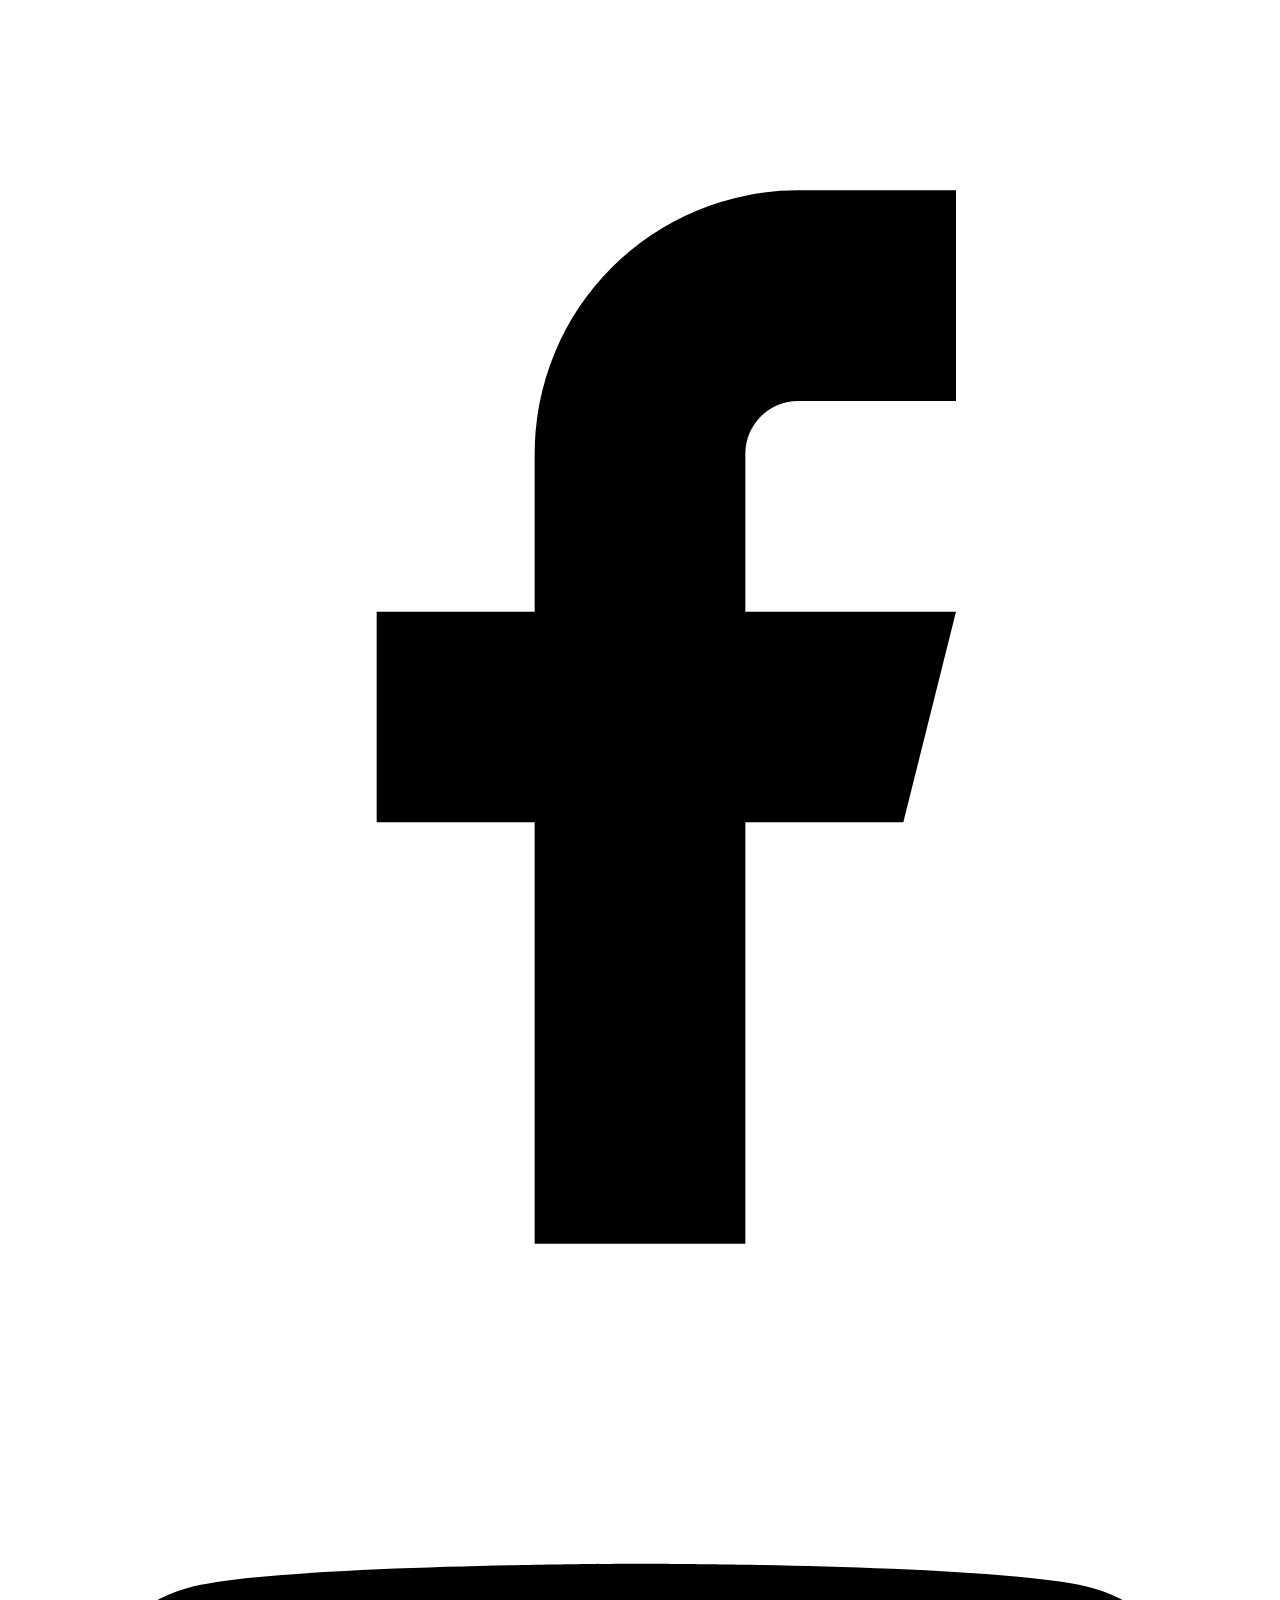
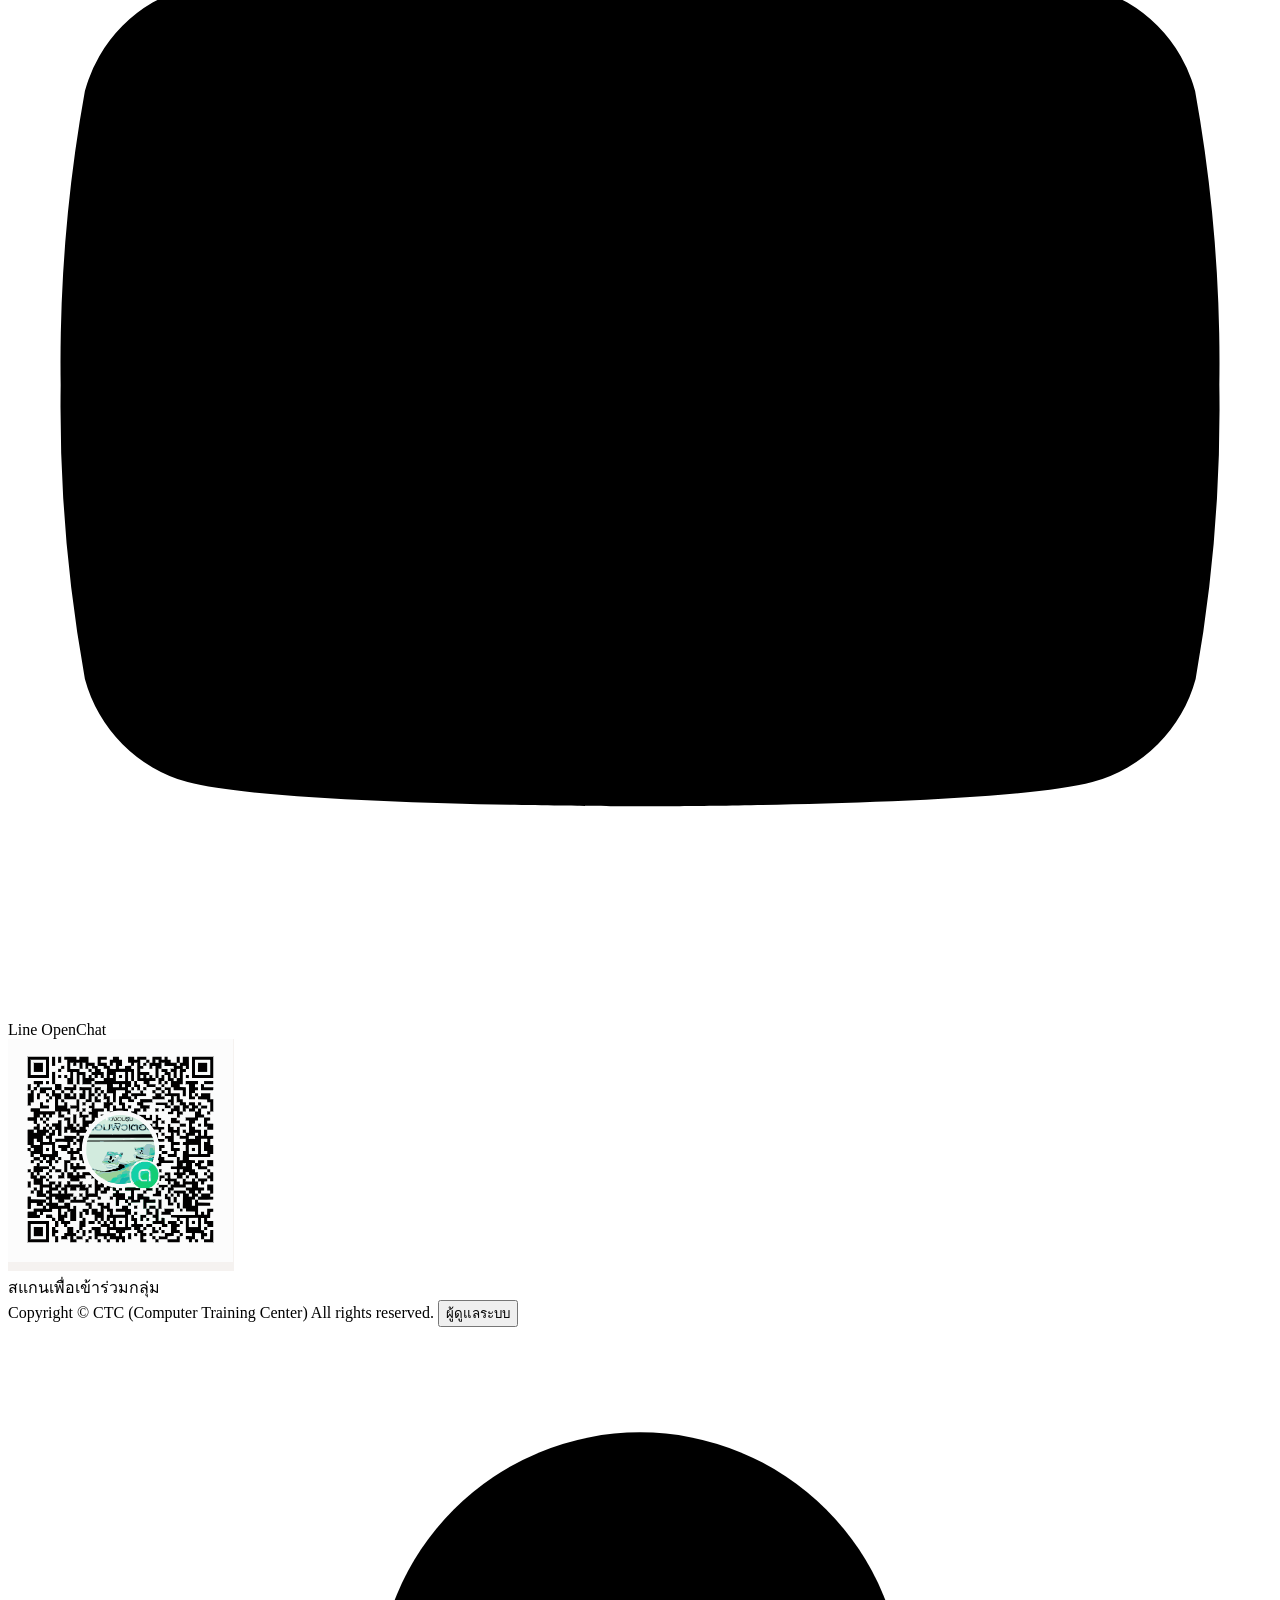
==== commit b20adc9d: "Hide menu. Accepting applications" ====
--- a/index.html
+++ b/index.html
@@ -302,7 +302,7 @@
               <path d="M16 3.13a4 4 0 0 1 0 7.75" /></svg
             >รายชื่อผู้เรียน
           </button>
-          <button
+          <!-- <button
             class="admin-nav-btn"
             id="nav-active"
             onclick="adminNav('active')"
@@ -313,7 +313,7 @@
                 d="M21 12v7a2 2 0 0 1-2 2H5a2 2 0 0 1-2-2V5a2 2 0 0 1 2-2h11"
               /></svg
             >เปิดรับสมัคร
-          </button>
+          </button> -->
           <button
             class="admin-nav-btn"
             id="nav-airtable"
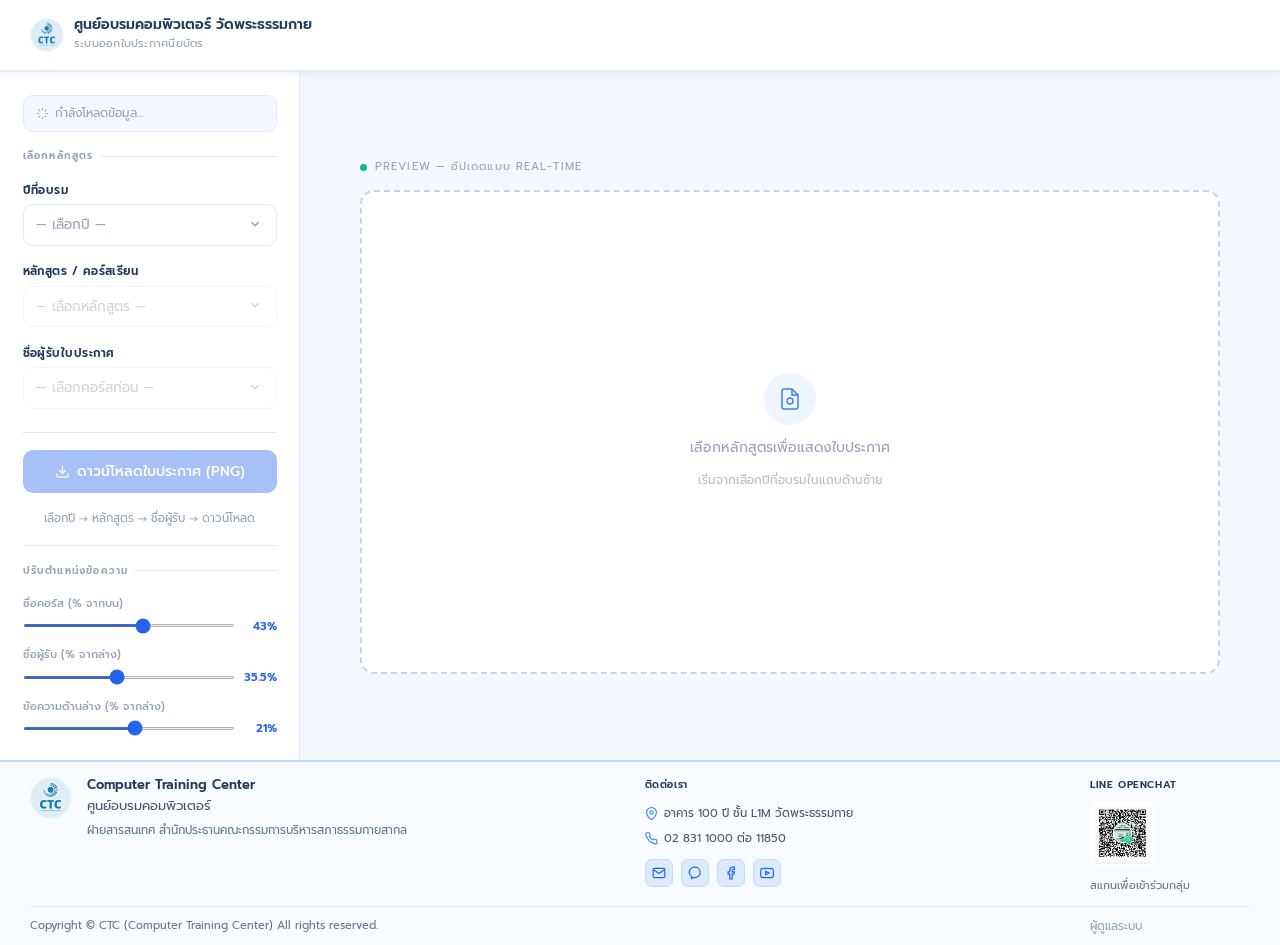
==== commit 3b24bcc8: "add menu" ====
--- a/index.html
+++ b/index.html
@@ -302,7 +302,7 @@
               <path d="M16 3.13a4 4 0 0 1 0 7.75" /></svg
             >รายชื่อผู้เรียน
           </button>
-          <!-- <button
+          <button
             class="admin-nav-btn"
             id="nav-active"
             onclick="adminNav('active')"
@@ -313,7 +313,7 @@
                 d="M21 12v7a2 2 0 0 1-2 2H5a2 2 0 0 1-2-2V5a2 2 0 0 1 2-2h11"
               /></svg
             >เปิดรับสมัคร
-          </button> -->
+          </button>
           <button
             class="admin-nav-btn"
             id="nav-airtable"
--- a/assets/css/style.css
+++ b/assets/css/style.css
@@ -0,0 +1,1768 @@
+/* assets/css/style.css
+   สไตล์ทั้งหมดของระบบออกใบประกาศนียบัตร (แยกออกมาจาก index.html เดิม) */
+
+*,
+*::before,
+*::after {
+  box-sizing: border-box;
+  margin: 0;
+  padding: 0;
+}
+
+:root {
+  --white: #ffffff;
+  --bg: #f4f8ff;
+  --blue: #2563eb;
+  --blue-mid: #3b82f6;
+  --blue-light: #dbeafe;
+  --blue-xlight: #eff6ff;
+  --navy: #1e3a5f;
+  --text: #1e293b;
+  --text2: #475569;
+  --text3: #94a3b8;
+  --border: #e2eaf4;
+  --border2: #cbd5e1;
+  --red: #ef4444;
+  --green: #10b981;
+  --shadow-sm:
+    0 1px 3px rgba(37, 99, 235, 0.08), 0 1px 2px rgba(0, 0, 0, 0.04);
+  --shadow:
+    0 4px 16px rgba(37, 99, 235, 0.1), 0 1px 4px rgba(0, 0, 0, 0.06);
+  --shadow-lg:
+    0 12px 40px rgba(37, 99, 235, 0.12), 0 4px 12px rgba(0, 0, 0, 0.08);
+  --r: 10px;
+  --r-lg: 14px;
+}
+
+html {
+  font-size: 15px;
+  line-height: 1.6;
+}
+
+html,
+body {
+  height: 100%;
+}
+
+body {
+  font-family: "Prompt", sans-serif;
+  background: var(--bg);
+  color: var(--text);
+  min-height: 100vh;
+  display: flex;
+  flex-direction: column;
+}
+
+.site-header {
+  background: var(--white);
+  border-bottom: 2px solid var(--border);
+  position: sticky;
+  top: 0;
+  z-index: 200;
+  height: 72px;
+  min-height: 72px;
+  display: flex;
+  align-items: center;
+  padding: 0 2rem;
+  gap: 1rem;
+  box-shadow: 0 2px 8px rgba(37, 99, 235, 0.08);
+  flex-shrink: 0;
+}
+
+.header-logo {
+  display: flex;
+  align-items: center;
+  gap: 10px;
+  text-decoration: none;
+}
+
+.header-logo-mark {
+  width: 34px;
+  height: 34px;
+  border-radius: 9px;
+  display: flex;
+  align-items: center;
+  justify-content: center;
+  flex-shrink: 0;
+}
+
+.header-org {
+  display: flex;
+  flex-direction: column;
+  gap: 1px;
+}
+
+.header-org-name {
+  font-size: 14px;
+  font-weight: 600;
+  color: var(--navy);
+  line-height: 1.2;
+}
+
+.header-org-sub {
+  font-size: 11px;
+  color: var(--text3);
+  letter-spacing: 0.02em;
+}
+
+.header-spacer {
+  flex: 1;
+}
+
+.admin-tab-strip {
+  display: none;
+  align-items: center;
+  gap: 4px;
+  border-left: 1px solid var(--border);
+  padding-left: 12px;
+  margin-left: 4px;
+}
+
+.admin-tab-strip.visible {
+  display: flex;
+}
+
+.atab {
+  padding: 5px 14px;
+  border-radius: 20px;
+  border: 1px solid transparent;
+  font-family: "Prompt", sans-serif;
+  font-size: 12.5px;
+  cursor: pointer;
+  background: transparent;
+  color: var(--text2);
+  transition: all 0.15s;
+}
+
+.atab:hover {
+  background: var(--bg);
+  color: var(--blue);
+}
+
+.atab.active {
+  background: var(--blue-light);
+  border-color: rgba(37, 99, 235, 0.25);
+  color: var(--blue);
+  font-weight: 500;
+}
+
+.atab svg {
+  width: 12px;
+  height: 12px;
+  stroke: currentColor;
+  fill: none;
+  stroke-width: 2;
+  vertical-align: -1px;
+  margin-right: 4px;
+}
+
+.app-body {
+  flex: 1;
+  display: flex;
+  flex-direction: column;
+}
+
+#view-download {
+  flex: 1 1 auto;
+  display: flex;
+  flex-direction: row;
+  align-items: stretch;
+}
+
+#admin-data-view {
+  display: none;
+  flex: 1;
+  flex-direction: row;
+  min-height: 0;
+}
+
+#admin-data-view.visible {
+  display: flex;
+}
+
+.sidebar {
+  width: 300px;
+  min-width: 300px;
+  background: var(--white);
+  border-right: 1px solid var(--border);
+  padding: 1.5rem;
+  display: flex;
+  flex-direction: column;
+  gap: 1.1rem;
+  overflow-y: auto;
+  flex-shrink: 0;
+}
+
+@media (max-width: 767px) {
+  #view-download {
+    flex-direction: column;
+  }
+
+  .sidebar {
+    width: 100%;
+    min-width: 0;
+    border-right: none;
+    border-bottom: 1px solid var(--border);
+  }
+}
+
+.sidebar-section-title {
+  font-size: 10px;
+  font-weight: 600;
+  color: var(--text3);
+  letter-spacing: 0.12em;
+  text-transform: uppercase;
+  display: flex;
+  align-items: center;
+  gap: 6px;
+}
+
+.sidebar-section-title::after {
+  content: "";
+  flex: 1;
+  height: 1px;
+  background: var(--border);
+}
+
+.status-bar {
+  display: flex;
+  align-items: center;
+  gap: 6px;
+  font-size: 12px;
+  color: var(--text3);
+  background: var(--bg);
+  border: 1px solid var(--border);
+  border-radius: var(--r);
+  padding: 8px 12px;
+}
+
+.status-bar svg {
+  width: 13px;
+  height: 13px;
+  flex-shrink: 0;
+}
+
+.status-bar.loading svg {
+  animation: spin 1s linear infinite;
+  stroke: var(--text3);
+  fill: none;
+  stroke-width: 2;
+}
+
+.status-bar.ok {
+  background: #f0fdf4;
+  border-color: #bbf7d0;
+  color: #15803d;
+}
+
+.status-bar.ok svg {
+  stroke: #15803d;
+  fill: none;
+  stroke-width: 2.5;
+}
+
+.status-bar.error {
+  background: #fef2f2;
+  border-color: #fecaca;
+  color: #dc2626;
+}
+
+.status-bar.error svg {
+  stroke: #dc2626;
+  fill: none;
+  stroke-width: 2;
+}
+
+@keyframes spin {
+  from {
+    transform: rotate(0);
+  }
+
+  to {
+    transform: rotate(360deg);
+  }
+}
+
+.field {
+  display: flex;
+  flex-direction: column;
+  gap: 5px;
+}
+
+.field label {
+  font-size: 11.5px;
+  font-weight: 600;
+  color: var(--navy);
+  letter-spacing: 0.04em;
+}
+
+.dropdown-wrap {
+  position: relative;
+}
+
+.dropdown-box {
+  width: 100%;
+  background: var(--white);
+  border: 1.5px solid var(--border);
+  border-radius: var(--r);
+  cursor: pointer;
+  transition:
+    border-color 0.15s,
+    box-shadow 0.15s;
+  user-select: none;
+}
+
+.dropdown-box.disabled {
+  opacity: 0.45;
+  cursor: not-allowed;
+  pointer-events: none;
+}
+
+.dropdown-box.open {
+  border-color: var(--blue);
+  box-shadow: 0 0 0 3px rgba(37, 99, 235, 0.12);
+  border-radius: var(--r) var(--r) 0 0;
+}
+
+.dropdown-box:hover:not(.disabled):not(.open) {
+  border-color: var(--border2);
+}
+
+.dropdown-selected {
+  padding: 9px 12px;
+  font-size: 13.5px;
+  color: var(--text3);
+  display: flex;
+  justify-content: space-between;
+  align-items: center;
+  gap: 8px;
+}
+
+.dropdown-selected.chosen {
+  color: var(--text);
+}
+
+.dropdown-selected .dd-label {
+  flex: 1;
+  overflow: hidden;
+  text-overflow: ellipsis;
+  white-space: nowrap;
+}
+
+.dd-arrow {
+  width: 16px;
+  height: 16px;
+  border: none;
+  background: none;
+  padding: 0;
+  flex-shrink: 0;
+  transition: transform 0.2s;
+}
+
+.dropdown-box.open .dd-arrow {
+  transform: rotate(180deg);
+}
+
+.dd-arrow svg {
+  width: 14px;
+  height: 14px;
+  stroke: var(--text3);
+  fill: none;
+  stroke-width: 2.5;
+  display: block;
+}
+
+.dropdown-panel {
+  display: none;
+  position: absolute;
+  top: 100%;
+  left: 0;
+  right: 0;
+  background: var(--white);
+  border: 1.5px solid var(--blue);
+  border-top: none;
+  border-radius: 0 0 var(--r) var(--r);
+  z-index: 150;
+  max-height: 240px;
+  overflow: hidden;
+  flex-direction: column;
+  box-shadow: var(--shadow);
+}
+
+.dropdown-panel.open {
+  display: flex;
+}
+
+.dropdown-search {
+  padding: 8px 10px;
+  border-bottom: 1px solid var(--border);
+  flex-shrink: 0;
+}
+
+.dropdown-search input {
+  width: 100%;
+  background: var(--bg);
+  border: 1px solid var(--border);
+  border-radius: 7px;
+  padding: 6px 10px;
+  font-size: 13px;
+  font-family: "Prompt", sans-serif;
+  color: var(--text);
+  outline: none;
+  transition: border-color 0.15s;
+}
+
+.dropdown-search input:focus {
+  border-color: var(--blue);
+}
+
+.dropdown-search input::placeholder {
+  color: var(--text3);
+}
+
+.dropdown-list {
+  overflow-y: auto;
+  flex: 1;
+}
+
+.dropdown-list::-webkit-scrollbar {
+  width: 4px;
+}
+
+.dropdown-list::-webkit-scrollbar-thumb {
+  background: var(--border2);
+  border-radius: 2px;
+}
+
+.dropdown-item {
+  padding: 9px 13px;
+  font-size: 13px;
+  color: var(--text);
+  cursor: pointer;
+  border-bottom: 1px solid var(--bg);
+  transition: background 0.1s;
+}
+
+.dropdown-item:hover {
+  background: var(--blue-xlight);
+}
+
+.dropdown-item.active {
+  background: var(--blue-light);
+  color: var(--blue);
+  font-weight: 600;
+}
+
+.dropdown-item.empty {
+  color: var(--text3);
+  font-style: italic;
+  cursor: default;
+}
+
+.dropdown-item:last-child {
+  border-bottom: none;
+}
+
+.name-count {
+  font-size: 11px;
+  color: var(--text3);
+  text-align: right;
+  margin-top: 2px;
+}
+
+.divider {
+  height: 1px;
+  background: var(--border);
+}
+
+.btn-download {
+  width: 100%;
+  padding: 11px 16px;
+  background: var(--blue);
+  border: none;
+  border-radius: var(--r);
+  font-family: "Prompt", sans-serif;
+  font-size: 14px;
+  font-weight: 500;
+  color: #fff;
+  cursor: pointer;
+  display: flex;
+  align-items: center;
+  justify-content: center;
+  gap: 7px;
+  transition:
+    background 0.15s,
+    transform 0.1s,
+    box-shadow 0.15s;
+  box-shadow: 0 2px 8px rgba(37, 99, 235, 0.25);
+}
+
+.btn-download svg {
+  width: 15px;
+  height: 15px;
+  stroke: #fff;
+  fill: none;
+  stroke-width: 2;
+  flex-shrink: 0;
+}
+
+.btn-download:hover:not(:disabled) {
+  background: #1d4ed8;
+  box-shadow: 0 4px 14px rgba(37, 99, 235, 0.35);
+}
+
+.btn-download:active:not(:disabled) {
+  transform: scale(0.98);
+}
+
+.btn-download:disabled {
+  opacity: 0.4;
+  cursor: not-allowed;
+  box-shadow: none;
+}
+
+.tip {
+  font-size: 11.5px;
+  color: var(--text3);
+  text-align: center;
+  line-height: 1.7;
+}
+
+.slider-group {
+  display: flex;
+  flex-direction: column;
+  gap: 0.75rem;
+}
+
+.slider-row {
+  display: flex;
+  flex-direction: column;
+  gap: 4px;
+}
+
+.slider-row label {
+  font-size: 11px;
+  color: var(--text3);
+  font-weight: 500;
+}
+
+.slider-inner {
+  display: flex;
+  align-items: center;
+  gap: 8px;
+}
+
+.slider-inner input[type="range"] {
+  flex: 1;
+  height: 3px;
+  accent-color: var(--blue);
+  cursor: pointer;
+  background: var(--border);
+  border-radius: 2px;
+  outline: none;
+  border: none;
+}
+
+.slider-val {
+  font-size: 11.5px;
+  color: var(--blue);
+  font-weight: 600;
+  min-width: 34px;
+  text-align: right;
+}
+
+.preview-area {
+  flex: 1;
+  display: flex;
+  align-items: center;
+  justify-content: center;
+  padding: 2rem;
+  background: var(--bg);
+  align-self: stretch;
+  min-height: 0;
+}
+
+.preview-wrapper {
+  width: 100%;
+  max-width: 860px;
+}
+
+.preview-eyebrow {
+  font-size: 11px;
+  color: var(--text3);
+  letter-spacing: 0.1em;
+  text-transform: uppercase;
+  margin-bottom: 14px;
+  display: flex;
+  align-items: center;
+  gap: 8px;
+}
+
+.preview-pulse {
+  width: 7px;
+  height: 7px;
+  border-radius: 50%;
+  background: var(--green);
+  flex-shrink: 0;
+  animation: pulse 2s infinite;
+}
+
+@keyframes pulse {
+  0%,
+  100% {
+    opacity: 1;
+  }
+
+  50% {
+    opacity: 0.35;
+  }
+}
+
+#cert-empty {
+  width: 100%;
+  aspect-ratio: 16/9;
+  min-height: 200px;
+  border-radius: var(--r-lg);
+  border: 2px dashed var(--border2);
+  display: flex;
+  flex-direction: column;
+  align-items: center;
+  justify-content: center;
+  gap: 12px;
+  color: var(--text3);
+  background: var(--white);
+}
+
+#cert-empty .ce-icon {
+  width: 52px;
+  height: 52px;
+  background: var(--blue-xlight);
+  border-radius: 50%;
+  display: flex;
+  align-items: center;
+  justify-content: center;
+}
+
+#cert-empty .ce-icon svg {
+  width: 24px;
+  height: 24px;
+  stroke: var(--blue-mid);
+  fill: none;
+  stroke-width: 1.5;
+}
+
+#cert-empty p {
+  font-size: 14px;
+  color: var(--text3);
+}
+
+#cert-empty small {
+  font-size: 12px;
+  color: var(--text3);
+  opacity: 0.7;
+}
+
+#cert-container {
+  display: none;
+  position: relative;
+  width: 100%;
+  border-radius: var(--r-lg);
+  overflow: hidden;
+  box-shadow: var(--shadow-lg);
+  container-type: inline-size;
+}
+
+#cert-bg {
+  position: relative;
+  width: 100%;
+  height: auto;
+  display: block;
+}
+
+#cert-overlay {
+  position: absolute;
+  top: 0;
+  left: 0;
+  width: 100%;
+  height: 100%;
+}
+
+.cert-course-area {
+  position: absolute;
+  top: 43%;
+  left: 50%;
+  transform: translateX(-50%);
+  text-align: center;
+  width: 80%;
+  display: flex;
+  align-items: center;
+  justify-content: center;
+}
+
+.cert-name-area {
+  position: absolute;
+  bottom: 35.5%;
+  left: 50%;
+  transform: translateX(-50%);
+  text-align: center;
+  width: 80%;
+  display: flex;
+  align-items: center;
+  justify-content: center;
+}
+
+.cert-desc-area {
+  position: absolute;
+  bottom: 21%;
+  left: 50%;
+  transform: translateX(-50%);
+  width: 80%;
+  text-align: center;
+}
+
+.cert-course-text {
+  font-family: "Sarabun", sans-serif;
+  font-size: clamp(8px, 3.5cqw, 36px);
+  font-weight: 700;
+  color: #000;
+}
+
+.cert-name-text {
+  font-family: "Sarabun", sans-serif;
+  font-size: clamp(8px, 3cqw, 32px);
+  font-weight: 700;
+  color: #000;
+  line-height: 1.2;
+  white-space: nowrap;
+}
+
+.cert-name-text.placeholder-text {
+  opacity: 0.3;
+  font-style: italic;
+}
+
+.cert-desc-text {
+  font-family: "Sarabun", sans-serif;
+  font-size: clamp(6px, 1.8cqw, 18px);
+  color: #333;
+  line-height: 1.6;
+}
+
+.cert-qr-area {
+  position: absolute;
+  bottom: 5%;
+  left: 50%;
+  transform: translateX(-50%);
+  width: 9%;
+  display: none;
+}
+
+.cert-qr-area img,
+.cert-qr-area canvas {
+  width: 100%;
+  height: auto;
+  display: block;
+}
+
+.modal-overlay {
+  display: none;
+  position: fixed;
+  inset: 0;
+  background: rgba(15, 23, 42, 0.5);
+  backdrop-filter: blur(4px);
+  z-index: 1000;
+  align-items: center;
+  justify-content: center;
+}
+
+.modal-overlay.open {
+  display: flex;
+}
+
+.modal-box {
+  background: var(--white);
+  border: 1px solid var(--border);
+  border-radius: var(--r-lg);
+  padding: 2rem;
+  width: 340px;
+  max-width: 92vw;
+  box-shadow: var(--shadow-lg);
+  display: flex;
+  flex-direction: column;
+  gap: 1rem;
+}
+
+.modal-icon {
+  width: 44px;
+  height: 44px;
+  background: var(--blue-xlight);
+  border-radius: 50%;
+  display: flex;
+  align-items: center;
+  justify-content: center;
+  margin-bottom: 2px;
+}
+
+.modal-icon svg {
+  width: 20px;
+  height: 20px;
+  stroke: var(--blue);
+  fill: none;
+  stroke-width: 2;
+}
+
+.modal-title {
+  font-size: 16px;
+  font-weight: 600;
+  color: var(--navy);
+}
+
+.modal-sub {
+  font-size: 12.5px;
+  color: var(--text3);
+  margin-top: 2px;
+}
+
+.modal-field label {
+  display: block;
+  font-size: 11.5px;
+  font-weight: 600;
+  color: var(--text2);
+  margin-bottom: 5px;
+}
+
+.modal-field input {
+  width: 100%;
+  background: var(--bg);
+  border: 1.5px solid var(--border);
+  border-radius: var(--r);
+  padding: 9px 13px;
+  font-size: 14px;
+  font-family: "Sarabun", sans-serif;
+  color: var(--text);
+  outline: none;
+  transition:
+    border-color 0.15s,
+    box-shadow 0.15s;
+}
+
+.modal-field input:focus {
+  border-color: var(--blue);
+  box-shadow: 0 0 0 3px rgba(37, 99, 235, 0.1);
+}
+
+.modal-error {
+  font-size: 12px;
+  color: var(--red);
+  min-height: 16px;
+  padding: 0 2px;
+}
+
+.btn-login {
+  width: 100%;
+  padding: 10px;
+  background: var(--blue);
+  border: none;
+  border-radius: var(--r);
+  font-family: "Prompt", sans-serif;
+  font-size: 14px;
+  font-weight: 500;
+  color: #fff;
+  cursor: pointer;
+  transition: background 0.15s;
+  box-shadow: 0 2px 8px rgba(37, 99, 235, 0.2);
+}
+
+.btn-login:hover {
+  background: #1d4ed8;
+}
+
+.btn-login:disabled {
+  opacity: 0.5;
+  cursor: not-allowed;
+}
+
+.btn-modal-cancel {
+  width: 100%;
+  padding: 9px;
+  background: transparent;
+  border: 1.5px solid var(--border);
+  border-radius: var(--r);
+  font-size: 13.5px;
+  color: var(--text2);
+  cursor: pointer;
+  font-family: "Sarabun", sans-serif;
+  transition: border-color 0.15s;
+}
+
+.btn-modal-cancel:hover {
+  border-color: var(--border2);
+}
+
+.admin-sidebar {
+  width: 220px;
+  min-width: 220px;
+  background: var(--white);
+  border-right: 1px solid var(--border);
+  padding: 1.2rem;
+  display: flex;
+  flex-direction: column;
+  gap: 0.6rem;
+  overflow-y: auto;
+}
+
+.admin-sidebar-title {
+  font-size: 10.5px;
+  font-weight: 600;
+  color: var(--text3);
+  letter-spacing: 0.1em;
+  text-transform: uppercase;
+  padding: 0.5rem 0 0.4rem;
+  border-bottom: 1px solid var(--border);
+  margin-bottom: 4px;
+}
+
+.admin-nav-btn {
+  width: 100%;
+  padding: 8px 12px;
+  background: transparent;
+  border: none;
+  border-radius: var(--r);
+  color: var(--text2);
+  font-family: "Prompt", sans-serif;
+  font-size: 13.5px;
+  text-align: left;
+  cursor: pointer;
+  transition: all 0.12s;
+  display: flex;
+  align-items: center;
+  gap: 8px;
+}
+
+.admin-nav-btn svg {
+  width: 14px;
+  height: 14px;
+  stroke: currentColor;
+  fill: none;
+  stroke-width: 2;
+  flex-shrink: 0;
+}
+
+.admin-nav-btn:hover {
+  background: var(--blue-xlight);
+  color: var(--blue);
+}
+
+.admin-nav-btn.active {
+  background: var(--blue-light);
+  color: var(--blue);
+  font-weight: 600;
+}
+
+.admin-content {
+  flex: 1;
+  padding: 1.5rem;
+  overflow-y: auto;
+  background: var(--bg);
+}
+
+.admin-page-title {
+  display: flex;
+  align-items: center;
+  gap: 10px;
+  margin-bottom: 1.2rem;
+}
+
+.admin-page-title h2 {
+  font-family: "Prompt", sans-serif;
+  font-size: 17px;
+  font-weight: 600;
+  color: var(--navy);
+}
+
+.badge-count {
+  display: inline-flex;
+  align-items: center;
+  padding: 2px 0px;
+  background: transparent;
+  border-radius: 0;
+  font-size: 13px;
+  color: var(--text);
+  font-weight: 400;
+}
+
+.admin-toolbar {
+  display: flex;
+  gap: 8px;
+  margin-bottom: 1rem;
+  flex-wrap: wrap;
+  align-items: center;
+}
+
+.admin-search {
+  display: flex;
+  align-items: center;
+  gap: 6px;
+  background: var(--white);
+  border: 1.5px solid var(--border);
+  border-radius: var(--r);
+  padding: 7px 12px;
+  flex: 1;
+  max-width: 300px;
+  transition:
+    border-color 0.15s,
+    box-shadow 0.15s;
+}
+
+.admin-search:focus-within {
+  border-color: var(--blue);
+  box-shadow: 0 0 0 3px rgba(37, 99, 235, 0.1);
+}
+
+.admin-search svg {
+  width: 13px;
+  height: 13px;
+  stroke: var(--text3);
+  fill: none;
+  stroke-width: 2;
+  flex-shrink: 0;
+}
+
+.admin-search input {
+  border: none;
+  background: transparent;
+  outline: none;
+  font-size: 13px;
+  font-family: "Prompt", sans-serif;
+  color: var(--text);
+  width: 100%;
+}
+
+.admin-search input::placeholder {
+  color: var(--text3);
+}
+
+.year-filter-select {
+  padding: 7px 30px 7px 12px;
+  border-radius: var(--r);
+  border: 1.5px solid var(--border);
+  background: var(--white)
+    url("data:image/svg+xml,%3Csvg xmlns='http://www.w3.org/2000/svg' viewBox='0 0 24 24' fill='none' stroke='%2394A3B8' stroke-width='2'%3E%3Cpolyline points='6 9 12 15 18 9'/%3E%3C/svg%3E")
+    no-repeat right 10px center;
+  background-size: 13px;
+  font-family: "Prompt", sans-serif;
+  font-size: 13px;
+  color: var(--text);
+  outline: none;
+  cursor: pointer;
+  appearance: none;
+  -webkit-appearance: none;
+  -moz-appearance: none;
+  transition:
+    border-color 0.15s,
+    box-shadow 0.15s;
+}
+
+.year-filter-select:hover {
+  border-color: var(--border2);
+}
+
+.year-filter-select:focus {
+  border-color: var(--blue);
+  box-shadow: 0 0 0 3px rgba(37, 99, 235, 0.1);
+}
+
+.year-filter-select:disabled {
+  opacity: 0.5;
+  cursor: not-allowed;
+  background-color: var(--bg);
+}
+
+.btn-sm {
+  padding: 7px 14px;
+  border-radius: var(--r);
+  border: none;
+  font-size: 12.5px;
+  font-family: "Prompt", sans-serif;
+  cursor: pointer;
+  transition: all 0.12s;
+  display: inline-flex;
+  align-items: center;
+  gap: 5px;
+  white-space: nowrap;
+}
+
+.btn-sm svg {
+  width: 12px;
+  height: 12px;
+  stroke: currentColor;
+  fill: none;
+  stroke-width: 2;
+}
+
+.btn-primary {
+  background: var(--blue);
+  color: #fff;
+  box-shadow: 0 1px 4px rgba(37, 99, 235, 0.2);
+}
+
+.btn-primary:hover {
+  background: #1d4ed8;
+}
+
+.btn-edit {
+  background: var(--blue-xlight);
+  color: var(--blue);
+  border: 1px solid var(--blue-light);
+}
+
+.btn-edit:hover {
+  background: var(--blue-light);
+}
+
+.btn-danger {
+  background: #fef2f2;
+  color: var(--red);
+  border: 1px solid #fecaca;
+}
+
+.btn-danger:hover {
+  background: #fee2e2;
+}
+
+.table-card {
+  background: var(--white);
+  border-radius: var(--r-lg);
+  border: 1px solid var(--border);
+  overflow: hidden;
+  box-shadow: var(--shadow-sm);
+}
+
+.data-table {
+  width: 100%;
+  border-collapse: collapse;
+  font-size: 13px;
+}
+
+.data-table thead tr {
+  background: var(--bg);
+}
+
+.data-table th {
+  padding: 10px 14px;
+  text-align: left;
+  font-size: 10.5px;
+  font-weight: 600;
+  color: var(--text3);
+  letter-spacing: 0.08em;
+  text-transform: uppercase;
+  border-bottom: 1px solid var(--border);
+  white-space: nowrap;
+}
+
+.data-table td {
+  padding: 10px 14px;
+  color: var(--text);
+  border-bottom: 1px solid var(--bg);
+  vertical-align: middle;
+}
+
+.data-table tr:last-child td {
+  border-bottom: none;
+}
+
+.data-table tbody tr:hover td {
+  background: var(--blue-xlight);
+}
+
+.data-table .actions {
+  display: flex;
+  gap: 5px;
+}
+
+.cell-muted {
+  color: var(--text3);
+  font-size: 12px;
+}
+
+.cell-id {
+  color: var(--text3);
+  font-size: 11px;
+  font-family: monospace;
+}
+
+.cell-truncate {
+  max-width: 180px;
+  overflow: hidden;
+  text-overflow: ellipsis;
+  white-space: nowrap;
+}
+
+.cell-link a {
+  color: var(--blue);
+  font-size: 12px;
+  display: flex;
+  align-items: center;
+  gap: 3px;
+  text-decoration: none;
+}
+
+.cell-link a:hover {
+  text-decoration: underline;
+}
+
+.cell-link a svg {
+  width: 11px;
+  height: 11px;
+  stroke: currentColor;
+  fill: none;
+  stroke-width: 2;
+}
+
+.pagination {
+  display: flex;
+  gap: 5px;
+  margin-top: 0.9rem;
+  align-items: center;
+}
+
+.page-btn {
+  padding: 5px 11px;
+  border-radius: 7px;
+  border: 1px solid var(--border);
+  background: var(--white);
+  color: var(--text2);
+  cursor: pointer;
+  font-size: 12px;
+  transition: all 0.12s;
+  display: flex;
+  align-items: center;
+}
+
+.page-btn svg {
+  width: 13px;
+  height: 13px;
+  stroke: currentColor;
+  fill: none;
+  stroke-width: 2;
+}
+
+.page-btn.active {
+  background: var(--blue-light);
+  border-color: rgba(37, 99, 235, 0.3);
+  color: var(--blue);
+}
+
+.page-btn:disabled {
+  opacity: 0.3;
+  cursor: not-allowed;
+}
+
+.page-info {
+  font-size: 12px;
+  color: var(--text3);
+  padding: 0 6px;
+}
+
+#edit-modal-overlay {
+  display: none;
+  position: fixed;
+  inset: 0;
+  background: rgba(15, 23, 42, 0.45);
+  backdrop-filter: blur(3px);
+  z-index: 1100;
+  align-items: center;
+  justify-content: center;
+}
+
+#edit-modal-overlay.open {
+  display: flex;
+}
+
+.edit-modal-box {
+  background: var(--white);
+  border: 1px solid var(--border);
+  border-radius: var(--r-lg);
+  padding: 1.7rem;
+  width: 560px;
+  max-width: 94vw;
+  max-height: 85vh;
+  overflow-y: auto;
+  box-shadow: var(--shadow-lg);
+  display: flex;
+  flex-direction: column;
+  gap: 1rem;
+}
+
+.edit-modal-header {
+  display: flex;
+  align-items: center;
+  justify-content: space-between;
+}
+
+.edit-modal-title {
+  font-family: "Prompt", sans-serif;
+  font-size: 15px;
+  font-weight: 600;
+  color: var(--navy);
+}
+
+.edit-modal-close {
+  width: 28px;
+  height: 28px;
+  border-radius: 7px;
+  border: none;
+  background: var(--bg);
+  cursor: pointer;
+  display: flex;
+  align-items: center;
+  justify-content: center;
+  transition: background 0.12s;
+}
+
+.edit-modal-close:hover {
+  background: var(--border);
+}
+
+.edit-modal-close svg {
+  width: 14px;
+  height: 14px;
+  stroke: var(--text2);
+  fill: none;
+  stroke-width: 2;
+}
+
+.edit-grid {
+  display: grid;
+  grid-template-columns: 1fr 1fr;
+  gap: 10px;
+}
+
+.edit-field {
+  display: flex;
+  flex-direction: column;
+  gap: 4px;
+}
+
+.edit-field.full {
+  grid-column: 1/-1;
+}
+
+.edit-field label {
+  font-size: 11px;
+  color: var(--text3);
+  font-weight: 600;
+  letter-spacing: 0.04em;
+  text-transform: uppercase;
+}
+
+.edit-field input,
+.edit-field select,
+.edit-field textarea {
+  background: var(--bg);
+  border: 1.5px solid var(--border);
+  border-radius: 8px;
+  padding: 8px 11px;
+  font-size: 13px;
+  font-family: "Prompt", sans-serif;
+  color: var(--text);
+  outline: none;
+  transition:
+    border-color 0.15s,
+    box-shadow 0.15s;
+}
+
+.edit-field input:focus,
+.edit-field select:focus {
+  border-color: var(--blue);
+  box-shadow: 0 0 0 3px rgba(37, 99, 235, 0.1);
+}
+
+.edit-modal-footer {
+  display: flex;
+  gap: 8px;
+  justify-content: flex-end;
+  border-top: 1px solid var(--border);
+  padding-top: 1rem;
+  margin-top: 0.3rem;
+}
+
+.btn-modal-save {
+  padding: 8px 20px;
+  border-radius: var(--r);
+  border: none;
+  background: var(--blue);
+  color: #fff;
+  font-family: "Prompt", sans-serif;
+  font-size: 13.5px;
+  font-weight: 500;
+  cursor: pointer;
+  transition: background 0.15s;
+  display: flex;
+  align-items: center;
+  gap: 6px;
+  box-shadow: 0 1px 4px rgba(37, 99, 235, 0.2);
+}
+
+.btn-modal-save svg {
+  width: 13px;
+  height: 13px;
+  stroke: #fff;
+  fill: none;
+  stroke-width: 2;
+}
+
+.btn-modal-save:hover {
+  background: #1d4ed8;
+}
+
+.btn-modal-save:disabled {
+  opacity: 0.5;
+  cursor: not-allowed;
+}
+
+.btn-modal-back {
+  padding: 8px 16px;
+  border-radius: var(--r);
+  border: 1.5px solid var(--border);
+  background: transparent;
+  font-size: 13.5px;
+  color: var(--text2);
+  cursor: pointer;
+  font-family: "Sarabun", sans-serif;
+  transition: border-color 0.15s;
+}
+
+.btn-modal-back:hover {
+  border-color: var(--border2);
+}
+
+.site-footer-new {
+  background: #f8fbff;
+  color: #475569;
+  font-size: 12px;
+  padding: 1rem 2rem 0;
+  border-top: 2px solid #bfdbfe;
+  position: relative;
+}
+
+.footer-new-inner {
+  display: flex;
+  gap: 1.5rem;
+  flex-wrap: wrap;
+  padding-bottom: 0.75rem;
+  border-bottom: 1px solid #dbeafe;
+  align-items: flex-start;
+}
+
+.fn-col {
+  flex: 1;
+  min-width: 200px;
+  display: flex;
+  flex-direction: column;
+  gap: 0.6rem;
+}
+
+.fn-brand {
+  flex: 1.4;
+  flex-direction: row;
+  align-items: flex-start;
+  gap: 1rem;
+}
+
+.fn-logo {
+  width: 42px;
+  height: 42px;
+  object-fit: contain;
+  flex-shrink: 0;
+  border-radius: 10px;
+}
+
+.fn-name-en {
+  font-family: "Prompt", sans-serif;
+  font-size: 13px;
+  font-weight: 600;
+  color: #1e3a5f;
+  line-height: 1.3;
+}
+
+.fn-name-th {
+  font-size: 13px;
+  color: #475569;
+  margin-top: 2px;
+}
+
+.fn-dept {
+  font-size: 11.5px;
+  color: #64748b;
+  margin-top: 4px;
+  line-height: 1.6;
+}
+
+.fn-col-title {
+  font-family: "Prompt", sans-serif;
+  font-size: 10px;
+  font-weight: 600;
+  color: #1e3a5f;
+  letter-spacing: 0.06em;
+  text-transform: uppercase;
+  margin-bottom: 3px;
+}
+
+.fn-info-row {
+  display: flex;
+  align-items: flex-start;
+  gap: 6px;
+  font-size: 11.5px;
+  color: #475569;
+  line-height: 1.4;
+}
+
+.fn-info-row svg {
+  width: 13px;
+  height: 13px;
+  stroke: var(--blue-mid);
+  fill: none;
+  stroke-width: 2;
+  flex-shrink: 0;
+  margin-top: 2px;
+}
+
+.fn-social-row {
+  display: flex;
+  gap: 8px;
+  margin-top: 4px;
+}
+
+.fn-social-btn {
+  width: 28px;
+  height: 28px;
+  border-radius: 7px;
+  background: #dbeafe;
+  border: 1px solid #bfdbfe;
+  display: flex;
+  align-items: center;
+  justify-content: center;
+  transition: all 0.15s;
+  text-decoration: none;
+}
+
+.fn-social-btn:hover {
+  background: var(--blue);
+  border-color: var(--blue);
+}
+
+.fn-social-btn svg {
+  width: 14px;
+  height: 14px;
+  stroke: #2563eb;
+  fill: none;
+  stroke-width: 2;
+}
+
+.fn-social-btn:hover svg {
+  stroke: #fff;
+}
+
+.fn-qr-col {
+  align-items: flex-start;
+  min-width: 160px;
+  max-width: 160px;
+  justify-content: flex-start;
+  gap: 6px;
+}
+
+.fn-qr-img {
+  width: 65px;
+  height: 65px;
+  object-fit: contain;
+  border-radius: 6px;
+  background: #fff;
+  padding: 3px;
+}
+
+.fn-qr-label {
+  font-size: 11px;
+  color: #64748b;
+  margin-top: 4px;
+}
+
+.footer-bottom-bar {
+  display: flex;
+  align-items: center;
+  justify-content: space-between;
+  flex-wrap: nowrap;
+  padding: 0.4rem 0;
+  font-size: 11px;
+  color: #64748b;
+  gap: 8px;
+  min-height: 32px;
+}
+
+.footer-bottom-bar > span {
+  flex: 1 1 auto;
+  min-width: 0;
+}
+
+.footer-admin-link {
+  background: none;
+  border: none;
+  color: #94a3b8;
+  font-size: 11.5px;
+  cursor: pointer;
+  font-family: "Prompt", sans-serif;
+  padding: 4px 0;
+  border-radius: 6px;
+  transition: color 0.15s;
+  flex-shrink: 0;
+  width: 160px;
+  text-align: left;
+}
+
+.footer-admin-link:hover {
+  color: #475569;
+}
+
+.footer-admin-link:hover {
+  color: #475569;
+}
+
+/* ===== Toast Notification ===== */
+#toast-container {
+  position: fixed;
+  top: 88px;
+  right: 24px;
+  z-index: 2000;
+  display: flex;
+  flex-direction: column;
+  gap: 10px;
+  pointer-events: none;
+}
+
+.toast {
+  display: flex;
+  align-items: flex-start;
+  gap: 12px;
+  background: var(--white);
+  border: 1px solid var(--border);
+  border-radius: var(--r-lg);
+  box-shadow: var(--shadow-lg);
+  padding: 14px 16px;
+  min-width: 300px;
+  max-width: 380px;
+  pointer-events: auto;
+  transform: translateX(120%);
+  opacity: 0;
+  transition: transform 0.3s cubic-bezier(0.34, 1.56, 0.64, 1), opacity 0.3s ease;
+}
+
+.toast.show {
+  transform: translateX(0);
+  opacity: 1;
+}
+
+.toast.hide {
+  transform: translateX(120%);
+  opacity: 0;
+}
+
+.toast-icon {
+  width: 34px;
+  height: 34px;
+  border-radius: 50%;
+  display: flex;
+  align-items: center;
+  justify-content: center;
+  flex-shrink: 0;
+}
+
+.toast-icon svg {
+  width: 18px;
+  height: 18px;
+  fill: none;
+  stroke-width: 2.5;
+}
+
+.toast.success .toast-icon {
+  background: #dcfce7;
+}
+
+.toast.success .toast-icon svg {
+  stroke: var(--green);
+}
+
+.toast.error .toast-icon {
+  background: #fee2e2;
+}
+
+.toast.error .toast-icon svg {
+  stroke: var(--red);
+}
+
+.toast.info .toast-icon {
+  background: var(--blue-xlight);
+}
+
+.toast.info .toast-icon svg {
+  stroke: var(--blue);
+}
+
+.toast-body {
+  flex: 1;
+  min-width: 0;
+}
+
+.toast-title {
+  font-family: "Prompt", sans-serif;
+  font-size: 13.5px;
+  font-weight: 600;
+  color: var(--navy);
+  margin-bottom: 2px;
+}
+
+.toast-message {
+  font-size: 12.5px;
+  color: var(--text2);
+  line-height: 1.5;
+  word-break: break-word;
+}
+
+.toast-close {
+  width: 20px;
+  height: 20px;
+  border: none;
+  background: none;
+  cursor: pointer;
+  flex-shrink: 0;
+  display: flex;
+  align-items: center;
+  justify-content: center;
+  border-radius: 5px;
+  transition: background 0.12s;
+}
+
+.toast-close:hover {
+  background: var(--bg);
+}
+
+.toast-close svg {
+  width: 11px;
+  height: 11px;
+  stroke: var(--text3);
+  fill: none;
+  stroke-width: 2.2;
+}
+
+@media (max-width: 480px) {
+  #toast-container {
+    left: 16px;
+    right: 16px;
+    top: 80px;
+  }
+
+  .toast {
+    min-width: 0;
+    max-width: none;
+    width: 100%;
+  }
+}
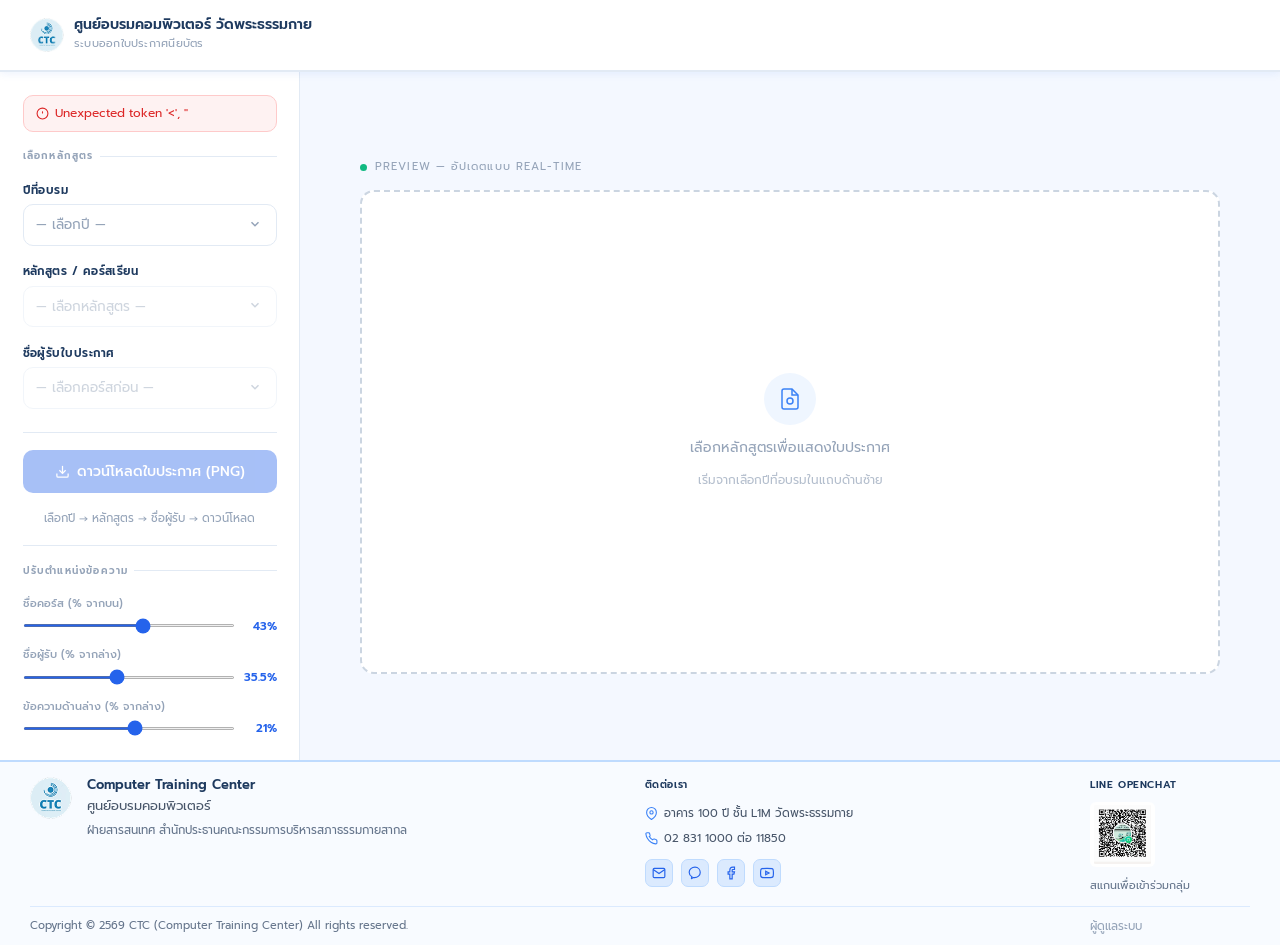
==== commit d7d4f859: "เพิ่มแท็บคำขออนุมัติ" ====
--- a/index.html
+++ b/index.html
@@ -58,6 +58,12 @@
             <path d="M3 5v14c0 1.66 4 3 9 3s9-1.34 9-3V5" /></svg
           >จัดการข้อมูล
         </button>
+        <button class="atab" id="tab-approvals" onclick="switchTab('approvals')">
+          <svg viewBox="0 0 24 24">
+            <path d="M9 11l3 3L22 4" />
+            <path d="M21 12v7a2 2 0 0 1-2 2H5a2 2 0 0 1-2-2V5a2 2 0 0 1 2-2h11" /></svg
+          >คำขออนุมัติ
+        </button>
       </nav>
     </header>
 
@@ -302,7 +308,7 @@
               <path d="M16 3.13a4 4 0 0 1 0 7.75" /></svg
             >รายชื่อผู้เรียน
           </button>
-          <button
+          <!-- <button
             class="admin-nav-btn"
             id="nav-active"
             onclick="adminNav('active')"
@@ -313,7 +319,7 @@
                 d="M21 12v7a2 2 0 0 1-2 2H5a2 2 0 0 1-2-2V5a2 2 0 0 1 2-2h11"
               /></svg
             >เปิดรับสมัคร
-          </button>
+          </button> -->
           <button
             class="admin-nav-btn"
             id="nav-airtable"
@@ -328,6 +334,10 @@
         </aside>
         <div class="admin-content" id="admin-content-area"></div>
       </div>
+      <div id="view-approvals">
+        <div class="admin-content" id="approvals-content-area"></div>
+      </div>
+
     </div>
 
     <footer class="site-footer-new">
--- a/assets/css/style.css
+++ b/assets/css/style.css
@@ -180,6 +180,54 @@
   display: flex;
 }
 
+#view-approvals {
+  display: none;
+  flex: 1;
+  flex-direction: row;
+  min-height: 0;
+}
+
+#view-approvals.visible {
+  display: flex;
+}
+
+.ap-summary {
+  display: flex;
+  gap: 8px;
+  flex-wrap: wrap;
+  margin-bottom: 1rem;
+}
+
+.ap-chip {
+  padding: 6px 14px;
+  border-radius: 999px;
+  border: 1px solid var(--border);
+  background: var(--white);
+  color: var(--text2);
+  font-size: 13px;
+  cursor: pointer;
+  font-family: inherit;
+}
+
+.ap-chip.active {
+  background: var(--blue-light);
+  border-color: rgba(37, 99, 235, 0.3);
+  color: var(--blue);
+}
+
+.ap-status {
+  display: inline-block;
+  padding: 2px 10px;
+  border-radius: 999px;
+  font-size: 12px;
+  font-weight: 600;
+}
+
+.ap-status.approved { background: #d1fae5; color: #047857; }
+.ap-status.rejected { background: #fee2e2; color: #b91c1c; }
+.ap-status.pending { background: #fef3c7; color: #b45309; }
+
+
 .sidebar {
   width: 300px;
   min-width: 300px;
@@ -743,7 +791,7 @@
 
 .cert-desc-text {
   font-family: "Sarabun", sans-serif;
-  font-size: clamp(6px, 1.8cqw, 18px);
+  font-size: calc(clamp(6px, 1.8cqw, 18px) * var(--desc-scale, 1));
   color: #333;
   line-height: 1.6;
 }
